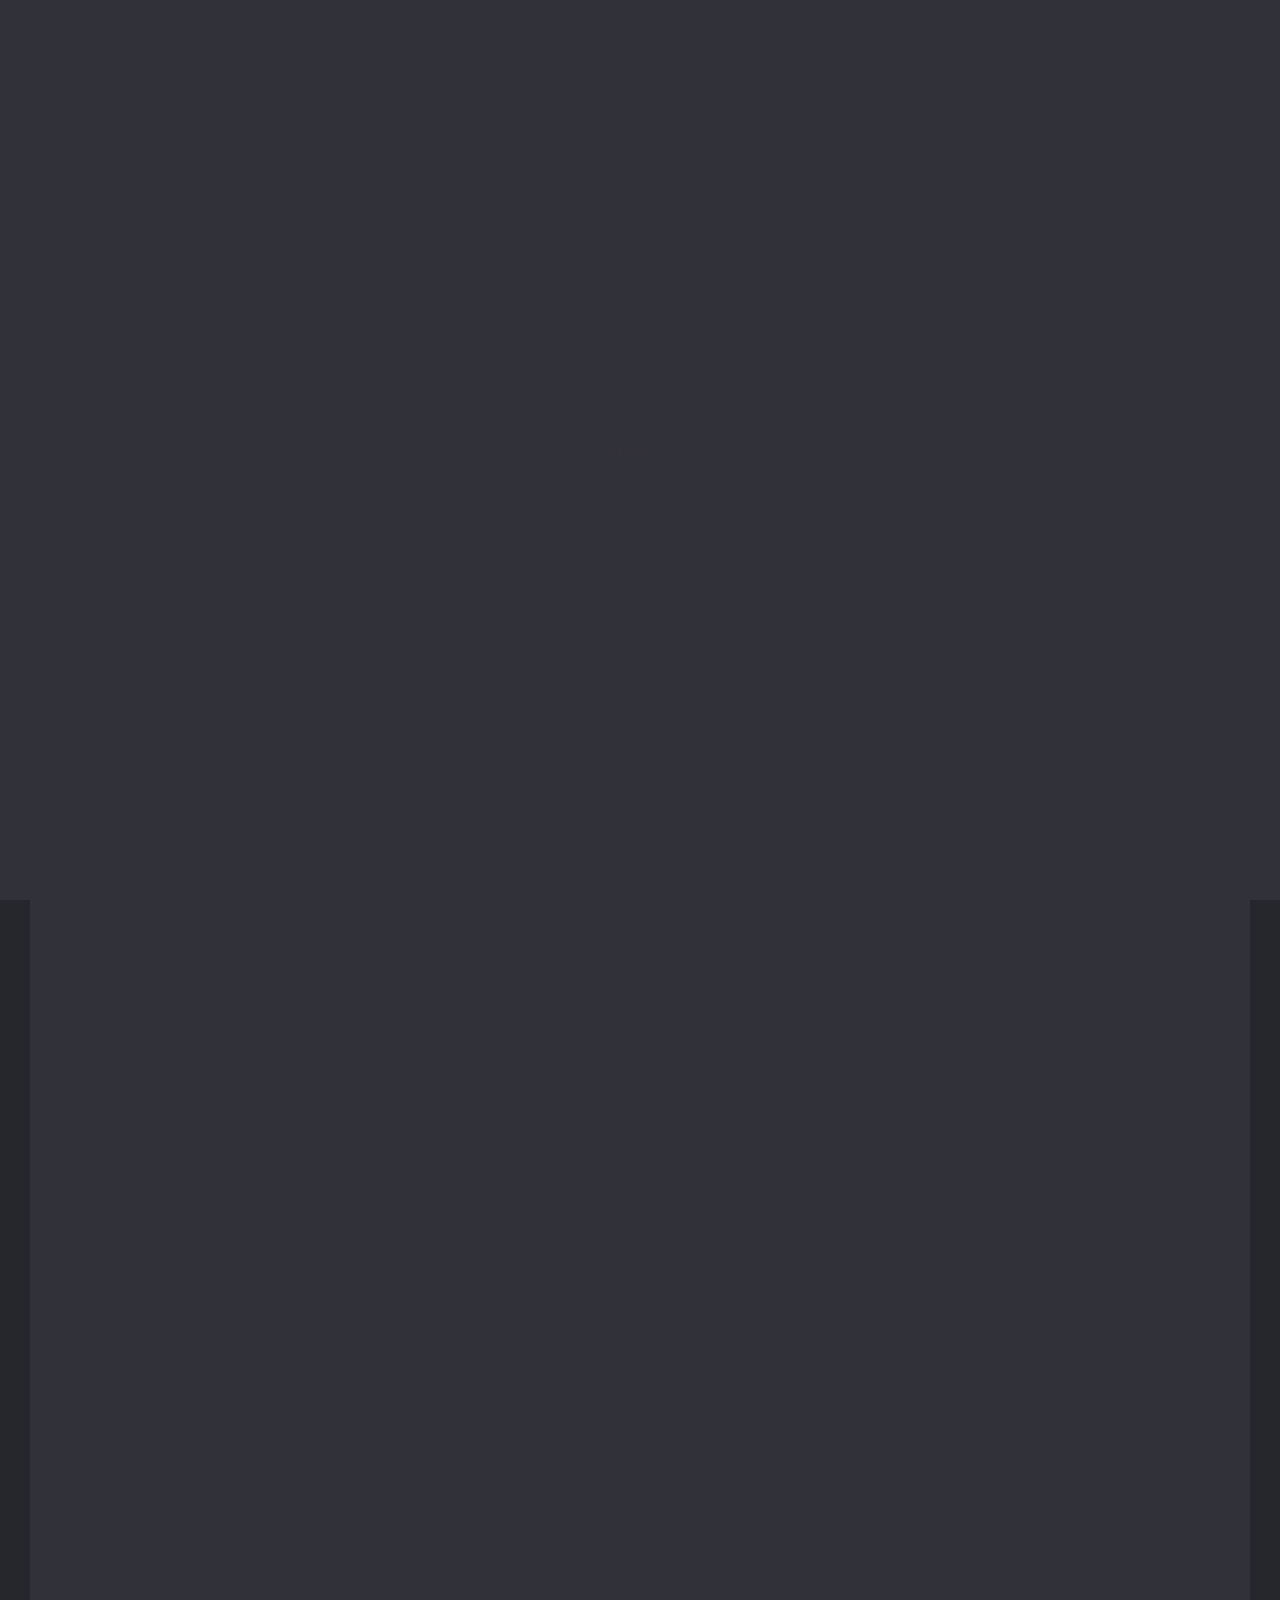
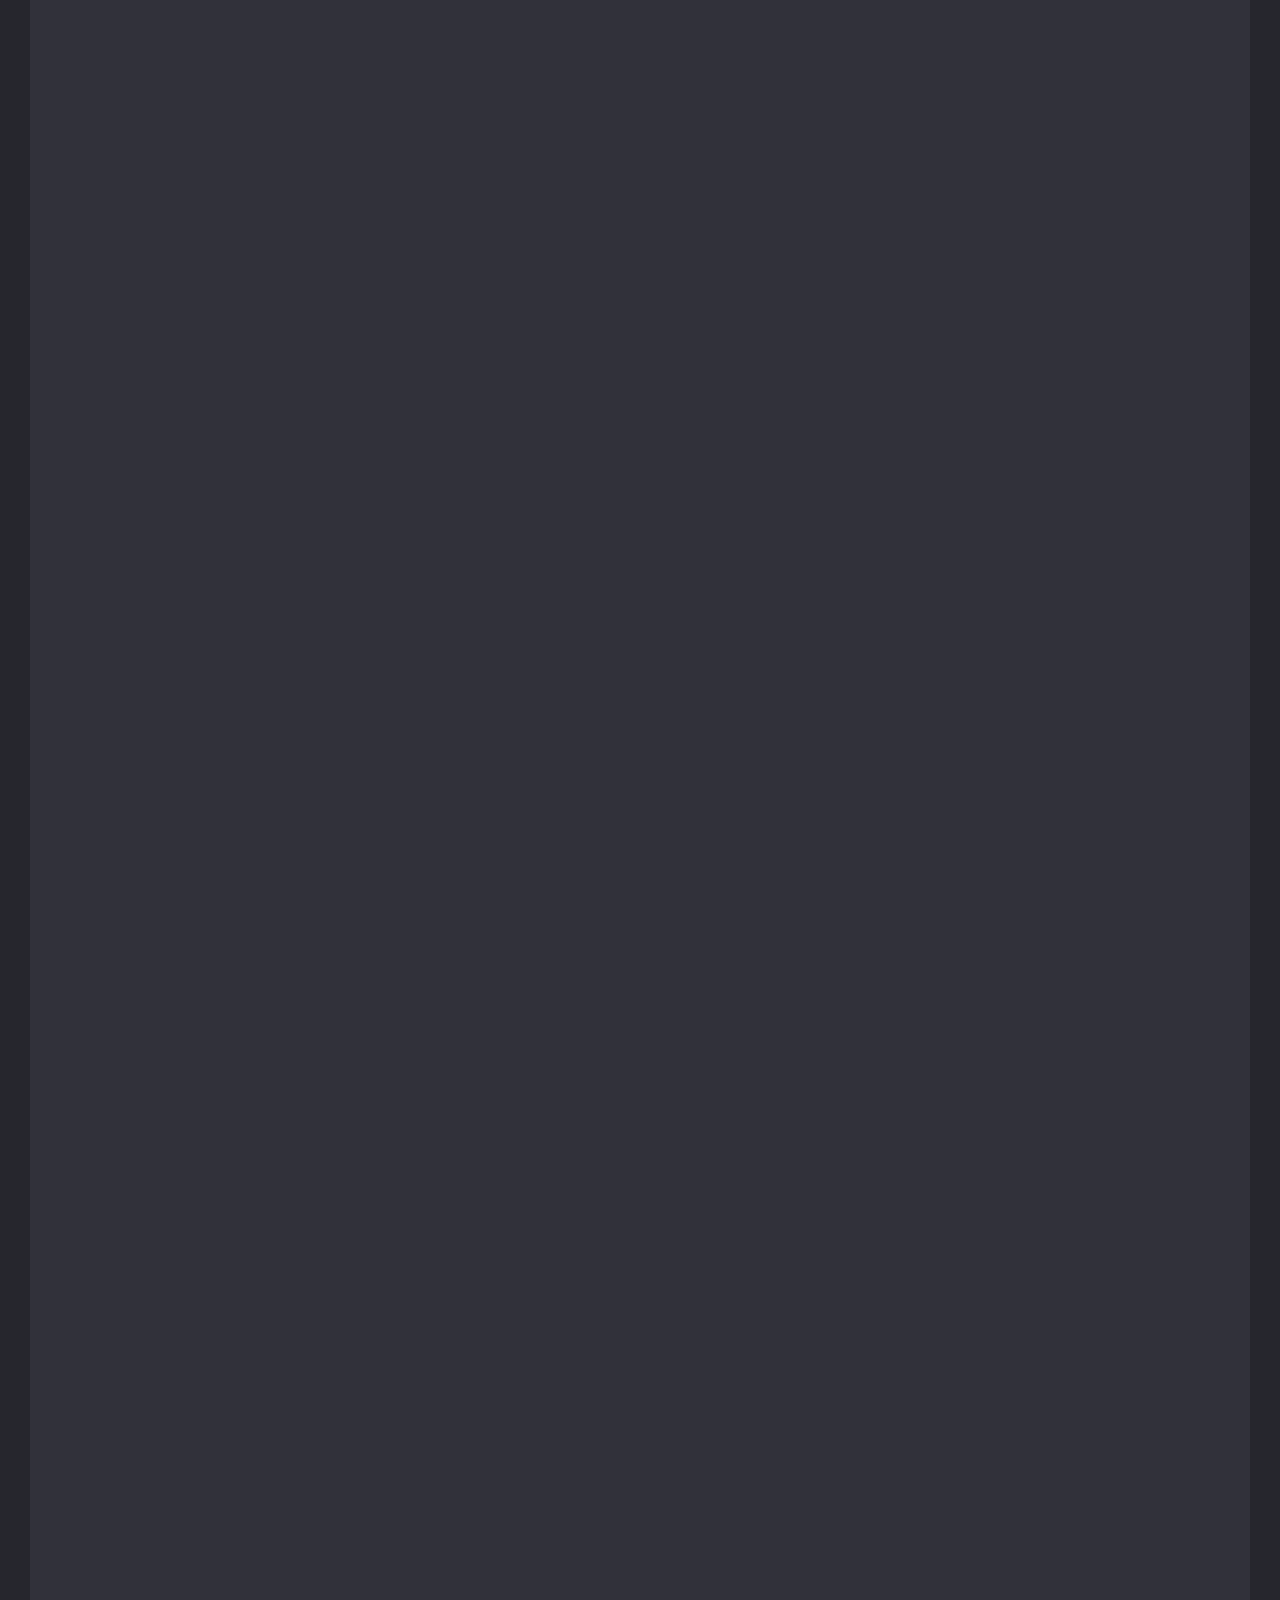
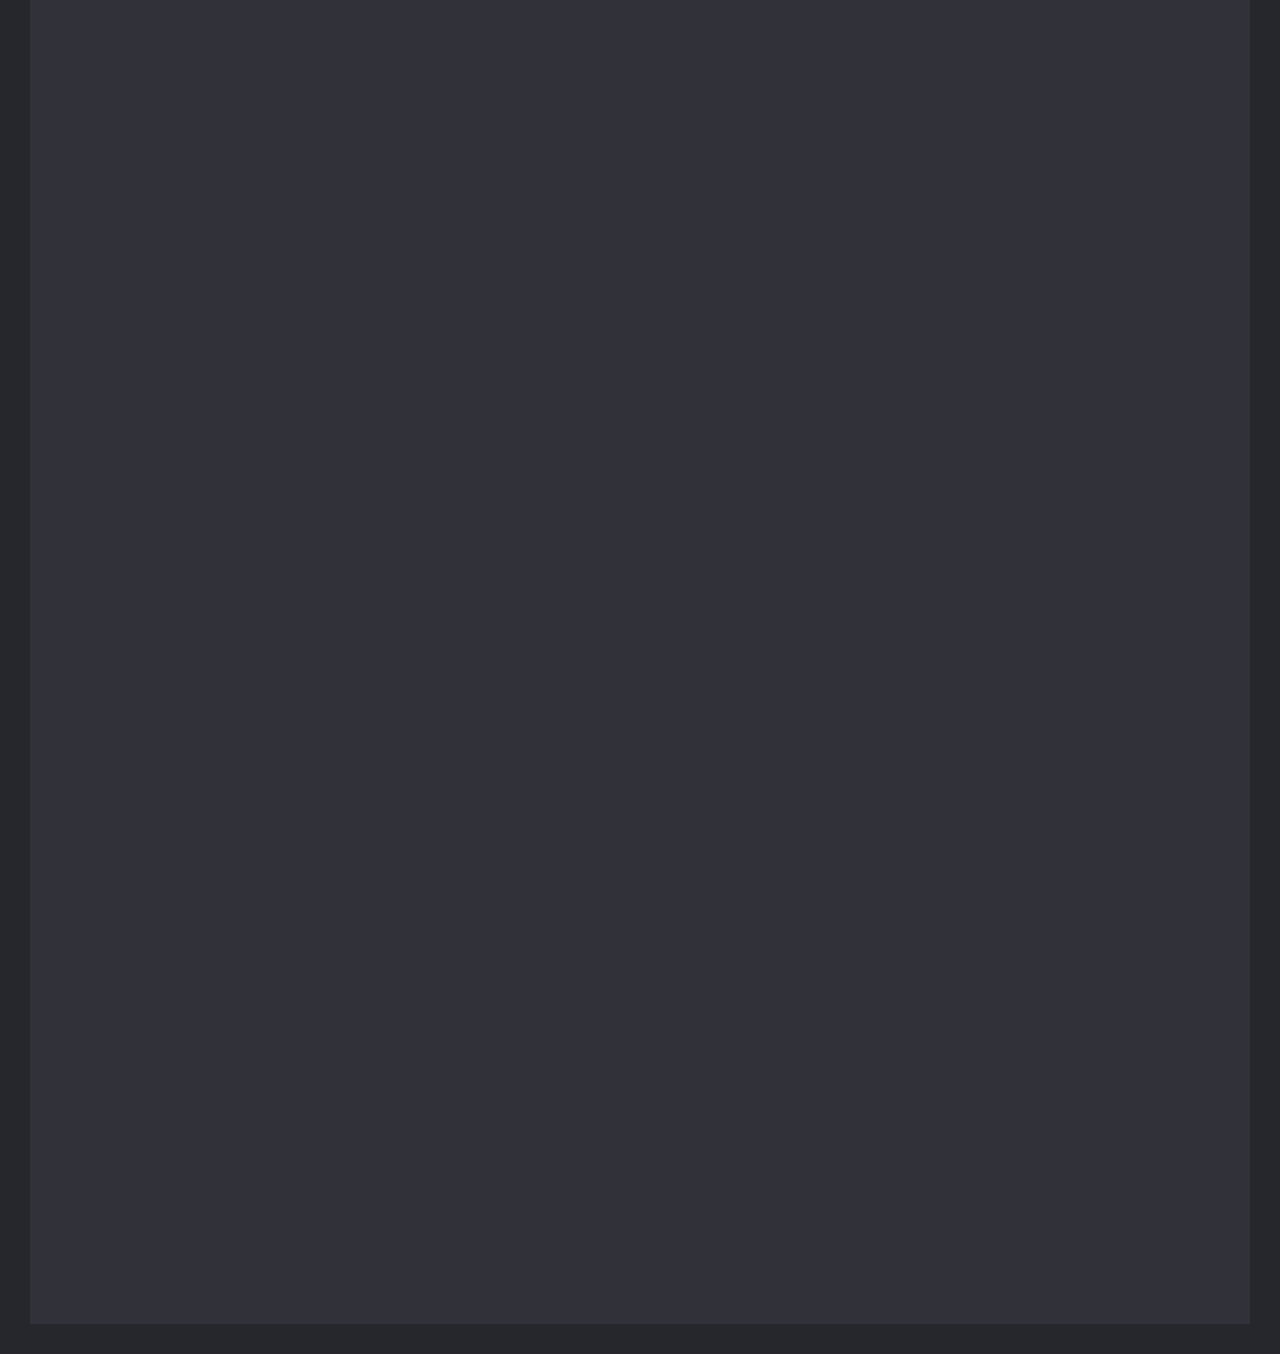
==== index.html @ 25589528 "Initial commit" ====
<!--
LICENSE CERTIFICATE: Envato Market Item
==============================================

This document certifies the purchase of:
ONE REGULAR LICENSE
as defined in the standard terms and conditions on Envato Market.

Licensor's Author Username:
beshleyua

Licensee:
Siddharth Iyer

Item Title:
Glitche - Resume CV Template

Item URL:
https://themeforest.net/item/glitche-responsive-vcard-resume-cv-template/17526245

Item ID:
17526245

Item Purchase Code:
3d287ef0-7926-4a8b-af78-19293ee3a3a7

Purchase Date:
2021-01-06 03:28:09 UTC

For any queries related to this document or license please contact Help Team via https://help.market.envato.com

Envato Pty. Ltd. (ABN 11 119 159 741)
PO Box 16122, Collins Street West, VIC 8007, Australia

==== THIS IS NOT A TAX RECEIPT OR INVOICE ====
-->

<!DOCTYPE html>
<html lang="en">

<head>

    <!-- Basic -->
    <meta content="text/html; charset=utf-8" http-equiv="Content-Type"/>
    <title>itsezsid - Siddharth Iyer</title>
    <meta content="Made my Siddharth Iyer" name="Description">
    <meta content="itsezsid , Siddharth Iyer" name="keywords">

    <!-- Mobile Specific Metas -->
    <meta content="width=device-width, initial-scale=1, maximum-scale=1" name="viewport"/>

    <!-- Load Fonts -->
    <link
            href='https://fonts.googleapis.com/css?family=Roboto+Mono:400,100,300italic,300,100italic,400italic,500,500italic,700,700italic&amp;subset=latin,cyrillic'
            rel='stylesheet'>

    <!-- CSS -->
    <link href="css/main.css" rel="stylesheet"/>
    <link href="css/main.css" rel="stylesheet"/>
    <link href="css/main.css" rel="stylesheet"/>
    <link href="css/main.css" rel="stylesheet"/>
    <link href="css/main.css" rel="stylesheet"/>


    <!--
		Template Colors
	-->
    <link href="css/main.css" rel="stylesheet"/>

    <!--
		Template Dark
	-->
    <link href="css/main.css" rel="stylesheet"/>


    <!-- Favicons -->
    <link href="images/favicons/favicon.ico" rel="shortcut icon">

</head>

<body class="home">

<!-- Preloader -->
<div class="preloader">
    <div class="centrize full-width">
        <div class="vertical-center">
            <div class="pre-inner">
                <div class="load typing-load">
                    <p>loading...</p>
                </div>
                <span class="typed-load"></span>
            </div>
        </div>
    </div>
</div>

<!-- Container -->
<div class="container">

    <!-- Header -->
    <header>
        <div class="head-top">
            <a class="menu-btn" href="#"><span></span></a>
            <div class="top-menu">
                <ul>
                    <li><a class="lnk" href="#section-home">Home</a></li>
                    <li><a class="lnk" href="#section-resume">Resume</a></li>
                    <li><a class="lnk" href="#section-works">Portfolio</a></li>
                    <li><a class="btn" href="#section-contacts">Contact me</a></li>
                </ul>
            </div>
        </div>
    </header>

    <!-- Wrapper -->
    <div class="wrapper">

        <!-- Started -->
        <div class="section started" id="section-home">
            <div class="centrize full-width">
                <div class="vertical-center">
                    <div class="started-content">
                        <div class="h-title glitch-effect" data-text="I'm Siddharth Iyer"><span>I'm Siddharth Iyer
                                </span></div>
                        <div class="h-subtitle typing-subtitle">
                            <p>Student at Delhi Public School Bangalore South.</p>
                            <p>Chief Engineering Officer at Foretag.</p>
                        </div>
                        <span class="typed-subtitle"></span>
                    </div>
                </div>
            </div>
            <a class="mouse_btn" href="#"><span class="ion ion-mouse"></span></a>
        </div>

        <!-- About -->
        <div class="section about" id="section-resume">
            <div class="content">
                <div class="title">
                    <div class="title_inner">About Me</div>
                </div>
                <div class="image">
                    <img alt=""
                         src="/images/me.webp"/>
                </div>
                <div class="desc">
                    <p>
                        Hi, I'm Siddharth. I’m a high school senior student at Delhi Public School Bangalore South
                        currently working as a Chief Engineering Officer [intern] at Foretag Inc.
                        I contribute to back-end development at Foretag using Crystal, GraphQL, Javascript, etc.
                        I want to integrate technology with our health care system with the help of drones.
                        I love computers, physics, electronics and I want to be an innovator to make this world a
                        better place.
                    </p>
                    <div class="info-list">
                        <ul>
                            <li><strong>Name:</strong> Siddharth Iyer</li>
                            <li><strong>Age:</strong> 17 Years</li>
                            <li><strong>Citizenship:</strong> Indian</li>
                            <li><strong>Residence: </strong> Bangalore</li>
                            <li><strong>E-mail:</strong> siddharth@itsezsid.com</li>
                        </ul>
                    </div>
                    <div class="bts"><a class="btn fill"
                                        data-text="Download Profile" href="/images/profile.webp" rel="noopener" target="_blank">Download
                        Profile</a>
                    </div>
                </div>
                <div class="clear"></div>
            </div>
        </div>

        <!-- Resume -->
        <div class="section resume">
            <div class="content">
                <div class="cols">
                    <div class="col col-md">
                        <div class="title">
                            <div class="title_inner">Experience</div>
                        </div>
                        <div class="resume-items">
                            <div class="resume-item active">
                                <div class="date">2020 - Present</div>
                                <div class="name">Chief Engineering Officer - Foretag Inc</div>
                                <p>
                                    I hereby declare that I am a minor and I am not working for any remuneration.
                                </p>
                            </div>
                            <div class="resume-item">
                                <div class="date">June 2018</div>
                                <div class="name">Research trainee at CMS Collaboration - CERN</div>
                                <p>
                                    Issued by The European Organization for Nuclear Research
                                </p>
                            </div>
                        </div>
                    </div>
                    <div class="col col-md">
                        <div class="title">
                            <div class="title_inner">Education</div>
                        </div>
                        <div class="resume-items">
                            <div class="resume-item">
                                <div class="date">2020 - 2021</div>
                                <div class="name">Delhi Public School Bangalore South</div>
                                <p>
                                    Higher Education [Grade 12] - Science [PCM + Computer Science]
                                </p>
                            </div>
                        </div>
                    </div>
                </div>
            </div>
        </div>

        <!-- Skills -->
        <div class="section skills">
            <div class="content">
                <div class="title">
                    <div class="title_inner">Languages Skills</div>
                </div>
                <div class="skills dotted">
                    <ul>
                        <li>
                            <div class="name">English</div>
                            <div class="progress">
                                <div class="percentage" style="width: 90%;">
                                    <span class="percent">90%</span>
                                </div>
                            </div>
                        </li>
                        <li>
                            <div class="name">Hindi</div>
                            <div class="progress ">
                                <div class="percentage" style="width: 95%;">
                                    <span class="percent">95%</span>
                                </div>
                            </div>
                        </li>
                    </ul>
                </div>
            </div>
        </div>

        <!-- Skills -->
        <div class="section skills">
            <div class="content">
                <div class="title">
                    <div class="title_inner">Coding Skills</div>
                </div>
                <div class="skills circles">
                    <ul>
                        <li>
                            <div class="name">Python</div>
                            <div class="progress p90">
                                <div class="percentage" style="width: 90%;">
                                    <span class="percent">90%</span>
                                </div>
                                <span>90%</span>
                            </div>
                        </li>
                        <li>
                            <div class="name">Crystal</div>
                            <div class="progress p75">
                                <div class="percentage" style="width: 75%;">
                                    <span class="percent">75%</span>
                                </div>
                                <span>75%</span>
                            </div>
                        </li>
                        <li>
                            <div class="name">JavaScript</div>
                            <div class="progress p85">
                                <div class="percentage" style="width: 85%;">
                                    <span class="percent">85%</span>
                                </div>
                                <span>85%</span>
                            </div>
                        </li>
                        <li>
                            <div class="name">Julia</div>
                            <div class="progress p15">
                                <div class="percentage" style="width: 15%;">
                                    <span class="percent">15%</span>
                                </div>
                                <span>15%</span>
                            </div>
                        </li>
                    </ul>
                </div>
            </div>
        </div>


        <!-- Service -->
        <div class="section service">
            <div class="content">
                <div class="title">
                    <!--<div class="title_inner">My Services</div>-->
                </div>
                <div class="service-items">
                    <div class="service-item">
                        <div class="icon"><span class="ion ion-social-python"></span></div>
                        <div class="name">Python</div>
                    </div>
                    <div class="service-item">
                        <div class="icon"><span class="ion ion-code"></span></div>
                        <div class="name">Crystal</div>
                    </div>
                    <div class="service-item">
                        <div class="icon"><span class="ion ion-ios-search-strong"></span></div>
                        <div class="name">GraphQL</div>
                    </div>
                    <div class="service-item">
                        <div class="icon"><span class="ion ion-flash"></span></div>
                        <div class="name">Robotics</div>
                    </div>
                    <div class="service-item">
                        <div class="icon"><span class="ion ion-social-javascript"></span></div>
                        <div class="name">Javascript</div>
                    </div>
                    <div class="service-item">
                        <div class="icon"><span class="ion ion-social-chrome"></span></div>
                        <div class="name">Web Development</div>
                    </div>
                </div>
            </div>
        </div>


        <!-- Works -->
        <div class="section works" id="section-works">
            <div class="content">
                <div class="title">
                    <div class="title_inner">Recent Works</div>
                </div>
                <div class="filter-menu">
                    <div class="filters">
                        <div class="btn-group">
                            <label class="glitch-effect" data-text="All">
                                <input name="fl_radio" type="radio" value=".box-item"/>All
                            </label>
                        </div>
                        <div class="btn-group">

                            <div class="btn-group">
                                <label data-text="Content">
                                    <input name="fl_radio" type="radio" value=".f-content"/>Project
                                </label>
                            </div>

                        </div>
                        <div class="btn-group">

                            <div class="btn-group">
                                <label data-text="Certificates">
                                    <input name="fl_radio" type="radio" value=".f-cert"/>Certificates
                                </label>
                            </div>

                        </div>
                        <div class="btn-group">

                            <div class="btn-group">
                                <label data-text="Websites">
                                    <input name="fl_radio" type="radio" value=".f-websites"/>Websites
                                </label>
                            </div>

                        </div>
                    </div>

                    <div class="box-items portfolio-items">

                        <div class="box-item f-content">
                            <div class="image">
                                <a class="has-popup-media" href="#popup-1">
                                    <img alt=""
                                         src="/images/portfolio/magicid.webp"/>
                                    <span class="info">
                                            <span class="centrize full-width">
                                                <span class="vertical-center">
                                                    <span class="ion ion-ios-plus-empty"></span>
                                                </span>
                                            </span>
                                        </span>
                                </a>
                            </div>
                            <div class="desc">
                                <div class="category">Content</div>
                                <a class="name has-popup-media" href="#popup-1">MagicID</a>
                            </div>
                            <div class="popup-box mfp-fade mfp-hide" id="popup-1">
                                <div class="content">
                                    <div class="image">
                                        <img alt=""
                                             src="/images/portfolio/magicid.webp">
                                    </div>
                                    <div class="desc">
                                        <div class="category">Project</div>
                                        <h4>MagicID</h4>
                                        <p>
                                            MagicID - An authentication server which runs on react and crystal lang.
                                            The frontend uses GraphQL to communicate with the backend server which
                                            returns a JWT token on successful authentication. The backend is written
                                            completely from scratch using the Crystal Programming Language which
                                            gives an extremely high multi threaded performance.
                                        </p>
                                        <a class="btn" data-text="View Project"
                                           href="https://stackshare.io/foretag/magic-id" rel="noopener" target="_blank">View Project</a>
                                    </div>
                                </div>
                            </div>
                        </div>


                        <div class="box-item f-content">
                            <div class="image">
                                <a class="has-popup-media" href="#popup-2">
                                    <img alt=""
                                         src="/images/portfolio/arcs.webp"/>
                                    <span class="info">
                                            <span class="centrize full-width">
                                                <span class="vertical-center">
                                                    <span class="ion ion-ios-plus-empty"></span>
                                                </span>
                                            </span>
                                        </span>
                                </a>
                            </div>
                            <div class="desc">
                                <div class="category">Project</div>
                                <a class="name has-popup-media" href="#popup-2">ARCS</a>
                            </div>
                            <div class="popup-box mfp-fade mfp-hide" id="popup-2">
                                <div class="content">
                                    <div class="image">
                                        <img alt=""
                                             src="/images/portfolio/arcs.webp">
                                    </div>
                                    <div class="desc">
                                        <div class="category">Project</div>
                                        <h4>ARCS</h4>
                                        <p>
                                            A project aimed at rescue operation. Has two parts , the drone which
                                            helps in identifying the victims during a natural disaster and the band
                                            which helps in locating the people after the drones have identified
                                            them. The drone uses image recognition to identify humans and drops
                                            bands equipped with RF beacons to triangulate their locations. Project
                                            still under development
                                        </p>
                                    </div>
                                </div>
                            </div>
                        </div>

                        <div class="box-item f-content">
                            <div class="image">
                                <a class="has-popup-media" href="#popup-3">
                                    <img alt=""
                                         src="/images/portfolio/covidbot.png"/>
                                    <span class="info">
                                            <span class="centrize full-width">
                                                <span class="vertical-center">
                                                    <span class="ion ion-ios-plus-empty"></span>
                                                </span>
                                            </span>
                                        </span>
                                </a>
                            </div>
                            <div class="desc">
                                <div class="category">Project</div>
                                <a class="name has-popup-media" href="#popup-3">CovidBot</a>
                            </div>
                            <div class="popup-box mfp-fade mfp-hide" id="popup-3">
                                <div class="content">
                                    <div class="image">
                                        <img alt=""
                                             src="/images/portfolio/covidbot.png">
                                    </div>
                                    <div class="desc">
                                        <div class="category">Project</div>
                                        <h4>CovidBot</h4>
                                        <p>
                                            A chatbot which gives covid stats updated daily from
                                            https://api.covid19.com The chatbot frontend is on IBM Watson which also
                                            acts as the NLP. Python is used at the backend to serve a GraphQL
                                            endpoint for the API. The data is stored on a MySQL Database and is
                                            cached on the server using memcached. https://covidbot.itsezsid.com/
                                        </p>
                                        <a class="btn" data-text="View Project" href="https://covidbot.itsezsid.com/"
                                           rel="noopener" target="_blank">View Project</a>
                                    </div>
                                </div>
                            </div>
                        </div>
                        <div class="box-item f-content">
                            <div class="image">
                                <a class="has-popup-media" href="#popup-4">
                                    <img alt=""
                                         src="/images/portfolio/mask.png"/>
                                    <span class="info">
                                            <span class="centrize full-width">
                                                <span class="vertical-center">
                                                    <span class="ion ion-ios-plus-empty"></span>
                                                </span>
                                            </span>
                                        </span>
                                </a>
                            </div>
                            <div class="desc">
                                <div class="category">Project</div>
                                <a class="name has-popup-media" href="#popup-4">Mask detector</a>
                            </div>
                            <div class="popup-box mfp-fade mfp-hide" id="popup-4">
                                <div class="content">
                                    <div class="image">
                                        <img alt=""
                                             src="/images/portfolio/mask.png">
                                    </div>
                                    <div class="desc">
                                        <div class="category">Project</div>
                                        <h4>Mask detector</h4>
                                        <p>
                                            A python program which utilizes the Yolov5 classifier implemented on
                                            TensorFlow and PyTorch. It can analyse a live camera feed in real time
                                            and classify the person as safe or unsafe and at the same time tracks
                                            his movement on a 2D plane.
                                        </p>
                                        <a class="btn" data-text="View Project"
                                           href="https://github.com/itsezsid/covid-mask-detector" rel="noopener" target="_blank ">View Project</a>
                                    </div>
                                </div>
                            </div>
                        </div>


                        <div class="box-item f-websites">
                            <div class="image">
                                <a class="has-popup-media" href="#popup-5">
                                    <img alt=""
                                         src="/images/portfolio/dipsmun.webp"/>
                                    <span class="info">
                                            <span class="centrize full-width">
                                                <span class="vertical-center">
                                                    <span class="ion ion-ios-plus-empty"></span>
                                                </span>
                                            </span>
                                        </span>
                                </a>
                            </div>
                            <div class="desc">
                                <div class="category">Websites</div>
                                <a class="name has-popup-media" href="#popup-5">DipsMUN</a>
                            </div>
                            <div class="popup-box mfp-fade mfp-hide" id="popup-5">
                                <div class="content">
                                    <div class="image">
                                        <img alt=""
                                             src="/images/portfolio/dipsmun.webp">
                                    </div>
                                    <div class="desc">
                                        <div class="category">Websites</div>
                                        <h4>DipsMUN</h4>
                                        <p>
                                            Delhi Public School Bangalore South - Model United Nations
                                        </p>
                                        <a class="btn" data-text="View Project" href="https://dipsmun2020.com/"
                                           rel="noopener" target="_blank">Visit Website</a>
                                    </div>
                                </div>
                            </div>
                        </div>

                        <div class="box-item f-websites">
                            <div class="image">
                                <a class="has-popup-media" href="#popup-6">
                                    <img alt=""
                                         src="/images/portfolio/meraki.webp"/>
                                    <span class="info">
                                            <span class="centrize full-width">
                                                <span class="vertical-center">
                                                    <span class="ion ion-ios-plus-empty"></span>
                                                </span>
                                            </span>
                                        </span>
                                </a>
                            </div>
                            <div class="desc">
                                <div class="category">Websites</div>
                                <a class="name has-popup-media" href="#popup-6">Meraki 2020</a>
                            </div>
                            <div class="popup-box mfp-fade mfp-hide" id="popup-6">
                                <div class="content">
                                    <div class="image">
                                        <img alt=""
                                             src="/images/portfolio/meraki.webp">
                                    </div>
                                    <div class="desc">
                                        <div class="category">Websites</div>
                                        <h4>Meraki 2020</h4>
                                        <p>
                                            Literature Day 2020
                                        </p>
                                        <a class="btn" data-text="View Project" href="https://meraki2020.vercel.app/"
                                           rel="noopener" target="_blank">Visit Website</a>
                                    </div>
                                </div>
                            </div>
                        </div>

                        <div class="box-item f-cert">
                            <div class="image">
                                <a class="has-popup-media" href="#popup-7">
                                    <img alt=""
                                         src="/images/portfolio/certificate.webp"/>
                                    <span class="info">
                                            <span class="centrize full-width">
                                                <span class="vertical-center">
                                                    <span class="ion ion-ios-plus-empty"></span>
                                                </span>
                                            </span>
                                        </span>
                                </a>
                            </div>
                            <div class="desc">
                                <div class="category">Certificates</div>
                                <a class="name has-popup-media" href="#popup-7">Certificate by CERN</a>
                            </div>
                            <div class="popup-box mfp-fade mfp-hide" id="popup-7">
                                <div class="content">
                                    <div class="image">
                                        <img alt=""
                                             src="images/portfolio/certificate.webp">
                                    </div>
                                    <div class="desc">
                                        <div class="category">Certificates</div>
                                        <h4>Certificate by CERN</h4>
                                        <p>
                                            Issued by The European Organization for Nuclear Research
                                        </p>
                                        <a class="btn"
                                           data-text="View Certificate" href="/images/portfolio/certificate.webp" rel="noopener"
                                           target="_blank">View
                                            Certificate</a>
                                    </div>
                                </div>
                            </div>
                        </div>
                    </div>

                    <div class="clear"></div>
                </div>
            </div>

            <!-- Contacts Info -->
            <div class="section contacts" id="section-contacts">
                <div class="content">
                    <div class="title">
                        <div class="title_inner">Contacts</div>
                    </div>
                    <div class="service-items">
                        <div class="service-item">
                            <div class="icon"><span class="ion ion-social-linkedin"></span></div>
                            <div class="name">Linkedin</div>
                            <p>
                                <a href="https://linkedin.com/in/itsezsid" rel="noopener"
                                   target="_blank">linkedin/itsezsid</a>
                            </p>
                        </div>
                        <div class="service-item">
                            <div class="icon"><span class="ion ion-email"></span></div>
                            <div class="name">Email</div>
                            <p>
                                <a href="mailto:siddharth@itsezsid.com">siddharth@itsezsid.com</a>
                            </p>
                        </div>
                        <div class="service-item">
                            <div class="icon"><span class="ion ion-card"></span></div>
                            <div class="name">Sponser me</div>
                            <p>
                                <a href="https://ik.imagekit.io/itsezsid/QR_Code2574598310326222351_I-K1IN2NI.webp"
                                   rel="noopener" target="_blank">itsezsid.fam@idfcbank </a>
                            </p>
                        </div>
                    </div>
                    <div class="contact_form">
                        <form id="cform" method="post">
                            <div class="group-val">
                                <input type="text" name="name" placeholder="Name" />
                            </div>
                            <div class="group-val">
                                <input type="text" name="email" placeholder="Email" />
                            </div>
                            <div class="group-val ct-gr">
                                <textarea name="message" placeholder="Message"></textarea>
                            </div>
                            <a href="#" class="btn fill" onclick="$('#cform').submit(); return false;" data-text="Send Message">Send Message</a>
                        </form>
                        <div class="alert-success">
                            <p>
                                Thanks, your message is sent successfully. I will contact you shortly!
                            </p>
                        </div>
                    </div>
                    </div>
                </div>
            </div>

        </div>

        <!-- Footer -->
        <footer>
            <div class="soc">
                <a href="https://github.com/itsezsid" rel="noopener" target="_blank"><span
                        class="ion ion-social-github"></span></a>
                <a href="https://linkedin.com/in/itsezsid" rel="noopener" target="_blank"><span
                        class="ion ion-social-linkedin"></span></a>

            </div>
            <div class="copy">© 2021 Siddharth Iyer. All rights reserved.
            </div>
            <div class="clr"></div>
        </footer>

        <!-- Lines -->
        <div class="line top"></div>
        <div class="line bottom"></div>
        <div class="line left"></div>
        <div class="line right"></div>

    </div>

    <!-- jQuery Scripts -->
    <script src="js/jquery.min.js"></script>
    <script src="js/jquery.validate.min.js"></script>
    <script src="js/typed.min.js"></script>
    <script src="js/magnific-popup.min.js"></script>
    <script src="js/imagesloaded.pkgd.min.js"></script>
    <script src="js/isotope.pkgd.min.js"></script>

    <!-- Main Scripts -->
    <script src="js/glitche-scripts.min.js"></script>


</body>

</html>
---- css/main.css ----
.container .line{background:#f26b38}a:hover{color:#f26b38}.btn.fill,a.btn.fill{background:#f26b38;border-color:#f26b38}.btn:hover,a.btn:hover{background:#f26b38;border-color:#f26b38}.preloader .load{color:#f26b38}.preloader .typed-cursor,.preloader .typed-load{color:#f26b38}button:focus,input:focus,textarea:focus{border-bottom-color:#f26b38}button:hover{border-bottom-color:#f26b38}@media (min-width:580px){.glitch-effect-white:after,.glitch-effect-white:before{background:#f26b38}.glitch-effect-white:after,.glitch-effect:after{text-shadow:-1px 0 #f26b38}.glitch-effect-white:before,.glitch-effect:before{text-shadow:2px 0 #f26b38}}header .head-top .menu-btn:hover span,header .head-top .menu-btn:hover:after,header .head-top .menu-btn:hover:before{background:#f26b38}header .head-top .top-menu ul li.active a{color:#f26b38}header .head-top .top-menu ul li.active .btn{background:#f26b38;border-color:#f26b38}.section.started .mouse_btn{color:#f26b38}.info-list ul li strong{color:#f26b38}.resume-items .resume-item:before{background:#f26b38}.resume-items .resume-item .date{color:#f26b38;border-color:#f26b38}.resume-items .resume-item .date:before{background:#f26b38}.skills ul li .progress .percentage{background:#f26b38}.service-items .service-item .icon{color:#f26b38}.section.works .filters label.glitch-effect{color:#f26b38}.box-items .box-item:hover .desc .name{color:#f26b38}.box-items .box-item .image .info .centrize{background:#f26b38}.date{color:#f26b38;border-color:#f26b38}footer .soc a:hover .ion{color:#f26b38}.skills.dotted ul li .progress .da span{background:#f26b38!important}.skills.list ul li .name:before{color:#f26b38}.skills ul li .progress .percentage{background:#f26b38}.skills.dotted ul li .progress .da span{background:#f26b38}.skills.circles .progress .bar,.skills.circles .progress.p100 .fill,.skills.circles .progress.p51 .fill,.skills.circles .progress.p52 .fill,.skills.circles .progress.p53 .fill,.skills.circles .progress.p54 .fill,.skills.circles .progress.p55 .fill,.skills.circles .progress.p56 .fill,.skills.circles .progress.p57 .fill,.skills.circles .progress.p58 .fill,.skills.circles .progress.p59 .fill,.skills.circles .progress.p60 .fill,.skills.circles .progress.p61 .fill,.skills.circles .progress.p62 .fill,.skills.circles .progress.p63 .fill,.skills.circles .progress.p64 .fill,.skills.circles .progress.p65 .fill,.skills.circles .progress.p66 .fill,.skills.circles .progress.p67 .fill,.skills.circles .progress.p68 .fill,.skills.circles .progress.p69 .fill,.skills.circles .progress.p70 .fill,.skills.circles .progress.p71 .fill,.skills.circles .progress.p72 .fill,.skills.circles .progress.p73 .fill,.skills.circles .progress.p74 .fill,.skills.circles .progress.p75 .fill,.skills.circles .progress.p76 .fill,.skills.circles .progress.p77 .fill,.skills.circles .progress.p78 .fill,.skills.circles .progress.p79 .fill,.skills.circles .progress.p80 .fill,.skills.circles .progress.p81 .fill,.skills.circles .progress.p82 .fill,.skills.circles .progress.p83 .fill,.skills.circles .progress.p84 .fill,.skills.circles .progress.p85 .fill,.skills.circles .progress.p86 .fill,.skills.circles .progress.p87 .fill,.skills.circles .progress.p88 .fill,.skills.circles .progress.p89 .fill,.skills.circles .progress.p90 .fill,.skills.circles .progress.p91 .fill,.skills.circles .progress.p92 .fill,.skills.circles .progress.p93 .fill,.skills.circles .progress.p94 .fill,.skills.circles .progress.p95 .fill,.skills.circles .progress.p96 .fill,.skills.circles .progress.p97 .fill,.skills.circles .progress.p98 .fill,.skills.circles .progress.p99 .fill{border-color:#f26b38}.mfp-bg{top:0;left:0;width:100%;height:100%;z-index:1042;overflow:hidden;position:fixed;background:#0b0b0b;opacity:.8}.mfp-wrap{top:0;left:0;width:100%;height:100%;z-index:1043;position:fixed;outline:0!important;-webkit-backface-visibility:hidden}.mfp-container{text-align:center;position:absolute;width:100%;height:100%;left:0;top:0;padding:0 8px;-webkit-box-sizing:border-box;-moz-box-sizing:border-box;box-sizing:border-box}.mfp-container:before{content:'';display:inline-block;height:100%;vertical-align:middle}.mfp-align-top .mfp-container:before{display:none}.mfp-content{position:relative;display:inline-block;vertical-align:middle;margin:0 auto;text-align:left;z-index:1045}.mfp-ajax-holder .mfp-content,.mfp-inline-holder .mfp-content{width:100%;cursor:auto}.mfp-ajax-cur{cursor:progress}.mfp-zoom-out-cur,.mfp-zoom-out-cur .mfp-image-holder .mfp-close{cursor:-moz-zoom-out;cursor:-webkit-zoom-out;cursor:zoom-out}.mfp-zoom{cursor:pointer;cursor:-webkit-zoom-in;cursor:-moz-zoom-in;cursor:zoom-in}.mfp-auto-cursor .mfp-content{cursor:auto}.mfp-arrow,.mfp-close,.mfp-counter,.mfp-preloader{-webkit-user-select:none;-moz-user-select:none;-webkit-user-select:none}.mfp-loading.mfp-figure{display:none}.mfp-hide{display:none!important}.mfp-preloader{color:#ccc;position:absolute;top:50%;width:auto;text-align:center;margin-top:-.8em;left:8px;right:8px;z-index:1044}.mfp-preloader a{color:#ccc}.mfp-preloader a:hover{color:#fff}.mfp-s-ready .mfp-preloader{display:none}.mfp-s-error .mfp-content{display:none}button.mfp-arrow,button.mfp-close{overflow:visible;cursor:pointer;background:0 0;border:0;-webkit-appearance:none;display:block;outline:0;padding:0;z-index:1046;-webkit-box-shadow:none;box-shadow:none}button::-moz-focus-inner{padding:0;border:0}.mfp-close{width:44px;height:44px;line-height:44px;position:absolute;right:0;top:0;text-decoration:none;text-align:center;opacity:.65;padding:0 0 18px 10px;color:#fff;font-style:normal;font-size:28px;font-family:Arial,Baskerville,monospace}.mfp-close:focus,.mfp-close:hover{opacity:1}.mfp-close:active{top:1px}.mfp-close-btn-in .mfp-close{color:#333}.mfp-iframe-holder .mfp-close,.mfp-image-holder .mfp-close{color:#fff;right:-6px;text-align:right;padding-right:6px;width:100%}.mfp-counter{position:absolute;top:0;right:0;color:#ccc;font-size:12px;line-height:18px;white-space:nowrap}.mfp-arrow{position:absolute;opacity:.65;margin:0;top:50%;margin-top:-55px;padding:0;width:90px;height:110px;-webkit-tap-highlight-color:transparent}.mfp-arrow:active{margin-top:-54px}.mfp-arrow:focus,.mfp-arrow:hover{opacity:1}.mfp-arrow .mfp-a,.mfp-arrow .mfp-b,.mfp-arrow:after,.mfp-arrow:before{content:'';display:block;width:0;height:0;position:absolute;left:0;top:0;margin-top:35px;margin-left:35px;border:medium inset transparent}.mfp-arrow .mfp-a,.mfp-arrow:after{border-top-width:13px;border-bottom-width:13px;top:8px}.mfp-arrow .mfp-b,.mfp-arrow:before{border-top-width:21px;border-bottom-width:21px;opacity:.7}.mfp-arrow-left{left:0}.mfp-arrow-left .mfp-a,.mfp-arrow-left:after{border-right:17px solid #fff;margin-left:31px}.mfp-arrow-left .mfp-b,.mfp-arrow-left:before{margin-left:25px;border-right:27px solid #3f3f3f}.mfp-arrow-right{right:0}.mfp-arrow-right .mfp-a,.mfp-arrow-right:after{border-left:17px solid #fff;margin-left:39px}.mfp-arrow-right .mfp-b,.mfp-arrow-right:before{border-left:27px solid #3f3f3f}.mfp-iframe-holder{padding-top:40px;padding-bottom:40px}.mfp-iframe-holder .mfp-content{line-height:0;width:100%;max-width:900px}.mfp-iframe-holder .mfp-close{top:-40px}.mfp-iframe-scaler{width:100%;height:0;overflow:hidden;padding-top:56.25%}.mfp-iframe-scaler iframe{position:absolute;display:block;top:0;left:0;width:100%;height:100%;box-shadow:0 0 8px rgba(0,0,0,.6);background:#000}img.mfp-img{width:auto;max-width:100%;height:auto;display:block;line-height:0;-webkit-box-sizing:border-box;-moz-box-sizing:border-box;box-sizing:border-box;padding:40px 0 40px;margin:0 auto}.mfp-figure{line-height:0}.mfp-figure:after{content:'';position:absolute;left:0;top:40px;bottom:40px;display:block;right:0;width:auto;height:auto;z-index:-1;box-shadow:0 0 8px rgba(0,0,0,.6);background:#444}.mfp-figure small{color:#bdbdbd;display:block;font-size:12px;line-height:14px}.mfp-figure figure{margin:0}.mfp-bottom-bar{margin-top:-36px;position:absolute;top:100%;left:0;width:100%;cursor:auto}.mfp-title{text-align:left;line-height:18px;color:#f3f3f3;word-wrap:break-word;padding-right:36px}.mfp-image-holder .mfp-content{max-width:100%}.mfp-gallery .mfp-image-holder .mfp-figure{cursor:pointer}@media screen and (max-width:800px) and (orientation:landscape),screen and (max-height:300px){.mfp-img-mobile .mfp-image-holder{padding-left:0;padding-right:0}.mfp-img-mobile img.mfp-img{padding:0}.mfp-img-mobile .mfp-figure:after{top:0;bottom:0}.mfp-img-mobile .mfp-figure small{display:inline;margin-left:5px}.mfp-img-mobile .mfp-bottom-bar{background:rgba(0,0,0,.6);bottom:0;margin:0;top:auto;padding:3px 5px;position:fixed;-webkit-box-sizing:border-box;-moz-box-sizing:border-box;box-sizing:border-box}.mfp-img-mobile .mfp-bottom-bar:empty{padding:0}.mfp-img-mobile .mfp-counter{right:5px;top:3px}.mfp-img-mobile .mfp-close{top:0;right:0;width:35px;height:35px;line-height:35px;background:rgba(0,0,0,.6);position:fixed;text-align:center;padding:0}}@media all and (max-width:900px){.mfp-arrow{-webkit-transform:scale(.75);transform:scale(.75)}.mfp-arrow-left{-webkit-transform-origin:0;transform-origin:0}.mfp-arrow-right{-webkit-transform-origin:100%;transform-origin:100%}.mfp-container{padding-left:6px;padding-right:6px}}.mfp-ie7 .mfp-img{padding:0}.mfp-ie7 .mfp-bottom-bar{width:600px;left:50%;margin-left:-300px;margin-top:5px;padding-bottom:5px}.mfp-ie7 .mfp-container{padding:0}.mfp-ie7 .mfp-content{padding-top:44px}.mfp-ie7 .mfp-close{top:0;right:0;padding-top:0}/*!
  Ionicons, v2.0.1
  Created by Ben Sperry for the Ionic Framework, http://ionicons.com/
  https://twitter.com/benjsperry  https://twitter.com/ionicframework
  MIT License: https://github.com/driftyco/ionicons

  Android-style icons originally built by Google’s
  Material Design Icons: https://github.com/google/material-design-icons
  used under CC BY http://creativecommons.org/licenses/by/4.0/
  Modified icons to fit ionicon’s grid from original.
*/@font-face{font-family:Ionicons;src:url(../fonts/ionicons.eot?v=2.0.1);src:url(../fonts/ionicons.eot?v=2.0.1#iefix) format("embedded-opentype"),url(../fonts/ionicons.ttf?v=2.0.1) format("truetype"),url(../fonts/ionicons.woff?v=2.0.1) format("woff"),url(../fonts/ionicons.svg?v=2.0.1#Ionicons) format("svg");font-weight:400;font-style:normal}.ion,.ion-alert-circled:before,.ion-alert:before,.ion-android-add-circle:before,.ion-android-add:before,.ion-android-alarm-clock:before,.ion-android-alert:before,.ion-android-apps:before,.ion-android-archive:before,.ion-android-arrow-back:before,.ion-android-arrow-down:before,.ion-android-arrow-dropdown-circle:before,.ion-android-arrow-dropdown:before,.ion-android-arrow-dropleft-circle:before,.ion-android-arrow-dropleft:before,.ion-android-arrow-dropright-circle:before,.ion-android-arrow-dropright:before,.ion-android-arrow-dropup-circle:before,.ion-android-arrow-dropup:before,.ion-android-arrow-forward:before,.ion-android-arrow-up:before,.ion-android-attach:before,.ion-android-bar:before,.ion-android-bicycle:before,.ion-android-boat:before,.ion-android-bookmark:before,.ion-android-bulb:before,.ion-android-bus:before,.ion-android-calendar:before,.ion-android-call:before,.ion-android-camera:before,.ion-android-cancel:before,.ion-android-car:before,.ion-android-cart:before,.ion-android-chat:before,.ion-android-checkbox-blank:before,.ion-android-checkbox-outline-blank:before,.ion-android-checkbox-outline:before,.ion-android-checkbox:before,.ion-android-checkmark-circle:before,.ion-android-clipboard:before,.ion-android-close:before,.ion-android-cloud-circle:before,.ion-android-cloud-done:before,.ion-android-cloud-outline:before,.ion-android-cloud:before,.ion-android-color-palette:before,.ion-android-compass:before,.ion-android-contact:before,.ion-android-contacts:before,.ion-android-contract:before,.ion-android-create:before,.ion-android-delete:before,.ion-android-desktop:before,.ion-android-document:before,.ion-android-done-all:before,.ion-android-done:before,.ion-android-download:before,.ion-android-drafts:before,.ion-android-exit:before,.ion-android-expand:before,.ion-android-favorite-outline:before,.ion-android-favorite:before,.ion-android-film:before,.ion-android-folder-open:before,.ion-android-folder:before,.ion-android-funnel:before,.ion-android-globe:before,.ion-android-hand:before,.ion-android-hangout:before,.ion-android-happy:before,.ion-android-home:before,.ion-android-image:before,.ion-android-laptop:before,.ion-android-list:before,.ion-android-locate:before,.ion-android-lock:before,.ion-android-mail:before,.ion-android-map:before,.ion-android-menu:before,.ion-android-microphone-off:before,.ion-android-microphone:before,.ion-android-more-horizontal:before,.ion-android-more-vertical:before,.ion-android-navigate:before,.ion-android-notifications-none:before,.ion-android-notifications-off:before,.ion-android-notifications:before,.ion-android-open:before,.ion-android-options:before,.ion-android-people:before,.ion-android-person-add:before,.ion-android-person:before,.ion-android-phone-landscape:before,.ion-android-phone-portrait:before,.ion-android-pin:before,.ion-android-plane:before,.ion-android-playstore:before,.ion-android-print:before,.ion-android-radio-button-off:before,.ion-android-radio-button-on:before,.ion-android-refresh:before,.ion-android-remove-circle:before,.ion-android-remove:before,.ion-android-restaurant:before,.ion-android-sad:before,.ion-android-search:before,.ion-android-send:before,.ion-android-settings:before,.ion-android-share-alt:before,.ion-android-share:before,.ion-android-star-half:before,.ion-android-star-outline:before,.ion-android-star:before,.ion-android-stopwatch:before,.ion-android-subway:before,.ion-android-sunny:before,.ion-android-sync:before,.ion-android-textsms:before,.ion-android-time:before,.ion-android-train:before,.ion-android-unlock:before,.ion-android-upload:before,.ion-android-volume-down:before,.ion-android-volume-mute:before,.ion-android-volume-off:before,.ion-android-volume-up:before,.ion-android-walk:before,.ion-android-warning:before,.ion-android-watch:before,.ion-android-wifi:before,.ion-aperture:before,.ion-archive:before,.ion-arrow-down-a:before,.ion-arrow-down-b:before,.ion-arrow-down-c:before,.ion-arrow-expand:before,.ion-arrow-graph-down-left:before,.ion-arrow-graph-down-right:before,.ion-arrow-graph-up-left:before,.ion-arrow-graph-up-right:before,.ion-arrow-left-a:before,.ion-arrow-left-b:before,.ion-arrow-left-c:before,.ion-arrow-move:before,.ion-arrow-resize:before,.ion-arrow-return-left:before,.ion-arrow-return-right:before,.ion-arrow-right-a:before,.ion-arrow-right-b:before,.ion-arrow-right-c:before,.ion-arrow-shrink:before,.ion-arrow-swap:before,.ion-arrow-up-a:before,.ion-arrow-up-b:before,.ion-arrow-up-c:before,.ion-asterisk:before,.ion-at:before,.ion-backspace-outline:before,.ion-backspace:before,.ion-bag:before,.ion-battery-charging:before,.ion-battery-empty:before,.ion-battery-full:before,.ion-battery-half:before,.ion-battery-low:before,.ion-beaker:before,.ion-beer:before,.ion-bluetooth:before,.ion-bonfire:before,.ion-bookmark:before,.ion-bowtie:before,.ion-briefcase:before,.ion-bug:before,.ion-calculator:before,.ion-calendar:before,.ion-camera:before,.ion-card:before,.ion-cash:before,.ion-chatbox-working:before,.ion-chatbox:before,.ion-chatboxes:before,.ion-chatbubble-working:before,.ion-chatbubble:before,.ion-chatbubbles:before,.ion-checkmark-circled:before,.ion-checkmark-round:before,.ion-checkmark:before,.ion-chevron-down:before,.ion-chevron-left:before,.ion-chevron-right:before,.ion-chevron-up:before,.ion-clipboard:before,.ion-clock:before,.ion-close-circled:before,.ion-close-round:before,.ion-close:before,.ion-closed-captioning:before,.ion-cloud:before,.ion-code-download:before,.ion-code-working:before,.ion-code:before,.ion-coffee:before,.ion-compass:before,.ion-compose:before,.ion-connection-bars:before,.ion-contrast:before,.ion-crop:before,.ion-cube:before,.ion-disc:before,.ion-document-text:before,.ion-document:before,.ion-drag:before,.ion-earth:before,.ion-easel:before,.ion-edit:before,.ion-egg:before,.ion-eject:before,.ion-email-unread:before,.ion-email:before,.ion-erlenmeyer-flask-bubbles:before,.ion-erlenmeyer-flask:before,.ion-eye-disabled:before,.ion-eye:before,.ion-female:before,.ion-filing:before,.ion-film-marker:before,.ion-fireball:before,.ion-flag:before,.ion-flame:before,.ion-flash-off:before,.ion-flash:before,.ion-folder:before,.ion-fork-repo:before,.ion-fork:before,.ion-forward:before,.ion-funnel:before,.ion-gear-a:before,.ion-gear-b:before,.ion-grid:before,.ion-hammer:before,.ion-happy-outline:before,.ion-happy:before,.ion-headphone:before,.ion-heart-broken:before,.ion-heart:before,.ion-help-buoy:before,.ion-help-circled:before,.ion-help:before,.ion-home:before,.ion-icecream:before,.ion-image:before,.ion-images:before,.ion-information-circled:before,.ion-information:before,.ion-ionic:before,.ion-ios-alarm-outline:before,.ion-ios-alarm:before,.ion-ios-albums-outline:before,.ion-ios-albums:before,.ion-ios-americanfootball-outline:before,.ion-ios-americanfootball:before,.ion-ios-analytics-outline:before,.ion-ios-analytics:before,.ion-ios-arrow-back:before,.ion-ios-arrow-down:before,.ion-ios-arrow-forward:before,.ion-ios-arrow-left:before,.ion-ios-arrow-right:before,.ion-ios-arrow-thin-down:before,.ion-ios-arrow-thin-left:before,.ion-ios-arrow-thin-right:before,.ion-ios-arrow-thin-up:before,.ion-ios-arrow-up:before,.ion-ios-at-outline:before,.ion-ios-at:before,.ion-ios-barcode-outline:before,.ion-ios-barcode:before,.ion-ios-baseball-outline:before,.ion-ios-baseball:before,.ion-ios-basketball-outline:before,.ion-ios-basketball:before,.ion-ios-bell-outline:before,.ion-ios-bell:before,.ion-ios-body-outline:before,.ion-ios-body:before,.ion-ios-bolt-outline:before,.ion-ios-bolt:before,.ion-ios-book-outline:before,.ion-ios-book:before,.ion-ios-bookmarks-outline:before,.ion-ios-bookmarks:before,.ion-ios-box-outline:before,.ion-ios-box:before,.ion-ios-briefcase-outline:before,.ion-ios-briefcase:before,.ion-ios-browsers-outline:before,.ion-ios-browsers:before,.ion-ios-calculator-outline:before,.ion-ios-calculator:before,.ion-ios-calendar-outline:before,.ion-ios-calendar:before,.ion-ios-camera-outline:before,.ion-ios-camera:before,.ion-ios-cart-outline:before,.ion-ios-cart:before,.ion-ios-chatboxes-outline:before,.ion-ios-chatboxes:before,.ion-ios-chatbubble-outline:before,.ion-ios-chatbubble:before,.ion-ios-checkmark-empty:before,.ion-ios-checkmark-outline:before,.ion-ios-checkmark:before,.ion-ios-circle-filled:before,.ion-ios-circle-outline:before,.ion-ios-clock-outline:before,.ion-ios-clock:before,.ion-ios-close-empty:before,.ion-ios-close-outline:before,.ion-ios-close:before,.ion-ios-cloud-download-outline:before,.ion-ios-cloud-download:before,.ion-ios-cloud-outline:before,.ion-ios-cloud-upload-outline:before,.ion-ios-cloud-upload:before,.ion-ios-cloud:before,.ion-ios-cloudy-night-outline:before,.ion-ios-cloudy-night:before,.ion-ios-cloudy-outline:before,.ion-ios-cloudy:before,.ion-ios-cog-outline:before,.ion-ios-cog:before,.ion-ios-color-filter-outline:before,.ion-ios-color-filter:before,.ion-ios-color-wand-outline:before,.ion-ios-color-wand:before,.ion-ios-compose-outline:before,.ion-ios-compose:before,.ion-ios-contact-outline:before,.ion-ios-contact:before,.ion-ios-copy-outline:before,.ion-ios-copy:before,.ion-ios-crop-strong:before,.ion-ios-crop:before,.ion-ios-download-outline:before,.ion-ios-download:before,.ion-ios-drag:before,.ion-ios-email-outline:before,.ion-ios-email:before,.ion-ios-eye-outline:before,.ion-ios-eye:before,.ion-ios-fastforward-outline:before,.ion-ios-fastforward:before,.ion-ios-filing-outline:before,.ion-ios-filing:before,.ion-ios-film-outline:before,.ion-ios-film:before,.ion-ios-flag-outline:before,.ion-ios-flag:before,.ion-ios-flame-outline:before,.ion-ios-flame:before,.ion-ios-flask-outline:before,.ion-ios-flask:before,.ion-ios-flower-outline:before,.ion-ios-flower:before,.ion-ios-folder-outline:before,.ion-ios-folder:before,.ion-ios-football-outline:before,.ion-ios-football:before,.ion-ios-game-controller-a-outline:before,.ion-ios-game-controller-a:before,.ion-ios-game-controller-b-outline:before,.ion-ios-game-controller-b:before,.ion-ios-gear-outline:before,.ion-ios-gear:before,.ion-ios-glasses-outline:before,.ion-ios-glasses:before,.ion-ios-grid-view-outline:before,.ion-ios-grid-view:before,.ion-ios-heart-outline:before,.ion-ios-heart:before,.ion-ios-help-empty:before,.ion-ios-help-outline:before,.ion-ios-help:before,.ion-ios-home-outline:before,.ion-ios-home:before,.ion-ios-infinite-outline:before,.ion-ios-infinite:before,.ion-ios-information-empty:before,.ion-ios-information-outline:before,.ion-ios-information:before,.ion-ios-ionic-outline:before,.ion-ios-keypad-outline:before,.ion-ios-keypad:before,.ion-ios-lightbulb-outline:before,.ion-ios-lightbulb:before,.ion-ios-list-outline:before,.ion-ios-list:before,.ion-ios-location-outline:before,.ion-ios-location:before,.ion-ios-locked-outline:before,.ion-ios-locked:before,.ion-ios-loop-strong:before,.ion-ios-loop:before,.ion-ios-medical-outline:before,.ion-ios-medical:before,.ion-ios-medkit-outline:before,.ion-ios-medkit:before,.ion-ios-mic-off:before,.ion-ios-mic-outline:before,.ion-ios-mic:before,.ion-ios-minus-empty:before,.ion-ios-minus-outline:before,.ion-ios-minus:before,.ion-ios-monitor-outline:before,.ion-ios-monitor:before,.ion-ios-moon-outline:before,.ion-ios-moon:before,.ion-ios-more-outline:before,.ion-ios-more:before,.ion-ios-musical-note:before,.ion-ios-musical-notes:before,.ion-ios-navigate-outline:before,.ion-ios-navigate:before,.ion-ios-nutrition-outline:before,.ion-ios-nutrition:before,.ion-ios-paper-outline:before,.ion-ios-paper:before,.ion-ios-paperplane-outline:before,.ion-ios-paperplane:before,.ion-ios-partlysunny-outline:before,.ion-ios-partlysunny:before,.ion-ios-pause-outline:before,.ion-ios-pause:before,.ion-ios-paw-outline:before,.ion-ios-paw:before,.ion-ios-people-outline:before,.ion-ios-people:before,.ion-ios-person-outline:before,.ion-ios-person:before,.ion-ios-personadd-outline:before,.ion-ios-personadd:before,.ion-ios-photos-outline:before,.ion-ios-photos:before,.ion-ios-pie-outline:before,.ion-ios-pie:before,.ion-ios-pint-outline:before,.ion-ios-pint:before,.ion-ios-play-outline:before,.ion-ios-play:before,.ion-ios-plus-empty:before,.ion-ios-plus-outline:before,.ion-ios-plus:before,.ion-ios-pricetag-outline:before,.ion-ios-pricetag:before,.ion-ios-pricetags-outline:before,.ion-ios-pricetags:before,.ion-ios-printer-outline:before,.ion-ios-printer:before,.ion-ios-pulse-strong:before,.ion-ios-pulse:before,.ion-ios-rainy-outline:before,.ion-ios-rainy:before,.ion-ios-recording-outline:before,.ion-ios-recording:before,.ion-ios-redo-outline:before,.ion-ios-redo:before,.ion-ios-refresh-empty:before,.ion-ios-refresh-outline:before,.ion-ios-refresh:before,.ion-ios-reload:before,.ion-ios-reverse-camera-outline:before,.ion-ios-reverse-camera:before,.ion-ios-rewind-outline:before,.ion-ios-rewind:before,.ion-ios-rose-outline:before,.ion-ios-rose:before,.ion-ios-search-strong:before,.ion-ios-search:before,.ion-ios-settings-strong:before,.ion-ios-settings:before,.ion-ios-shuffle-strong:before,.ion-ios-shuffle:before,.ion-ios-skipbackward-outline:before,.ion-ios-skipbackward:before,.ion-ios-skipforward-outline:before,.ion-ios-skipforward:before,.ion-ios-snowy:before,.ion-ios-speedometer-outline:before,.ion-ios-speedometer:before,.ion-ios-star-half:before,.ion-ios-star-outline:before,.ion-ios-star:before,.ion-ios-stopwatch-outline:before,.ion-ios-stopwatch:before,.ion-ios-sunny-outline:before,.ion-ios-sunny:before,.ion-ios-telephone-outline:before,.ion-ios-telephone:before,.ion-ios-tennisball-outline:before,.ion-ios-tennisball:before,.ion-ios-thunderstorm-outline:before,.ion-ios-thunderstorm:before,.ion-ios-time-outline:before,.ion-ios-time:before,.ion-ios-timer-outline:before,.ion-ios-timer:before,.ion-ios-toggle-outline:before,.ion-ios-toggle:before,.ion-ios-trash-outline:before,.ion-ios-trash:before,.ion-ios-undo-outline:before,.ion-ios-undo:before,.ion-ios-unlocked-outline:before,.ion-ios-unlocked:before,.ion-ios-upload-outline:before,.ion-ios-upload:before,.ion-ios-videocam-outline:before,.ion-ios-videocam:before,.ion-ios-volume-high:before,.ion-ios-volume-low:before,.ion-ios-wineglass-outline:before,.ion-ios-wineglass:before,.ion-ios-world-outline:before,.ion-ios-world:before,.ion-ipad:before,.ion-iphone:before,.ion-ipod:before,.ion-jet:before,.ion-key:before,.ion-knife:before,.ion-laptop:before,.ion-leaf:before,.ion-levels:before,.ion-lightbulb:before,.ion-link:before,.ion-load-a:before,.ion-load-b:before,.ion-load-c:before,.ion-load-d:before,.ion-location:before,.ion-lock-combination:before,.ion-locked:before,.ion-log-in:before,.ion-log-out:before,.ion-loop:before,.ion-magnet:before,.ion-male:before,.ion-man:before,.ion-map:before,.ion-medkit:before,.ion-merge:before,.ion-mic-a:before,.ion-mic-b:before,.ion-mic-c:before,.ion-minus-circled:before,.ion-minus-round:before,.ion-minus:before,.ion-model-s:before,.ion-monitor:before,.ion-more:before,.ion-mouse:before,.ion-music-note:before,.ion-navicon-round:before,.ion-navicon:before,.ion-navigate:before,.ion-network:before,.ion-no-smoking:before,.ion-nuclear:before,.ion-outlet:before,.ion-paintbrush:before,.ion-paintbucket:before,.ion-paper-airplane:before,.ion-paperclip:before,.ion-pause:before,.ion-person-add:before,.ion-person-stalker:before,.ion-person:before,.ion-pie-graph:before,.ion-pin:before,.ion-pinpoint:before,.ion-pizza:before,.ion-plane:before,.ion-planet:before,.ion-play:before,.ion-playstation:before,.ion-plus-circled:before,.ion-plus-round:before,.ion-plus:before,.ion-podium:before,.ion-pound:before,.ion-power:before,.ion-pricetag:before,.ion-pricetags:before,.ion-printer:before,.ion-pull-request:before,.ion-qr-scanner:before,.ion-quote:before,.ion-radio-waves:before,.ion-record:before,.ion-refresh:before,.ion-reply-all:before,.ion-reply:before,.ion-ribbon-a:before,.ion-ribbon-b:before,.ion-sad-outline:before,.ion-sad:before,.ion-scissors:before,.ion-search:before,.ion-settings:before,.ion-share:before,.ion-shuffle:before,.ion-skip-backward:before,.ion-skip-forward:before,.ion-social-android-outline:before,.ion-social-android:before,.ion-social-angular-outline:before,.ion-social-angular:before,.ion-social-apple-outline:before,.ion-social-apple:before,.ion-social-bitcoin-outline:before,.ion-social-bitcoin:before,.ion-social-buffer-outline:before,.ion-social-buffer:before,.ion-social-chrome-outline:before,.ion-social-chrome:before,.ion-social-codepen-outline:before,.ion-social-codepen:before,.ion-social-css3-outline:before,.ion-social-css3:before,.ion-social-designernews-outline:before,.ion-social-designernews:before,.ion-social-dribbble-outline:before,.ion-social-dribbble:before,.ion-social-dropbox-outline:before,.ion-social-dropbox:before,.ion-social-euro-outline:before,.ion-social-euro:before,.ion-social-facebook-outline:before,.ion-social-facebook:before,.ion-social-foursquare-outline:before,.ion-social-foursquare:before,.ion-social-freebsd-devil:before,.ion-social-github-outline:before,.ion-social-github:before,.ion-social-google-outline:before,.ion-social-google:before,.ion-social-googleplus-outline:before,.ion-social-googleplus:before,.ion-social-hackernews-outline:before,.ion-social-hackernews:before,.ion-social-html5-outline:before,.ion-social-html5:before,.ion-social-instagram-outline:before,.ion-social-instagram:before,.ion-social-javascript-outline:before,.ion-social-javascript:before,.ion-social-linkedin-outline:before,.ion-social-linkedin:before,.ion-social-markdown:before,.ion-social-nodejs:before,.ion-social-octocat:before,.ion-social-pinterest-outline:before,.ion-social-pinterest:before,.ion-social-python:before,.ion-social-reddit-outline:before,.ion-social-reddit:before,.ion-social-rss-outline:before,.ion-social-rss:before,.ion-social-sass:before,.ion-social-skype-outline:before,.ion-social-skype:before,.ion-social-snapchat-outline:before,.ion-social-snapchat:before,.ion-social-tumblr-outline:before,.ion-social-tumblr:before,.ion-social-tux:before,.ion-social-twitch-outline:before,.ion-social-twitch:before,.ion-social-twitter-outline:before,.ion-social-twitter:before,.ion-social-usd-outline:before,.ion-social-usd:before,.ion-social-vimeo-outline:before,.ion-social-vimeo:before,.ion-social-whatsapp-outline:before,.ion-social-whatsapp:before,.ion-social-windows-outline:before,.ion-social-windows:before,.ion-social-wordpress-outline:before,.ion-social-wordpress:before,.ion-social-yahoo-outline:before,.ion-social-yahoo:before,.ion-social-yen-outline:before,.ion-social-yen:before,.ion-social-youtube-outline:before,.ion-social-youtube:before,.ion-soup-can-outline:before,.ion-soup-can:before,.ion-speakerphone:before,.ion-speedometer:before,.ion-spoon:before,.ion-star:before,.ion-stats-bars:before,.ion-steam:before,.ion-stop:before,.ion-thermometer:before,.ion-thumbsdown:before,.ion-thumbsup:before,.ion-toggle-filled:before,.ion-toggle:before,.ion-transgender:before,.ion-trash-a:before,.ion-trash-b:before,.ion-trophy:before,.ion-tshirt-outline:before,.ion-tshirt:before,.ion-umbrella:before,.ion-university:before,.ion-unlocked:before,.ion-upload:before,.ion-usb:before,.ion-videocamera:before,.ion-volume-high:before,.ion-volume-low:before,.ion-volume-medium:before,.ion-volume-mute:before,.ion-wand:before,.ion-waterdrop:before,.ion-wifi:before,.ion-wineglass:before,.ion-woman:before,.ion-wrench:before,.ion-xbox:before,.ionicons{display:inline-block;font-family:Ionicons;speak:none;font-style:normal;font-weight:400;font-variant:normal;text-transform:none;line-height:1;-webkit-font-smoothing:antialiased;-moz-osx-font-smoothing:grayscale}.ion-alert:before{content:"\f101"}.ion-alert-circled:before{content:"\f100"}.ion-android-add:before{content:"\f2c7"}.ion-android-add-circle:before{content:"\f359"}.ion-android-alarm-clock:before{content:"\f35a"}.ion-android-alert:before{content:"\f35b"}.ion-android-apps:before{content:"\f35c"}.ion-android-archive:before{content:"\f2c9"}.ion-android-arrow-back:before{content:"\f2ca"}.ion-android-arrow-down:before{content:"\f35d"}.ion-android-arrow-dropdown:before{content:"\f35f"}.ion-android-arrow-dropdown-circle:before{content:"\f35e"}.ion-android-arrow-dropleft:before{content:"\f361"}.ion-android-arrow-dropleft-circle:before{content:"\f360"}.ion-android-arrow-dropright:before{content:"\f363"}.ion-android-arrow-dropright-circle:before{content:"\f362"}.ion-android-arrow-dropup:before{content:"\f365"}.ion-android-arrow-dropup-circle:before{content:"\f364"}.ion-android-arrow-forward:before{content:"\f30f"}.ion-android-arrow-up:before{content:"\f366"}.ion-android-attach:before{content:"\f367"}.ion-android-bar:before{content:"\f368"}.ion-android-bicycle:before{content:"\f369"}.ion-android-boat:before{content:"\f36a"}.ion-android-bookmark:before{content:"\f36b"}.ion-android-bulb:before{content:"\f36c"}.ion-android-bus:before{content:"\f36d"}.ion-android-calendar:before{content:"\f2d1"}.ion-android-call:before{content:"\f2d2"}.ion-android-camera:before{content:"\f2d3"}.ion-android-cancel:before{content:"\f36e"}.ion-android-car:before{content:"\f36f"}.ion-android-cart:before{content:"\f370"}.ion-android-chat:before{content:"\f2d4"}.ion-android-checkbox:before{content:"\f374"}.ion-android-checkbox-blank:before{content:"\f371"}.ion-android-checkbox-outline:before{content:"\f373"}.ion-android-checkbox-outline-blank:before{content:"\f372"}.ion-android-checkmark-circle:before{content:"\f375"}.ion-android-clipboard:before{content:"\f376"}.ion-android-close:before{content:"\f2d7"}.ion-android-cloud:before{content:"\f37a"}.ion-android-cloud-circle:before{content:"\f377"}.ion-android-cloud-done:before{content:"\f378"}.ion-android-cloud-outline:before{content:"\f379"}.ion-android-color-palette:before{content:"\f37b"}.ion-android-compass:before{content:"\f37c"}.ion-android-contact:before{content:"\f2d8"}.ion-android-contacts:before{content:"\f2d9"}.ion-android-contract:before{content:"\f37d"}.ion-android-create:before{content:"\f37e"}.ion-android-delete:before{content:"\f37f"}.ion-android-desktop:before{content:"\f380"}.ion-android-document:before{content:"\f381"}.ion-android-done:before{content:"\f383"}.ion-android-done-all:before{content:"\f382"}.ion-android-download:before{content:"\f2dd"}.ion-android-drafts:before{content:"\f384"}.ion-android-exit:before{content:"\f385"}.ion-android-expand:before{content:"\f386"}.ion-android-favorite:before{content:"\f388"}.ion-android-favorite-outline:before{content:"\f387"}.ion-android-film:before{content:"\f389"}.ion-android-folder:before{content:"\f2e0"}.ion-android-folder-open:before{content:"\f38a"}.ion-android-funnel:before{content:"\f38b"}.ion-android-globe:before{content:"\f38c"}.ion-android-hand:before{content:"\f2e3"}.ion-android-hangout:before{content:"\f38d"}.ion-android-happy:before{content:"\f38e"}.ion-android-home:before{content:"\f38f"}.ion-android-image:before{content:"\f2e4"}.ion-android-laptop:before{content:"\f390"}.ion-android-list:before{content:"\f391"}.ion-android-locate:before{content:"\f2e9"}.ion-android-lock:before{content:"\f392"}.ion-android-mail:before{content:"\f2eb"}.ion-android-map:before{content:"\f393"}.ion-android-menu:before{content:"\f394"}.ion-android-microphone:before{content:"\f2ec"}.ion-android-microphone-off:before{content:"\f395"}.ion-android-more-horizontal:before{content:"\f396"}.ion-android-more-vertical:before{content:"\f397"}.ion-android-navigate:before{content:"\f398"}.ion-android-notifications:before{content:"\f39b"}.ion-android-notifications-none:before{content:"\f399"}.ion-android-notifications-off:before{content:"\f39a"}.ion-android-open:before{content:"\f39c"}.ion-android-options:before{content:"\f39d"}.ion-android-people:before{content:"\f39e"}.ion-android-person:before{content:"\f3a0"}.ion-android-person-add:before{content:"\f39f"}.ion-android-phone-landscape:before{content:"\f3a1"}.ion-android-phone-portrait:before{content:"\f3a2"}.ion-android-pin:before{content:"\f3a3"}.ion-android-plane:before{content:"\f3a4"}.ion-android-playstore:before{content:"\f2f0"}.ion-android-print:before{content:"\f3a5"}.ion-android-radio-button-off:before{content:"\f3a6"}.ion-android-radio-button-on:before{content:"\f3a7"}.ion-android-refresh:before{content:"\f3a8"}.ion-android-remove:before{content:"\f2f4"}.ion-android-remove-circle:before{content:"\f3a9"}.ion-android-restaurant:before{content:"\f3aa"}.ion-android-sad:before{content:"\f3ab"}.ion-android-search:before{content:"\f2f5"}.ion-android-send:before{content:"\f2f6"}.ion-android-settings:before{content:"\f2f7"}.ion-android-share:before{content:"\f2f8"}.ion-android-share-alt:before{content:"\f3ac"}.ion-android-star:before{content:"\f2fc"}.ion-android-star-half:before{content:"\f3ad"}.ion-android-star-outline:before{content:"\f3ae"}.ion-android-stopwatch:before{content:"\f2fd"}.ion-android-subway:before{content:"\f3af"}.ion-android-sunny:before{content:"\f3b0"}.ion-android-sync:before{content:"\f3b1"}.ion-android-textsms:before{content:"\f3b2"}.ion-android-time:before{content:"\f3b3"}.ion-android-train:before{content:"\f3b4"}.ion-android-unlock:before{content:"\f3b5"}.ion-android-upload:before{content:"\f3b6"}.ion-android-volume-down:before{content:"\f3b7"}.ion-android-volume-mute:before{content:"\f3b8"}.ion-android-volume-off:before{content:"\f3b9"}.ion-android-volume-up:before{content:"\f3ba"}.ion-android-walk:before{content:"\f3bb"}.ion-android-warning:before{content:"\f3bc"}.ion-android-watch:before{content:"\f3bd"}.ion-android-wifi:before{content:"\f305"}.ion-aperture:before{content:"\f313"}.ion-archive:before{content:"\f102"}.ion-arrow-down-a:before{content:"\f103"}.ion-arrow-down-b:before{content:"\f104"}.ion-arrow-down-c:before{content:"\f105"}.ion-arrow-expand:before{content:"\f25e"}.ion-arrow-graph-down-left:before{content:"\f25f"}.ion-arrow-graph-down-right:before{content:"\f260"}.ion-arrow-graph-up-left:before{content:"\f261"}.ion-arrow-graph-up-right:before{content:"\f262"}.ion-arrow-left-a:before{content:"\f106"}.ion-arrow-left-b:before{content:"\f107"}.ion-arrow-left-c:before{content:"\f108"}.ion-arrow-move:before{content:"\f263"}.ion-arrow-resize:before{content:"\f264"}.ion-arrow-return-left:before{content:"\f265"}.ion-arrow-return-right:before{content:"\f266"}.ion-arrow-right-a:before{content:"\f109"}.ion-arrow-right-b:before{content:"\f10a"}.ion-arrow-right-c:before{content:"\f10b"}.ion-arrow-shrink:before{content:"\f267"}.ion-arrow-swap:before{content:"\f268"}.ion-arrow-up-a:before{content:"\f10c"}.ion-arrow-up-b:before{content:"\f10d"}.ion-arrow-up-c:before{content:"\f10e"}.ion-asterisk:before{content:"\f314"}.ion-at:before{content:"\f10f"}.ion-backspace:before{content:"\f3bf"}.ion-backspace-outline:before{content:"\f3be"}.ion-bag:before{content:"\f110"}.ion-battery-charging:before{content:"\f111"}.ion-battery-empty:before{content:"\f112"}.ion-battery-full:before{content:"\f113"}.ion-battery-half:before{content:"\f114"}.ion-battery-low:before{content:"\f115"}.ion-beaker:before{content:"\f269"}.ion-beer:before{content:"\f26a"}.ion-bluetooth:before{content:"\f116"}.ion-bonfire:before{content:"\f315"}.ion-bookmark:before{content:"\f26b"}.ion-bowtie:before{content:"\f3c0"}.ion-briefcase:before{content:"\f26c"}.ion-bug:before{content:"\f2be"}.ion-calculator:before{content:"\f26d"}.ion-calendar:before{content:"\f117"}.ion-camera:before{content:"\f118"}.ion-card:before{content:"\f119"}.ion-cash:before{content:"\f316"}.ion-chatbox:before{content:"\f11b"}.ion-chatbox-working:before{content:"\f11a"}.ion-chatboxes:before{content:"\f11c"}.ion-chatbubble:before{content:"\f11e"}.ion-chatbubble-working:before{content:"\f11d"}.ion-chatbubbles:before{content:"\f11f"}.ion-checkmark:before{content:"\f122"}.ion-checkmark-circled:before{content:"\f120"}.ion-checkmark-round:before{content:"\f121"}.ion-chevron-down:before{content:"\f123"}.ion-chevron-left:before{content:"\f124"}.ion-chevron-right:before{content:"\f125"}.ion-chevron-up:before{content:"\f126"}.ion-clipboard:before{content:"\f127"}.ion-clock:before{content:"\f26e"}.ion-close:before{content:"\f12a"}.ion-close-circled:before{content:"\f128"}.ion-close-round:before{content:"\f129"}.ion-closed-captioning:before{content:"\f317"}.ion-cloud:before{content:"\f12b"}.ion-code:before{content:"\f271"}.ion-code-download:before{content:"\f26f"}.ion-code-working:before{content:"\f270"}.ion-coffee:before{content:"\f272"}.ion-compass:before{content:"\f273"}.ion-compose:before{content:"\f12c"}.ion-connection-bars:before{content:"\f274"}.ion-contrast:before{content:"\f275"}.ion-crop:before{content:"\f3c1"}.ion-cube:before{content:"\f318"}.ion-disc:before{content:"\f12d"}.ion-document:before{content:"\f12f"}.ion-document-text:before{content:"\f12e"}.ion-drag:before{content:"\f130"}.ion-earth:before{content:"\f276"}.ion-easel:before{content:"\f3c2"}.ion-edit:before{content:"\f2bf"}.ion-egg:before{content:"\f277"}.ion-eject:before{content:"\f131"}.ion-email:before{content:"\f132"}.ion-email-unread:before{content:"\f3c3"}.ion-erlenmeyer-flask:before{content:"\f3c5"}.ion-erlenmeyer-flask-bubbles:before{content:"\f3c4"}.ion-eye:before{content:"\f133"}.ion-eye-disabled:before{content:"\f306"}.ion-female:before{content:"\f278"}.ion-filing:before{content:"\f134"}.ion-film-marker:before{content:"\f135"}.ion-fireball:before{content:"\f319"}.ion-flag:before{content:"\f279"}.ion-flame:before{content:"\f31a"}.ion-flash:before{content:"\f137"}.ion-flash-off:before{content:"\f136"}.ion-folder:before{content:"\f139"}.ion-fork:before{content:"\f27a"}.ion-fork-repo:before{content:"\f2c0"}.ion-forward:before{content:"\f13a"}.ion-funnel:before{content:"\f31b"}.ion-gear-a:before{content:"\f13d"}.ion-gear-b:before{content:"\f13e"}.ion-grid:before{content:"\f13f"}.ion-hammer:before{content:"\f27b"}.ion-happy:before{content:"\f31c"}.ion-happy-outline:before{content:"\f3c6"}.ion-headphone:before{content:"\f140"}.ion-heart:before{content:"\f141"}.ion-heart-broken:before{content:"\f31d"}.ion-help:before{content:"\f143"}.ion-help-buoy:before{content:"\f27c"}.ion-help-circled:before{content:"\f142"}.ion-home:before{content:"\f144"}.ion-icecream:before{content:"\f27d"}.ion-image:before{content:"\f147"}.ion-images:before{content:"\f148"}.ion-information:before{content:"\f14a"}.ion-information-circled:before{content:"\f149"}.ion-ionic:before{content:"\f14b"}.ion-ios-alarm:before{content:"\f3c8"}.ion-ios-alarm-outline:before{content:"\f3c7"}.ion-ios-albums:before{content:"\f3ca"}.ion-ios-albums-outline:before{content:"\f3c9"}.ion-ios-americanfootball:before{content:"\f3cc"}.ion-ios-americanfootball-outline:before{content:"\f3cb"}.ion-ios-analytics:before{content:"\f3ce"}.ion-ios-analytics-outline:before{content:"\f3cd"}.ion-ios-arrow-back:before{content:"\f3cf"}.ion-ios-arrow-down:before{content:"\f3d0"}.ion-ios-arrow-forward:before{content:"\f3d1"}.ion-ios-arrow-left:before{content:"\f3d2"}.ion-ios-arrow-right:before{content:"\f3d3"}.ion-ios-arrow-thin-down:before{content:"\f3d4"}.ion-ios-arrow-thin-left:before{content:"\f3d5"}.ion-ios-arrow-thin-right:before{content:"\f3d6"}.ion-ios-arrow-thin-up:before{content:"\f3d7"}.ion-ios-arrow-up:before{content:"\f3d8"}.ion-ios-at:before{content:"\f3da"}.ion-ios-at-outline:before{content:"\f3d9"}.ion-ios-barcode:before{content:"\f3dc"}.ion-ios-barcode-outline:before{content:"\f3db"}.ion-ios-baseball:before{content:"\f3de"}.ion-ios-baseball-outline:before{content:"\f3dd"}.ion-ios-basketball:before{content:"\f3e0"}.ion-ios-basketball-outline:before{content:"\f3df"}.ion-ios-bell:before{content:"\f3e2"}.ion-ios-bell-outline:before{content:"\f3e1"}.ion-ios-body:before{content:"\f3e4"}.ion-ios-body-outline:before{content:"\f3e3"}.ion-ios-bolt:before{content:"\f3e6"}.ion-ios-bolt-outline:before{content:"\f3e5"}.ion-ios-book:before{content:"\f3e8"}.ion-ios-book-outline:before{content:"\f3e7"}.ion-ios-bookmarks:before{content:"\f3ea"}.ion-ios-bookmarks-outline:before{content:"\f3e9"}.ion-ios-box:before{content:"\f3ec"}.ion-ios-box-outline:before{content:"\f3eb"}.ion-ios-briefcase:before{content:"\f3ee"}.ion-ios-briefcase-outline:before{content:"\f3ed"}.ion-ios-browsers:before{content:"\f3f0"}.ion-ios-browsers-outline:before{content:"\f3ef"}.ion-ios-calculator:before{content:"\f3f2"}.ion-ios-calculator-outline:before{content:"\f3f1"}.ion-ios-calendar:before{content:"\f3f4"}.ion-ios-calendar-outline:before{content:"\f3f3"}.ion-ios-camera:before{content:"\f3f6"}.ion-ios-camera-outline:before{content:"\f3f5"}.ion-ios-cart:before{content:"\f3f8"}.ion-ios-cart-outline:before{content:"\f3f7"}.ion-ios-chatboxes:before{content:"\f3fa"}.ion-ios-chatboxes-outline:before{content:"\f3f9"}.ion-ios-chatbubble:before{content:"\f3fc"}.ion-ios-chatbubble-outline:before{content:"\f3fb"}.ion-ios-checkmark:before{content:"\f3ff"}.ion-ios-checkmark-empty:before{content:"\f3fd"}.ion-ios-checkmark-outline:before{content:"\f3fe"}.ion-ios-circle-filled:before{content:"\f400"}.ion-ios-circle-outline:before{content:"\f401"}.ion-ios-clock:before{content:"\f403"}.ion-ios-clock-outline:before{content:"\f402"}.ion-ios-close:before{content:"\f406"}.ion-ios-close-empty:before{content:"\f404"}.ion-ios-close-outline:before{content:"\f405"}.ion-ios-cloud:before{content:"\f40c"}.ion-ios-cloud-download:before{content:"\f408"}.ion-ios-cloud-download-outline:before{content:"\f407"}.ion-ios-cloud-outline:before{content:"\f409"}.ion-ios-cloud-upload:before{content:"\f40b"}.ion-ios-cloud-upload-outline:before{content:"\f40a"}.ion-ios-cloudy:before{content:"\f410"}.ion-ios-cloudy-night:before{content:"\f40e"}.ion-ios-cloudy-night-outline:before{content:"\f40d"}.ion-ios-cloudy-outline:before{content:"\f40f"}.ion-ios-cog:before{content:"\f412"}.ion-ios-cog-outline:before{content:"\f411"}.ion-ios-color-filter:before{content:"\f414"}.ion-ios-color-filter-outline:before{content:"\f413"}.ion-ios-color-wand:before{content:"\f416"}.ion-ios-color-wand-outline:before{content:"\f415"}.ion-ios-compose:before{content:"\f418"}.ion-ios-compose-outline:before{content:"\f417"}.ion-ios-contact:before{content:"\f41a"}.ion-ios-contact-outline:before{content:"\f419"}.ion-ios-copy:before{content:"\f41c"}.ion-ios-copy-outline:before{content:"\f41b"}.ion-ios-crop:before{content:"\f41e"}.ion-ios-crop-strong:before{content:"\f41d"}.ion-ios-download:before{content:"\f420"}.ion-ios-download-outline:before{content:"\f41f"}.ion-ios-drag:before{content:"\f421"}.ion-ios-email:before{content:"\f423"}.ion-ios-email-outline:before{content:"\f422"}.ion-ios-eye:before{content:"\f425"}.ion-ios-eye-outline:before{content:"\f424"}.ion-ios-fastforward:before{content:"\f427"}.ion-ios-fastforward-outline:before{content:"\f426"}.ion-ios-filing:before{content:"\f429"}.ion-ios-filing-outline:before{content:"\f428"}.ion-ios-film:before{content:"\f42b"}.ion-ios-film-outline:before{content:"\f42a"}.ion-ios-flag:before{content:"\f42d"}.ion-ios-flag-outline:before{content:"\f42c"}.ion-ios-flame:before{content:"\f42f"}.ion-ios-flame-outline:before{content:"\f42e"}.ion-ios-flask:before{content:"\f431"}.ion-ios-flask-outline:before{content:"\f430"}.ion-ios-flower:before{content:"\f433"}.ion-ios-flower-outline:before{content:"\f432"}.ion-ios-folder:before{content:"\f435"}.ion-ios-folder-outline:before{content:"\f434"}.ion-ios-football:before{content:"\f437"}.ion-ios-football-outline:before{content:"\f436"}.ion-ios-game-controller-a:before{content:"\f439"}.ion-ios-game-controller-a-outline:before{content:"\f438"}.ion-ios-game-controller-b:before{content:"\f43b"}.ion-ios-game-controller-b-outline:before{content:"\f43a"}.ion-ios-gear:before{content:"\f43d"}.ion-ios-gear-outline:before{content:"\f43c"}.ion-ios-glasses:before{content:"\f43f"}.ion-ios-glasses-outline:before{content:"\f43e"}.ion-ios-grid-view:before{content:"\f441"}.ion-ios-grid-view-outline:before{content:"\f440"}.ion-ios-heart:before{content:"\f443"}.ion-ios-heart-outline:before{content:"\f442"}.ion-ios-help:before{content:"\f446"}.ion-ios-help-empty:before{content:"\f444"}.ion-ios-help-outline:before{content:"\f445"}.ion-ios-home:before{content:"\f448"}.ion-ios-home-outline:before{content:"\f447"}.ion-ios-infinite:before{content:"\f44a"}.ion-ios-infinite-outline:before{content:"\f449"}.ion-ios-information:before{content:"\f44d"}.ion-ios-information-empty:before{content:"\f44b"}.ion-ios-information-outline:before{content:"\f44c"}.ion-ios-ionic-outline:before{content:"\f44e"}.ion-ios-keypad:before{content:"\f450"}.ion-ios-keypad-outline:before{content:"\f44f"}.ion-ios-lightbulb:before{content:"\f452"}.ion-ios-lightbulb-outline:before{content:"\f451"}.ion-ios-list:before{content:"\f454"}.ion-ios-list-outline:before{content:"\f453"}.ion-ios-location:before{content:"\f456"}.ion-ios-location-outline:before{content:"\f455"}.ion-ios-locked:before{content:"\f458"}.ion-ios-locked-outline:before{content:"\f457"}.ion-ios-loop:before{content:"\f45a"}.ion-ios-loop-strong:before{content:"\f459"}.ion-ios-medical:before{content:"\f45c"}.ion-ios-medical-outline:before{content:"\f45b"}.ion-ios-medkit:before{content:"\f45e"}.ion-ios-medkit-outline:before{content:"\f45d"}.ion-ios-mic:before{content:"\f461"}.ion-ios-mic-off:before{content:"\f45f"}.ion-ios-mic-outline:before{content:"\f460"}.ion-ios-minus:before{content:"\f464"}.ion-ios-minus-empty:before{content:"\f462"}.ion-ios-minus-outline:before{content:"\f463"}.ion-ios-monitor:before{content:"\f466"}.ion-ios-monitor-outline:before{content:"\f465"}.ion-ios-moon:before{content:"\f468"}.ion-ios-moon-outline:before{content:"\f467"}.ion-ios-more:before{content:"\f46a"}.ion-ios-more-outline:before{content:"\f469"}.ion-ios-musical-note:before{content:"\f46b"}.ion-ios-musical-notes:before{content:"\f46c"}.ion-ios-navigate:before{content:"\f46e"}.ion-ios-navigate-outline:before{content:"\f46d"}.ion-ios-nutrition:before{content:"\f470"}.ion-ios-nutrition-outline:before{content:"\f46f"}.ion-ios-paper:before{content:"\f472"}.ion-ios-paper-outline:before{content:"\f471"}.ion-ios-paperplane:before{content:"\f474"}.ion-ios-paperplane-outline:before{content:"\f473"}.ion-ios-partlysunny:before{content:"\f476"}.ion-ios-partlysunny-outline:before{content:"\f475"}.ion-ios-pause:before{content:"\f478"}.ion-ios-pause-outline:before{content:"\f477"}.ion-ios-paw:before{content:"\f47a"}.ion-ios-paw-outline:before{content:"\f479"}.ion-ios-people:before{content:"\f47c"}.ion-ios-people-outline:before{content:"\f47b"}.ion-ios-person:before{content:"\f47e"}.ion-ios-person-outline:before{content:"\f47d"}.ion-ios-personadd:before{content:"\f480"}.ion-ios-personadd-outline:before{content:"\f47f"}.ion-ios-photos:before{content:"\f482"}.ion-ios-photos-outline:before{content:"\f481"}.ion-ios-pie:before{content:"\f484"}.ion-ios-pie-outline:before{content:"\f483"}.ion-ios-pint:before{content:"\f486"}.ion-ios-pint-outline:before{content:"\f485"}.ion-ios-play:before{content:"\f488"}.ion-ios-play-outline:before{content:"\f487"}.ion-ios-plus:before{content:"\f48b"}.ion-ios-plus-empty:before{content:"\f489"}.ion-ios-plus-outline:before{content:"\f48a"}.ion-ios-pricetag:before{content:"\f48d"}.ion-ios-pricetag-outline:before{content:"\f48c"}.ion-ios-pricetags:before{content:"\f48f"}.ion-ios-pricetags-outline:before{content:"\f48e"}.ion-ios-printer:before{content:"\f491"}.ion-ios-printer-outline:before{content:"\f490"}.ion-ios-pulse:before{content:"\f493"}.ion-ios-pulse-strong:before{content:"\f492"}.ion-ios-rainy:before{content:"\f495"}.ion-ios-rainy-outline:before{content:"\f494"}.ion-ios-recording:before{content:"\f497"}.ion-ios-recording-outline:before{content:"\f496"}.ion-ios-redo:before{content:"\f499"}.ion-ios-redo-outline:before{content:"\f498"}.ion-ios-refresh:before{content:"\f49c"}.ion-ios-refresh-empty:before{content:"\f49a"}.ion-ios-refresh-outline:before{content:"\f49b"}.ion-ios-reload:before{content:"\f49d"}.ion-ios-reverse-camera:before{content:"\f49f"}.ion-ios-reverse-camera-outline:before{content:"\f49e"}.ion-ios-rewind:before{content:"\f4a1"}.ion-ios-rewind-outline:before{content:"\f4a0"}.ion-ios-rose:before{content:"\f4a3"}.ion-ios-rose-outline:before{content:"\f4a2"}.ion-ios-search:before{content:"\f4a5"}.ion-ios-search-strong:before{content:"\f4a4"}.ion-ios-settings:before{content:"\f4a7"}.ion-ios-settings-strong:before{content:"\f4a6"}.ion-ios-shuffle:before{content:"\f4a9"}.ion-ios-shuffle-strong:before{content:"\f4a8"}.ion-ios-skipbackward:before{content:"\f4ab"}.ion-ios-skipbackward-outline:before{content:"\f4aa"}.ion-ios-skipforward:before{content:"\f4ad"}.ion-ios-skipforward-outline:before{content:"\f4ac"}.ion-ios-snowy:before{content:"\f4ae"}.ion-ios-speedometer:before{content:"\f4b0"}.ion-ios-speedometer-outline:before{content:"\f4af"}.ion-ios-star:before{content:"\f4b3"}.ion-ios-star-half:before{content:"\f4b1"}.ion-ios-star-outline:before{content:"\f4b2"}.ion-ios-stopwatch:before{content:"\f4b5"}.ion-ios-stopwatch-outline:before{content:"\f4b4"}.ion-ios-sunny:before{content:"\f4b7"}.ion-ios-sunny-outline:before{content:"\f4b6"}.ion-ios-telephone:before{content:"\f4b9"}.ion-ios-telephone-outline:before{content:"\f4b8"}.ion-ios-tennisball:before{content:"\f4bb"}.ion-ios-tennisball-outline:before{content:"\f4ba"}.ion-ios-thunderstorm:before{content:"\f4bd"}.ion-ios-thunderstorm-outline:before{content:"\f4bc"}.ion-ios-time:before{content:"\f4bf"}.ion-ios-time-outline:before{content:"\f4be"}.ion-ios-timer:before{content:"\f4c1"}.ion-ios-timer-outline:before{content:"\f4c0"}.ion-ios-toggle:before{content:"\f4c3"}.ion-ios-toggle-outline:before{content:"\f4c2"}.ion-ios-trash:before{content:"\f4c5"}.ion-ios-trash-outline:before{content:"\f4c4"}.ion-ios-undo:before{content:"\f4c7"}.ion-ios-undo-outline:before{content:"\f4c6"}.ion-ios-unlocked:before{content:"\f4c9"}.ion-ios-unlocked-outline:before{content:"\f4c8"}.ion-ios-upload:before{content:"\f4cb"}.ion-ios-upload-outline:before{content:"\f4ca"}.ion-ios-videocam:before{content:"\f4cd"}.ion-ios-videocam-outline:before{content:"\f4cc"}.ion-ios-volume-high:before{content:"\f4ce"}.ion-ios-volume-low:before{content:"\f4cf"}.ion-ios-wineglass:before{content:"\f4d1"}.ion-ios-wineglass-outline:before{content:"\f4d0"}.ion-ios-world:before{content:"\f4d3"}.ion-ios-world-outline:before{content:"\f4d2"}.ion-ipad:before{content:"\f1f9"}.ion-iphone:before{content:"\f1fa"}.ion-ipod:before{content:"\f1fb"}.ion-jet:before{content:"\f295"}.ion-key:before{content:"\f296"}.ion-knife:before{content:"\f297"}.ion-laptop:before{content:"\f1fc"}.ion-leaf:before{content:"\f1fd"}.ion-levels:before{content:"\f298"}.ion-lightbulb:before{content:"\f299"}.ion-link:before{content:"\f1fe"}.ion-load-a:before{content:"\f29a"}.ion-load-b:before{content:"\f29b"}.ion-load-c:before{content:"\f29c"}.ion-load-d:before{content:"\f29d"}.ion-location:before{content:"\f1ff"}.ion-lock-combination:before{content:"\f4d4"}.ion-locked:before{content:"\f200"}.ion-log-in:before{content:"\f29e"}.ion-log-out:before{content:"\f29f"}.ion-loop:before{content:"\f201"}.ion-magnet:before{content:"\f2a0"}.ion-male:before{content:"\f2a1"}.ion-man:before{content:"\f202"}.ion-map:before{content:"\f203"}.ion-medkit:before{content:"\f2a2"}.ion-merge:before{content:"\f33f"}.ion-mic-a:before{content:"\f204"}.ion-mic-b:before{content:"\f205"}.ion-mic-c:before{content:"\f206"}.ion-minus:before{content:"\f209"}.ion-minus-circled:before{content:"\f207"}.ion-minus-round:before{content:"\f208"}.ion-model-s:before{content:"\f2c1"}.ion-monitor:before{content:"\f20a"}.ion-more:before{content:"\f20b"}.ion-mouse:before{content:"\f340"}.ion-music-note:before{content:"\f20c"}.ion-navicon:before{content:"\f20e"}.ion-navicon-round:before{content:"\f20d"}.ion-navigate:before{content:"\f2a3"}.ion-network:before{content:"\f341"}.ion-no-smoking:before{content:"\f2c2"}.ion-nuclear:before{content:"\f2a4"}.ion-outlet:before{content:"\f342"}.ion-paintbrush:before{content:"\f4d5"}.ion-paintbucket:before{content:"\f4d6"}.ion-paper-airplane:before{content:"\f2c3"}.ion-paperclip:before{content:"\f20f"}.ion-pause:before{content:"\f210"}.ion-person:before{content:"\f213"}.ion-person-add:before{content:"\f211"}.ion-person-stalker:before{content:"\f212"}.ion-pie-graph:before{content:"\f2a5"}.ion-pin:before{content:"\f2a6"}.ion-pinpoint:before{content:"\f2a7"}.ion-pizza:before{content:"\f2a8"}.ion-plane:before{content:"\f214"}.ion-planet:before{content:"\f343"}.ion-play:before{content:"\f215"}.ion-playstation:before{content:"\f30a"}.ion-plus:before{content:"\f218"}.ion-plus-circled:before{content:"\f216"}.ion-plus-round:before{content:"\f217"}.ion-podium:before{content:"\f344"}.ion-pound:before{content:"\f219"}.ion-power:before{content:"\f2a9"}.ion-pricetag:before{content:"\f2aa"}.ion-pricetags:before{content:"\f2ab"}.ion-printer:before{content:"\f21a"}.ion-pull-request:before{content:"\f345"}.ion-qr-scanner:before{content:"\f346"}.ion-quote:before{content:"\f347"}.ion-radio-waves:before{content:"\f2ac"}.ion-record:before{content:"\f21b"}.ion-refresh:before{content:"\f21c"}.ion-reply:before{content:"\f21e"}.ion-reply-all:before{content:"\f21d"}.ion-ribbon-a:before{content:"\f348"}.ion-ribbon-b:before{content:"\f349"}.ion-sad:before{content:"\f34a"}.ion-sad-outline:before{content:"\f4d7"}.ion-scissors:before{content:"\f34b"}.ion-search:before{content:"\f21f"}.ion-settings:before{content:"\f2ad"}.ion-share:before{content:"\f220"}.ion-shuffle:before{content:"\f221"}.ion-skip-backward:before{content:"\f222"}.ion-skip-forward:before{content:"\f223"}.ion-social-android:before{content:"\f225"}.ion-social-android-outline:before{content:"\f224"}.ion-social-angular:before{content:"\f4d9"}.ion-social-angular-outline:before{content:"\f4d8"}.ion-social-apple:before{content:"\f227"}.ion-social-apple-outline:before{content:"\f226"}.ion-social-bitcoin:before{content:"\f2af"}.ion-social-bitcoin-outline:before{content:"\f2ae"}.ion-social-buffer:before{content:"\f229"}.ion-social-buffer-outline:before{content:"\f228"}.ion-social-chrome:before{content:"\f4db"}.ion-social-chrome-outline:before{content:"\f4da"}.ion-social-codepen:before{content:"\f4dd"}.ion-social-codepen-outline:before{content:"\f4dc"}.ion-social-css3:before{content:"\f4df"}.ion-social-css3-outline:before{content:"\f4de"}.ion-social-designernews:before{content:"\f22b"}.ion-social-designernews-outline:before{content:"\f22a"}.ion-social-dribbble:before{content:"\f22d"}.ion-social-dribbble-outline:before{content:"\f22c"}.ion-social-dropbox:before{content:"\f22f"}.ion-social-dropbox-outline:before{content:"\f22e"}.ion-social-euro:before{content:"\f4e1"}.ion-social-euro-outline:before{content:"\f4e0"}.ion-social-facebook:before{content:"\f231"}.ion-social-facebook-outline:before{content:"\f230"}.ion-social-foursquare:before{content:"\f34d"}.ion-social-foursquare-outline:before{content:"\f34c"}.ion-social-freebsd-devil:before{content:"\f2c4"}.ion-social-github:before{content:"\f233"}.ion-social-github-outline:before{content:"\f232"}.ion-social-google:before{content:"\f34f"}.ion-social-google-outline:before{content:"\f34e"}.ion-social-googleplus:before{content:"\f235"}.ion-social-googleplus-outline:before{content:"\f234"}.ion-social-hackernews:before{content:"\f237"}.ion-social-hackernews-outline:before{content:"\f236"}.ion-social-html5:before{content:"\f4e3"}.ion-social-html5-outline:before{content:"\f4e2"}.ion-social-instagram:before{content:"\f351"}.ion-social-instagram-outline:before{content:"\f350"}.ion-social-javascript:before{content:"\f4e5"}.ion-social-javascript-outline:before{content:"\f4e4"}.ion-social-linkedin:before{content:"\f239"}.ion-social-linkedin-outline:before{content:"\f238"}.ion-social-markdown:before{content:"\f4e6"}.ion-social-nodejs:before{content:"\f4e7"}.ion-social-octocat:before{content:"\f4e8"}.ion-social-pinterest:before{content:"\f2b1"}.ion-social-pinterest-outline:before{content:"\f2b0"}.ion-social-python:before{content:"\f4e9"}.ion-social-reddit:before{content:"\f23b"}.ion-social-reddit-outline:before{content:"\f23a"}.ion-social-rss:before{content:"\f23d"}.ion-social-rss-outline:before{content:"\f23c"}.ion-social-sass:before{content:"\f4ea"}.ion-social-skype:before{content:"\f23f"}.ion-social-skype-outline:before{content:"\f23e"}.ion-social-snapchat:before{content:"\f4ec"}.ion-social-snapchat-outline:before{content:"\f4eb"}.ion-social-tumblr:before{content:"\f241"}.ion-social-tumblr-outline:before{content:"\f240"}.ion-social-tux:before{content:"\f2c5"}.ion-social-twitch:before{content:"\f4ee"}.ion-social-twitch-outline:before{content:"\f4ed"}.ion-social-twitter:before{content:"\f243"}.ion-social-twitter-outline:before{content:"\f242"}.ion-social-usd:before{content:"\f353"}.ion-social-usd-outline:before{content:"\f352"}.ion-social-vimeo:before{content:"\f245"}.ion-social-vimeo-outline:before{content:"\f244"}.ion-social-whatsapp:before{content:"\f4f0"}.ion-social-whatsapp-outline:before{content:"\f4ef"}.ion-social-windows:before{content:"\f247"}.ion-social-windows-outline:before{content:"\f246"}.ion-social-wordpress:before{content:"\f249"}.ion-social-wordpress-outline:before{content:"\f248"}.ion-social-yahoo:before{content:"\f24b"}.ion-social-yahoo-outline:before{content:"\f24a"}.ion-social-yen:before{content:"\f4f2"}.ion-social-yen-outline:before{content:"\f4f1"}.ion-social-youtube:before{content:"\f24d"}.ion-social-youtube-outline:before{content:"\f24c"}.ion-soup-can:before{content:"\f4f4"}.ion-soup-can-outline:before{content:"\f4f3"}.ion-speakerphone:before{content:"\f2b2"}.ion-speedometer:before{content:"\f2b3"}.ion-spoon:before{content:"\f2b4"}.ion-star:before{content:"\f24e"}.ion-stats-bars:before{content:"\f2b5"}.ion-steam:before{content:"\f30b"}.ion-stop:before{content:"\f24f"}.ion-thermometer:before{content:"\f2b6"}.ion-thumbsdown:before{content:"\f250"}.ion-thumbsup:before{content:"\f251"}.ion-toggle:before{content:"\f355"}.ion-toggle-filled:before{content:"\f354"}.ion-transgender:before{content:"\f4f5"}.ion-trash-a:before{content:"\f252"}.ion-trash-b:before{content:"\f253"}.ion-trophy:before{content:"\f356"}.ion-tshirt:before{content:"\f4f7"}.ion-tshirt-outline:before{content:"\f4f6"}.ion-umbrella:before{content:"\f2b7"}.ion-university:before{content:"\f357"}.ion-unlocked:before{content:"\f254"}.ion-upload:before{content:"\f255"}.ion-usb:before{content:"\f2b8"}.ion-videocamera:before{content:"\f256"}.ion-volume-high:before{content:"\f257"}.ion-volume-low:before{content:"\f258"}.ion-volume-medium:before{content:"\f259"}.ion-volume-mute:before{content:"\f25a"}.ion-wand:before{content:"\f358"}.ion-waterdrop:before{content:"\f25b"}.ion-wifi:before{content:"\f25c"}.ion-wineglass:before{content:"\f2b9"}.ion-woman:before{content:"\f25d"}.ion-wrench:before{content:"\f2ba"}.ion-xbox:before{content:"\f30c"}header{position:fixed;left:0;top:30px;width:100%;z-index:100;text-align:right;background:#fff;opacity:1;visibility:visible;transition:all .6s ease 0s;-moz-transition:all .6s ease 0s;-webkit-transition:all .6s ease 0s;-o-transition:all .6s ease 0s}header.active{opacity:1!important;visibility:visible!important}header.active .menu-btn:before{opacity:0}header.active .menu-btn:after{bottom:9px!important;transform:rotate(-45deg);-webkit-transform:rotate(-45deg);-moz-transform:rotate(-45deg);-o-transform:rotate(-45deg)}header.active .menu-btn span{transform:rotate(45deg);-webkit-transform:rotate(45deg);-moz-transform:rotate(45deg);-o-transform:rotate(45deg)}header.active .head-top .top-menu{position:fixed;top:100px;left:50%;margin-left:-100px;width:200px;height:auto;text-align:center;opacity:1!important;visibility:visible!important}header.active .head-top .top-menu ul li{display:block;margin:30px 0}@media (max-width:840px){header{top:15px}}header .head-top{padding:30px 65px 15px 65px}header .head-top .menu-btn{position:relative;margin:0 auto;width:26px;height:20px}header .head-top .menu-btn:after,header .head-top .menu-btn:before{content:'';position:absolute;top:0;left:0;width:100%;height:2px;background:#141414;transition:all .3s ease 0s;-moz-transition:all .3s ease 0s;-webkit-transition:all .3s ease 0s;-o-transition:all .3s ease 0s}header .head-top .menu-btn:after{top:auto;bottom:0}header .head-top .menu-btn span{position:absolute;top:50%;left:0;width:100%;height:2px;background:#141414;margin-top:-1px;transition:all .3s ease 0s;-moz-transition:all .3s ease 0s;-webkit-transition:all .3s ease 0s;-o-transition:all .3s ease 0s}header .head-top .menu-btn:hover span,header .head-top .menu-btn:hover:after,header .head-top .menu-btn:hover:before{background:#f26b38}@media (max-width:840px){header .head-top .menu-btn{display:block}}@media (max-width:840px){header .head-top .top-menu{opacity:0;visibility:hidden;height:0;transition:opacity .3s ease .5s;-moz-transition:opacity .3s ease .5s;-webkit-transition:opacity .3s ease .5s;-o-transition:opacity .3s ease .5s}}header .head-top .top-menu ul li{margin-left:50px;display:inline-block;vertical-align:top;transition:color .3s ease 0s;-moz-transition:color .3s ease 0s;-webkit-transition:color .3s ease 0s;-o-transition:color .3s ease 0s}header .head-top .top-menu ul li a{display:block;margin-top:12px}header .head-top .top-menu ul li a.btn{margin-top:0}header .head-top .top-menu ul li.active a{color:#f26b38}header .head-top .top-menu ul li.active .btn{color:#fff;background:#f26b38;border:1px solid #f26b38}.section{position:relative;padding:0 80px 150px 80px;z-index:97;opacity:1;visibility:visible;transition:all .6s ease 0s;-moz-transition:all .6s ease 0s;-webkit-transition:all .6s ease 0s;-o-transition:all .6s ease 0s}@media (max-width:960px){.section{padding:0 40px 120px 40px}}@media (max-width:480px){.section{padding:0 20px 120px 20px}}.section .content{position:relative}.section .content .title{position:relative;margin-bottom:40px}@media (max-width:400px){.section .content .title{text-align:center}}.section .content .title .title_inner{display:inline-block;vertical-align:middle;text-align:center;position:relative;line-height:18px;font-size:13px;color:#141414;text-transform:uppercase;letter-spacing:.04em;transition:all .3s ease 0s;-moz-transition:all .3s ease 0s;-webkit-transition:all .3s ease 0s;-o-transition:all .3s ease 0s;box-shadow:inset 0 -6px 0 #ede574;-moz-box-shadow:inset 0 -6px 0 #ede574;-webkit-box-shadow:inset 0 -6px 0 #ede574;-khtml-box-shadow:inset 0 -6px 0 #ede574}.section.started{text-align:center;padding:0;margin:0;position:relative}.section.started .started-content{display:inline-block;vertical-align:middle;text-align:center;position:relative}.section.started .started-content .h-title{font-size:68px;font-family:'Roboto Mono';color:#141414;font-weight:700;text-transform:uppercase;letter-spacing:.04em;margin:10px 0 5px 0}@media (max-width:1060px){.section.started .started-content .h-title.blog_title{font-size:48px}}@media (max-width:840px){.section.started .started-content .h-title{font-size:52px;padding:0 20px}.section.started .started-content .h-title.blog_title{font-size:40px}}@media (max-width:580px){.section.started .started-content .h-title span{display:block}}@media (max-width:480px){.section.started .started-content .h-title{font-size:42px}.section.started .started-content .h-title.blog_title{font-size:26px}}.section.started .started-content .h-subtitle{font-size:13px}.section.started .started-content .typed-bread,.section.started .started-content .typed-subtitle{font-size:13px}.section.started .mouse_btn{font-size:24px;color:#f26b38;text-align:center;position:absolute;width:20px;height:40px;left:50%;bottom:80px;margin-left:-10px}.section.started .mouse_btn .ion{position:relative;top:0;animation:mouse-anim 1s ease-out 0s infinite}@media (max-width:400px){.section.about{text-align:center}}.section.about .image{float:left}.section.about .image img{width:100px;height:100px;border-radius:100px;-moz-border-radius:100px;-webkit-border-radius:100px;-khtml-border-radius:100px}@media (max-width:600px){.section.about .image img{width:80px;height:80px;border-radius:80px;-moz-border-radius:80px;-webkit-border-radius:80px;-khtml-border-radius:80px}}@media (max-width:400px){.section.about .image{float:none;text-align:center}.section.about .image img{width:100px;height:100px;border-radius:100px;-moz-border-radius:100px;-webkit-border-radius:100px;-khtml-border-radius:100px}}.section.about .desc{margin-left:130px}@media (max-width:600px){.section.about .desc{margin-left:100px}}@media (max-width:400px){.section.about .desc{margin-left:0}}.info-list{margin-bottom:42px}.info-list ul li{display:inline-block;vertical-align:top;width:32%;margin:12px 0 0 0}@media (max-width:840px){.info-list ul li{width:48%}}@media (max-width:580px){.info-list ul li{width:100%}}.info-list ul li strong{font-weight:400;color:#f26b38}@media (max-width:840px){.section.resume .cols .col.col-md:first-child{margin-bottom:120px}}.resume-items .resume-item{position:relative;padding:0 30px 60px 30px}@media (max-width:840px){.resume-items .resume-item{padding-right:0}}.resume-items .resume-item:before{content:'';position:absolute;left:0;top:0;width:1px;height:100%;background:#f26b38}.resume-items .resume-item:first-child{padding-top:0}.resume-items .resume-item:last-child{padding-bottom:0;margin-top:-1px}.resume-items .resume-item:last-child:before{display:none}.resume-items .resume-item .date{position:relative;top:-10px;margin:0 0 5px 0;display:inline-block;padding:0 5px;height:20px;line-height:18px;font-weight:500;font-size:11px;color:#f26b38;border:1px solid #f26b38}.resume-items .resume-item .date:before{content:'';width:29px;height:1px;position:absolute;left:-30px;top:9px;background:#f26b38}.resume-items .resume-item .name{font-weight:500;color:#141414;margin:0 0 15px 0}.resume-items .resume-item p{margin:0}.skills ul{margin:0;padding:0;list-style:none}.skills ul li{padding:5px 0 30px 0}.skills ul li .name{font-size:13px;color:#363636;font-weight:400;position:relative;margin:0 0 9px 0}.skills ul li .progress{display:block;height:3px;position:relative;width:100%;background:#ddd}.skills ul li .progress .percentage{left:0;top:0;position:absolute;height:3px;width:0%;background:#f26b38;transition:all .3s ease 0s;-moz-transition:all .3s ease 0s;-webkit-transition:all .3s ease 0s;-o-transition:all .3s ease 0s}.skills ul li .progress .percentage .percent{position:absolute;top:-27px;right:0;font-size:13px;color:#363636;font-weight:400}.skills ul li:last-child{padding-bottom:0}@media (max-width:400px){.section.service{text-align:center}}.section.contacts .title,.section.service .title{margin-bottom:0}.service-items .service-item{display:inline-block;vertical-align:top;width:28%;margin:50px 4% 0 0;text-align:left}@media (max-width:840px){.service-items .service-item{width:45%}}@media (max-width:580px){.service-items .service-item{width:100%;margin-right:0}}@media (max-width:400px){.service-items .service-item{text-align:center}}.service-items .service-item .icon{float:left;width:36px;text-align:center;font-size:30px;color:#f26b38}@media (max-width:400px){.service-items .service-item .icon{float:none;display:inline-block;vertical-align:middle}}.service-items .service-item .icon .ion{display:block}.service-items .service-item .name{font-weight:500;font-size:13px;color:#141414;margin:6px 0 0 46px}@media (max-width:400px){.service-items .service-item .name{margin:0 0 0 2px;display:inline-block;vertical-align:middle}}.service-items .service-item p{margin-bottom:0}.section.works .filters{margin-bottom:30px}.section.works .filters input{display:none}.section.works .filters label{display:inline-block;vertical-align:top;margin-right:25px;font-size:13px;color:#363636;cursor:pointer;position:relative;padding-bottom:0}.section.works .filters label.glitch-effect{color:#f26b38}@media (max-width:580px){.section.works .filters label{padding-bottom:15px}}@media (max-width:580px){.section.works .filters{margin-bottom:10px}}.box-items{position:relative;overflow:hidden;margin-left:-3%}@media (max-width:580px){.box-items{margin-left:0}}.box-items .box-item{width:30.33333%;margin:0 0 3% 3%;position:relative;overflow:hidden;text-align:center}@media (max-width:840px){.box-items .box-item{width:47%}}@media (max-width:580px){.box-items .box-item{width:100%;margin:0 0 3% 0}}.box-items .box-item:hover .image .info{opacity:.94;transform:scale(1,1);-webkit-transform:scale(1,1);-moz-transform:scale(1,1);-o-transform:scale(1,1)}.box-items .box-item:hover .desc .name{color:#f26b38}.box-items .box-item .image{position:relative}.box-items .box-item .image a{display:block;font-size:0}.box-items .box-item .image a img{width:100%;height:auto;position:relative;top:0}.box-items .box-item .image .info{text-align:center;width:100%;height:100%;display:block;position:absolute;left:0;top:0;opacity:0;padding:18px;transition:all .3s ease 0s;-moz-transition:all .3s ease 0s;-webkit-transition:all .3s ease 0s;-o-transition:all .3s ease 0s;transform:scale(.5,.5);-webkit-transform:scale(.5,.5);-moz-transform:scale(.5,.5);-o-transform:scale(.5,.5)}.box-items .box-item .image .info .centrize{background:#f26b38}.box-items .box-item .image .info .ion{color:#fff;font-size:38px;display:inline-block;transition:all .1s ease-in .4s;-moz-transition:all .1s ease-in .4s;-webkit-transition:all .1s ease-in .4s;-o-transition:all .1s ease-in .4s;font-weight:400}.box-items .box-item .desc{position:relative;padding:15px 45px 5px 45px}@media (max-width:1000px){.box-items .box-item .desc{padding:15px 15px 5px 15px}}.box-items .box-item .desc .name{height:40px;display:block;color:#363636;font-size:13px;font-weight:700;text-transform:uppercase;transition:all .3s ease 0s;-moz-transition:all .3s ease 0s;-webkit-transition:all .3s ease 0s;-o-transition:all .3s ease 0s}.date{margin:0 0 10px 0;display:inline-block;padding:0 5px;height:20px;line-height:18px;font-weight:500;font-size:11px;color:#f26b38;border:1px solid #f26b38}.category{margin:0 0 10px 0;display:inline-block;font-size:11px;color:#363636;text-transform:uppercase;letter-spacing:.04em;box-shadow:inset 0 -6px 0 #ede574;-moz-box-shadow:inset 0 -6px 0 #ede574;-webkit-box-shadow:inset 0 -6px 0 #ede574;-khtml-box-shadow:inset 0 -6px 0 #ede574}@media (max-width:400px){.section.contacts{text-align:center}}.section.contacts .service-items .service-item p{margin-top:20px}.section.contacts .contact_form{margin-top:30px}.section.contacts .alert-success{display:none}.section.contacts .alert-success p{margin:60px 0 30px 0;font-size:15px}.single-post-text img{max-width:100%}.post-comments{margin-top:60px}.post-comments .post-comment{padding:20px 0;border-top:1px solid #ddd}.post-comments .post-comment:first-child{padding-top:0;border-top:none}.post-comments .post-comment .image{float:left;width:80px;height:80px}.post-comments .post-comment .image img{width:100%;height:100%}.post-comments .post-comment .desc{margin-left:100px}.post-comments .post-comment .desc .name{font-size:13px;color:#141414;text-transform:uppercase;font-weight:500;padding:5px 0 0 0;margin:0 0 10px 0}.post-comments .post-comment .desc p{margin:0}.post-comments .form-comment .title{margin:30px 0 15px 0}footer{position:fixed;bottom:25px;left:0;padding:15px 60px 30px 60px;width:100%;background:#fff;z-index:100;opacity:1;visibility:visible;transition:all .6s ease 0s;-moz-transition:all .6s ease 0s;-webkit-transition:all .6s ease 0s;-o-transition:all .6s ease 0s}@media (max-width:840px){footer{bottom:15px}}footer .soc{float:right}footer .soc a{display:inline-block;vertical-align:middle;margin-left:12px}footer .soc a .ion{font-size:17px;color:#363636;transition:all .3s ease 0s;-moz-transition:all .3s ease 0s;-webkit-transition:all .3s ease 0s;-o-transition:all .3s ease 0s}footer .soc a:hover .ion{color:#f26b38}@media (max-width:840px){footer .soc{float:none;text-align:center}footer .soc a{margin:0 6px}}footer .copy{float:left;padding-top:2px;font-size:11px;color:#999}@media (max-width:840px){footer .copy{display:none}}.popup-box{margin:30px auto;width:520px;background:#fff;position:relative;padding:10px}@media (max-width:580px){.popup-box{width:440px}}@media (max-width:480px){.popup-box{width:320px}}.popup-box .image img{width:100%;height:auto}.popup-box .desc{padding:30px 20px}.popup-box .desc h4{display:block;color:#363636;font-size:17px;font-weight:700;text-transform:uppercase;letter-spacing:.04em;margin:0 0 15px 0;line-height:normal}.popup-box .desc p{margin-top:15px}.mfp-fade.mfp-bg{opacity:0;transition:all .15s ease-out;-moz-transition:all .15s ease-out;-webkit-transition:all .15s ease-out;-o-transition:all .15s ease-out}.mfp-fade.mfp-bg.mfp-ready{opacity:.8}.mfp-fade.mfp-bg.mfp-removing{opacity:0}.mfp-fade.mfp-wrap .mfp-content{opacity:0;transition:all .15s ease-out;-moz-transition:all .15s ease-out;-webkit-transition:all .15s ease-out;-o-transition:all .15s ease-out}.mfp-fade.mfp-wrap.mfp-ready .mfp-content{opacity:1}.mfp-fade.mfp-wrap.mfp-removing .mfp-content{opacity:0}.mfp-close{width:54px!important;height:54px!important;background:#fff!important;line-height:54px!important;opacity:1!important;font-weight:300;color:#fff;font-size:24px;font-family:Verdana!important}.box-items .box-item .image .info .ion{font-size:28px}.skills.dotted ul li .progress .da span{background:#f26b38!important}.section.works .filters .btn-group{display:inline-block;vertical-align:top}.mfp-iframe-holder .mfp-close,.mfp-image-holder .mfp-close{background:0 0!important;top:-10px}.btn,a.btn{transition:background .3s ease 0s;-moz-transition:background .3s ease 0s;-webkit-transition:background .3s ease 0s;-o-transition:background .3s ease 0s}.skills ul{margin:0;padding:0;list-style:none;font-size:0}.skills.circles ul{margin:-30px 0 0 0}.skills.list ul{margin:0 -30px}.skills.dotted ul{margin-left:-30px;margin-right:-30px}.skills ul li{position:relative;padding:0 0 30px 0}.skills.dotted ul li{padding-left:30px;padding-right:30px;width:50%;display:inline-block;vertical-align:top}.skills.circles ul li{margin-top:30px;padding-bottom:40px;display:inline-block;vertical-align:top;width:20%}.skills.list ul li{padding-top:0;padding-bottom:10px;padding-left:30px;padding-right:30px;display:inline-block;vertical-align:top;width:50%}.skills ul li:last-child{padding-bottom:0}.skills.circles ul li:last-child{padding-bottom:40px}.skills ul li:after{display:none}.skills ul li .name{font-size:13px;font-weight:400;position:relative;margin:0 0 9px 0}.skills.circles ul li .name{position:absolute;top:115px;left:0;width:90px;text-align:center}.skills.list ul li .name{padding-left:23px;position:relative}.skills.list ul li .name:before{content:"\f121";position:absolute;left:0;top:3px;display:inline-block;font-family:Ionicons;color:#f26b38;speak:none;font-style:normal;font-weight:400;font-variant:normal;text-transform:none;text-rendering:auto;line-height:1;-webkit-font-smoothing:antialiased;-moz-osx-font-smoothing:grayscale}.skills ul li .progress{display:block;height:3px;position:relative;width:100%;background:#ddd}.skills.dotted ul li .progress{height:14px;background:0 0!important}.skills.list ul li .progress{display:none}.skills ul li .progress .percentage{left:0;top:0;position:absolute;height:3px;width:0%;background:#f26b38;transition:all .3s ease 0s;-moz-transition:all .3s ease 0s;-webkit-transition:all .3s ease 0s;-o-transition:all .3s ease 0s}.skills ul li .progress .percentage .percent{position:absolute;top:-27px;right:0;font-size:13px;font-weight:400}.skills.dotted ul li .progress .percentage{position:relative;overflow:hidden;top:0;height:14px;background:0 0!important;z-index:2}.skills.dotted ul li .progress .da,.skills.dotted ul li .progress .dg{position:absolute;left:0;top:0;width:100%;display:flex;justify-content:space-between;height:14px}.skills.dotted ul li .progress .da{top:0}.skills.dotted ul li .progress .da span,.skills.dotted ul li .progress .dg span{display:block;width:14px;height:14px;background:#ddd;-webkit-border-radius:14px;border-radius:14px}.skills.dotted ul li .progress .da span{background:#f26b38}.skills.circles .progress.p100 .slice,.skills.circles .progress.p51 .slice,.skills.circles .progress.p52 .slice,.skills.circles .progress.p53 .slice,.skills.circles .progress.p54 .slice,.skills.circles .progress.p55 .slice,.skills.circles .progress.p56 .slice,.skills.circles .progress.p57 .slice,.skills.circles .progress.p58 .slice,.skills.circles .progress.p59 .slice,.skills.circles .progress.p60 .slice,.skills.circles .progress.p61 .slice,.skills.circles .progress.p62 .slice,.skills.circles .progress.p63 .slice,.skills.circles .progress.p64 .slice,.skills.circles .progress.p65 .slice,.skills.circles .progress.p66 .slice,.skills.circles .progress.p67 .slice,.skills.circles .progress.p68 .slice,.skills.circles .progress.p69 .slice,.skills.circles .progress.p70 .slice,.skills.circles .progress.p71 .slice,.skills.circles .progress.p72 .slice,.skills.circles .progress.p73 .slice,.skills.circles .progress.p74 .slice,.skills.circles .progress.p75 .slice,.skills.circles .progress.p76 .slice,.skills.circles .progress.p77 .slice,.skills.circles .progress.p78 .slice,.skills.circles .progress.p79 .slice,.skills.circles .progress.p80 .slice,.skills.circles .progress.p81 .slice,.skills.circles .progress.p82 .slice,.skills.circles .progress.p83 .slice,.skills.circles .progress.p84 .slice,.skills.circles .progress.p85 .slice,.skills.circles .progress.p86 .slice,.skills.circles .progress.p87 .slice,.skills.circles .progress.p88 .slice,.skills.circles .progress.p89 .slice,.skills.circles .progress.p90 .slice,.skills.circles .progress.p91 .slice,.skills.circles .progress.p92 .slice,.skills.circles .progress.p93 .slice,.skills.circles .progress.p94 .slice,.skills.circles .progress.p95 .slice,.skills.circles .progress.p96 .slice,.skills.circles .progress.p97 .slice,.skills.circles .progress.p98 .slice,.skills.circles .progress.p99 .slice{clip:rect(auto,auto,auto,auto)}.skills.circles .progress .bar,.skills.circles .progress.p100 .fill,.skills.circles .progress.p51 .fill,.skills.circles .progress.p52 .fill,.skills.circles .progress.p53 .fill,.skills.circles .progress.p54 .fill,.skills.circles .progress.p55 .fill,.skills.circles .progress.p56 .fill,.skills.circles .progress.p57 .fill,.skills.circles .progress.p58 .fill,.skills.circles .progress.p59 .fill,.skills.circles .progress.p60 .fill,.skills.circles .progress.p61 .fill,.skills.circles .progress.p62 .fill,.skills.circles .progress.p63 .fill,.skills.circles .progress.p64 .fill,.skills.circles .progress.p65 .fill,.skills.circles .progress.p66 .fill,.skills.circles .progress.p67 .fill,.skills.circles .progress.p68 .fill,.skills.circles .progress.p69 .fill,.skills.circles .progress.p70 .fill,.skills.circles .progress.p71 .fill,.skills.circles .progress.p72 .fill,.skills.circles .progress.p73 .fill,.skills.circles .progress.p74 .fill,.skills.circles .progress.p75 .fill,.skills.circles .progress.p76 .fill,.skills.circles .progress.p77 .fill,.skills.circles .progress.p78 .fill,.skills.circles .progress.p79 .fill,.skills.circles .progress.p80 .fill,.skills.circles .progress.p81 .fill,.skills.circles .progress.p82 .fill,.skills.circles .progress.p83 .fill,.skills.circles .progress.p84 .fill,.skills.circles .progress.p85 .fill,.skills.circles .progress.p86 .fill,.skills.circles .progress.p87 .fill,.skills.circles .progress.p88 .fill,.skills.circles .progress.p89 .fill,.skills.circles .progress.p90 .fill,.skills.circles .progress.p91 .fill,.skills.circles .progress.p92 .fill,.skills.circles .progress.p93 .fill,.skills.circles .progress.p94 .fill,.skills.circles .progress.p95 .fill,.skills.circles .progress.p96 .fill,.skills.circles .progress.p97 .fill,.skills.circles .progress.p98 .fill,.skills.circles .progress.p99 .fill{position:absolute;width:.82em;height:.82em;clip:rect(0,.5em,1em,0);border:.09em solid #f26b38;-webkit-border-radius:50%;border-radius:50%;-webkit-transform:rotate(0);transform:rotate(0)}.skills.circles .progress.p100 .bar:after,.skills.circles .progress.p100 .fill,.skills.circles .progress.p51 .bar:after,.skills.circles .progress.p51 .fill,.skills.circles .progress.p52 .bar:after,.skills.circles .progress.p52 .fill,.skills.circles .progress.p53 .bar:after,.skills.circles .progress.p53 .fill,.skills.circles .progress.p54 .bar:after,.skills.circles .progress.p54 .fill,.skills.circles .progress.p55 .bar:after,.skills.circles .progress.p55 .fill,.skills.circles .progress.p56 .bar:after,.skills.circles .progress.p56 .fill,.skills.circles .progress.p57 .bar:after,.skills.circles .progress.p57 .fill,.skills.circles .progress.p58 .bar:after,.skills.circles .progress.p58 .fill,.skills.circles .progress.p59 .bar:after,.skills.circles .progress.p59 .fill,.skills.circles .progress.p60 .bar:after,.skills.circles .progress.p60 .fill,.skills.circles .progress.p61 .bar:after,.skills.circles .progress.p61 .fill,.skills.circles .progress.p62 .bar:after,.skills.circles .progress.p62 .fill,.skills.circles .progress.p63 .bar:after,.skills.circles .progress.p63 .fill,.skills.circles .progress.p64 .bar:after,.skills.circles .progress.p64 .fill,.skills.circles .progress.p65 .bar:after,.skills.circles .progress.p65 .fill,.skills.circles .progress.p66 .bar:after,.skills.circles .progress.p66 .fill,.skills.circles .progress.p67 .bar:after,.skills.circles .progress.p67 .fill,.skills.circles .progress.p68 .bar:after,.skills.circles .progress.p68 .fill,.skills.circles .progress.p69 .bar:after,.skills.circles .progress.p69 .fill,.skills.circles .progress.p70 .bar:after,.skills.circles .progress.p70 .fill,.skills.circles .progress.p71 .bar:after,.skills.circles .progress.p71 .fill,.skills.circles .progress.p72 .bar:after,.skills.circles .progress.p72 .fill,.skills.circles .progress.p73 .bar:after,.skills.circles .progress.p73 .fill,.skills.circles .progress.p74 .bar:after,.skills.circles .progress.p74 .fill,.skills.circles .progress.p75 .bar:after,.skills.circles .progress.p75 .fill,.skills.circles .progress.p76 .bar:after,.skills.circles .progress.p76 .fill,.skills.circles .progress.p77 .bar:after,.skills.circles .progress.p77 .fill,.skills.circles .progress.p78 .bar:after,.skills.circles .progress.p78 .fill,.skills.circles .progress.p79 .bar:after,.skills.circles .progress.p79 .fill,.skills.circles .progress.p80 .bar:after,.skills.circles .progress.p80 .fill,.skills.circles .progress.p81 .bar:after,.skills.circles .progress.p81 .fill,.skills.circles .progress.p82 .bar:after,.skills.circles .progress.p82 .fill,.skills.circles .progress.p83 .bar:after,.skills.circles .progress.p83 .fill,.skills.circles .progress.p84 .bar:after,.skills.circles .progress.p84 .fill,.skills.circles .progress.p85 .bar:after,.skills.circles .progress.p85 .fill,.skills.circles .progress.p86 .bar:after,.skills.circles .progress.p86 .fill,.skills.circles .progress.p87 .bar:after,.skills.circles .progress.p87 .fill,.skills.circles .progress.p88 .bar:after,.skills.circles .progress.p88 .fill,.skills.circles .progress.p89 .bar:after,.skills.circles .progress.p89 .fill,.skills.circles .progress.p90 .bar:after,.skills.circles .progress.p90 .fill,.skills.circles .progress.p91 .bar:after,.skills.circles .progress.p91 .fill,.skills.circles .progress.p92 .bar:after,.skills.circles .progress.p92 .fill,.skills.circles .progress.p93 .bar:after,.skills.circles .progress.p93 .fill,.skills.circles .progress.p94 .bar:after,.skills.circles .progress.p94 .fill,.skills.circles .progress.p95 .bar:after,.skills.circles .progress.p95 .fill,.skills.circles .progress.p96 .bar:after,.skills.circles .progress.p96 .fill,.skills.circles .progress.p97 .bar:after,.skills.circles .progress.p97 .fill,.skills.circles .progress.p98 .bar:after,.skills.circles .progress.p98 .fill,.skills.circles .progress.p99 .bar:after,.skills.circles .progress.p99 .fill{-webkit-transform:rotate(180deg);transform:rotate(180deg)}.skills.circles .progress{margin:0;position:relative;font-size:90px;width:90px;height:90px;border-radius:90px;background:#ddd}.skills.circles .progress *,.skills.circles .progress :after,.skills.circles .progress :before{-moz-box-sizing:content-box;-webkit-box-sizing:content-box;box-sizing:content-box}.skills.circles .progress span{position:absolute;width:100%;left:0;top:0;width:100%;height:100%;line-height:90px;font-size:17px;text-align:center;white-space:nowrap;z-index:2}.skills.circles .progress:after{position:absolute;top:.09em;left:.09em;display:block;content:" ";border-radius:50%;background-color:#fff;width:.82em;height:.82em}.skills.circles ul li .progress .percentage{display:none}.skills.circles .progress .slice{position:absolute;width:1em;height:1em;clip:rect(0,1em,1em,.5em)}.skills.circles .progress.p1 .bar{-moz-transform:rotate(3.6deg);-ms-transform:rotate(3.6deg);-webkit-transform:rotate(3.6deg);transform:rotate(3.6deg)}.skills.circles .progress.p2 .bar{-moz-transform:rotate(7.2deg);-ms-transform:rotate(7.2deg);-webkit-transform:rotate(7.2deg);transform:rotate(7.2deg)}.skills.circles .progress.p3 .bar{-moz-transform:rotate(10.8deg);-ms-transform:rotate(10.8deg);-webkit-transform:rotate(10.8deg);transform:rotate(10.8deg)}.skills.circles .progress.p4 .bar{-moz-transform:rotate(14.4deg);-ms-transform:rotate(14.4deg);-webkit-transform:rotate(14.4deg);transform:rotate(14.4deg)}.skills.circles .progress.p5 .bar{-moz-transform:rotate(18deg);-ms-transform:rotate(18deg);-webkit-transform:rotate(18deg);transform:rotate(18deg)}.skills.circles .progress.p6 .bar{-moz-transform:rotate(21.6deg);-ms-transform:rotate(21.6deg);-webkit-transform:rotate(21.6deg);transform:rotate(21.6deg)}.skills.circles .progress.p7 .bar{-moz-transform:rotate(25.2deg);-ms-transform:rotate(25.2deg);-webkit-transform:rotate(25.2deg);transform:rotate(25.2deg)}.skills.circles .progress.p8 .bar{-moz-transform:rotate(28.8deg);-ms-transform:rotate(28.8deg);-webkit-transform:rotate(28.8deg);transform:rotate(28.8deg)}.skills.circles .progress.p9 .bar{-moz-transform:rotate(32.4deg);-ms-transform:rotate(32.4deg);-webkit-transform:rotate(32.4deg);transform:rotate(32.4deg)}.skills.circles .progress.p10 .bar{-moz-transform:rotate(36deg);-ms-transform:rotate(36deg);-webkit-transform:rotate(36deg);transform:rotate(36deg)}.skills.circles .progress.p11 .bar{-moz-transform:rotate(39.6deg);-ms-transform:rotate(39.6deg);-webkit-transform:rotate(39.6deg);transform:rotate(39.6deg)}.skills.circles .progress.p12 .bar{-moz-transform:rotate(43.2deg);-ms-transform:rotate(43.2deg);-webkit-transform:rotate(43.2deg);transform:rotate(43.2deg)}.skills.circles .progress.p13 .bar{-moz-transform:rotate(46.8deg);-ms-transform:rotate(46.8deg);-webkit-transform:rotate(46.8deg);transform:rotate(46.8deg)}.skills.circles .progress.p14 .bar{-moz-transform:rotate(50.4deg);-ms-transform:rotate(50.4deg);-webkit-transform:rotate(50.4deg);transform:rotate(50.4deg)}.skills.circles .progress.p15 .bar{-moz-transform:rotate(54deg);-ms-transform:rotate(54deg);-webkit-transform:rotate(54deg);transform:rotate(54deg)}.skills.circles .progress.p16 .bar{-moz-transform:rotate(57.6deg);-ms-transform:rotate(57.6deg);-webkit-transform:rotate(57.6deg);transform:rotate(57.6deg)}.skills.circles .progress.p17 .bar{-moz-transform:rotate(61.2deg);-ms-transform:rotate(61.2deg);-webkit-transform:rotate(61.2deg);transform:rotate(61.2deg)}.skills.circles .progress.p18 .bar{-moz-transform:rotate(64.8deg);-ms-transform:rotate(64.8deg);-webkit-transform:rotate(64.8deg);transform:rotate(64.8deg)}.skills.circles .progress.p19 .bar{-moz-transform:rotate(68.4deg);-ms-transform:rotate(68.4deg);-webkit-transform:rotate(68.4deg);transform:rotate(68.4deg)}.skills.circles .progress.p20 .bar{-moz-transform:rotate(72deg);-ms-transform:rotate(72deg);-webkit-transform:rotate(72deg);transform:rotate(72deg)}.skills.circles .progress.p21 .bar{-moz-transform:rotate(75.6deg);-ms-transform:rotate(75.6deg);-webkit-transform:rotate(75.6deg);transform:rotate(75.6deg)}.skills.circles .progress.p22 .bar{-moz-transform:rotate(79.2deg);-ms-transform:rotate(79.2deg);-webkit-transform:rotate(79.2deg);transform:rotate(79.2deg)}.skills.circles .progress.p23 .bar{-moz-transform:rotate(82.8deg);-ms-transform:rotate(82.8deg);-webkit-transform:rotate(82.8deg);transform:rotate(82.8deg)}.skills.circles .progress.p24 .bar{-moz-transform:rotate(86.4deg);-ms-transform:rotate(86.4deg);-webkit-transform:rotate(86.4deg);transform:rotate(86.4deg)}.skills.circles .progress.p25 .bar{-moz-transform:rotate(90deg);-ms-transform:rotate(90deg);-webkit-transform:rotate(90deg);transform:rotate(90deg)}.skills.circles .progress.p26 .bar{-moz-transform:rotate(93.6deg);-ms-transform:rotate(93.6deg);-webkit-transform:rotate(93.6deg);transform:rotate(93.6deg)}.skills.circles .progress.p27 .bar{-moz-transform:rotate(97.2deg);-ms-transform:rotate(97.2deg);-webkit-transform:rotate(97.2deg);transform:rotate(97.2deg)}.skills.circles .progress.p28 .bar{-moz-transform:rotate(100.8deg);-ms-transform:rotate(100.8deg);-webkit-transform:rotate(100.8deg);transform:rotate(100.8deg)}.skills.circles .progress.p29 .bar{-moz-transform:rotate(104.4deg);-ms-transform:rotate(104.4deg);-webkit-transform:rotate(104.4deg);transform:rotate(104.4deg)}.skills.circles .progress.p30 .bar{-moz-transform:rotate(108deg);-ms-transform:rotate(108deg);-webkit-transform:rotate(108deg);transform:rotate(108deg)}.skills.circles .progress.p31 .bar{-moz-transform:rotate(111.6deg);-ms-transform:rotate(111.6deg);-webkit-transform:rotate(111.6deg);transform:rotate(111.6deg)}.skills.circles .progress.p32 .bar{-moz-transform:rotate(115.2deg);-ms-transform:rotate(115.2deg);-webkit-transform:rotate(115.2deg);transform:rotate(115.2deg)}.skills.circles .progress.p33 .bar{-moz-transform:rotate(118.8deg);-ms-transform:rotate(118.8deg);-webkit-transform:rotate(118.8deg);transform:rotate(118.8deg)}.skills.circles .progress.p34 .bar{-moz-transform:rotate(122.4deg);-ms-transform:rotate(122.4deg);-webkit-transform:rotate(122.4deg);transform:rotate(122.4deg)}.skills.circles .progress.p35 .bar{-moz-transform:rotate(126deg);-ms-transform:rotate(126deg);-webkit-transform:rotate(126deg);transform:rotate(126deg)}.skills.circles .progress.p36 .bar{-moz-transform:rotate(129.6deg);-ms-transform:rotate(129.6deg);-webkit-transform:rotate(129.6deg);transform:rotate(129.6deg)}.skills.circles .progress.p37 .bar{-moz-transform:rotate(133.2deg);-ms-transform:rotate(133.2deg);-webkit-transform:rotate(133.2deg);transform:rotate(133.2deg)}.skills.circles .progress.p38 .bar{-moz-transform:rotate(136.8deg);-ms-transform:rotate(136.8deg);-webkit-transform:rotate(136.8deg);transform:rotate(136.8deg)}.skills.circles .progress.p39 .bar{-moz-transform:rotate(140.4deg);-ms-transform:rotate(140.4deg);-webkit-transform:rotate(140.4deg);transform:rotate(140.4deg)}.skills.circles .progress.p40 .bar{-moz-transform:rotate(144deg);-ms-transform:rotate(144deg);-webkit-transform:rotate(144deg);transform:rotate(144deg)}.skills.circles .progress.p41 .bar{-moz-transform:rotate(147.6deg);-ms-transform:rotate(147.6deg);-webkit-transform:rotate(147.6deg);transform:rotate(147.6deg)}.skills.circles .progress.p42 .bar{-moz-transform:rotate(151.2deg);-ms-transform:rotate(151.2deg);-webkit-transform:rotate(151.2deg);transform:rotate(151.2deg)}.skills.circles .progress.p43 .bar{-moz-transform:rotate(154.8deg);-ms-transform:rotate(154.8deg);-webkit-transform:rotate(154.8deg);transform:rotate(154.8deg)}.skills.circles .progress.p44 .bar{-moz-transform:rotate(158.4deg);-ms-transform:rotate(158.4deg);-webkit-transform:rotate(158.4deg);transform:rotate(158.4deg)}.skills.circles .progress.p45 .bar{-moz-transform:rotate(162deg);-ms-transform:rotate(162deg);-webkit-transform:rotate(162deg);transform:rotate(162deg)}.skills.circles .progress.p46 .bar{-moz-transform:rotate(165.6deg);-ms-transform:rotate(165.6deg);-webkit-transform:rotate(165.6deg);transform:rotate(165.6deg)}.skills.circles .progress.p47 .bar{-moz-transform:rotate(169.2deg);-ms-transform:rotate(169.2deg);-webkit-transform:rotate(169.2deg);transform:rotate(169.2deg)}.skills.circles .progress.p48 .bar{-moz-transform:rotate(172.8deg);-ms-transform:rotate(172.8deg);-webkit-transform:rotate(172.8deg);transform:rotate(172.8deg)}.skills.circles .progress.p49 .bar{-moz-transform:rotate(176.4deg);-ms-transform:rotate(176.4deg);-webkit-transform:rotate(176.4deg);transform:rotate(176.4deg)}.skills.circles .progress.p50 .bar{-moz-transform:rotate(180deg);-ms-transform:rotate(180deg);-webkit-transform:rotate(180deg);transform:rotate(180deg)}.skills.circles .progress.p51 .bar{-moz-transform:rotate(183.6deg);-ms-transform:rotate(183.6deg);-webkit-transform:rotate(183.6deg);transform:rotate(183.6deg)}.skills.circles .progress.p52 .bar{-moz-transform:rotate(187.2deg);-ms-transform:rotate(187.2deg);-webkit-transform:rotate(187.2deg);transform:rotate(187.2deg)}.skills.circles .progress.p53 .bar{-moz-transform:rotate(190.8deg);-ms-transform:rotate(190.8deg);-webkit-transform:rotate(190.8deg);transform:rotate(190.8deg)}.skills.circles .progress.p54 .bar{-moz-transform:rotate(194.4deg);-ms-transform:rotate(194.4deg);-webkit-transform:rotate(194.4deg);transform:rotate(194.4deg)}.skills.circles .progress.p55 .bar{-moz-transform:rotate(198deg);-ms-transform:rotate(198deg);-webkit-transform:rotate(198deg);transform:rotate(198deg)}.skills.circles .progress.p56 .bar{-moz-transform:rotate(201.6deg);-ms-transform:rotate(201.6deg);-webkit-transform:rotate(201.6deg);transform:rotate(201.6deg)}.skills.circles .progress.p57 .bar{-moz-transform:rotate(205.2deg);-ms-transform:rotate(205.2deg);-webkit-transform:rotate(205.2deg);transform:rotate(205.2deg)}.skills.circles .progress.p58 .bar{-moz-transform:rotate(208.8deg);-ms-transform:rotate(208.8deg);-webkit-transform:rotate(208.8deg);transform:rotate(208.8deg)}.skills.circles .progress.p59 .bar{-moz-transform:rotate(212.4deg);-ms-transform:rotate(212.4deg);-webkit-transform:rotate(212.4deg);transform:rotate(212.4deg)}.skills.circles .progress.p60 .bar{-moz-transform:rotate(216deg);-ms-transform:rotate(216deg);-webkit-transform:rotate(216deg);transform:rotate(216deg)}.skills.circles .progress.p61 .bar{-moz-transform:rotate(219.6deg);-ms-transform:rotate(219.6deg);-webkit-transform:rotate(219.6deg);transform:rotate(219.6deg)}.skills.circles .progress.p62 .bar{-moz-transform:rotate(223.2deg);-ms-transform:rotate(223.2deg);-webkit-transform:rotate(223.2deg);transform:rotate(223.2deg)}.skills.circles .progress.p63 .bar{-moz-transform:rotate(226.8deg);-ms-transform:rotate(226.8deg);-webkit-transform:rotate(226.8deg);transform:rotate(226.8deg)}.skills.circles .progress.p64 .bar{-moz-transform:rotate(230.4deg);-ms-transform:rotate(230.4deg);-webkit-transform:rotate(230.4deg);transform:rotate(230.4deg)}.skills.circles .progress.p65 .bar{-moz-transform:rotate(234deg);-ms-transform:rotate(234deg);-webkit-transform:rotate(234deg);transform:rotate(234deg)}.skills.circles .progress.p66 .bar{-moz-transform:rotate(237.6deg);-ms-transform:rotate(237.6deg);-webkit-transform:rotate(237.6deg);transform:rotate(237.6deg)}.skills.circles .progress.p67 .bar{-moz-transform:rotate(241.2deg);-ms-transform:rotate(241.2deg);-webkit-transform:rotate(241.2deg);transform:rotate(241.2deg)}.skills.circles .progress.p68 .bar{-moz-transform:rotate(244.8deg);-ms-transform:rotate(244.8deg);-webkit-transform:rotate(244.8deg);transform:rotate(244.8deg)}.skills.circles .progress.p69 .bar{-moz-transform:rotate(248.4deg);-ms-transform:rotate(248.4deg);-webkit-transform:rotate(248.4deg);transform:rotate(248.4deg)}.skills.circles .progress.p70 .bar{-moz-transform:rotate(252deg);-ms-transform:rotate(252deg);-webkit-transform:rotate(252deg);transform:rotate(252deg)}.skills.circles .progress.p71 .bar{-moz-transform:rotate(255.6deg);-ms-transform:rotate(255.6deg);-webkit-transform:rotate(255.6deg);transform:rotate(255.6deg)}.skills.circles .progress.p72 .bar{-moz-transform:rotate(259.2deg);-ms-transform:rotate(259.2deg);-webkit-transform:rotate(259.2deg);transform:rotate(259.2deg)}.skills.circles .progress.p73 .bar{-moz-transform:rotate(262.8deg);-ms-transform:rotate(262.8deg);-webkit-transform:rotate(262.8deg);transform:rotate(262.8deg)}.skills.circles .progress.p74 .bar{-moz-transform:rotate(266.4deg);-ms-transform:rotate(266.4deg);-webkit-transform:rotate(266.4deg);transform:rotate(266.4deg)}.skills.circles .progress.p75 .bar{-moz-transform:rotate(270deg);-ms-transform:rotate(270deg);-webkit-transform:rotate(270deg);transform:rotate(270deg)}.skills.circles .progress.p76 .bar{-moz-transform:rotate(273.6deg);-ms-transform:rotate(273.6deg);-webkit-transform:rotate(273.6deg);transform:rotate(273.6deg)}.skills.circles .progress.p77 .bar{-moz-transform:rotate(277.2deg);-ms-transform:rotate(277.2deg);-webkit-transform:rotate(277.2deg);transform:rotate(277.2deg)}.skills.circles .progress.p78 .bar{-moz-transform:rotate(280.8deg);-ms-transform:rotate(280.8deg);-webkit-transform:rotate(280.8deg);transform:rotate(280.8deg)}.skills.circles .progress.p79 .bar{-moz-transform:rotate(284.4deg);-ms-transform:rotate(284.4deg);-webkit-transform:rotate(284.4deg);transform:rotate(284.4deg)}.skills.circles .progress.p80 .bar{-moz-transform:rotate(288deg);-ms-transform:rotate(288deg);-webkit-transform:rotate(288deg);transform:rotate(288deg)}.skills.circles .progress.p81 .bar{-moz-transform:rotate(291.6deg);-ms-transform:rotate(291.6deg);-webkit-transform:rotate(291.6deg);transform:rotate(291.6deg)}.skills.circles .progress.p82 .bar{-moz-transform:rotate(295.2deg);-ms-transform:rotate(295.2deg);-webkit-transform:rotate(295.2deg);transform:rotate(295.2deg)}.skills.circles .progress.p83 .bar{-moz-transform:rotate(298.8deg);-ms-transform:rotate(298.8deg);-webkit-transform:rotate(298.8deg);transform:rotate(298.8deg)}.skills.circles .progress.p84 .bar{-moz-transform:rotate(302.4deg);-ms-transform:rotate(302.4deg);-webkit-transform:rotate(302.4deg);transform:rotate(302.4deg)}.skills.circles .progress.p85 .bar{-moz-transform:rotate(306deg);-ms-transform:rotate(306deg);-webkit-transform:rotate(306deg);transform:rotate(306deg)}.skills.circles .progress.p86 .bar{-moz-transform:rotate(309.6deg);-ms-transform:rotate(309.6deg);-webkit-transform:rotate(309.6deg);transform:rotate(309.6deg)}.skills.circles .progress.p87 .bar{-moz-transform:rotate(313.2deg);-ms-transform:rotate(313.2deg);-webkit-transform:rotate(313.2deg);transform:rotate(313.2deg)}.skills.circles .progress.p88 .bar{-moz-transform:rotate(316.8deg);-ms-transform:rotate(316.8deg);-webkit-transform:rotate(316.8deg);transform:rotate(316.8deg)}.skills.circles .progress.p89 .bar{-moz-transform:rotate(320.4deg);-ms-transform:rotate(320.4deg);-webkit-transform:rotate(320.4deg);transform:rotate(320.4deg)}.skills.circles .progress.p90 .bar{-moz-transform:rotate(324deg);-ms-transform:rotate(324deg);-webkit-transform:rotate(324deg);transform:rotate(324deg)}.skills.circles .progress.p91 .bar{-moz-transform:rotate(327.6deg);-ms-transform:rotate(327.6deg);-webkit-transform:rotate(327.6deg);transform:rotate(327.6deg)}.skills.circles .progress.p92 .bar{-moz-transform:rotate(331.2deg);-ms-transform:rotate(331.2deg);-webkit-transform:rotate(331.2deg);transform:rotate(331.2deg)}.skills.circles .progress.p93 .bar{-moz-transform:rotate(334.8deg);-ms-transform:rotate(334.8deg);-webkit-transform:rotate(334.8deg);transform:rotate(334.8deg)}.skills.circles .progress.p94 .bar{-moz-transform:rotate(338.4deg);-ms-transform:rotate(338.4deg);-webkit-transform:rotate(338.4deg);transform:rotate(338.4deg)}.skills.circles .progress.p95 .bar{-moz-transform:rotate(342deg);-ms-transform:rotate(342deg);-webkit-transform:rotate(342deg);transform:rotate(342deg)}.skills.circles .progress.p96 .bar{-moz-transform:rotate(345.6deg);-ms-transform:rotate(345.6deg);-webkit-transform:rotate(345.6deg);transform:rotate(345.6deg)}.skills.circles .progress.p97 .bar{-moz-transform:rotate(349.2deg);-ms-transform:rotate(349.2deg);-webkit-transform:rotate(349.2deg);transform:rotate(349.2deg)}.skills.circles .progress.p98 .bar{-moz-transform:rotate(352.8deg);-ms-transform:rotate(352.8deg);-webkit-transform:rotate(352.8deg);transform:rotate(352.8deg)}.skills.circles .progress.p99 .bar{-moz-transform:rotate(356.4deg);-ms-transform:rotate(356.4deg);-webkit-transform:rotate(356.4deg);transform:rotate(356.4deg)}.skills.circles .progress.p100 .bar{-moz-transform:rotate(360deg);-ms-transform:rotate(360deg);-webkit-transform:rotate(360deg);transform:rotate(360deg)}@media (max-width:840px){.skills.circles ul li{width:25%}}@media (max-width:580px){.skills.dotted ul li{width:100%;display:block}.skills.circles ul li{width:33.333%}.skills.list ul li{display:block;width:100%}}html{margin-right:0!important}body{margin:0;padding:0;border:none;font-family:'Roboto Mono';font-size:13px;color:#363636;background:#fff;letter-spacing:0;font-weight:400}body .section,body footer,body header{opacity:0;visibility:hidden}body.loaded .section,body.loaded footer,body.loaded header{opacity:1;visibility:visible}*{box-sizing:border-box;-webkit-box-sizing:border-box}.clear{clear:both}.container{position:relative;margin:30px;overflow:hidden;background:#fff}@media (max-width:840px){.container{margin:15px}}.container .line{content:'';position:fixed;background:#f26b38;z-index:105}.container .line.top{left:0;top:0;width:100%;height:30px}@media (max-width:840px){.container .line.top{height:15px}}.container .line.bottom{left:0;top:auto;bottom:0;width:100%;height:30px}@media (max-width:840px){.container .line.bottom{height:15px}}.container .line.left{left:0;top:0;width:30px;height:200%}@media (max-width:840px){.container .line.left{width:15px}}.container .line.right{left:auto;right:0;top:0;width:30px;height:200%}@media (max-width:840px){.container .line.right{width:15px}}.wrapper{overflow:hidden;position:relative;margin:0 auto;max-width:1060px}.cols{position:relative}.cols .col.col-sm{float:left;width:25%}@media (max-width:840px){.cols .col.col-sm{width:100%}}.cols .col.col-lg{float:left;width:75%}@media (max-width:840px){.cols .col.col-lg{width:100%}}.cols .col.col-md{float:left;width:50%}@media (max-width:840px){.cols .col.col-md{width:100%}}.cols:after{content:'';display:block;clear:both}h1,h2,h3,h4,h5,h6{font-weight:500;font-family:'Roboto Mono';margin:0;margin-bottom:30px;color:#141414}h1{font-size:26px}h2{font-size:23px}h3{font-size:20px}h4{font-size:18px}h5{font-size:16px}h6{font-size:14px}p{font-size:13px;line-height:23px;padding:0;margin:30px 0}strong{font-weight:500}a{color:#363636;text-decoration:none;opacity:1;outline:0}a:hover{text-decoration:none;color:#f26b38}.btn,a.btn{display:inline-block;vertical-align:middle;height:42px;line-height:40px;text-align:center;color:#363636;font-size:13px;background:0 0;border:1px solid #ddd;position:relative;overflow:hidden;padding:0 30px;cursor:pointer;transition:all .3s ease 0s;-moz-transition:all .3s ease 0s;-webkit-transition:all .3s ease 0s;-o-transition:all .3s ease 0s}.btn.fill,a.btn.fill{color:#fff;background:#f26b38;border:1px solid #f26b38}.btn:hover,a.btn:hover{color:#fff;background:#f26b38;border:1px solid #f26b38}.preloader{width:100%;height:100%;position:fixed;z-index:1000;top:0;left:0;text-align:center}.preloader .load{color:#f26b38;font-size:12px}.preloader .typed-cursor,.preloader .typed-load{color:#f26b38;font-size:12px}button,input,textarea{display:block;background:0 0;font-family:'Roboto Mono';font-size:12px;height:60px;width:100%;color:#141414;margin-bottom:30px;padding:0;border:none;border-bottom:1px solid #ddd;-webkit-appearance:none;resize:none;transition:all .3s ease 0s;-moz-transition:all .3s ease 0s;-webkit-transition:all .3s ease 0s;-o-transition:all .3s ease 0s;border-radius:0;-moz-border-radius:0;-webkit-border-radius:0;-khtml-border-radius:0;outline:0}button:focus,input:focus,textarea:focus{color:#141414;border-bottom:1px solid #f26b38}textarea{height:120px;padding:0;margin-top:55px}button{width:auto;display:inline-block;vertical-align:top;text-align:left;border-bottom:1px solid #ddd;cursor:pointer;color:#141414}button:hover{border-bottom:1px solid #f26b38}label,legend{display:block;padding-bottom:10px;font-family:'Roboto Mono';font-size:13px}fieldset{border-width:0;padding:0}input[type=checkbox],input[type=radio]{display:inline}::-webkit-input-placeholder{color:#999}:-moz-placeholder{color:#999}::-moz-placeholder{color:#999}:-ms-input-placeholder{color:#999}input:focus::-webkit-input-placeholder,textarea:focus::-webkit-input-placeholder{color:#141414}input:focus:-moz-placeholder,textarea:focus:-moz-placeholder{color:#141414}input:focus::-moz-placeholder,textarea:focus::-moz-placeholder{color:#141414}input:focus:-ms-input-placeholder,textarea:focus:-ms-input-placeholder{color:#141414}input.error,textarea.error{border-bottom:1px solid red!important}label.error{display:none!important}input.error::-moz-placeholder,textarea.error::-moz-placeholder{color:red}input.error:-moz-placeholder,textarea.error:-moz-placeholder{color:red}input.error:-ms-input-placeholder,textarea.error:-ms-input-placeholder{color:red}input.error::-webkit-input-placeholder,textarea.error::-webkit-input-placeholder{color:red}ol,ul{list-style:none;margin-top:0;margin-bottom:0;padding-left:0}ol ol,ol ul,ul ol,ul ul{margin-bottom:0}li{margin-bottom:0}code{background:#ddd;font-size:16px;font-family:'Roboto Mono';margin:20px 0;padding:10px 20px}table{width:100%;margin:30px 0;padding:0;border-collapse:collapse}th{font-weight:500;border:none;border-bottom:1px solid #ddd;color:#141414;padding:12px 15px;text-align:left}td{border:none;border-bottom:1px solid #ddd;padding:12px 15px;text-align:left;color:#363636}.align-center{text-align:center!important}.align-right{text-align:right!important}.align-left{text-align:left!important}.pull-right{float:right!important}.pull-left{float:left!important}.pull-none{float:none!important}.full-width{max-width:100%!important;width:100%!important}.full-max-width{max-width:100%!important;width:auto!important}.centrize{display:table!important;table-layout:fixed!important;height:100%!important;position:relative!important}.vertical-center{display:table-cell!important;vertical-align:middle!important}.text-uppercase{text-transform:uppercase!important}.text-lowercase{text-transform:lowercase!important}.text-capitalize{text-transform:capitalize!important}.text-regular{font-weight:400!important}.text-bold{font-weight:700!important}.text-italic{font-style:italic!important}blockquote{font-family:'Roboto Mono'}@media (min-width:580px){.glitch-effect,.glitch-effect-white{position:relative}.glitch-effect-white:after,.glitch-effect-white:before,.glitch-effect:after,.glitch-effect:before{content:attr(data-text);position:absolute;top:0;left:0;width:100%;background:#fff;clip:rect(0,0,0,0)}.glitch-effect-white:after,.glitch-effect-white:before{background:#f26b38}.glitch-effect-white:after,.glitch-effect:after{left:2px;text-shadow:-1px 0 #f26b38;animation:glitch-1 2s infinite linear alternate-reverse}.glitch-effect-white:before,.glitch-effect:before{left:-2px;text-shadow:2px 0 #f26b38;animation:glitch-2 2s infinite linear alternate-reverse}}@keyframes glitch-1{0%{clip:rect(20px,920px,51px,0)}5%{clip:rect(83px,920px,102px,0)}10%{clip:rect(83px,920px,105px,0)}15%{clip:rect(95px,920px,11px,0)}20%{clip:rect(105px,920px,56px,0)}25%{clip:rect(40px,920px,19px,0)}30%{clip:rect(56px,920px,97px,0)}35%{clip:rect(9px,920px,17px,0)}40%{clip:rect(103px,920px,53px,0)}45%{clip:rect(92px,920px,6px,0)}50%{clip:rect(69px,920px,46px,0)}55%{clip:rect(8px,920px,87px,0)}60%{clip:rect(12px,920px,15px,0)}70%{clip:rect(28px,920px,106px,0)}80%{clip:rect(98px,920px,63px,0)}85%{clip:rect(11px,920px,44px,0)}95%{clip:rect(23px,920px,84px,0)}100%{clip:rect(66px,920px,91px,0)}}@keyframes glitch-2{0%{clip:rect(86px,920px,25px,0)}5%{clip:rect(30px,920px,17px,0)}10%{clip:rect(54px,920px,43px,0)}15%{clip:rect(10px,920px,86px,0)}25%{clip:rect(62px,920px,1px,0)}30%{clip:rect(61px,920px,24px,0)}35%{clip:rect(38px,920px,46px,0)}40%{clip:rect(115px,920px,8px,0)}45%{clip:rect(87px,920px,44px,0)}50%{clip:rect(6px,920px,65px,0)}55%{clip:rect(83px,920px,99px,0)}65%{clip:rect(25px,920px,71px,0)}70%{clip:rect(37px,920px,55px,0)}75%{clip:rect(115px,920px,18px,0)}80%{clip:rect(68px,920px,46px,0)}90%{clip:rect(47px,920px,31px,0)}95%{clip:rect(47px,920px,84px,0)}100%{clip:rect(93px,920px,53px,0)}}@keyframes mouse-anim{0%{top:0}50%{top:10px}100%{top:0}}@-webkit-keyframes sk-bounce{0%,100%{-webkit-transform:scale(0)}50%{-webkit-transform:scale(1)}}@keyframes sk-bounce{0%,100%{transform:scale(0);-webkit-transform:scale(0)}50%{transform:scale(1);-webkit-transform:scale(1)}}@-webkit-keyframes blinker{0%{opacity:1}40%{opacity:0}80%{opacity:0}100%{opacity:1}}.animated{-webkit-animation-duration:1s;animation-duration:1s;-webkit-animation-fill-mode:both;animation-fill-mode:both}.animated.infinite{-webkit-animation-iteration-count:infinite;animation-iteration-count:infinite}.animated.hinge{-webkit-animation-duration:2s;animation-duration:2s}.animated.bounceIn,.animated.bounceOut{-webkit-animation-duration:.75s;animation-duration:.75s}.animated.flipOutX,.animated.flipOutY{-webkit-animation-duration:.75s;animation-duration:.75s}@-webkit-keyframes bounce{100%,20%,53%,80%,from{-webkit-animation-timing-function:cubic-bezier(.215,.61,.355,1);animation-timing-function:cubic-bezier(.215,.61,.355,1);-webkit-transform:translate3d(0,0,0);transform:translate3d(0,0,0)}40%,43%{-webkit-animation-timing-function:cubic-bezier(.755,.050,.855,.060);animation-timing-function:cubic-bezier(.755,.050,.855,.060);-webkit-transform:translate3d(0,-30px,0);transform:translate3d(0,-30px,0)}70%{-webkit-animation-timing-function:cubic-bezier(.755,.050,.855,.060);animation-timing-function:cubic-bezier(.755,.050,.855,.060);-webkit-transform:translate3d(0,-15px,0);transform:translate3d(0,-15px,0)}90%{-webkit-transform:translate3d(0,-4px,0);transform:translate3d(0,-4px,0)}}@keyframes bounce{100%,20%,53%,80%,from{-webkit-animation-timing-function:cubic-bezier(.215,.61,.355,1);animation-timing-function:cubic-bezier(.215,.61,.355,1);-webkit-transform:translate3d(0,0,0);transform:translate3d(0,0,0)}40%,43%{-webkit-animation-timing-function:cubic-bezier(.755,.050,.855,.060);animation-timing-function:cubic-bezier(.755,.050,.855,.060);-webkit-transform:translate3d(0,-30px,0);transform:translate3d(0,-30px,0)}70%{-webkit-animation-timing-function:cubic-bezier(.755,.050,.855,.060);animation-timing-function:cubic-bezier(.755,.050,.855,.060);-webkit-transform:translate3d(0,-15px,0);transform:translate3d(0,-15px,0)}90%{-webkit-transform:translate3d(0,-4px,0);transform:translate3d(0,-4px,0)}}.bounce{-webkit-animation-name:bounce;animation-name:bounce;-webkit-transform-origin:center bottom;transform-origin:center bottom}@-webkit-keyframes flash{100%,50%,from{opacity:1}25%,75%{opacity:0}}@keyframes flash{100%,50%,from{opacity:1}25%,75%{opacity:0}}.flash{-webkit-animation-name:flash;animation-name:flash}@-webkit-keyframes pulse{from{-webkit-transform:scale3d(1,1,1);transform:scale3d(1,1,1)}50%{-webkit-transform:scale3d(1.05,1.05,1.05);transform:scale3d(1.05,1.05,1.05)}100%{-webkit-transform:scale3d(1,1,1);transform:scale3d(1,1,1)}}@keyframes pulse{from{-webkit-transform:scale3d(1,1,1);transform:scale3d(1,1,1)}50%{-webkit-transform:scale3d(1.05,1.05,1.05);transform:scale3d(1.05,1.05,1.05)}100%{-webkit-transform:scale3d(1,1,1);transform:scale3d(1,1,1)}}.pulse{-webkit-animation-name:pulse;animation-name:pulse}@-webkit-keyframes rubberBand{from{-webkit-transform:scale3d(1,1,1);transform:scale3d(1,1,1)}30%{-webkit-transform:scale3d(1.25,.75,1);transform:scale3d(1.25,.75,1)}40%{-webkit-transform:scale3d(.75,1.25,1);transform:scale3d(.75,1.25,1)}50%{-webkit-transform:scale3d(1.15,.85,1);transform:scale3d(1.15,.85,1)}65%{-webkit-transform:scale3d(.95,1.05,1);transform:scale3d(.95,1.05,1)}75%{-webkit-transform:scale3d(1.05,.95,1);transform:scale3d(1.05,.95,1)}100%{-webkit-transform:scale3d(1,1,1);transform:scale3d(1,1,1)}}@keyframes rubberBand{from{-webkit-transform:scale3d(1,1,1);transform:scale3d(1,1,1)}30%{-webkit-transform:scale3d(1.25,.75,1);transform:scale3d(1.25,.75,1)}40%{-webkit-transform:scale3d(.75,1.25,1);transform:scale3d(.75,1.25,1)}50%{-webkit-transform:scale3d(1.15,.85,1);transform:scale3d(1.15,.85,1)}65%{-webkit-transform:scale3d(.95,1.05,1);transform:scale3d(.95,1.05,1)}75%{-webkit-transform:scale3d(1.05,.95,1);transform:scale3d(1.05,.95,1)}100%{-webkit-transform:scale3d(1,1,1);transform:scale3d(1,1,1)}}.rubberBand{-webkit-animation-name:rubberBand;animation-name:rubberBand}@-webkit-keyframes shake{100%,from{-webkit-transform:translate3d(0,0,0);transform:translate3d(0,0,0)}10%,30%,50%,70%,90%{-webkit-transform:translate3d(-10px,0,0);transform:translate3d(-10px,0,0)}20%,40%,60%,80%{-webkit-transform:translate3d(10px,0,0);transform:translate3d(10px,0,0)}}@keyframes shake{100%,from{-webkit-transform:translate3d(0,0,0);transform:translate3d(0,0,0)}10%,30%,50%,70%,90%{-webkit-transform:translate3d(-10px,0,0);transform:translate3d(-10px,0,0)}20%,40%,60%,80%{-webkit-transform:translate3d(10px,0,0);transform:translate3d(10px,0,0)}}.shake{-webkit-animation-name:shake;animation-name:shake}@-webkit-keyframes swing{20%{-webkit-transform:rotate3d(0,0,1,15deg);transform:rotate3d(0,0,1,15deg)}40%{-webkit-transform:rotate3d(0,0,1,-10deg);transform:rotate3d(0,0,1,-10deg)}60%{-webkit-transform:rotate3d(0,0,1,5deg);transform:rotate3d(0,0,1,5deg)}80%{-webkit-transform:rotate3d(0,0,1,-5deg);transform:rotate3d(0,0,1,-5deg)}100%{-webkit-transform:rotate3d(0,0,1,0deg);transform:rotate3d(0,0,1,0deg)}}@keyframes swing{20%{-webkit-transform:rotate3d(0,0,1,15deg);transform:rotate3d(0,0,1,15deg)}40%{-webkit-transform:rotate3d(0,0,1,-10deg);transform:rotate3d(0,0,1,-10deg)}60%{-webkit-transform:rotate3d(0,0,1,5deg);transform:rotate3d(0,0,1,5deg)}80%{-webkit-transform:rotate3d(0,0,1,-5deg);transform:rotate3d(0,0,1,-5deg)}100%{-webkit-transform:rotate3d(0,0,1,0deg);transform:rotate3d(0,0,1,0deg)}}.swing{-webkit-transform-origin:top center;transform-origin:top center;-webkit-animation-name:swing;animation-name:swing}@-webkit-keyframes tada{from{-webkit-transform:scale3d(1,1,1);transform:scale3d(1,1,1)}10%,20%{-webkit-transform:scale3d(.9,.9,.9) rotate3d(0,0,1,-3deg);transform:scale3d(.9,.9,.9) rotate3d(0,0,1,-3deg)}30%,50%,70%,90%{-webkit-transform:scale3d(1.1,1.1,1.1) rotate3d(0,0,1,3deg);transform:scale3d(1.1,1.1,1.1) rotate3d(0,0,1,3deg)}40%,60%,80%{-webkit-transform:scale3d(1.1,1.1,1.1) rotate3d(0,0,1,-3deg);transform:scale3d(1.1,1.1,1.1) rotate3d(0,0,1,-3deg)}100%{-webkit-transform:scale3d(1,1,1);transform:scale3d(1,1,1)}}@keyframes tada{from{-webkit-transform:scale3d(1,1,1);transform:scale3d(1,1,1)}10%,20%{-webkit-transform:scale3d(.9,.9,.9) rotate3d(0,0,1,-3deg);transform:scale3d(.9,.9,.9) rotate3d(0,0,1,-3deg)}30%,50%,70%,90%{-webkit-transform:scale3d(1.1,1.1,1.1) rotate3d(0,0,1,3deg);transform:scale3d(1.1,1.1,1.1) rotate3d(0,0,1,3deg)}40%,60%,80%{-webkit-transform:scale3d(1.1,1.1,1.1) rotate3d(0,0,1,-3deg);transform:scale3d(1.1,1.1,1.1) rotate3d(0,0,1,-3deg)}100%{-webkit-transform:scale3d(1,1,1);transform:scale3d(1,1,1)}}.tada{-webkit-animation-name:tada;animation-name:tada}@-webkit-keyframes wobble{from{-webkit-transform:none;transform:none}15%{-webkit-transform:translate3d(-25%,0,0) rotate3d(0,0,1,-5deg);transform:translate3d(-25%,0,0) rotate3d(0,0,1,-5deg)}30%{-webkit-transform:translate3d(20%,0,0) rotate3d(0,0,1,3deg);transform:translate3d(20%,0,0) rotate3d(0,0,1,3deg)}45%{-webkit-transform:translate3d(-15%,0,0) rotate3d(0,0,1,-3deg);transform:translate3d(-15%,0,0) rotate3d(0,0,1,-3deg)}60%{-webkit-transform:translate3d(10%,0,0) rotate3d(0,0,1,2deg);transform:translate3d(10%,0,0) rotate3d(0,0,1,2deg)}75%{-webkit-transform:translate3d(-5%,0,0) rotate3d(0,0,1,-1deg);transform:translate3d(-5%,0,0) rotate3d(0,0,1,-1deg)}100%{-webkit-transform:none;transform:none}}@keyframes wobble{from{-webkit-transform:none;transform:none}15%{-webkit-transform:translate3d(-25%,0,0) rotate3d(0,0,1,-5deg);transform:translate3d(-25%,0,0) rotate3d(0,0,1,-5deg)}30%{-webkit-transform:translate3d(20%,0,0) rotate3d(0,0,1,3deg);transform:translate3d(20%,0,0) rotate3d(0,0,1,3deg)}45%{-webkit-transform:translate3d(-15%,0,0) rotate3d(0,0,1,-3deg);transform:translate3d(-15%,0,0) rotate3d(0,0,1,-3deg)}60%{-webkit-transform:translate3d(10%,0,0) rotate3d(0,0,1,2deg);transform:translate3d(10%,0,0) rotate3d(0,0,1,2deg)}75%{-webkit-transform:translate3d(-5%,0,0) rotate3d(0,0,1,-1deg);transform:translate3d(-5%,0,0) rotate3d(0,0,1,-1deg)}100%{-webkit-transform:none;transform:none}}.wobble{-webkit-animation-name:wobble;animation-name:wobble}@-webkit-keyframes jello{100%,11.1%,from{-webkit-transform:none;transform:none}22.2%{-webkit-transform:skewX(-12.5deg) skewY(-12.5deg);transform:skewX(-12.5deg) skewY(-12.5deg)}33.3%{-webkit-transform:skewX(6.25deg) skewY(6.25deg);transform:skewX(6.25deg) skewY(6.25deg)}44.4%{-webkit-transform:skewX(-3.125deg) skewY(-3.125deg);transform:skewX(-3.125deg) skewY(-3.125deg)}55.5%{-webkit-transform:skewX(1.5625deg) skewY(1.5625deg);transform:skewX(1.5625deg) skewY(1.5625deg)}66.6%{-webkit-transform:skewX(-.78125deg) skewY(-.78125deg);transform:skewX(-.78125deg) skewY(-.78125deg)}77.7%{-webkit-transform:skewX(.390625deg) skewY(.390625deg);transform:skewX(.390625deg) skewY(.390625deg)}88.8%{-webkit-transform:skewX(-.1953125deg) skewY(-.1953125deg);transform:skewX(-.1953125deg) skewY(-.1953125deg)}}@keyframes jello{100%,11.1%,from{-webkit-transform:none;transform:none}22.2%{-webkit-transform:skewX(-12.5deg) skewY(-12.5deg);transform:skewX(-12.5deg) skewY(-12.5deg)}33.3%{-webkit-transform:skewX(6.25deg) skewY(6.25deg);transform:skewX(6.25deg) skewY(6.25deg)}44.4%{-webkit-transform:skewX(-3.125deg) skewY(-3.125deg);transform:skewX(-3.125deg) skewY(-3.125deg)}55.5%{-webkit-transform:skewX(1.5625deg) skewY(1.5625deg);transform:skewX(1.5625deg) skewY(1.5625deg)}66.6%{-webkit-transform:skewX(-.78125deg) skewY(-.78125deg);transform:skewX(-.78125deg) skewY(-.78125deg)}77.7%{-webkit-transform:skewX(.390625deg) skewY(.390625deg);transform:skewX(.390625deg) skewY(.390625deg)}88.8%{-webkit-transform:skewX(-.1953125deg) skewY(-.1953125deg);transform:skewX(-.1953125deg) skewY(-.1953125deg)}}.jello{-webkit-animation-name:jello;animation-name:jello;-webkit-transform-origin:center;transform-origin:center}@-webkit-keyframes bounceIn{100%,20%,40%,60%,80%,from{-webkit-animation-timing-function:cubic-bezier(.215,.61,.355,1);animation-timing-function:cubic-bezier(.215,.61,.355,1)}0%{opacity:0;-webkit-transform:scale3d(.3,.3,.3);transform:scale3d(.3,.3,.3)}20%{-webkit-transform:scale3d(1.1,1.1,1.1);transform:scale3d(1.1,1.1,1.1)}40%{-webkit-transform:scale3d(.9,.9,.9);transform:scale3d(.9,.9,.9)}60%{opacity:1;-webkit-transform:scale3d(1.03,1.03,1.03);transform:scale3d(1.03,1.03,1.03)}80%{-webkit-transform:scale3d(.97,.97,.97);transform:scale3d(.97,.97,.97)}100%{opacity:1;-webkit-transform:scale3d(1,1,1);transform:scale3d(1,1,1)}}@keyframes bounceIn{100%,20%,40%,60%,80%,from{-webkit-animation-timing-function:cubic-bezier(.215,.61,.355,1);animation-timing-function:cubic-bezier(.215,.61,.355,1)}0%{opacity:0;-webkit-transform:scale3d(.3,.3,.3);transform:scale3d(.3,.3,.3)}20%{-webkit-transform:scale3d(1.1,1.1,1.1);transform:scale3d(1.1,1.1,1.1)}40%{-webkit-transform:scale3d(.9,.9,.9);transform:scale3d(.9,.9,.9)}60%{opacity:1;-webkit-transform:scale3d(1.03,1.03,1.03);transform:scale3d(1.03,1.03,1.03)}80%{-webkit-transform:scale3d(.97,.97,.97);transform:scale3d(.97,.97,.97)}100%{opacity:1;-webkit-transform:scale3d(1,1,1);transform:scale3d(1,1,1)}}.bounceIn{-webkit-animation-name:bounceIn;animation-name:bounceIn}@-webkit-keyframes bounceInDown{100%,60%,75%,90%,from{-webkit-animation-timing-function:cubic-bezier(.215,.61,.355,1);animation-timing-function:cubic-bezier(.215,.61,.355,1)}0%{opacity:0;-webkit-transform:translate3d(0,-3000px,0);transform:translate3d(0,-3000px,0)}60%{opacity:1;-webkit-transform:translate3d(0,25px,0);transform:translate3d(0,25px,0)}75%{-webkit-transform:translate3d(0,-10px,0);transform:translate3d(0,-10px,0)}90%{-webkit-transform:translate3d(0,5px,0);transform:translate3d(0,5px,0)}100%{-webkit-transform:none;transform:none}}@keyframes bounceInDown{100%,60%,75%,90%,from{-webkit-animation-timing-function:cubic-bezier(.215,.61,.355,1);animation-timing-function:cubic-bezier(.215,.61,.355,1)}0%{opacity:0;-webkit-transform:translate3d(0,-3000px,0);transform:translate3d(0,-3000px,0)}60%{opacity:1;-webkit-transform:translate3d(0,25px,0);transform:translate3d(0,25px,0)}75%{-webkit-transform:translate3d(0,-10px,0);transform:translate3d(0,-10px,0)}90%{-webkit-transform:translate3d(0,5px,0);transform:translate3d(0,5px,0)}100%{-webkit-transform:none;transform:none}}.bounceInDown{-webkit-animation-name:bounceInDown;animation-name:bounceInDown}@-webkit-keyframes bounceInLeft{100%,60%,75%,90%,from{-webkit-animation-timing-function:cubic-bezier(.215,.61,.355,1);animation-timing-function:cubic-bezier(.215,.61,.355,1)}0%{opacity:0;-webkit-transform:translate3d(-3000px,0,0);transform:translate3d(-3000px,0,0)}60%{opacity:1;-webkit-transform:translate3d(25px,0,0);transform:translate3d(25px,0,0)}75%{-webkit-transform:translate3d(-10px,0,0);transform:translate3d(-10px,0,0)}90%{-webkit-transform:translate3d(5px,0,0);transform:translate3d(5px,0,0)}100%{-webkit-transform:none;transform:none}}@keyframes bounceInLeft{100%,60%,75%,90%,from{-webkit-animation-timing-function:cubic-bezier(.215,.61,.355,1);animation-timing-function:cubic-bezier(.215,.61,.355,1)}0%{opacity:0;-webkit-transform:translate3d(-3000px,0,0);transform:translate3d(-3000px,0,0)}60%{opacity:1;-webkit-transform:translate3d(25px,0,0);transform:translate3d(25px,0,0)}75%{-webkit-transform:translate3d(-10px,0,0);transform:translate3d(-10px,0,0)}90%{-webkit-transform:translate3d(5px,0,0);transform:translate3d(5px,0,0)}100%{-webkit-transform:none;transform:none}}.bounceInLeft{-webkit-animation-name:bounceInLeft;animation-name:bounceInLeft}@-webkit-keyframes bounceInRight{100%,60%,75%,90%,from{-webkit-animation-timing-function:cubic-bezier(.215,.61,.355,1);animation-timing-function:cubic-bezier(.215,.61,.355,1)}from{opacity:0;-webkit-transform:translate3d(3000px,0,0);transform:translate3d(3000px,0,0)}60%{opacity:1;-webkit-transform:translate3d(-25px,0,0);transform:translate3d(-25px,0,0)}75%{-webkit-transform:translate3d(10px,0,0);transform:translate3d(10px,0,0)}90%{-webkit-transform:translate3d(-5px,0,0);transform:translate3d(-5px,0,0)}100%{-webkit-transform:none;transform:none}}@keyframes bounceInRight{100%,60%,75%,90%,from{-webkit-animation-timing-function:cubic-bezier(.215,.61,.355,1);animation-timing-function:cubic-bezier(.215,.61,.355,1)}from{opacity:0;-webkit-transform:translate3d(3000px,0,0);transform:translate3d(3000px,0,0)}60%{opacity:1;-webkit-transform:translate3d(-25px,0,0);transform:translate3d(-25px,0,0)}75%{-webkit-transform:translate3d(10px,0,0);transform:translate3d(10px,0,0)}90%{-webkit-transform:translate3d(-5px,0,0);transform:translate3d(-5px,0,0)}100%{-webkit-transform:none;transform:none}}.bounceInRight{-webkit-animation-name:bounceInRight;animation-name:bounceInRight}@-webkit-keyframes bounceInUp{100%,60%,75%,90%,from{-webkit-animation-timing-function:cubic-bezier(.215,.61,.355,1);animation-timing-function:cubic-bezier(.215,.61,.355,1)}from{opacity:0;-webkit-transform:translate3d(0,3000px,0);transform:translate3d(0,3000px,0)}60%{opacity:1;-webkit-transform:translate3d(0,-20px,0);transform:translate3d(0,-20px,0)}75%{-webkit-transform:translate3d(0,10px,0);transform:translate3d(0,10px,0)}90%{-webkit-transform:translate3d(0,-5px,0);transform:translate3d(0,-5px,0)}100%{-webkit-transform:translate3d(0,0,0);transform:translate3d(0,0,0)}}@keyframes bounceInUp{100%,60%,75%,90%,from{-webkit-animation-timing-function:cubic-bezier(.215,.61,.355,1);animation-timing-function:cubic-bezier(.215,.61,.355,1)}from{opacity:0;-webkit-transform:translate3d(0,3000px,0);transform:translate3d(0,3000px,0)}60%{opacity:1;-webkit-transform:translate3d(0,-20px,0);transform:translate3d(0,-20px,0)}75%{-webkit-transform:translate3d(0,10px,0);transform:translate3d(0,10px,0)}90%{-webkit-transform:translate3d(0,-5px,0);transform:translate3d(0,-5px,0)}100%{-webkit-transform:translate3d(0,0,0);transform:translate3d(0,0,0)}}.bounceInUp{-webkit-animation-name:bounceInUp;animation-name:bounceInUp}@-webkit-keyframes bounceOut{20%{-webkit-transform:scale3d(.9,.9,.9);transform:scale3d(.9,.9,.9)}50%,55%{opacity:1;-webkit-transform:scale3d(1.1,1.1,1.1);transform:scale3d(1.1,1.1,1.1)}100%{opacity:0;-webkit-transform:scale3d(.3,.3,.3);transform:scale3d(.3,.3,.3)}}@keyframes bounceOut{20%{-webkit-transform:scale3d(.9,.9,.9);transform:scale3d(.9,.9,.9)}50%,55%{opacity:1;-webkit-transform:scale3d(1.1,1.1,1.1);transform:scale3d(1.1,1.1,1.1)}100%{opacity:0;-webkit-transform:scale3d(.3,.3,.3);transform:scale3d(.3,.3,.3)}}.bounceOut{-webkit-animation-name:bounceOut;animation-name:bounceOut}@-webkit-keyframes bounceOutDown{20%{-webkit-transform:translate3d(0,10px,0);transform:translate3d(0,10px,0)}40%,45%{opacity:1;-webkit-transform:translate3d(0,-20px,0);transform:translate3d(0,-20px,0)}100%{opacity:0;-webkit-transform:translate3d(0,2000px,0);transform:translate3d(0,2000px,0)}}@keyframes bounceOutDown{20%{-webkit-transform:translate3d(0,10px,0);transform:translate3d(0,10px,0)}40%,45%{opacity:1;-webkit-transform:translate3d(0,-20px,0);transform:translate3d(0,-20px,0)}100%{opacity:0;-webkit-transform:translate3d(0,2000px,0);transform:translate3d(0,2000px,0)}}.bounceOutDown{-webkit-animation-name:bounceOutDown;animation-name:bounceOutDown}@-webkit-keyframes bounceOutLeft{20%{opacity:1;-webkit-transform:translate3d(20px,0,0);transform:translate3d(20px,0,0)}100%{opacity:0;-webkit-transform:translate3d(-2000px,0,0);transform:translate3d(-2000px,0,0)}}@keyframes bounceOutLeft{20%{opacity:1;-webkit-transform:translate3d(20px,0,0);transform:translate3d(20px,0,0)}100%{opacity:0;-webkit-transform:translate3d(-2000px,0,0);transform:translate3d(-2000px,0,0)}}.bounceOutLeft{-webkit-animation-name:bounceOutLeft;animation-name:bounceOutLeft}@-webkit-keyframes bounceOutRight{20%{opacity:1;-webkit-transform:translate3d(-20px,0,0);transform:translate3d(-20px,0,0)}100%{opacity:0;-webkit-transform:translate3d(2000px,0,0);transform:translate3d(2000px,0,0)}}@keyframes bounceOutRight{20%{opacity:1;-webkit-transform:translate3d(-20px,0,0);transform:translate3d(-20px,0,0)}100%{opacity:0;-webkit-transform:translate3d(2000px,0,0);transform:translate3d(2000px,0,0)}}.bounceOutRight{-webkit-animation-name:bounceOutRight;animation-name:bounceOutRight}@-webkit-keyframes bounceOutUp{20%{-webkit-transform:translate3d(0,-10px,0);transform:translate3d(0,-10px,0)}40%,45%{opacity:1;-webkit-transform:translate3d(0,20px,0);transform:translate3d(0,20px,0)}100%{opacity:0;-webkit-transform:translate3d(0,-2000px,0);transform:translate3d(0,-2000px,0)}}@keyframes bounceOutUp{20%{-webkit-transform:translate3d(0,-10px,0);transform:translate3d(0,-10px,0)}40%,45%{opacity:1;-webkit-transform:translate3d(0,20px,0);transform:translate3d(0,20px,0)}100%{opacity:0;-webkit-transform:translate3d(0,-2000px,0);transform:translate3d(0,-2000px,0)}}.bounceOutUp{-webkit-animation-name:bounceOutUp;animation-name:bounceOutUp}@-webkit-keyframes fadeIn{from{opacity:0}100%{opacity:1}}@keyframes fadeIn{from{opacity:0}100%{opacity:1}}.fadeIn{-webkit-animation-name:fadeIn;animation-name:fadeIn}@-webkit-keyframes fadeInDown{from{opacity:0;-webkit-transform:translate3d(0,-100%,0);transform:translate3d(0,-100%,0)}100%{opacity:1;-webkit-transform:none;transform:none}}@keyframes fadeInDown{from{opacity:0;-webkit-transform:translate3d(0,-100%,0);transform:translate3d(0,-100%,0)}100%{opacity:1;-webkit-transform:none;transform:none}}.fadeInDown{-webkit-animation-name:fadeInDown;animation-name:fadeInDown}@-webkit-keyframes fadeInDownBig{from{opacity:0;-webkit-transform:translate3d(0,-2000px,0);transform:translate3d(0,-2000px,0)}100%{opacity:1;-webkit-transform:none;transform:none}}@keyframes fadeInDownBig{from{opacity:0;-webkit-transform:translate3d(0,-2000px,0);transform:translate3d(0,-2000px,0)}100%{opacity:1;-webkit-transform:none;transform:none}}.fadeInDownBig{-webkit-animation-name:fadeInDownBig;animation-name:fadeInDownBig}@-webkit-keyframes fadeInLeft{from{opacity:0;-webkit-transform:translate3d(-100%,0,0);transform:translate3d(-100%,0,0)}100%{opacity:1;-webkit-transform:none;transform:none}}@keyframes fadeInLeft{from{opacity:0;-webkit-transform:translate3d(-100%,0,0);transform:translate3d(-100%,0,0)}100%{opacity:1;-webkit-transform:none;transform:none}}.fadeInLeft{-webkit-animation-name:fadeInLeft;animation-name:fadeInLeft}@-webkit-keyframes fadeInLeftBig{from{opacity:0;-webkit-transform:translate3d(-2000px,0,0);transform:translate3d(-2000px,0,0)}100%{opacity:1;-webkit-transform:none;transform:none}}@keyframes fadeInLeftBig{from{opacity:0;-webkit-transform:translate3d(-2000px,0,0);transform:translate3d(-2000px,0,0)}100%{opacity:1;-webkit-transform:none;transform:none}}.fadeInLeftBig{-webkit-animation-name:fadeInLeftBig;animation-name:fadeInLeftBig}@-webkit-keyframes fadeInRight{from{opacity:0;-webkit-transform:translate3d(100%,0,0);transform:translate3d(100%,0,0)}100%{opacity:1;-webkit-transform:none;transform:none}}@keyframes fadeInRight{from{opacity:0;-webkit-transform:translate3d(100%,0,0);transform:translate3d(100%,0,0)}100%{opacity:1;-webkit-transform:none;transform:none}}.fadeInRight{-webkit-animation-name:fadeInRight;animation-name:fadeInRight}@-webkit-keyframes fadeInRightBig{from{opacity:0;-webkit-transform:translate3d(2000px,0,0);transform:translate3d(2000px,0,0)}100%{opacity:1;-webkit-transform:none;transform:none}}@keyframes fadeInRightBig{from{opacity:0;-webkit-transform:translate3d(2000px,0,0);transform:translate3d(2000px,0,0)}100%{opacity:1;-webkit-transform:none;transform:none}}.fadeInRightBig{-webkit-animation-name:fadeInRightBig;animation-name:fadeInRightBig}@-webkit-keyframes fadeInUp{from{opacity:0;-webkit-transform:translate3d(0,100%,0);transform:translate3d(0,100%,0)}100%{opacity:1;-webkit-transform:none;transform:none}}@keyframes fadeInUp{from{opacity:0;-webkit-transform:translate3d(0,100%,0);transform:translate3d(0,100%,0)}100%{opacity:1;-webkit-transform:none;transform:none}}.fadeInUp{-webkit-animation-name:fadeInUp;animation-name:fadeInUp}@-webkit-keyframes fadeInUpBig{from{opacity:0;-webkit-transform:translate3d(0,2000px,0);transform:translate3d(0,2000px,0)}100%{opacity:1;-webkit-transform:none;transform:none}}@keyframes fadeInUpBig{from{opacity:0;-webkit-transform:translate3d(0,2000px,0);transform:translate3d(0,2000px,0)}100%{opacity:1;-webkit-transform:none;transform:none}}.fadeInUpBig{-webkit-animation-name:fadeInUpBig;animation-name:fadeInUpBig}@-webkit-keyframes fadeOut{from{opacity:1}100%{opacity:0}}@keyframes fadeOut{from{opacity:1}100%{opacity:0}}.fadeOut{-webkit-animation-name:fadeOut;animation-name:fadeOut}@-webkit-keyframes fadeOutDown{from{opacity:1}100%{opacity:0;-webkit-transform:translate3d(0,100%,0);transform:translate3d(0,100%,0)}}@keyframes fadeOutDown{from{opacity:1}100%{opacity:0;-webkit-transform:translate3d(0,100%,0);transform:translate3d(0,100%,0)}}.fadeOutDown{-webkit-animation-name:fadeOutDown;animation-name:fadeOutDown}@-webkit-keyframes fadeOutDownBig{from{opacity:1}100%{opacity:0;-webkit-transform:translate3d(0,2000px,0);transform:translate3d(0,2000px,0)}}@keyframes fadeOutDownBig{from{opacity:1}100%{opacity:0;-webkit-transform:translate3d(0,2000px,0);transform:translate3d(0,2000px,0)}}.fadeOutDownBig{-webkit-animation-name:fadeOutDownBig;animation-name:fadeOutDownBig}@-webkit-keyframes fadeOutLeft{from{opacity:1}100%{opacity:0;-webkit-transform:translate3d(-100%,0,0);transform:translate3d(-100%,0,0)}}@keyframes fadeOutLeft{from{opacity:1}100%{opacity:0;-webkit-transform:translate3d(-100%,0,0);transform:translate3d(-100%,0,0)}}.fadeOutLeft{-webkit-animation-name:fadeOutLeft;animation-name:fadeOutLeft}@-webkit-keyframes fadeOutLeftBig{from{opacity:1}100%{opacity:0;-webkit-transform:translate3d(-2000px,0,0);transform:translate3d(-2000px,0,0)}}@keyframes fadeOutLeftBig{from{opacity:1}100%{opacity:0;-webkit-transform:translate3d(-2000px,0,0);transform:translate3d(-2000px,0,0)}}.fadeOutLeftBig{-webkit-animation-name:fadeOutLeftBig;animation-name:fadeOutLeftBig}@-webkit-keyframes fadeOutRight{from{opacity:1}100%{opacity:0;-webkit-transform:translate3d(100%,0,0);transform:translate3d(100%,0,0)}}@keyframes fadeOutRight{from{opacity:1}100%{opacity:0;-webkit-transform:translate3d(100%,0,0);transform:translate3d(100%,0,0)}}.fadeOutRight{-webkit-animation-name:fadeOutRight;animation-name:fadeOutRight}@-webkit-keyframes fadeOutRightBig{from{opacity:1}100%{opacity:0;-webkit-transform:translate3d(2000px,0,0);transform:translate3d(2000px,0,0)}}@keyframes fadeOutRightBig{from{opacity:1}100%{opacity:0;-webkit-transform:translate3d(2000px,0,0);transform:translate3d(2000px,0,0)}}.fadeOutRightBig{-webkit-animation-name:fadeOutRightBig;animation-name:fadeOutRightBig}@-webkit-keyframes fadeOutUp{from{opacity:1}100%{opacity:0;-webkit-transform:translate3d(0,-100%,0);transform:translate3d(0,-100%,0)}}@keyframes fadeOutUp{from{opacity:1}100%{opacity:0;-webkit-transform:translate3d(0,-100%,0);transform:translate3d(0,-100%,0)}}.fadeOutUp{-webkit-animation-name:fadeOutUp;animation-name:fadeOutUp}@-webkit-keyframes fadeOutUpBig{from{opacity:1}100%{opacity:0;-webkit-transform:translate3d(0,-2000px,0);transform:translate3d(0,-2000px,0)}}@keyframes fadeOutUpBig{from{opacity:1}100%{opacity:0;-webkit-transform:translate3d(0,-2000px,0);transform:translate3d(0,-2000px,0)}}.fadeOutUpBig{-webkit-animation-name:fadeOutUpBig;animation-name:fadeOutUpBig}@-webkit-keyframes flip{from{-webkit-transform:perspective(400px) rotate3d(0,1,0,-360deg);transform:perspective(400px) rotate3d(0,1,0,-360deg);-webkit-animation-timing-function:ease-out;animation-timing-function:ease-out}40%{-webkit-transform:perspective(400px) translate3d(0,0,150px) rotate3d(0,1,0,-190deg);transform:perspective(400px) translate3d(0,0,150px) rotate3d(0,1,0,-190deg);-webkit-animation-timing-function:ease-out;animation-timing-function:ease-out}50%{-webkit-transform:perspective(400px) translate3d(0,0,150px) rotate3d(0,1,0,-170deg);transform:perspective(400px) translate3d(0,0,150px) rotate3d(0,1,0,-170deg);-webkit-animation-timing-function:ease-in;animation-timing-function:ease-in}80%{-webkit-transform:perspective(400px) scale3d(.95,.95,.95);transform:perspective(400px) scale3d(.95,.95,.95);-webkit-animation-timing-function:ease-in;animation-timing-function:ease-in}100%{-webkit-transform:perspective(400px);transform:perspective(400px);-webkit-animation-timing-function:ease-in;animation-timing-function:ease-in}}@keyframes flip{from{-webkit-transform:perspective(400px) rotate3d(0,1,0,-360deg);transform:perspective(400px) rotate3d(0,1,0,-360deg);-webkit-animation-timing-function:ease-out;animation-timing-function:ease-out}40%{-webkit-transform:perspective(400px) translate3d(0,0,150px) rotate3d(0,1,0,-190deg);transform:perspective(400px) translate3d(0,0,150px) rotate3d(0,1,0,-190deg);-webkit-animation-timing-function:ease-out;animation-timing-function:ease-out}50%{-webkit-transform:perspective(400px) translate3d(0,0,150px) rotate3d(0,1,0,-170deg);transform:perspective(400px) translate3d(0,0,150px) rotate3d(0,1,0,-170deg);-webkit-animation-timing-function:ease-in;animation-timing-function:ease-in}80%{-webkit-transform:perspective(400px) scale3d(.95,.95,.95);transform:perspective(400px) scale3d(.95,.95,.95);-webkit-animation-timing-function:ease-in;animation-timing-function:ease-in}100%{-webkit-transform:perspective(400px);transform:perspective(400px);-webkit-animation-timing-function:ease-in;animation-timing-function:ease-in}}.animated.flip{-webkit-backface-visibility:visible;backface-visibility:visible;-webkit-animation-name:flip;animation-name:flip}@-webkit-keyframes flipInX{from{-webkit-transform:perspective(400px) rotate3d(1,0,0,90deg);transform:perspective(400px) rotate3d(1,0,0,90deg);-webkit-animation-timing-function:ease-in;animation-timing-function:ease-in;opacity:0}40%{-webkit-transform:perspective(400px) rotate3d(1,0,0,-20deg);transform:perspective(400px) rotate3d(1,0,0,-20deg);-webkit-animation-timing-function:ease-in;animation-timing-function:ease-in}60%{-webkit-transform:perspective(400px) rotate3d(1,0,0,10deg);transform:perspective(400px) rotate3d(1,0,0,10deg);opacity:1}80%{-webkit-transform:perspective(400px) rotate3d(1,0,0,-5deg);transform:perspective(400px) rotate3d(1,0,0,-5deg)}100%{-webkit-transform:perspective(400px);transform:perspective(400px)}}@keyframes flipInX{from{-webkit-transform:perspective(400px) rotate3d(1,0,0,90deg);transform:perspective(400px) rotate3d(1,0,0,90deg);-webkit-animation-timing-function:ease-in;animation-timing-function:ease-in;opacity:0}40%{-webkit-transform:perspective(400px) rotate3d(1,0,0,-20deg);transform:perspective(400px) rotate3d(1,0,0,-20deg);-webkit-animation-timing-function:ease-in;animation-timing-function:ease-in}60%{-webkit-transform:perspective(400px) rotate3d(1,0,0,10deg);transform:perspective(400px) rotate3d(1,0,0,10deg);opacity:1}80%{-webkit-transform:perspective(400px) rotate3d(1,0,0,-5deg);transform:perspective(400px) rotate3d(1,0,0,-5deg)}100%{-webkit-transform:perspective(400px);transform:perspective(400px)}}.flipInX{-webkit-backface-visibility:visible!important;backface-visibility:visible!important;-webkit-animation-name:flipInX;animation-name:flipInX}@-webkit-keyframes flipInY{from{-webkit-transform:perspective(400px) rotate3d(0,1,0,90deg);transform:perspective(400px) rotate3d(0,1,0,90deg);-webkit-animation-timing-function:ease-in;animation-timing-function:ease-in;opacity:0}40%{-webkit-transform:perspective(400px) rotate3d(0,1,0,-20deg);transform:perspective(400px) rotate3d(0,1,0,-20deg);-webkit-animation-timing-function:ease-in;animation-timing-function:ease-in}60%{-webkit-transform:perspective(400px) rotate3d(0,1,0,10deg);transform:perspective(400px) rotate3d(0,1,0,10deg);opacity:1}80%{-webkit-transform:perspective(400px) rotate3d(0,1,0,-5deg);transform:perspective(400px) rotate3d(0,1,0,-5deg)}100%{-webkit-transform:perspective(400px);transform:perspective(400px)}}@keyframes flipInY{from{-webkit-transform:perspective(400px) rotate3d(0,1,0,90deg);transform:perspective(400px) rotate3d(0,1,0,90deg);-webkit-animation-timing-function:ease-in;animation-timing-function:ease-in;opacity:0}40%{-webkit-transform:perspective(400px) rotate3d(0,1,0,-20deg);transform:perspective(400px) rotate3d(0,1,0,-20deg);-webkit-animation-timing-function:ease-in;animation-timing-function:ease-in}60%{-webkit-transform:perspective(400px) rotate3d(0,1,0,10deg);transform:perspective(400px) rotate3d(0,1,0,10deg);opacity:1}80%{-webkit-transform:perspective(400px) rotate3d(0,1,0,-5deg);transform:perspective(400px) rotate3d(0,1,0,-5deg)}100%{-webkit-transform:perspective(400px);transform:perspective(400px)}}.flipInY{-webkit-backface-visibility:visible!important;backface-visibility:visible!important;-webkit-animation-name:flipInY;animation-name:flipInY}@-webkit-keyframes flipOutX{from{-webkit-transform:perspective(400px);transform:perspective(400px)}30%{-webkit-transform:perspective(400px) rotate3d(1,0,0,-20deg);transform:perspective(400px) rotate3d(1,0,0,-20deg);opacity:1}100%{-webkit-transform:perspective(400px) rotate3d(1,0,0,90deg);transform:perspective(400px) rotate3d(1,0,0,90deg);opacity:0}}@keyframes flipOutX{from{-webkit-transform:perspective(400px);transform:perspective(400px)}30%{-webkit-transform:perspective(400px) rotate3d(1,0,0,-20deg);transform:perspective(400px) rotate3d(1,0,0,-20deg);opacity:1}100%{-webkit-transform:perspective(400px) rotate3d(1,0,0,90deg);transform:perspective(400px) rotate3d(1,0,0,90deg);opacity:0}}.flipOutX{-webkit-animation-name:flipOutX;animation-name:flipOutX;-webkit-backface-visibility:visible!important;backface-visibility:visible!important}@-webkit-keyframes flipOutY{from{-webkit-transform:perspective(400px);transform:perspective(400px)}30%{-webkit-transform:perspective(400px) rotate3d(0,1,0,-15deg);transform:perspective(400px) rotate3d(0,1,0,-15deg);opacity:1}100%{-webkit-transform:perspective(400px) rotate3d(0,1,0,90deg);transform:perspective(400px) rotate3d(0,1,0,90deg);opacity:0}}@keyframes flipOutY{from{-webkit-transform:perspective(400px);transform:perspective(400px)}30%{-webkit-transform:perspective(400px) rotate3d(0,1,0,-15deg);transform:perspective(400px) rotate3d(0,1,0,-15deg);opacity:1}100%{-webkit-transform:perspective(400px) rotate3d(0,1,0,90deg);transform:perspective(400px) rotate3d(0,1,0,90deg);opacity:0}}.flipOutY{-webkit-backface-visibility:visible!important;backface-visibility:visible!important;-webkit-animation-name:flipOutY;animation-name:flipOutY}@-webkit-keyframes lightSpeedIn{from{-webkit-transform:translate3d(100%,0,0) skewX(-30deg);transform:translate3d(100%,0,0) skewX(-30deg);opacity:0}60%{-webkit-transform:skewX(20deg);transform:skewX(20deg);opacity:1}80%{-webkit-transform:skewX(-5deg);transform:skewX(-5deg);opacity:1}100%{-webkit-transform:none;transform:none;opacity:1}}@keyframes lightSpeedIn{from{-webkit-transform:translate3d(100%,0,0) skewX(-30deg);transform:translate3d(100%,0,0) skewX(-30deg);opacity:0}60%{-webkit-transform:skewX(20deg);transform:skewX(20deg);opacity:1}80%{-webkit-transform:skewX(-5deg);transform:skewX(-5deg);opacity:1}100%{-webkit-transform:none;transform:none;opacity:1}}.lightSpeedIn{-webkit-animation-name:lightSpeedIn;animation-name:lightSpeedIn;-webkit-animation-timing-function:ease-out;animation-timing-function:ease-out}@-webkit-keyframes lightSpeedOut{from{opacity:1}100%{-webkit-transform:translate3d(100%,0,0) skewX(30deg);transform:translate3d(100%,0,0) skewX(30deg);opacity:0}}@keyframes lightSpeedOut{from{opacity:1}100%{-webkit-transform:translate3d(100%,0,0) skewX(30deg);transform:translate3d(100%,0,0) skewX(30deg);opacity:0}}.lightSpeedOut{-webkit-animation-name:lightSpeedOut;animation-name:lightSpeedOut;-webkit-animation-timing-function:ease-in;animation-timing-function:ease-in}@-webkit-keyframes rotateIn{from{-webkit-transform-origin:center;transform-origin:center;-webkit-transform:rotate3d(0,0,1,-200deg);transform:rotate3d(0,0,1,-200deg);opacity:0}100%{-webkit-transform-origin:center;transform-origin:center;-webkit-transform:none;transform:none;opacity:1}}@keyframes rotateIn{from{-webkit-transform-origin:center;transform-origin:center;-webkit-transform:rotate3d(0,0,1,-200deg);transform:rotate3d(0,0,1,-200deg);opacity:0}100%{-webkit-transform-origin:center;transform-origin:center;-webkit-transform:none;transform:none;opacity:1}}.rotateIn{-webkit-animation-name:rotateIn;animation-name:rotateIn}@-webkit-keyframes rotateInDownLeft{from{-webkit-transform-origin:left bottom;transform-origin:left bottom;-webkit-transform:rotate3d(0,0,1,-45deg);transform:rotate3d(0,0,1,-45deg);opacity:0}100%{-webkit-transform-origin:left bottom;transform-origin:left bottom;-webkit-transform:none;transform:none;opacity:1}}@keyframes rotateInDownLeft{from{-webkit-transform-origin:left bottom;transform-origin:left bottom;-webkit-transform:rotate3d(0,0,1,-45deg);transform:rotate3d(0,0,1,-45deg);opacity:0}100%{-webkit-transform-origin:left bottom;transform-origin:left bottom;-webkit-transform:none;transform:none;opacity:1}}.rotateInDownLeft{-webkit-animation-name:rotateInDownLeft;animation-name:rotateInDownLeft}@-webkit-keyframes rotateInDownRight{from{-webkit-transform-origin:right bottom;transform-origin:right bottom;-webkit-transform:rotate3d(0,0,1,45deg);transform:rotate3d(0,0,1,45deg);opacity:0}100%{-webkit-transform-origin:right bottom;transform-origin:right bottom;-webkit-transform:none;transform:none;opacity:1}}@keyframes rotateInDownRight{from{-webkit-transform-origin:right bottom;transform-origin:right bottom;-webkit-transform:rotate3d(0,0,1,45deg);transform:rotate3d(0,0,1,45deg);opacity:0}100%{-webkit-transform-origin:right bottom;transform-origin:right bottom;-webkit-transform:none;transform:none;opacity:1}}.rotateInDownRight{-webkit-animation-name:rotateInDownRight;animation-name:rotateInDownRight}@-webkit-keyframes rotateInUpLeft{from{-webkit-transform-origin:left bottom;transform-origin:left bottom;-webkit-transform:rotate3d(0,0,1,45deg);transform:rotate3d(0,0,1,45deg);opacity:0}100%{-webkit-transform-origin:left bottom;transform-origin:left bottom;-webkit-transform:none;transform:none;opacity:1}}@keyframes rotateInUpLeft{from{-webkit-transform-origin:left bottom;transform-origin:left bottom;-webkit-transform:rotate3d(0,0,1,45deg);transform:rotate3d(0,0,1,45deg);opacity:0}100%{-webkit-transform-origin:left bottom;transform-origin:left bottom;-webkit-transform:none;transform:none;opacity:1}}.rotateInUpLeft{-webkit-animation-name:rotateInUpLeft;animation-name:rotateInUpLeft}@-webkit-keyframes rotateInUpRight{from{-webkit-transform-origin:right bottom;transform-origin:right bottom;-webkit-transform:rotate3d(0,0,1,-90deg);transform:rotate3d(0,0,1,-90deg);opacity:0}100%{-webkit-transform-origin:right bottom;transform-origin:right bottom;-webkit-transform:none;transform:none;opacity:1}}@keyframes rotateInUpRight{from{-webkit-transform-origin:right bottom;transform-origin:right bottom;-webkit-transform:rotate3d(0,0,1,-90deg);transform:rotate3d(0,0,1,-90deg);opacity:0}100%{-webkit-transform-origin:right bottom;transform-origin:right bottom;-webkit-transform:none;transform:none;opacity:1}}.rotateInUpRight{-webkit-animation-name:rotateInUpRight;animation-name:rotateInUpRight}@-webkit-keyframes rotateOut{from{-webkit-transform-origin:center;transform-origin:center;opacity:1}100%{-webkit-transform-origin:center;transform-origin:center;-webkit-transform:rotate3d(0,0,1,200deg);transform:rotate3d(0,0,1,200deg);opacity:0}}@keyframes rotateOut{from{-webkit-transform-origin:center;transform-origin:center;opacity:1}100%{-webkit-transform-origin:center;transform-origin:center;-webkit-transform:rotate3d(0,0,1,200deg);transform:rotate3d(0,0,1,200deg);opacity:0}}.rotateOut{-webkit-animation-name:rotateOut;animation-name:rotateOut}@-webkit-keyframes rotateOutDownLeft{from{-webkit-transform-origin:left bottom;transform-origin:left bottom;opacity:1}100%{-webkit-transform-origin:left bottom;transform-origin:left bottom;-webkit-transform:rotate3d(0,0,1,45deg);transform:rotate3d(0,0,1,45deg);opacity:0}}@keyframes rotateOutDownLeft{from{-webkit-transform-origin:left bottom;transform-origin:left bottom;opacity:1}100%{-webkit-transform-origin:left bottom;transform-origin:left bottom;-webkit-transform:rotate3d(0,0,1,45deg);transform:rotate3d(0,0,1,45deg);opacity:0}}.rotateOutDownLeft{-webkit-animation-name:rotateOutDownLeft;animation-name:rotateOutDownLeft}@-webkit-keyframes rotateOutDownRight{from{-webkit-transform-origin:right bottom;transform-origin:right bottom;opacity:1}100%{-webkit-transform-origin:right bottom;transform-origin:right bottom;-webkit-transform:rotate3d(0,0,1,-45deg);transform:rotate3d(0,0,1,-45deg);opacity:0}}@keyframes rotateOutDownRight{from{-webkit-transform-origin:right bottom;transform-origin:right bottom;opacity:1}100%{-webkit-transform-origin:right bottom;transform-origin:right bottom;-webkit-transform:rotate3d(0,0,1,-45deg);transform:rotate3d(0,0,1,-45deg);opacity:0}}.rotateOutDownRight{-webkit-animation-name:rotateOutDownRight;animation-name:rotateOutDownRight}@-webkit-keyframes rotateOutUpLeft{from{-webkit-transform-origin:left bottom;transform-origin:left bottom;opacity:1}100%{-webkit-transform-origin:left bottom;transform-origin:left bottom;-webkit-transform:rotate3d(0,0,1,-45deg);transform:rotate3d(0,0,1,-45deg);opacity:0}}@keyframes rotateOutUpLeft{from{-webkit-transform-origin:left bottom;transform-origin:left bottom;opacity:1}100%{-webkit-transform-origin:left bottom;transform-origin:left bottom;-webkit-transform:rotate3d(0,0,1,-45deg);transform:rotate3d(0,0,1,-45deg);opacity:0}}.rotateOutUpLeft{-webkit-animation-name:rotateOutUpLeft;animation-name:rotateOutUpLeft}@-webkit-keyframes rotateOutUpRight{from{-webkit-transform-origin:right bottom;transform-origin:right bottom;opacity:1}100%{-webkit-transform-origin:right bottom;transform-origin:right bottom;-webkit-transform:rotate3d(0,0,1,90deg);transform:rotate3d(0,0,1,90deg);opacity:0}}@keyframes rotateOutUpRight{from{-webkit-transform-origin:right bottom;transform-origin:right bottom;opacity:1}100%{-webkit-transform-origin:right bottom;transform-origin:right bottom;-webkit-transform:rotate3d(0,0,1,90deg);transform:rotate3d(0,0,1,90deg);opacity:0}}.rotateOutUpRight{-webkit-animation-name:rotateOutUpRight;animation-name:rotateOutUpRight}@-webkit-keyframes hinge{0%{-webkit-transform-origin:top left;transform-origin:top left;-webkit-animation-timing-function:ease-in-out;animation-timing-function:ease-in-out}20%,60%{-webkit-transform:rotate3d(0,0,1,80deg);transform:rotate3d(0,0,1,80deg);-webkit-transform-origin:top left;transform-origin:top left;-webkit-animation-timing-function:ease-in-out;animation-timing-function:ease-in-out}40%,80%{-webkit-transform:rotate3d(0,0,1,60deg);transform:rotate3d(0,0,1,60deg);-webkit-transform-origin:top left;transform-origin:top left;-webkit-animation-timing-function:ease-in-out;animation-timing-function:ease-in-out;opacity:1}100%{-webkit-transform:translate3d(0,700px,0);transform:translate3d(0,700px,0);opacity:0}}@keyframes hinge{0%{-webkit-transform-origin:top left;transform-origin:top left;-webkit-animation-timing-function:ease-in-out;animation-timing-function:ease-in-out}20%,60%{-webkit-transform:rotate3d(0,0,1,80deg);transform:rotate3d(0,0,1,80deg);-webkit-transform-origin:top left;transform-origin:top left;-webkit-animation-timing-function:ease-in-out;animation-timing-function:ease-in-out}40%,80%{-webkit-transform:rotate3d(0,0,1,60deg);transform:rotate3d(0,0,1,60deg);-webkit-transform-origin:top left;transform-origin:top left;-webkit-animation-timing-function:ease-in-out;animation-timing-function:ease-in-out;opacity:1}100%{-webkit-transform:translate3d(0,700px,0);transform:translate3d(0,700px,0);opacity:0}}.hinge{-webkit-animation-name:hinge;animation-name:hinge}@-webkit-keyframes rollIn{from{opacity:0;-webkit-transform:translate3d(-100%,0,0) rotate3d(0,0,1,-120deg);transform:translate3d(-100%,0,0) rotate3d(0,0,1,-120deg)}100%{opacity:1;-webkit-transform:none;transform:none}}@keyframes rollIn{from{opacity:0;-webkit-transform:translate3d(-100%,0,0) rotate3d(0,0,1,-120deg);transform:translate3d(-100%,0,0) rotate3d(0,0,1,-120deg)}100%{opacity:1;-webkit-transform:none;transform:none}}.rollIn{-webkit-animation-name:rollIn;animation-name:rollIn}@-webkit-keyframes rollOut{from{opacity:1}100%{opacity:0;-webkit-transform:translate3d(100%,0,0) rotate3d(0,0,1,120deg);transform:translate3d(100%,0,0) rotate3d(0,0,1,120deg)}}@keyframes rollOut{from{opacity:1}100%{opacity:0;-webkit-transform:translate3d(100%,0,0) rotate3d(0,0,1,120deg);transform:translate3d(100%,0,0) rotate3d(0,0,1,120deg)}}.rollOut{-webkit-animation-name:rollOut;animation-name:rollOut}@-webkit-keyframes zoomIn{from{opacity:0;-webkit-transform:scale3d(.3,.3,.3);transform:scale3d(.3,.3,.3)}50%{opacity:1}}@keyframes zoomIn{from{opacity:0;-webkit-transform:scale3d(.3,.3,.3);transform:scale3d(.3,.3,.3)}50%{opacity:1}}.zoomIn{-webkit-animation-name:zoomIn;animation-name:zoomIn}@-webkit-keyframes zoomInDown{from{opacity:0;-webkit-transform:scale3d(.1,.1,.1) translate3d(0,-1000px,0);transform:scale3d(.1,.1,.1) translate3d(0,-1000px,0);-webkit-animation-timing-function:cubic-bezier(.55,.055,.675,.19);animation-timing-function:cubic-bezier(.55,.055,.675,.19)}60%{opacity:1;-webkit-transform:scale3d(.475,.475,.475) translate3d(0,60px,0);transform:scale3d(.475,.475,.475) translate3d(0,60px,0);-webkit-animation-timing-function:cubic-bezier(.175,.885,.32,1);animation-timing-function:cubic-bezier(.175,.885,.32,1)}}@keyframes zoomInDown{from{opacity:0;-webkit-transform:scale3d(.1,.1,.1) translate3d(0,-1000px,0);transform:scale3d(.1,.1,.1) translate3d(0,-1000px,0);-webkit-animation-timing-function:cubic-bezier(.55,.055,.675,.19);animation-timing-function:cubic-bezier(.55,.055,.675,.19)}60%{opacity:1;-webkit-transform:scale3d(.475,.475,.475) translate3d(0,60px,0);transform:scale3d(.475,.475,.475) translate3d(0,60px,0);-webkit-animation-timing-function:cubic-bezier(.175,.885,.32,1);animation-timing-function:cubic-bezier(.175,.885,.32,1)}}.zoomInDown{-webkit-animation-name:zoomInDown;animation-name:zoomInDown}@-webkit-keyframes zoomInLeft{from{opacity:0;-webkit-transform:scale3d(.1,.1,.1) translate3d(-1000px,0,0);transform:scale3d(.1,.1,.1) translate3d(-1000px,0,0);-webkit-animation-timing-function:cubic-bezier(.55,.055,.675,.19);animation-timing-function:cubic-bezier(.55,.055,.675,.19)}60%{opacity:1;-webkit-transform:scale3d(.475,.475,.475) translate3d(10px,0,0);transform:scale3d(.475,.475,.475) translate3d(10px,0,0);-webkit-animation-timing-function:cubic-bezier(.175,.885,.32,1);animation-timing-function:cubic-bezier(.175,.885,.32,1)}}@keyframes zoomInLeft{from{opacity:0;-webkit-transform:scale3d(.1,.1,.1) translate3d(-1000px,0,0);transform:scale3d(.1,.1,.1) translate3d(-1000px,0,0);-webkit-animation-timing-function:cubic-bezier(.55,.055,.675,.19);animation-timing-function:cubic-bezier(.55,.055,.675,.19)}60%{opacity:1;-webkit-transform:scale3d(.475,.475,.475) translate3d(10px,0,0);transform:scale3d(.475,.475,.475) translate3d(10px,0,0);-webkit-animation-timing-function:cubic-bezier(.175,.885,.32,1);animation-timing-function:cubic-bezier(.175,.885,.32,1)}}.zoomInLeft{-webkit-animation-name:zoomInLeft;animation-name:zoomInLeft}@-webkit-keyframes zoomInRight{from{opacity:0;-webkit-transform:scale3d(.1,.1,.1) translate3d(1000px,0,0);transform:scale3d(.1,.1,.1) translate3d(1000px,0,0);-webkit-animation-timing-function:cubic-bezier(.55,.055,.675,.19);animation-timing-function:cubic-bezier(.55,.055,.675,.19)}60%{opacity:1;-webkit-transform:scale3d(.475,.475,.475) translate3d(-10px,0,0);transform:scale3d(.475,.475,.475) translate3d(-10px,0,0);-webkit-animation-timing-function:cubic-bezier(.175,.885,.32,1);animation-timing-function:cubic-bezier(.175,.885,.32,1)}}@keyframes zoomInRight{from{opacity:0;-webkit-transform:scale3d(.1,.1,.1) translate3d(1000px,0,0);transform:scale3d(.1,.1,.1) translate3d(1000px,0,0);-webkit-animation-timing-function:cubic-bezier(.55,.055,.675,.19);animation-timing-function:cubic-bezier(.55,.055,.675,.19)}60%{opacity:1;-webkit-transform:scale3d(.475,.475,.475) translate3d(-10px,0,0);transform:scale3d(.475,.475,.475) translate3d(-10px,0,0);-webkit-animation-timing-function:cubic-bezier(.175,.885,.32,1);animation-timing-function:cubic-bezier(.175,.885,.32,1)}}.zoomInRight{-webkit-animation-name:zoomInRight;animation-name:zoomInRight}@-webkit-keyframes zoomInUp{from{opacity:0;-webkit-transform:scale3d(.1,.1,.1) translate3d(0,1000px,0);transform:scale3d(.1,.1,.1) translate3d(0,1000px,0);-webkit-animation-timing-function:cubic-bezier(.55,.055,.675,.19);animation-timing-function:cubic-bezier(.55,.055,.675,.19)}60%{opacity:1;-webkit-transform:scale3d(.475,.475,.475) translate3d(0,-60px,0);transform:scale3d(.475,.475,.475) translate3d(0,-60px,0);-webkit-animation-timing-function:cubic-bezier(.175,.885,.32,1);animation-timing-function:cubic-bezier(.175,.885,.32,1)}}@keyframes zoomInUp{from{opacity:0;-webkit-transform:scale3d(.1,.1,.1) translate3d(0,1000px,0);transform:scale3d(.1,.1,.1) translate3d(0,1000px,0);-webkit-animation-timing-function:cubic-bezier(.55,.055,.675,.19);animation-timing-function:cubic-bezier(.55,.055,.675,.19)}60%{opacity:1;-webkit-transform:scale3d(.475,.475,.475) translate3d(0,-60px,0);transform:scale3d(.475,.475,.475) translate3d(0,-60px,0);-webkit-animation-timing-function:cubic-bezier(.175,.885,.32,1);animation-timing-function:cubic-bezier(.175,.885,.32,1)}}.zoomInUp{-webkit-animation-name:zoomInUp;animation-name:zoomInUp}@-webkit-keyframes zoomOut{from{opacity:1}50%{opacity:0;-webkit-transform:scale3d(.3,.3,.3);transform:scale3d(.3,.3,.3)}100%{opacity:0}}@keyframes zoomOut{from{opacity:1}50%{opacity:0;-webkit-transform:scale3d(.3,.3,.3);transform:scale3d(.3,.3,.3)}100%{opacity:0}}.zoomOut{-webkit-animation-name:zoomOut;animation-name:zoomOut}@-webkit-keyframes zoomOutDown{40%{opacity:1;-webkit-transform:scale3d(.475,.475,.475) translate3d(0,-60px,0);transform:scale3d(.475,.475,.475) translate3d(0,-60px,0);-webkit-animation-timing-function:cubic-bezier(.55,.055,.675,.19);animation-timing-function:cubic-bezier(.55,.055,.675,.19)}100%{opacity:0;-webkit-transform:scale3d(.1,.1,.1) translate3d(0,2000px,0);transform:scale3d(.1,.1,.1) translate3d(0,2000px,0);-webkit-transform-origin:center bottom;transform-origin:center bottom;-webkit-animation-timing-function:cubic-bezier(.175,.885,.32,1);animation-timing-function:cubic-bezier(.175,.885,.32,1)}}@keyframes zoomOutDown{40%{opacity:1;-webkit-transform:scale3d(.475,.475,.475) translate3d(0,-60px,0);transform:scale3d(.475,.475,.475) translate3d(0,-60px,0);-webkit-animation-timing-function:cubic-bezier(.55,.055,.675,.19);animation-timing-function:cubic-bezier(.55,.055,.675,.19)}100%{opacity:0;-webkit-transform:scale3d(.1,.1,.1) translate3d(0,2000px,0);transform:scale3d(.1,.1,.1) translate3d(0,2000px,0);-webkit-transform-origin:center bottom;transform-origin:center bottom;-webkit-animation-timing-function:cubic-bezier(.175,.885,.32,1);animation-timing-function:cubic-bezier(.175,.885,.32,1)}}.zoomOutDown{-webkit-animation-name:zoomOutDown;animation-name:zoomOutDown}@-webkit-keyframes zoomOutLeft{40%{opacity:1;-webkit-transform:scale3d(.475,.475,.475) translate3d(42px,0,0);transform:scale3d(.475,.475,.475) translate3d(42px,0,0)}100%{opacity:0;-webkit-transform:scale(.1) translate3d(-2000px,0,0);transform:scale(.1) translate3d(-2000px,0,0);-webkit-transform-origin:left center;transform-origin:left center}}@keyframes zoomOutLeft{40%{opacity:1;-webkit-transform:scale3d(.475,.475,.475) translate3d(42px,0,0);transform:scale3d(.475,.475,.475) translate3d(42px,0,0)}100%{opacity:0;-webkit-transform:scale(.1) translate3d(-2000px,0,0);transform:scale(.1) translate3d(-2000px,0,0);-webkit-transform-origin:left center;transform-origin:left center}}.zoomOutLeft{-webkit-animation-name:zoomOutLeft;animation-name:zoomOutLeft}@-webkit-keyframes zoomOutRight{40%{opacity:1;-webkit-transform:scale3d(.475,.475,.475) translate3d(-42px,0,0);transform:scale3d(.475,.475,.475) translate3d(-42px,0,0)}100%{opacity:0;-webkit-transform:scale(.1) translate3d(2000px,0,0);transform:scale(.1) translate3d(2000px,0,0);-webkit-transform-origin:right center;transform-origin:right center}}@keyframes zoomOutRight{40%{opacity:1;-webkit-transform:scale3d(.475,.475,.475) translate3d(-42px,0,0);transform:scale3d(.475,.475,.475) translate3d(-42px,0,0)}100%{opacity:0;-webkit-transform:scale(.1) translate3d(2000px,0,0);transform:scale(.1) translate3d(2000px,0,0);-webkit-transform-origin:right center;transform-origin:right center}}.zoomOutRight{-webkit-animation-name:zoomOutRight;animation-name:zoomOutRight}@-webkit-keyframes zoomOutUp{40%{opacity:1;-webkit-transform:scale3d(.475,.475,.475) translate3d(0,60px,0);transform:scale3d(.475,.475,.475) translate3d(0,60px,0);-webkit-animation-timing-function:cubic-bezier(.55,.055,.675,.19);animation-timing-function:cubic-bezier(.55,.055,.675,.19)}100%{opacity:0;-webkit-transform:scale3d(.1,.1,.1) translate3d(0,-2000px,0);transform:scale3d(.1,.1,.1) translate3d(0,-2000px,0);-webkit-transform-origin:center bottom;transform-origin:center bottom;-webkit-animation-timing-function:cubic-bezier(.175,.885,.32,1);animation-timing-function:cubic-bezier(.175,.885,.32,1)}}@keyframes zoomOutUp{40%{opacity:1;-webkit-transform:scale3d(.475,.475,.475) translate3d(0,60px,0);transform:scale3d(.475,.475,.475) translate3d(0,60px,0);-webkit-animation-timing-function:cubic-bezier(.55,.055,.675,.19);animation-timing-function:cubic-bezier(.55,.055,.675,.19)}100%{opacity:0;-webkit-transform:scale3d(.1,.1,.1) translate3d(0,-2000px,0);transform:scale3d(.1,.1,.1) translate3d(0,-2000px,0);-webkit-transform-origin:center bottom;transform-origin:center bottom;-webkit-animation-timing-function:cubic-bezier(.175,.885,.32,1);animation-timing-function:cubic-bezier(.175,.885,.32,1)}}.zoomOutUp{-webkit-animation-name:zoomOutUp;animation-name:zoomOutUp}@-webkit-keyframes slideInDown{from{-webkit-transform:translate3d(0,-100%,0);transform:translate3d(0,-100%,0);visibility:visible}100%{-webkit-transform:translate3d(0,0,0);transform:translate3d(0,0,0)}}@keyframes slideInDown{from{-webkit-transform:translate3d(0,-100%,0);transform:translate3d(0,-100%,0);visibility:visible}100%{-webkit-transform:translate3d(0,0,0);transform:translate3d(0,0,0)}}.slideInDown{-webkit-animation-name:slideInDown;animation-name:slideInDown}@-webkit-keyframes slideInLeft{from{-webkit-transform:translate3d(-100%,0,0);transform:translate3d(-100%,0,0);visibility:visible}100%{-webkit-transform:translate3d(0,0,0);transform:translate3d(0,0,0)}}@keyframes slideInLeft{from{-webkit-transform:translate3d(-100%,0,0);transform:translate3d(-100%,0,0);visibility:visible}100%{-webkit-transform:translate3d(0,0,0);transform:translate3d(0,0,0)}}.slideInLeft{-webkit-animation-name:slideInLeft;animation-name:slideInLeft}@-webkit-keyframes slideInRight{from{-webkit-transform:translate3d(100%,0,0);transform:translate3d(100%,0,0);visibility:visible}100%{-webkit-transform:translate3d(0,0,0);transform:translate3d(0,0,0)}}@keyframes slideInRight{from{-webkit-transform:translate3d(100%,0,0);transform:translate3d(100%,0,0);visibility:visible}100%{-webkit-transform:translate3d(0,0,0);transform:translate3d(0,0,0)}}.slideInRight{-webkit-animation-name:slideInRight;animation-name:slideInRight}@-webkit-keyframes slideInUp{from{-webkit-transform:translate3d(0,100%,0);transform:translate3d(0,100%,0);visibility:visible}100%{-webkit-transform:translate3d(0,0,0);transform:translate3d(0,0,0)}}@keyframes slideInUp{from{-webkit-transform:translate3d(0,100%,0);transform:translate3d(0,100%,0);visibility:visible}100%{-webkit-transform:translate3d(0,0,0);transform:translate3d(0,0,0)}}.slideInUp{-webkit-animation-name:slideInUp;animation-name:slideInUp}@-webkit-keyframes slideOutDown{from{-webkit-transform:translate3d(0,0,0);transform:translate3d(0,0,0)}100%{visibility:hidden;-webkit-transform:translate3d(0,100%,0);transform:translate3d(0,100%,0)}}@keyframes slideOutDown{from{-webkit-transform:translate3d(0,0,0);transform:translate3d(0,0,0)}100%{visibility:hidden;-webkit-transform:translate3d(0,100%,0);transform:translate3d(0,100%,0)}}.slideOutDown{-webkit-animation-name:slideOutDown;animation-name:slideOutDown}@-webkit-keyframes slideOutLeft{from{-webkit-transform:translate3d(0,0,0);transform:translate3d(0,0,0)}100%{visibility:hidden;-webkit-transform:translate3d(-100%,0,0);transform:translate3d(-100%,0,0)}}@keyframes slideOutLeft{from{-webkit-transform:translate3d(0,0,0);transform:translate3d(0,0,0)}100%{visibility:hidden;-webkit-transform:translate3d(-100%,0,0);transform:translate3d(-100%,0,0)}}.slideOutLeft{-webkit-animation-name:slideOutLeft;animation-name:slideOutLeft}@-webkit-keyframes slideOutRight{from{-webkit-transform:translate3d(0,0,0);transform:translate3d(0,0,0)}100%{visibility:hidden;-webkit-transform:translate3d(100%,0,0);transform:translate3d(100%,0,0)}}@keyframes slideOutRight{from{-webkit-transform:translate3d(0,0,0);transform:translate3d(0,0,0)}100%{visibility:hidden;-webkit-transform:translate3d(100%,0,0);transform:translate3d(100%,0,0)}}.slideOutRight{-webkit-animation-name:slideOutRight;animation-name:slideOutRight}@-webkit-keyframes slideOutUp{from{-webkit-transform:translate3d(0,0,0);transform:translate3d(0,0,0)}100%{visibility:hidden;-webkit-transform:translate3d(0,-100%,0);transform:translate3d(0,-100%,0)}}@keyframes slideOutUp{from{-webkit-transform:translate3d(0,0,0);transform:translate3d(0,0,0)}100%{visibility:hidden;-webkit-transform:translate3d(0,-100%,0);transform:translate3d(0,-100%,0)}}.slideOutUp{-webkit-animation-name:slideOutUp;animation-name:slideOutUp}button:focus,input:focus,textarea:focus{color:#f0f0f0}input:focus::-webkit-input-placeholder,textarea:focus::-webkit-input-placeholder{color:#f0f0f0}input:focus:-moz-placeholder,textarea:focus:-moz-placeholder{color:#f0f0f0}input:focus::-moz-placeholder,textarea:focus::-moz-placeholder{color:#f0f0f0}input:focus:-ms-input-placeholder,textarea:focus:-ms-input-placeholder{color:#f0f0f0}.container .line,body{background:#26262d}table td,table th{border-color:#28282f}table,table td,table th{background:0 0}table td,table th{border-width:1px}.category,.skills ul li .progress .percentage .percent,blockquote,body,td{color:#a2a2a6}.box-items .box-item .desc .name,.btn,.content-sidebar h2.widget-title,.mfp-close-btn-in .mfp-close,.popup-box .desc h4,.post-comments .post-comment .desc .name,.post-comments .post-comment .desc span.comment-reply,.post-comments .post-comment .desc span.comment-reply a,.resume-items .resume-item .name,.section .content .title .title_inner,.section.started .started-content .h-title,.section.works .filters label,.service-items .service-item .name,.single-post-text input[type=submit],.skills ul li .name,a,a.btn,button,footer .soc a .ion,h1,h2,h3,h4,h5,h6,input,p strong,table th,textarea{color:#f0f0f0}.container,.footer,.footer.fixed,.popup-box,.preloader,.section:before,.skills.circles .progress:after,.started-content .glitch-effect-white:after,.started-content .glitch-effect-white:before,.started-content .glitch-effect:after,.started-content .glitch-effect:before,footer,header,header.fixed,header.opened{background:#31313a}.background-enabled .started-content .glitch-effect:after,.background-enabled .started-content .glitch-effect:before{background:0 0}.glitch-effect-white:after,.glitch-effect-white:before,.glitch-effect:after,.glitch-effect:before{background:0 0}.mfp-close-btn-in .mfp-close{background:#31313a!important;color:#fff!important}.box-items .box-item .category,.comment-info span.comment-reply,.content-sidebar h2.widget-title span,.content-sidebar span.screen-reader-text span,.popup-box .category,.section .content .title .title_inner{box-shadow:inset 0 -6px 0 #666;-moz-box-shadow:inset 0 -6px 0 #666;-webkit-box-shadow:inset 0 -6px 0 #666;-khtml-box-shadow:inset 0 -6px 0 #666}.skills ul li .progress,.skills.circles .progress,.skills.dotted ul li .progress .da span,.skills.dotted ul li .progress .dg span,ins,mark{background:#666}.content-sidebar{background:#31313a}.content-sidebar .close,.post-comments ul.children{background:#3b3b42}.content-sidebar .close:after,.content-sidebar .close:before,.header .head-top .menu-btn span,.header .head-top .menu-btn:after,.header .head-top .menu-btn:before,.sidebar_btn span,.sidebar_btn span:after,.sidebar_btn span:before,header .head-top .menu-btn span,header .head-top .menu-btn:after,header .head-top .menu-btn:before{background:#f0f0f0}.search-form input.search-submit{filter:brightness(0) invert(1)}.content-sidebar .widget ul li,.content-sidebar .widget ul li:last-child,.content-sidebar h2.widget-title,.post-comments .post-comment,.search-form input.search-field,button,hr,input,textarea{border-color:#666}.navigation.post-navigation .nav-links a:hover{color:#ddd}.sticky,pre{background-color:#3a3b44}header .head-top .top-menu-nav .children,header .head-top .top-menu-nav .sub-menu{background:#3e3f48}header .head-top .top-menu-nav .children:before,header .head-top .top-menu-nav .sub-menu:before{border-bottom-color:#3e3f48}header .head-top .top-menu-nav .children li .children:before,header .head-top .top-menu-nav .sub-menu li .sub-menu:before{border-right-color:#3e3f48}header .head-top .top-menu-nav .children li,header .head-top .top-menu-nav .sub-menu li{border-bottom-color:#666}header .head-top .top-menu-nav .children li a,header .head-top .top-menu-nav .sub-menu li a{color:#a2a2a6}header .head-top .top-menu-nav .children li:hover a,header .head-top .top-menu-nav .sub-menu li:hover a{color:#f0f0f0}.post-comments ul.children ul.children{background:0 0}@media (max-width:840px){header .head-top .top-menu-nav .children li .children,header .head-top .top-menu-nav .sub-menu li .sub-menu{background:#4a4b54}header .head-top .top-menu-nav .children li .children:before,header .head-top .top-menu-nav .sub-menu li .sub-menu:before{border-bottom-color:#4a4b54}}.background-enabled header .head-top .top-menu-nav .sub-menu li a{color:#a2a2a6}.background-enabled header .head-top .top-menu-nav .sub-menu li a:hover{color:#a2a2a6;text-decoration:underline}.started-content .glitch-effect-white:after,.started-content .glitch-effect-white:before,.started-content .glitch-effect:after,.started-content .glitch-effect:before{background:0 0}.background-enabled .footer.fixed .soc a .ion{color:#dedede}header .logo a{color:#f0f0f0}.mfp-iframe-holder .mfp-close,.mfp-image-holder .mfp-close{background:0 0!important}
---- css/main.css ----
.container .line{background:#f26b38}a:hover{color:#f26b38}.btn.fill,a.btn.fill{background:#f26b38;border-color:#f26b38}.btn:hover,a.btn:hover{background:#f26b38;border-color:#f26b38}.preloader .load{color:#f26b38}.preloader .typed-cursor,.preloader .typed-load{color:#f26b38}button:focus,input:focus,textarea:focus{border-bottom-color:#f26b38}button:hover{border-bottom-color:#f26b38}@media (min-width:580px){.glitch-effect-white:after,.glitch-effect-white:before{background:#f26b38}.glitch-effect-white:after,.glitch-effect:after{text-shadow:-1px 0 #f26b38}.glitch-effect-white:before,.glitch-effect:before{text-shadow:2px 0 #f26b38}}header .head-top .menu-btn:hover span,header .head-top .menu-btn:hover:after,header .head-top .menu-btn:hover:before{background:#f26b38}header .head-top .top-menu ul li.active a{color:#f26b38}header .head-top .top-menu ul li.active .btn{background:#f26b38;border-color:#f26b38}.section.started .mouse_btn{color:#f26b38}.info-list ul li strong{color:#f26b38}.resume-items .resume-item:before{background:#f26b38}.resume-items .resume-item .date{color:#f26b38;border-color:#f26b38}.resume-items .resume-item .date:before{background:#f26b38}.skills ul li .progress .percentage{background:#f26b38}.service-items .service-item .icon{color:#f26b38}.section.works .filters label.glitch-effect{color:#f26b38}.box-items .box-item:hover .desc .name{color:#f26b38}.box-items .box-item .image .info .centrize{background:#f26b38}.date{color:#f26b38;border-color:#f26b38}footer .soc a:hover .ion{color:#f26b38}.skills.dotted ul li .progress .da span{background:#f26b38!important}.skills.list ul li .name:before{color:#f26b38}.skills ul li .progress .percentage{background:#f26b38}.skills.dotted ul li .progress .da span{background:#f26b38}.skills.circles .progress .bar,.skills.circles .progress.p100 .fill,.skills.circles .progress.p51 .fill,.skills.circles .progress.p52 .fill,.skills.circles .progress.p53 .fill,.skills.circles .progress.p54 .fill,.skills.circles .progress.p55 .fill,.skills.circles .progress.p56 .fill,.skills.circles .progress.p57 .fill,.skills.circles .progress.p58 .fill,.skills.circles .progress.p59 .fill,.skills.circles .progress.p60 .fill,.skills.circles .progress.p61 .fill,.skills.circles .progress.p62 .fill,.skills.circles .progress.p63 .fill,.skills.circles .progress.p64 .fill,.skills.circles .progress.p65 .fill,.skills.circles .progress.p66 .fill,.skills.circles .progress.p67 .fill,.skills.circles .progress.p68 .fill,.skills.circles .progress.p69 .fill,.skills.circles .progress.p70 .fill,.skills.circles .progress.p71 .fill,.skills.circles .progress.p72 .fill,.skills.circles .progress.p73 .fill,.skills.circles .progress.p74 .fill,.skills.circles .progress.p75 .fill,.skills.circles .progress.p76 .fill,.skills.circles .progress.p77 .fill,.skills.circles .progress.p78 .fill,.skills.circles .progress.p79 .fill,.skills.circles .progress.p80 .fill,.skills.circles .progress.p81 .fill,.skills.circles .progress.p82 .fill,.skills.circles .progress.p83 .fill,.skills.circles .progress.p84 .fill,.skills.circles .progress.p85 .fill,.skills.circles .progress.p86 .fill,.skills.circles .progress.p87 .fill,.skills.circles .progress.p88 .fill,.skills.circles .progress.p89 .fill,.skills.circles .progress.p90 .fill,.skills.circles .progress.p91 .fill,.skills.circles .progress.p92 .fill,.skills.circles .progress.p93 .fill,.skills.circles .progress.p94 .fill,.skills.circles .progress.p95 .fill,.skills.circles .progress.p96 .fill,.skills.circles .progress.p97 .fill,.skills.circles .progress.p98 .fill,.skills.circles .progress.p99 .fill{border-color:#f26b38}.mfp-bg{top:0;left:0;width:100%;height:100%;z-index:1042;overflow:hidden;position:fixed;background:#0b0b0b;opacity:.8}.mfp-wrap{top:0;left:0;width:100%;height:100%;z-index:1043;position:fixed;outline:0!important;-webkit-backface-visibility:hidden}.mfp-container{text-align:center;position:absolute;width:100%;height:100%;left:0;top:0;padding:0 8px;-webkit-box-sizing:border-box;-moz-box-sizing:border-box;box-sizing:border-box}.mfp-container:before{content:'';display:inline-block;height:100%;vertical-align:middle}.mfp-align-top .mfp-container:before{display:none}.mfp-content{position:relative;display:inline-block;vertical-align:middle;margin:0 auto;text-align:left;z-index:1045}.mfp-ajax-holder .mfp-content,.mfp-inline-holder .mfp-content{width:100%;cursor:auto}.mfp-ajax-cur{cursor:progress}.mfp-zoom-out-cur,.mfp-zoom-out-cur .mfp-image-holder .mfp-close{cursor:-moz-zoom-out;cursor:-webkit-zoom-out;cursor:zoom-out}.mfp-zoom{cursor:pointer;cursor:-webkit-zoom-in;cursor:-moz-zoom-in;cursor:zoom-in}.mfp-auto-cursor .mfp-content{cursor:auto}.mfp-arrow,.mfp-close,.mfp-counter,.mfp-preloader{-webkit-user-select:none;-moz-user-select:none;-webkit-user-select:none}.mfp-loading.mfp-figure{display:none}.mfp-hide{display:none!important}.mfp-preloader{color:#ccc;position:absolute;top:50%;width:auto;text-align:center;margin-top:-.8em;left:8px;right:8px;z-index:1044}.mfp-preloader a{color:#ccc}.mfp-preloader a:hover{color:#fff}.mfp-s-ready .mfp-preloader{display:none}.mfp-s-error .mfp-content{display:none}button.mfp-arrow,button.mfp-close{overflow:visible;cursor:pointer;background:0 0;border:0;-webkit-appearance:none;display:block;outline:0;padding:0;z-index:1046;-webkit-box-shadow:none;box-shadow:none}button::-moz-focus-inner{padding:0;border:0}.mfp-close{width:44px;height:44px;line-height:44px;position:absolute;right:0;top:0;text-decoration:none;text-align:center;opacity:.65;padding:0 0 18px 10px;color:#fff;font-style:normal;font-size:28px;font-family:Arial,Baskerville,monospace}.mfp-close:focus,.mfp-close:hover{opacity:1}.mfp-close:active{top:1px}.mfp-close-btn-in .mfp-close{color:#333}.mfp-iframe-holder .mfp-close,.mfp-image-holder .mfp-close{color:#fff;right:-6px;text-align:right;padding-right:6px;width:100%}.mfp-counter{position:absolute;top:0;right:0;color:#ccc;font-size:12px;line-height:18px;white-space:nowrap}.mfp-arrow{position:absolute;opacity:.65;margin:0;top:50%;margin-top:-55px;padding:0;width:90px;height:110px;-webkit-tap-highlight-color:transparent}.mfp-arrow:active{margin-top:-54px}.mfp-arrow:focus,.mfp-arrow:hover{opacity:1}.mfp-arrow .mfp-a,.mfp-arrow .mfp-b,.mfp-arrow:after,.mfp-arrow:before{content:'';display:block;width:0;height:0;position:absolute;left:0;top:0;margin-top:35px;margin-left:35px;border:medium inset transparent}.mfp-arrow .mfp-a,.mfp-arrow:after{border-top-width:13px;border-bottom-width:13px;top:8px}.mfp-arrow .mfp-b,.mfp-arrow:before{border-top-width:21px;border-bottom-width:21px;opacity:.7}.mfp-arrow-left{left:0}.mfp-arrow-left .mfp-a,.mfp-arrow-left:after{border-right:17px solid #fff;margin-left:31px}.mfp-arrow-left .mfp-b,.mfp-arrow-left:before{margin-left:25px;border-right:27px solid #3f3f3f}.mfp-arrow-right{right:0}.mfp-arrow-right .mfp-a,.mfp-arrow-right:after{border-left:17px solid #fff;margin-left:39px}.mfp-arrow-right .mfp-b,.mfp-arrow-right:before{border-left:27px solid #3f3f3f}.mfp-iframe-holder{padding-top:40px;padding-bottom:40px}.mfp-iframe-holder .mfp-content{line-height:0;width:100%;max-width:900px}.mfp-iframe-holder .mfp-close{top:-40px}.mfp-iframe-scaler{width:100%;height:0;overflow:hidden;padding-top:56.25%}.mfp-iframe-scaler iframe{position:absolute;display:block;top:0;left:0;width:100%;height:100%;box-shadow:0 0 8px rgba(0,0,0,.6);background:#000}img.mfp-img{width:auto;max-width:100%;height:auto;display:block;line-height:0;-webkit-box-sizing:border-box;-moz-box-sizing:border-box;box-sizing:border-box;padding:40px 0 40px;margin:0 auto}.mfp-figure{line-height:0}.mfp-figure:after{content:'';position:absolute;left:0;top:40px;bottom:40px;display:block;right:0;width:auto;height:auto;z-index:-1;box-shadow:0 0 8px rgba(0,0,0,.6);background:#444}.mfp-figure small{color:#bdbdbd;display:block;font-size:12px;line-height:14px}.mfp-figure figure{margin:0}.mfp-bottom-bar{margin-top:-36px;position:absolute;top:100%;left:0;width:100%;cursor:auto}.mfp-title{text-align:left;line-height:18px;color:#f3f3f3;word-wrap:break-word;padding-right:36px}.mfp-image-holder .mfp-content{max-width:100%}.mfp-gallery .mfp-image-holder .mfp-figure{cursor:pointer}@media screen and (max-width:800px) and (orientation:landscape),screen and (max-height:300px){.mfp-img-mobile .mfp-image-holder{padding-left:0;padding-right:0}.mfp-img-mobile img.mfp-img{padding:0}.mfp-img-mobile .mfp-figure:after{top:0;bottom:0}.mfp-img-mobile .mfp-figure small{display:inline;margin-left:5px}.mfp-img-mobile .mfp-bottom-bar{background:rgba(0,0,0,.6);bottom:0;margin:0;top:auto;padding:3px 5px;position:fixed;-webkit-box-sizing:border-box;-moz-box-sizing:border-box;box-sizing:border-box}.mfp-img-mobile .mfp-bottom-bar:empty{padding:0}.mfp-img-mobile .mfp-counter{right:5px;top:3px}.mfp-img-mobile .mfp-close{top:0;right:0;width:35px;height:35px;line-height:35px;background:rgba(0,0,0,.6);position:fixed;text-align:center;padding:0}}@media all and (max-width:900px){.mfp-arrow{-webkit-transform:scale(.75);transform:scale(.75)}.mfp-arrow-left{-webkit-transform-origin:0;transform-origin:0}.mfp-arrow-right{-webkit-transform-origin:100%;transform-origin:100%}.mfp-container{padding-left:6px;padding-right:6px}}.mfp-ie7 .mfp-img{padding:0}.mfp-ie7 .mfp-bottom-bar{width:600px;left:50%;margin-left:-300px;margin-top:5px;padding-bottom:5px}.mfp-ie7 .mfp-container{padding:0}.mfp-ie7 .mfp-content{padding-top:44px}.mfp-ie7 .mfp-close{top:0;right:0;padding-top:0}/*!
  Ionicons, v2.0.1
  Created by Ben Sperry for the Ionic Framework, http://ionicons.com/
  https://twitter.com/benjsperry  https://twitter.com/ionicframework
  MIT License: https://github.com/driftyco/ionicons

  Android-style icons originally built by Google’s
  Material Design Icons: https://github.com/google/material-design-icons
  used under CC BY http://creativecommons.org/licenses/by/4.0/
  Modified icons to fit ionicon’s grid from original.
*/@font-face{font-family:Ionicons;src:url(../fonts/ionicons.eot?v=2.0.1);src:url(../fonts/ionicons.eot?v=2.0.1#iefix) format("embedded-opentype"),url(../fonts/ionicons.ttf?v=2.0.1) format("truetype"),url(../fonts/ionicons.woff?v=2.0.1) format("woff"),url(../fonts/ionicons.svg?v=2.0.1#Ionicons) format("svg");font-weight:400;font-style:normal}.ion,.ion-alert-circled:before,.ion-alert:before,.ion-android-add-circle:before,.ion-android-add:before,.ion-android-alarm-clock:before,.ion-android-alert:before,.ion-android-apps:before,.ion-android-archive:before,.ion-android-arrow-back:before,.ion-android-arrow-down:before,.ion-android-arrow-dropdown-circle:before,.ion-android-arrow-dropdown:before,.ion-android-arrow-dropleft-circle:before,.ion-android-arrow-dropleft:before,.ion-android-arrow-dropright-circle:before,.ion-android-arrow-dropright:before,.ion-android-arrow-dropup-circle:before,.ion-android-arrow-dropup:before,.ion-android-arrow-forward:before,.ion-android-arrow-up:before,.ion-android-attach:before,.ion-android-bar:before,.ion-android-bicycle:before,.ion-android-boat:before,.ion-android-bookmark:before,.ion-android-bulb:before,.ion-android-bus:before,.ion-android-calendar:before,.ion-android-call:before,.ion-android-camera:before,.ion-android-cancel:before,.ion-android-car:before,.ion-android-cart:before,.ion-android-chat:before,.ion-android-checkbox-blank:before,.ion-android-checkbox-outline-blank:before,.ion-android-checkbox-outline:before,.ion-android-checkbox:before,.ion-android-checkmark-circle:before,.ion-android-clipboard:before,.ion-android-close:before,.ion-android-cloud-circle:before,.ion-android-cloud-done:before,.ion-android-cloud-outline:before,.ion-android-cloud:before,.ion-android-color-palette:before,.ion-android-compass:before,.ion-android-contact:before,.ion-android-contacts:before,.ion-android-contract:before,.ion-android-create:before,.ion-android-delete:before,.ion-android-desktop:before,.ion-android-document:before,.ion-android-done-all:before,.ion-android-done:before,.ion-android-download:before,.ion-android-drafts:before,.ion-android-exit:before,.ion-android-expand:before,.ion-android-favorite-outline:before,.ion-android-favorite:before,.ion-android-film:before,.ion-android-folder-open:before,.ion-android-folder:before,.ion-android-funnel:before,.ion-android-globe:before,.ion-android-hand:before,.ion-android-hangout:before,.ion-android-happy:before,.ion-android-home:before,.ion-android-image:before,.ion-android-laptop:before,.ion-android-list:before,.ion-android-locate:before,.ion-android-lock:before,.ion-android-mail:before,.ion-android-map:before,.ion-android-menu:before,.ion-android-microphone-off:before,.ion-android-microphone:before,.ion-android-more-horizontal:before,.ion-android-more-vertical:before,.ion-android-navigate:before,.ion-android-notifications-none:before,.ion-android-notifications-off:before,.ion-android-notifications:before,.ion-android-open:before,.ion-android-options:before,.ion-android-people:before,.ion-android-person-add:before,.ion-android-person:before,.ion-android-phone-landscape:before,.ion-android-phone-portrait:before,.ion-android-pin:before,.ion-android-plane:before,.ion-android-playstore:before,.ion-android-print:before,.ion-android-radio-button-off:before,.ion-android-radio-button-on:before,.ion-android-refresh:before,.ion-android-remove-circle:before,.ion-android-remove:before,.ion-android-restaurant:before,.ion-android-sad:before,.ion-android-search:before,.ion-android-send:before,.ion-android-settings:before,.ion-android-share-alt:before,.ion-android-share:before,.ion-android-star-half:before,.ion-android-star-outline:before,.ion-android-star:before,.ion-android-stopwatch:before,.ion-android-subway:before,.ion-android-sunny:before,.ion-android-sync:before,.ion-android-textsms:before,.ion-android-time:before,.ion-android-train:before,.ion-android-unlock:before,.ion-android-upload:before,.ion-android-volume-down:before,.ion-android-volume-mute:before,.ion-android-volume-off:before,.ion-android-volume-up:before,.ion-android-walk:before,.ion-android-warning:before,.ion-android-watch:before,.ion-android-wifi:before,.ion-aperture:before,.ion-archive:before,.ion-arrow-down-a:before,.ion-arrow-down-b:before,.ion-arrow-down-c:before,.ion-arrow-expand:before,.ion-arrow-graph-down-left:before,.ion-arrow-graph-down-right:before,.ion-arrow-graph-up-left:before,.ion-arrow-graph-up-right:before,.ion-arrow-left-a:before,.ion-arrow-left-b:before,.ion-arrow-left-c:before,.ion-arrow-move:before,.ion-arrow-resize:before,.ion-arrow-return-left:before,.ion-arrow-return-right:before,.ion-arrow-right-a:before,.ion-arrow-right-b:before,.ion-arrow-right-c:before,.ion-arrow-shrink:before,.ion-arrow-swap:before,.ion-arrow-up-a:before,.ion-arrow-up-b:before,.ion-arrow-up-c:before,.ion-asterisk:before,.ion-at:before,.ion-backspace-outline:before,.ion-backspace:before,.ion-bag:before,.ion-battery-charging:before,.ion-battery-empty:before,.ion-battery-full:before,.ion-battery-half:before,.ion-battery-low:before,.ion-beaker:before,.ion-beer:before,.ion-bluetooth:before,.ion-bonfire:before,.ion-bookmark:before,.ion-bowtie:before,.ion-briefcase:before,.ion-bug:before,.ion-calculator:before,.ion-calendar:before,.ion-camera:before,.ion-card:before,.ion-cash:before,.ion-chatbox-working:before,.ion-chatbox:before,.ion-chatboxes:before,.ion-chatbubble-working:before,.ion-chatbubble:before,.ion-chatbubbles:before,.ion-checkmark-circled:before,.ion-checkmark-round:before,.ion-checkmark:before,.ion-chevron-down:before,.ion-chevron-left:before,.ion-chevron-right:before,.ion-chevron-up:before,.ion-clipboard:before,.ion-clock:before,.ion-close-circled:before,.ion-close-round:before,.ion-close:before,.ion-closed-captioning:before,.ion-cloud:before,.ion-code-download:before,.ion-code-working:before,.ion-code:before,.ion-coffee:before,.ion-compass:before,.ion-compose:before,.ion-connection-bars:before,.ion-contrast:before,.ion-crop:before,.ion-cube:before,.ion-disc:before,.ion-document-text:before,.ion-document:before,.ion-drag:before,.ion-earth:before,.ion-easel:before,.ion-edit:before,.ion-egg:before,.ion-eject:before,.ion-email-unread:before,.ion-email:before,.ion-erlenmeyer-flask-bubbles:before,.ion-erlenmeyer-flask:before,.ion-eye-disabled:before,.ion-eye:before,.ion-female:before,.ion-filing:before,.ion-film-marker:before,.ion-fireball:before,.ion-flag:before,.ion-flame:before,.ion-flash-off:before,.ion-flash:before,.ion-folder:before,.ion-fork-repo:before,.ion-fork:before,.ion-forward:before,.ion-funnel:before,.ion-gear-a:before,.ion-gear-b:before,.ion-grid:before,.ion-hammer:before,.ion-happy-outline:before,.ion-happy:before,.ion-headphone:before,.ion-heart-broken:before,.ion-heart:before,.ion-help-buoy:before,.ion-help-circled:before,.ion-help:before,.ion-home:before,.ion-icecream:before,.ion-image:before,.ion-images:before,.ion-information-circled:before,.ion-information:before,.ion-ionic:before,.ion-ios-alarm-outline:before,.ion-ios-alarm:before,.ion-ios-albums-outline:before,.ion-ios-albums:before,.ion-ios-americanfootball-outline:before,.ion-ios-americanfootball:before,.ion-ios-analytics-outline:before,.ion-ios-analytics:before,.ion-ios-arrow-back:before,.ion-ios-arrow-down:before,.ion-ios-arrow-forward:before,.ion-ios-arrow-left:before,.ion-ios-arrow-right:before,.ion-ios-arrow-thin-down:before,.ion-ios-arrow-thin-left:before,.ion-ios-arrow-thin-right:before,.ion-ios-arrow-thin-up:before,.ion-ios-arrow-up:before,.ion-ios-at-outline:before,.ion-ios-at:before,.ion-ios-barcode-outline:before,.ion-ios-barcode:before,.ion-ios-baseball-outline:before,.ion-ios-baseball:before,.ion-ios-basketball-outline:before,.ion-ios-basketball:before,.ion-ios-bell-outline:before,.ion-ios-bell:before,.ion-ios-body-outline:before,.ion-ios-body:before,.ion-ios-bolt-outline:before,.ion-ios-bolt:before,.ion-ios-book-outline:before,.ion-ios-book:before,.ion-ios-bookmarks-outline:before,.ion-ios-bookmarks:before,.ion-ios-box-outline:before,.ion-ios-box:before,.ion-ios-briefcase-outline:before,.ion-ios-briefcase:before,.ion-ios-browsers-outline:before,.ion-ios-browsers:before,.ion-ios-calculator-outline:before,.ion-ios-calculator:before,.ion-ios-calendar-outline:before,.ion-ios-calendar:before,.ion-ios-camera-outline:before,.ion-ios-camera:before,.ion-ios-cart-outline:before,.ion-ios-cart:before,.ion-ios-chatboxes-outline:before,.ion-ios-chatboxes:before,.ion-ios-chatbubble-outline:before,.ion-ios-chatbubble:before,.ion-ios-checkmark-empty:before,.ion-ios-checkmark-outline:before,.ion-ios-checkmark:before,.ion-ios-circle-filled:before,.ion-ios-circle-outline:before,.ion-ios-clock-outline:before,.ion-ios-clock:before,.ion-ios-close-empty:before,.ion-ios-close-outline:before,.ion-ios-close:before,.ion-ios-cloud-download-outline:before,.ion-ios-cloud-download:before,.ion-ios-cloud-outline:before,.ion-ios-cloud-upload-outline:before,.ion-ios-cloud-upload:before,.ion-ios-cloud:before,.ion-ios-cloudy-night-outline:before,.ion-ios-cloudy-night:before,.ion-ios-cloudy-outline:before,.ion-ios-cloudy:before,.ion-ios-cog-outline:before,.ion-ios-cog:before,.ion-ios-color-filter-outline:before,.ion-ios-color-filter:before,.ion-ios-color-wand-outline:before,.ion-ios-color-wand:before,.ion-ios-compose-outline:before,.ion-ios-compose:before,.ion-ios-contact-outline:before,.ion-ios-contact:before,.ion-ios-copy-outline:before,.ion-ios-copy:before,.ion-ios-crop-strong:before,.ion-ios-crop:before,.ion-ios-download-outline:before,.ion-ios-download:before,.ion-ios-drag:before,.ion-ios-email-outline:before,.ion-ios-email:before,.ion-ios-eye-outline:before,.ion-ios-eye:before,.ion-ios-fastforward-outline:before,.ion-ios-fastforward:before,.ion-ios-filing-outline:before,.ion-ios-filing:before,.ion-ios-film-outline:before,.ion-ios-film:before,.ion-ios-flag-outline:before,.ion-ios-flag:before,.ion-ios-flame-outline:before,.ion-ios-flame:before,.ion-ios-flask-outline:before,.ion-ios-flask:before,.ion-ios-flower-outline:before,.ion-ios-flower:before,.ion-ios-folder-outline:before,.ion-ios-folder:before,.ion-ios-football-outline:before,.ion-ios-football:before,.ion-ios-game-controller-a-outline:before,.ion-ios-game-controller-a:before,.ion-ios-game-controller-b-outline:before,.ion-ios-game-controller-b:before,.ion-ios-gear-outline:before,.ion-ios-gear:before,.ion-ios-glasses-outline:before,.ion-ios-glasses:before,.ion-ios-grid-view-outline:before,.ion-ios-grid-view:before,.ion-ios-heart-outline:before,.ion-ios-heart:before,.ion-ios-help-empty:before,.ion-ios-help-outline:before,.ion-ios-help:before,.ion-ios-home-outline:before,.ion-ios-home:before,.ion-ios-infinite-outline:before,.ion-ios-infinite:before,.ion-ios-information-empty:before,.ion-ios-information-outline:before,.ion-ios-information:before,.ion-ios-ionic-outline:before,.ion-ios-keypad-outline:before,.ion-ios-keypad:before,.ion-ios-lightbulb-outline:before,.ion-ios-lightbulb:before,.ion-ios-list-outline:before,.ion-ios-list:before,.ion-ios-location-outline:before,.ion-ios-location:before,.ion-ios-locked-outline:before,.ion-ios-locked:before,.ion-ios-loop-strong:before,.ion-ios-loop:before,.ion-ios-medical-outline:before,.ion-ios-medical:before,.ion-ios-medkit-outline:before,.ion-ios-medkit:before,.ion-ios-mic-off:before,.ion-ios-mic-outline:before,.ion-ios-mic:before,.ion-ios-minus-empty:before,.ion-ios-minus-outline:before,.ion-ios-minus:before,.ion-ios-monitor-outline:before,.ion-ios-monitor:before,.ion-ios-moon-outline:before,.ion-ios-moon:before,.ion-ios-more-outline:before,.ion-ios-more:before,.ion-ios-musical-note:before,.ion-ios-musical-notes:before,.ion-ios-navigate-outline:before,.ion-ios-navigate:before,.ion-ios-nutrition-outline:before,.ion-ios-nutrition:before,.ion-ios-paper-outline:before,.ion-ios-paper:before,.ion-ios-paperplane-outline:before,.ion-ios-paperplane:before,.ion-ios-partlysunny-outline:before,.ion-ios-partlysunny:before,.ion-ios-pause-outline:before,.ion-ios-pause:before,.ion-ios-paw-outline:before,.ion-ios-paw:before,.ion-ios-people-outline:before,.ion-ios-people:before,.ion-ios-person-outline:before,.ion-ios-person:before,.ion-ios-personadd-outline:before,.ion-ios-personadd:before,.ion-ios-photos-outline:before,.ion-ios-photos:before,.ion-ios-pie-outline:before,.ion-ios-pie:before,.ion-ios-pint-outline:before,.ion-ios-pint:before,.ion-ios-play-outline:before,.ion-ios-play:before,.ion-ios-plus-empty:before,.ion-ios-plus-outline:before,.ion-ios-plus:before,.ion-ios-pricetag-outline:before,.ion-ios-pricetag:before,.ion-ios-pricetags-outline:before,.ion-ios-pricetags:before,.ion-ios-printer-outline:before,.ion-ios-printer:before,.ion-ios-pulse-strong:before,.ion-ios-pulse:before,.ion-ios-rainy-outline:before,.ion-ios-rainy:before,.ion-ios-recording-outline:before,.ion-ios-recording:before,.ion-ios-redo-outline:before,.ion-ios-redo:before,.ion-ios-refresh-empty:before,.ion-ios-refresh-outline:before,.ion-ios-refresh:before,.ion-ios-reload:before,.ion-ios-reverse-camera-outline:before,.ion-ios-reverse-camera:before,.ion-ios-rewind-outline:before,.ion-ios-rewind:before,.ion-ios-rose-outline:before,.ion-ios-rose:before,.ion-ios-search-strong:before,.ion-ios-search:before,.ion-ios-settings-strong:before,.ion-ios-settings:before,.ion-ios-shuffle-strong:before,.ion-ios-shuffle:before,.ion-ios-skipbackward-outline:before,.ion-ios-skipbackward:before,.ion-ios-skipforward-outline:before,.ion-ios-skipforward:before,.ion-ios-snowy:before,.ion-ios-speedometer-outline:before,.ion-ios-speedometer:before,.ion-ios-star-half:before,.ion-ios-star-outline:before,.ion-ios-star:before,.ion-ios-stopwatch-outline:before,.ion-ios-stopwatch:before,.ion-ios-sunny-outline:before,.ion-ios-sunny:before,.ion-ios-telephone-outline:before,.ion-ios-telephone:before,.ion-ios-tennisball-outline:before,.ion-ios-tennisball:before,.ion-ios-thunderstorm-outline:before,.ion-ios-thunderstorm:before,.ion-ios-time-outline:before,.ion-ios-time:before,.ion-ios-timer-outline:before,.ion-ios-timer:before,.ion-ios-toggle-outline:before,.ion-ios-toggle:before,.ion-ios-trash-outline:before,.ion-ios-trash:before,.ion-ios-undo-outline:before,.ion-ios-undo:before,.ion-ios-unlocked-outline:before,.ion-ios-unlocked:before,.ion-ios-upload-outline:before,.ion-ios-upload:before,.ion-ios-videocam-outline:before,.ion-ios-videocam:before,.ion-ios-volume-high:before,.ion-ios-volume-low:before,.ion-ios-wineglass-outline:before,.ion-ios-wineglass:before,.ion-ios-world-outline:before,.ion-ios-world:before,.ion-ipad:before,.ion-iphone:before,.ion-ipod:before,.ion-jet:before,.ion-key:before,.ion-knife:before,.ion-laptop:before,.ion-leaf:before,.ion-levels:before,.ion-lightbulb:before,.ion-link:before,.ion-load-a:before,.ion-load-b:before,.ion-load-c:before,.ion-load-d:before,.ion-location:before,.ion-lock-combination:before,.ion-locked:before,.ion-log-in:before,.ion-log-out:before,.ion-loop:before,.ion-magnet:before,.ion-male:before,.ion-man:before,.ion-map:before,.ion-medkit:before,.ion-merge:before,.ion-mic-a:before,.ion-mic-b:before,.ion-mic-c:before,.ion-minus-circled:before,.ion-minus-round:before,.ion-minus:before,.ion-model-s:before,.ion-monitor:before,.ion-more:before,.ion-mouse:before,.ion-music-note:before,.ion-navicon-round:before,.ion-navicon:before,.ion-navigate:before,.ion-network:before,.ion-no-smoking:before,.ion-nuclear:before,.ion-outlet:before,.ion-paintbrush:before,.ion-paintbucket:before,.ion-paper-airplane:before,.ion-paperclip:before,.ion-pause:before,.ion-person-add:before,.ion-person-stalker:before,.ion-person:before,.ion-pie-graph:before,.ion-pin:before,.ion-pinpoint:before,.ion-pizza:before,.ion-plane:before,.ion-planet:before,.ion-play:before,.ion-playstation:before,.ion-plus-circled:before,.ion-plus-round:before,.ion-plus:before,.ion-podium:before,.ion-pound:before,.ion-power:before,.ion-pricetag:before,.ion-pricetags:before,.ion-printer:before,.ion-pull-request:before,.ion-qr-scanner:before,.ion-quote:before,.ion-radio-waves:before,.ion-record:before,.ion-refresh:before,.ion-reply-all:before,.ion-reply:before,.ion-ribbon-a:before,.ion-ribbon-b:before,.ion-sad-outline:before,.ion-sad:before,.ion-scissors:before,.ion-search:before,.ion-settings:before,.ion-share:before,.ion-shuffle:before,.ion-skip-backward:before,.ion-skip-forward:before,.ion-social-android-outline:before,.ion-social-android:before,.ion-social-angular-outline:before,.ion-social-angular:before,.ion-social-apple-outline:before,.ion-social-apple:before,.ion-social-bitcoin-outline:before,.ion-social-bitcoin:before,.ion-social-buffer-outline:before,.ion-social-buffer:before,.ion-social-chrome-outline:before,.ion-social-chrome:before,.ion-social-codepen-outline:before,.ion-social-codepen:before,.ion-social-css3-outline:before,.ion-social-css3:before,.ion-social-designernews-outline:before,.ion-social-designernews:before,.ion-social-dribbble-outline:before,.ion-social-dribbble:before,.ion-social-dropbox-outline:before,.ion-social-dropbox:before,.ion-social-euro-outline:before,.ion-social-euro:before,.ion-social-facebook-outline:before,.ion-social-facebook:before,.ion-social-foursquare-outline:before,.ion-social-foursquare:before,.ion-social-freebsd-devil:before,.ion-social-github-outline:before,.ion-social-github:before,.ion-social-google-outline:before,.ion-social-google:before,.ion-social-googleplus-outline:before,.ion-social-googleplus:before,.ion-social-hackernews-outline:before,.ion-social-hackernews:before,.ion-social-html5-outline:before,.ion-social-html5:before,.ion-social-instagram-outline:before,.ion-social-instagram:before,.ion-social-javascript-outline:before,.ion-social-javascript:before,.ion-social-linkedin-outline:before,.ion-social-linkedin:before,.ion-social-markdown:before,.ion-social-nodejs:before,.ion-social-octocat:before,.ion-social-pinterest-outline:before,.ion-social-pinterest:before,.ion-social-python:before,.ion-social-reddit-outline:before,.ion-social-reddit:before,.ion-social-rss-outline:before,.ion-social-rss:before,.ion-social-sass:before,.ion-social-skype-outline:before,.ion-social-skype:before,.ion-social-snapchat-outline:before,.ion-social-snapchat:before,.ion-social-tumblr-outline:before,.ion-social-tumblr:before,.ion-social-tux:before,.ion-social-twitch-outline:before,.ion-social-twitch:before,.ion-social-twitter-outline:before,.ion-social-twitter:before,.ion-social-usd-outline:before,.ion-social-usd:before,.ion-social-vimeo-outline:before,.ion-social-vimeo:before,.ion-social-whatsapp-outline:before,.ion-social-whatsapp:before,.ion-social-windows-outline:before,.ion-social-windows:before,.ion-social-wordpress-outline:before,.ion-social-wordpress:before,.ion-social-yahoo-outline:before,.ion-social-yahoo:before,.ion-social-yen-outline:before,.ion-social-yen:before,.ion-social-youtube-outline:before,.ion-social-youtube:before,.ion-soup-can-outline:before,.ion-soup-can:before,.ion-speakerphone:before,.ion-speedometer:before,.ion-spoon:before,.ion-star:before,.ion-stats-bars:before,.ion-steam:before,.ion-stop:before,.ion-thermometer:before,.ion-thumbsdown:before,.ion-thumbsup:before,.ion-toggle-filled:before,.ion-toggle:before,.ion-transgender:before,.ion-trash-a:before,.ion-trash-b:before,.ion-trophy:before,.ion-tshirt-outline:before,.ion-tshirt:before,.ion-umbrella:before,.ion-university:before,.ion-unlocked:before,.ion-upload:before,.ion-usb:before,.ion-videocamera:before,.ion-volume-high:before,.ion-volume-low:before,.ion-volume-medium:before,.ion-volume-mute:before,.ion-wand:before,.ion-waterdrop:before,.ion-wifi:before,.ion-wineglass:before,.ion-woman:before,.ion-wrench:before,.ion-xbox:before,.ionicons{display:inline-block;font-family:Ionicons;speak:none;font-style:normal;font-weight:400;font-variant:normal;text-transform:none;line-height:1;-webkit-font-smoothing:antialiased;-moz-osx-font-smoothing:grayscale}.ion-alert:before{content:"\f101"}.ion-alert-circled:before{content:"\f100"}.ion-android-add:before{content:"\f2c7"}.ion-android-add-circle:before{content:"\f359"}.ion-android-alarm-clock:before{content:"\f35a"}.ion-android-alert:before{content:"\f35b"}.ion-android-apps:before{content:"\f35c"}.ion-android-archive:before{content:"\f2c9"}.ion-android-arrow-back:before{content:"\f2ca"}.ion-android-arrow-down:before{content:"\f35d"}.ion-android-arrow-dropdown:before{content:"\f35f"}.ion-android-arrow-dropdown-circle:before{content:"\f35e"}.ion-android-arrow-dropleft:before{content:"\f361"}.ion-android-arrow-dropleft-circle:before{content:"\f360"}.ion-android-arrow-dropright:before{content:"\f363"}.ion-android-arrow-dropright-circle:before{content:"\f362"}.ion-android-arrow-dropup:before{content:"\f365"}.ion-android-arrow-dropup-circle:before{content:"\f364"}.ion-android-arrow-forward:before{content:"\f30f"}.ion-android-arrow-up:before{content:"\f366"}.ion-android-attach:before{content:"\f367"}.ion-android-bar:before{content:"\f368"}.ion-android-bicycle:before{content:"\f369"}.ion-android-boat:before{content:"\f36a"}.ion-android-bookmark:before{content:"\f36b"}.ion-android-bulb:before{content:"\f36c"}.ion-android-bus:before{content:"\f36d"}.ion-android-calendar:before{content:"\f2d1"}.ion-android-call:before{content:"\f2d2"}.ion-android-camera:before{content:"\f2d3"}.ion-android-cancel:before{content:"\f36e"}.ion-android-car:before{content:"\f36f"}.ion-android-cart:before{content:"\f370"}.ion-android-chat:before{content:"\f2d4"}.ion-android-checkbox:before{content:"\f374"}.ion-android-checkbox-blank:before{content:"\f371"}.ion-android-checkbox-outline:before{content:"\f373"}.ion-android-checkbox-outline-blank:before{content:"\f372"}.ion-android-checkmark-circle:before{content:"\f375"}.ion-android-clipboard:before{content:"\f376"}.ion-android-close:before{content:"\f2d7"}.ion-android-cloud:before{content:"\f37a"}.ion-android-cloud-circle:before{content:"\f377"}.ion-android-cloud-done:before{content:"\f378"}.ion-android-cloud-outline:before{content:"\f379"}.ion-android-color-palette:before{content:"\f37b"}.ion-android-compass:before{content:"\f37c"}.ion-android-contact:before{content:"\f2d8"}.ion-android-contacts:before{content:"\f2d9"}.ion-android-contract:before{content:"\f37d"}.ion-android-create:before{content:"\f37e"}.ion-android-delete:before{content:"\f37f"}.ion-android-desktop:before{content:"\f380"}.ion-android-document:before{content:"\f381"}.ion-android-done:before{content:"\f383"}.ion-android-done-all:before{content:"\f382"}.ion-android-download:before{content:"\f2dd"}.ion-android-drafts:before{content:"\f384"}.ion-android-exit:before{content:"\f385"}.ion-android-expand:before{content:"\f386"}.ion-android-favorite:before{content:"\f388"}.ion-android-favorite-outline:before{content:"\f387"}.ion-android-film:before{content:"\f389"}.ion-android-folder:before{content:"\f2e0"}.ion-android-folder-open:before{content:"\f38a"}.ion-android-funnel:before{content:"\f38b"}.ion-android-globe:before{content:"\f38c"}.ion-android-hand:before{content:"\f2e3"}.ion-android-hangout:before{content:"\f38d"}.ion-android-happy:before{content:"\f38e"}.ion-android-home:before{content:"\f38f"}.ion-android-image:before{content:"\f2e4"}.ion-android-laptop:before{content:"\f390"}.ion-android-list:before{content:"\f391"}.ion-android-locate:before{content:"\f2e9"}.ion-android-lock:before{content:"\f392"}.ion-android-mail:before{content:"\f2eb"}.ion-android-map:before{content:"\f393"}.ion-android-menu:before{content:"\f394"}.ion-android-microphone:before{content:"\f2ec"}.ion-android-microphone-off:before{content:"\f395"}.ion-android-more-horizontal:before{content:"\f396"}.ion-android-more-vertical:before{content:"\f397"}.ion-android-navigate:before{content:"\f398"}.ion-android-notifications:before{content:"\f39b"}.ion-android-notifications-none:before{content:"\f399"}.ion-android-notifications-off:before{content:"\f39a"}.ion-android-open:before{content:"\f39c"}.ion-android-options:before{content:"\f39d"}.ion-android-people:before{content:"\f39e"}.ion-android-person:before{content:"\f3a0"}.ion-android-person-add:before{content:"\f39f"}.ion-android-phone-landscape:before{content:"\f3a1"}.ion-android-phone-portrait:before{content:"\f3a2"}.ion-android-pin:before{content:"\f3a3"}.ion-android-plane:before{content:"\f3a4"}.ion-android-playstore:before{content:"\f2f0"}.ion-android-print:before{content:"\f3a5"}.ion-android-radio-button-off:before{content:"\f3a6"}.ion-android-radio-button-on:before{content:"\f3a7"}.ion-android-refresh:before{content:"\f3a8"}.ion-android-remove:before{content:"\f2f4"}.ion-android-remove-circle:before{content:"\f3a9"}.ion-android-restaurant:before{content:"\f3aa"}.ion-android-sad:before{content:"\f3ab"}.ion-android-search:before{content:"\f2f5"}.ion-android-send:before{content:"\f2f6"}.ion-android-settings:before{content:"\f2f7"}.ion-android-share:before{content:"\f2f8"}.ion-android-share-alt:before{content:"\f3ac"}.ion-android-star:before{content:"\f2fc"}.ion-android-star-half:before{content:"\f3ad"}.ion-android-star-outline:before{content:"\f3ae"}.ion-android-stopwatch:before{content:"\f2fd"}.ion-android-subway:before{content:"\f3af"}.ion-android-sunny:before{content:"\f3b0"}.ion-android-sync:before{content:"\f3b1"}.ion-android-textsms:before{content:"\f3b2"}.ion-android-time:before{content:"\f3b3"}.ion-android-train:before{content:"\f3b4"}.ion-android-unlock:before{content:"\f3b5"}.ion-android-upload:before{content:"\f3b6"}.ion-android-volume-down:before{content:"\f3b7"}.ion-android-volume-mute:before{content:"\f3b8"}.ion-android-volume-off:before{content:"\f3b9"}.ion-android-volume-up:before{content:"\f3ba"}.ion-android-walk:before{content:"\f3bb"}.ion-android-warning:before{content:"\f3bc"}.ion-android-watch:before{content:"\f3bd"}.ion-android-wifi:before{content:"\f305"}.ion-aperture:before{content:"\f313"}.ion-archive:before{content:"\f102"}.ion-arrow-down-a:before{content:"\f103"}.ion-arrow-down-b:before{content:"\f104"}.ion-arrow-down-c:before{content:"\f105"}.ion-arrow-expand:before{content:"\f25e"}.ion-arrow-graph-down-left:before{content:"\f25f"}.ion-arrow-graph-down-right:before{content:"\f260"}.ion-arrow-graph-up-left:before{content:"\f261"}.ion-arrow-graph-up-right:before{content:"\f262"}.ion-arrow-left-a:before{content:"\f106"}.ion-arrow-left-b:before{content:"\f107"}.ion-arrow-left-c:before{content:"\f108"}.ion-arrow-move:before{content:"\f263"}.ion-arrow-resize:before{content:"\f264"}.ion-arrow-return-left:before{content:"\f265"}.ion-arrow-return-right:before{content:"\f266"}.ion-arrow-right-a:before{content:"\f109"}.ion-arrow-right-b:before{content:"\f10a"}.ion-arrow-right-c:before{content:"\f10b"}.ion-arrow-shrink:before{content:"\f267"}.ion-arrow-swap:before{content:"\f268"}.ion-arrow-up-a:before{content:"\f10c"}.ion-arrow-up-b:before{content:"\f10d"}.ion-arrow-up-c:before{content:"\f10e"}.ion-asterisk:before{content:"\f314"}.ion-at:before{content:"\f10f"}.ion-backspace:before{content:"\f3bf"}.ion-backspace-outline:before{content:"\f3be"}.ion-bag:before{content:"\f110"}.ion-battery-charging:before{content:"\f111"}.ion-battery-empty:before{content:"\f112"}.ion-battery-full:before{content:"\f113"}.ion-battery-half:before{content:"\f114"}.ion-battery-low:before{content:"\f115"}.ion-beaker:before{content:"\f269"}.ion-beer:before{content:"\f26a"}.ion-bluetooth:before{content:"\f116"}.ion-bonfire:before{content:"\f315"}.ion-bookmark:before{content:"\f26b"}.ion-bowtie:before{content:"\f3c0"}.ion-briefcase:before{content:"\f26c"}.ion-bug:before{content:"\f2be"}.ion-calculator:before{content:"\f26d"}.ion-calendar:before{content:"\f117"}.ion-camera:before{content:"\f118"}.ion-card:before{content:"\f119"}.ion-cash:before{content:"\f316"}.ion-chatbox:before{content:"\f11b"}.ion-chatbox-working:before{content:"\f11a"}.ion-chatboxes:before{content:"\f11c"}.ion-chatbubble:before{content:"\f11e"}.ion-chatbubble-working:before{content:"\f11d"}.ion-chatbubbles:before{content:"\f11f"}.ion-checkmark:before{content:"\f122"}.ion-checkmark-circled:before{content:"\f120"}.ion-checkmark-round:before{content:"\f121"}.ion-chevron-down:before{content:"\f123"}.ion-chevron-left:before{content:"\f124"}.ion-chevron-right:before{content:"\f125"}.ion-chevron-up:before{content:"\f126"}.ion-clipboard:before{content:"\f127"}.ion-clock:before{content:"\f26e"}.ion-close:before{content:"\f12a"}.ion-close-circled:before{content:"\f128"}.ion-close-round:before{content:"\f129"}.ion-closed-captioning:before{content:"\f317"}.ion-cloud:before{content:"\f12b"}.ion-code:before{content:"\f271"}.ion-code-download:before{content:"\f26f"}.ion-code-working:before{content:"\f270"}.ion-coffee:before{content:"\f272"}.ion-compass:before{content:"\f273"}.ion-compose:before{content:"\f12c"}.ion-connection-bars:before{content:"\f274"}.ion-contrast:before{content:"\f275"}.ion-crop:before{content:"\f3c1"}.ion-cube:before{content:"\f318"}.ion-disc:before{content:"\f12d"}.ion-document:before{content:"\f12f"}.ion-document-text:before{content:"\f12e"}.ion-drag:before{content:"\f130"}.ion-earth:before{content:"\f276"}.ion-easel:before{content:"\f3c2"}.ion-edit:before{content:"\f2bf"}.ion-egg:before{content:"\f277"}.ion-eject:before{content:"\f131"}.ion-email:before{content:"\f132"}.ion-email-unread:before{content:"\f3c3"}.ion-erlenmeyer-flask:before{content:"\f3c5"}.ion-erlenmeyer-flask-bubbles:before{content:"\f3c4"}.ion-eye:before{content:"\f133"}.ion-eye-disabled:before{content:"\f306"}.ion-female:before{content:"\f278"}.ion-filing:before{content:"\f134"}.ion-film-marker:before{content:"\f135"}.ion-fireball:before{content:"\f319"}.ion-flag:before{content:"\f279"}.ion-flame:before{content:"\f31a"}.ion-flash:before{content:"\f137"}.ion-flash-off:before{content:"\f136"}.ion-folder:before{content:"\f139"}.ion-fork:before{content:"\f27a"}.ion-fork-repo:before{content:"\f2c0"}.ion-forward:before{content:"\f13a"}.ion-funnel:before{content:"\f31b"}.ion-gear-a:before{content:"\f13d"}.ion-gear-b:before{content:"\f13e"}.ion-grid:before{content:"\f13f"}.ion-hammer:before{content:"\f27b"}.ion-happy:before{content:"\f31c"}.ion-happy-outline:before{content:"\f3c6"}.ion-headphone:before{content:"\f140"}.ion-heart:before{content:"\f141"}.ion-heart-broken:before{content:"\f31d"}.ion-help:before{content:"\f143"}.ion-help-buoy:before{content:"\f27c"}.ion-help-circled:before{content:"\f142"}.ion-home:before{content:"\f144"}.ion-icecream:before{content:"\f27d"}.ion-image:before{content:"\f147"}.ion-images:before{content:"\f148"}.ion-information:before{content:"\f14a"}.ion-information-circled:before{content:"\f149"}.ion-ionic:before{content:"\f14b"}.ion-ios-alarm:before{content:"\f3c8"}.ion-ios-alarm-outline:before{content:"\f3c7"}.ion-ios-albums:before{content:"\f3ca"}.ion-ios-albums-outline:before{content:"\f3c9"}.ion-ios-americanfootball:before{content:"\f3cc"}.ion-ios-americanfootball-outline:before{content:"\f3cb"}.ion-ios-analytics:before{content:"\f3ce"}.ion-ios-analytics-outline:before{content:"\f3cd"}.ion-ios-arrow-back:before{content:"\f3cf"}.ion-ios-arrow-down:before{content:"\f3d0"}.ion-ios-arrow-forward:before{content:"\f3d1"}.ion-ios-arrow-left:before{content:"\f3d2"}.ion-ios-arrow-right:before{content:"\f3d3"}.ion-ios-arrow-thin-down:before{content:"\f3d4"}.ion-ios-arrow-thin-left:before{content:"\f3d5"}.ion-ios-arrow-thin-right:before{content:"\f3d6"}.ion-ios-arrow-thin-up:before{content:"\f3d7"}.ion-ios-arrow-up:before{content:"\f3d8"}.ion-ios-at:before{content:"\f3da"}.ion-ios-at-outline:before{content:"\f3d9"}.ion-ios-barcode:before{content:"\f3dc"}.ion-ios-barcode-outline:before{content:"\f3db"}.ion-ios-baseball:before{content:"\f3de"}.ion-ios-baseball-outline:before{content:"\f3dd"}.ion-ios-basketball:before{content:"\f3e0"}.ion-ios-basketball-outline:before{content:"\f3df"}.ion-ios-bell:before{content:"\f3e2"}.ion-ios-bell-outline:before{content:"\f3e1"}.ion-ios-body:before{content:"\f3e4"}.ion-ios-body-outline:before{content:"\f3e3"}.ion-ios-bolt:before{content:"\f3e6"}.ion-ios-bolt-outline:before{content:"\f3e5"}.ion-ios-book:before{content:"\f3e8"}.ion-ios-book-outline:before{content:"\f3e7"}.ion-ios-bookmarks:before{content:"\f3ea"}.ion-ios-bookmarks-outline:before{content:"\f3e9"}.ion-ios-box:before{content:"\f3ec"}.ion-ios-box-outline:before{content:"\f3eb"}.ion-ios-briefcase:before{content:"\f3ee"}.ion-ios-briefcase-outline:before{content:"\f3ed"}.ion-ios-browsers:before{content:"\f3f0"}.ion-ios-browsers-outline:before{content:"\f3ef"}.ion-ios-calculator:before{content:"\f3f2"}.ion-ios-calculator-outline:before{content:"\f3f1"}.ion-ios-calendar:before{content:"\f3f4"}.ion-ios-calendar-outline:before{content:"\f3f3"}.ion-ios-camera:before{content:"\f3f6"}.ion-ios-camera-outline:before{content:"\f3f5"}.ion-ios-cart:before{content:"\f3f8"}.ion-ios-cart-outline:before{content:"\f3f7"}.ion-ios-chatboxes:before{content:"\f3fa"}.ion-ios-chatboxes-outline:before{content:"\f3f9"}.ion-ios-chatbubble:before{content:"\f3fc"}.ion-ios-chatbubble-outline:before{content:"\f3fb"}.ion-ios-checkmark:before{content:"\f3ff"}.ion-ios-checkmark-empty:before{content:"\f3fd"}.ion-ios-checkmark-outline:before{content:"\f3fe"}.ion-ios-circle-filled:before{content:"\f400"}.ion-ios-circle-outline:before{content:"\f401"}.ion-ios-clock:before{content:"\f403"}.ion-ios-clock-outline:before{content:"\f402"}.ion-ios-close:before{content:"\f406"}.ion-ios-close-empty:before{content:"\f404"}.ion-ios-close-outline:before{content:"\f405"}.ion-ios-cloud:before{content:"\f40c"}.ion-ios-cloud-download:before{content:"\f408"}.ion-ios-cloud-download-outline:before{content:"\f407"}.ion-ios-cloud-outline:before{content:"\f409"}.ion-ios-cloud-upload:before{content:"\f40b"}.ion-ios-cloud-upload-outline:before{content:"\f40a"}.ion-ios-cloudy:before{content:"\f410"}.ion-ios-cloudy-night:before{content:"\f40e"}.ion-ios-cloudy-night-outline:before{content:"\f40d"}.ion-ios-cloudy-outline:before{content:"\f40f"}.ion-ios-cog:before{content:"\f412"}.ion-ios-cog-outline:before{content:"\f411"}.ion-ios-color-filter:before{content:"\f414"}.ion-ios-color-filter-outline:before{content:"\f413"}.ion-ios-color-wand:before{content:"\f416"}.ion-ios-color-wand-outline:before{content:"\f415"}.ion-ios-compose:before{content:"\f418"}.ion-ios-compose-outline:before{content:"\f417"}.ion-ios-contact:before{content:"\f41a"}.ion-ios-contact-outline:before{content:"\f419"}.ion-ios-copy:before{content:"\f41c"}.ion-ios-copy-outline:before{content:"\f41b"}.ion-ios-crop:before{content:"\f41e"}.ion-ios-crop-strong:before{content:"\f41d"}.ion-ios-download:before{content:"\f420"}.ion-ios-download-outline:before{content:"\f41f"}.ion-ios-drag:before{content:"\f421"}.ion-ios-email:before{content:"\f423"}.ion-ios-email-outline:before{content:"\f422"}.ion-ios-eye:before{content:"\f425"}.ion-ios-eye-outline:before{content:"\f424"}.ion-ios-fastforward:before{content:"\f427"}.ion-ios-fastforward-outline:before{content:"\f426"}.ion-ios-filing:before{content:"\f429"}.ion-ios-filing-outline:before{content:"\f428"}.ion-ios-film:before{content:"\f42b"}.ion-ios-film-outline:before{content:"\f42a"}.ion-ios-flag:before{content:"\f42d"}.ion-ios-flag-outline:before{content:"\f42c"}.ion-ios-flame:before{content:"\f42f"}.ion-ios-flame-outline:before{content:"\f42e"}.ion-ios-flask:before{content:"\f431"}.ion-ios-flask-outline:before{content:"\f430"}.ion-ios-flower:before{content:"\f433"}.ion-ios-flower-outline:before{content:"\f432"}.ion-ios-folder:before{content:"\f435"}.ion-ios-folder-outline:before{content:"\f434"}.ion-ios-football:before{content:"\f437"}.ion-ios-football-outline:before{content:"\f436"}.ion-ios-game-controller-a:before{content:"\f439"}.ion-ios-game-controller-a-outline:before{content:"\f438"}.ion-ios-game-controller-b:before{content:"\f43b"}.ion-ios-game-controller-b-outline:before{content:"\f43a"}.ion-ios-gear:before{content:"\f43d"}.ion-ios-gear-outline:before{content:"\f43c"}.ion-ios-glasses:before{content:"\f43f"}.ion-ios-glasses-outline:before{content:"\f43e"}.ion-ios-grid-view:before{content:"\f441"}.ion-ios-grid-view-outline:before{content:"\f440"}.ion-ios-heart:before{content:"\f443"}.ion-ios-heart-outline:before{content:"\f442"}.ion-ios-help:before{content:"\f446"}.ion-ios-help-empty:before{content:"\f444"}.ion-ios-help-outline:before{content:"\f445"}.ion-ios-home:before{content:"\f448"}.ion-ios-home-outline:before{content:"\f447"}.ion-ios-infinite:before{content:"\f44a"}.ion-ios-infinite-outline:before{content:"\f449"}.ion-ios-information:before{content:"\f44d"}.ion-ios-information-empty:before{content:"\f44b"}.ion-ios-information-outline:before{content:"\f44c"}.ion-ios-ionic-outline:before{content:"\f44e"}.ion-ios-keypad:before{content:"\f450"}.ion-ios-keypad-outline:before{content:"\f44f"}.ion-ios-lightbulb:before{content:"\f452"}.ion-ios-lightbulb-outline:before{content:"\f451"}.ion-ios-list:before{content:"\f454"}.ion-ios-list-outline:before{content:"\f453"}.ion-ios-location:before{content:"\f456"}.ion-ios-location-outline:before{content:"\f455"}.ion-ios-locked:before{content:"\f458"}.ion-ios-locked-outline:before{content:"\f457"}.ion-ios-loop:before{content:"\f45a"}.ion-ios-loop-strong:before{content:"\f459"}.ion-ios-medical:before{content:"\f45c"}.ion-ios-medical-outline:before{content:"\f45b"}.ion-ios-medkit:before{content:"\f45e"}.ion-ios-medkit-outline:before{content:"\f45d"}.ion-ios-mic:before{content:"\f461"}.ion-ios-mic-off:before{content:"\f45f"}.ion-ios-mic-outline:before{content:"\f460"}.ion-ios-minus:before{content:"\f464"}.ion-ios-minus-empty:before{content:"\f462"}.ion-ios-minus-outline:before{content:"\f463"}.ion-ios-monitor:before{content:"\f466"}.ion-ios-monitor-outline:before{content:"\f465"}.ion-ios-moon:before{content:"\f468"}.ion-ios-moon-outline:before{content:"\f467"}.ion-ios-more:before{content:"\f46a"}.ion-ios-more-outline:before{content:"\f469"}.ion-ios-musical-note:before{content:"\f46b"}.ion-ios-musical-notes:before{content:"\f46c"}.ion-ios-navigate:before{content:"\f46e"}.ion-ios-navigate-outline:before{content:"\f46d"}.ion-ios-nutrition:before{content:"\f470"}.ion-ios-nutrition-outline:before{content:"\f46f"}.ion-ios-paper:before{content:"\f472"}.ion-ios-paper-outline:before{content:"\f471"}.ion-ios-paperplane:before{content:"\f474"}.ion-ios-paperplane-outline:before{content:"\f473"}.ion-ios-partlysunny:before{content:"\f476"}.ion-ios-partlysunny-outline:before{content:"\f475"}.ion-ios-pause:before{content:"\f478"}.ion-ios-pause-outline:before{content:"\f477"}.ion-ios-paw:before{content:"\f47a"}.ion-ios-paw-outline:before{content:"\f479"}.ion-ios-people:before{content:"\f47c"}.ion-ios-people-outline:before{content:"\f47b"}.ion-ios-person:before{content:"\f47e"}.ion-ios-person-outline:before{content:"\f47d"}.ion-ios-personadd:before{content:"\f480"}.ion-ios-personadd-outline:before{content:"\f47f"}.ion-ios-photos:before{content:"\f482"}.ion-ios-photos-outline:before{content:"\f481"}.ion-ios-pie:before{content:"\f484"}.ion-ios-pie-outline:before{content:"\f483"}.ion-ios-pint:before{content:"\f486"}.ion-ios-pint-outline:before{content:"\f485"}.ion-ios-play:before{content:"\f488"}.ion-ios-play-outline:before{content:"\f487"}.ion-ios-plus:before{content:"\f48b"}.ion-ios-plus-empty:before{content:"\f489"}.ion-ios-plus-outline:before{content:"\f48a"}.ion-ios-pricetag:before{content:"\f48d"}.ion-ios-pricetag-outline:before{content:"\f48c"}.ion-ios-pricetags:before{content:"\f48f"}.ion-ios-pricetags-outline:before{content:"\f48e"}.ion-ios-printer:before{content:"\f491"}.ion-ios-printer-outline:before{content:"\f490"}.ion-ios-pulse:before{content:"\f493"}.ion-ios-pulse-strong:before{content:"\f492"}.ion-ios-rainy:before{content:"\f495"}.ion-ios-rainy-outline:before{content:"\f494"}.ion-ios-recording:before{content:"\f497"}.ion-ios-recording-outline:before{content:"\f496"}.ion-ios-redo:before{content:"\f499"}.ion-ios-redo-outline:before{content:"\f498"}.ion-ios-refresh:before{content:"\f49c"}.ion-ios-refresh-empty:before{content:"\f49a"}.ion-ios-refresh-outline:before{content:"\f49b"}.ion-ios-reload:before{content:"\f49d"}.ion-ios-reverse-camera:before{content:"\f49f"}.ion-ios-reverse-camera-outline:before{content:"\f49e"}.ion-ios-rewind:before{content:"\f4a1"}.ion-ios-rewind-outline:before{content:"\f4a0"}.ion-ios-rose:before{content:"\f4a3"}.ion-ios-rose-outline:before{content:"\f4a2"}.ion-ios-search:before{content:"\f4a5"}.ion-ios-search-strong:before{content:"\f4a4"}.ion-ios-settings:before{content:"\f4a7"}.ion-ios-settings-strong:before{content:"\f4a6"}.ion-ios-shuffle:before{content:"\f4a9"}.ion-ios-shuffle-strong:before{content:"\f4a8"}.ion-ios-skipbackward:before{content:"\f4ab"}.ion-ios-skipbackward-outline:before{content:"\f4aa"}.ion-ios-skipforward:before{content:"\f4ad"}.ion-ios-skipforward-outline:before{content:"\f4ac"}.ion-ios-snowy:before{content:"\f4ae"}.ion-ios-speedometer:before{content:"\f4b0"}.ion-ios-speedometer-outline:before{content:"\f4af"}.ion-ios-star:before{content:"\f4b3"}.ion-ios-star-half:before{content:"\f4b1"}.ion-ios-star-outline:before{content:"\f4b2"}.ion-ios-stopwatch:before{content:"\f4b5"}.ion-ios-stopwatch-outline:before{content:"\f4b4"}.ion-ios-sunny:before{content:"\f4b7"}.ion-ios-sunny-outline:before{content:"\f4b6"}.ion-ios-telephone:before{content:"\f4b9"}.ion-ios-telephone-outline:before{content:"\f4b8"}.ion-ios-tennisball:before{content:"\f4bb"}.ion-ios-tennisball-outline:before{content:"\f4ba"}.ion-ios-thunderstorm:before{content:"\f4bd"}.ion-ios-thunderstorm-outline:before{content:"\f4bc"}.ion-ios-time:before{content:"\f4bf"}.ion-ios-time-outline:before{content:"\f4be"}.ion-ios-timer:before{content:"\f4c1"}.ion-ios-timer-outline:before{content:"\f4c0"}.ion-ios-toggle:before{content:"\f4c3"}.ion-ios-toggle-outline:before{content:"\f4c2"}.ion-ios-trash:before{content:"\f4c5"}.ion-ios-trash-outline:before{content:"\f4c4"}.ion-ios-undo:before{content:"\f4c7"}.ion-ios-undo-outline:before{content:"\f4c6"}.ion-ios-unlocked:before{content:"\f4c9"}.ion-ios-unlocked-outline:before{content:"\f4c8"}.ion-ios-upload:before{content:"\f4cb"}.ion-ios-upload-outline:before{content:"\f4ca"}.ion-ios-videocam:before{content:"\f4cd"}.ion-ios-videocam-outline:before{content:"\f4cc"}.ion-ios-volume-high:before{content:"\f4ce"}.ion-ios-volume-low:before{content:"\f4cf"}.ion-ios-wineglass:before{content:"\f4d1"}.ion-ios-wineglass-outline:before{content:"\f4d0"}.ion-ios-world:before{content:"\f4d3"}.ion-ios-world-outline:before{content:"\f4d2"}.ion-ipad:before{content:"\f1f9"}.ion-iphone:before{content:"\f1fa"}.ion-ipod:before{content:"\f1fb"}.ion-jet:before{content:"\f295"}.ion-key:before{content:"\f296"}.ion-knife:before{content:"\f297"}.ion-laptop:before{content:"\f1fc"}.ion-leaf:before{content:"\f1fd"}.ion-levels:before{content:"\f298"}.ion-lightbulb:before{content:"\f299"}.ion-link:before{content:"\f1fe"}.ion-load-a:before{content:"\f29a"}.ion-load-b:before{content:"\f29b"}.ion-load-c:before{content:"\f29c"}.ion-load-d:before{content:"\f29d"}.ion-location:before{content:"\f1ff"}.ion-lock-combination:before{content:"\f4d4"}.ion-locked:before{content:"\f200"}.ion-log-in:before{content:"\f29e"}.ion-log-out:before{content:"\f29f"}.ion-loop:before{content:"\f201"}.ion-magnet:before{content:"\f2a0"}.ion-male:before{content:"\f2a1"}.ion-man:before{content:"\f202"}.ion-map:before{content:"\f203"}.ion-medkit:before{content:"\f2a2"}.ion-merge:before{content:"\f33f"}.ion-mic-a:before{content:"\f204"}.ion-mic-b:before{content:"\f205"}.ion-mic-c:before{content:"\f206"}.ion-minus:before{content:"\f209"}.ion-minus-circled:before{content:"\f207"}.ion-minus-round:before{content:"\f208"}.ion-model-s:before{content:"\f2c1"}.ion-monitor:before{content:"\f20a"}.ion-more:before{content:"\f20b"}.ion-mouse:before{content:"\f340"}.ion-music-note:before{content:"\f20c"}.ion-navicon:before{content:"\f20e"}.ion-navicon-round:before{content:"\f20d"}.ion-navigate:before{content:"\f2a3"}.ion-network:before{content:"\f341"}.ion-no-smoking:before{content:"\f2c2"}.ion-nuclear:before{content:"\f2a4"}.ion-outlet:before{content:"\f342"}.ion-paintbrush:before{content:"\f4d5"}.ion-paintbucket:before{content:"\f4d6"}.ion-paper-airplane:before{content:"\f2c3"}.ion-paperclip:before{content:"\f20f"}.ion-pause:before{content:"\f210"}.ion-person:before{content:"\f213"}.ion-person-add:before{content:"\f211"}.ion-person-stalker:before{content:"\f212"}.ion-pie-graph:before{content:"\f2a5"}.ion-pin:before{content:"\f2a6"}.ion-pinpoint:before{content:"\f2a7"}.ion-pizza:before{content:"\f2a8"}.ion-plane:before{content:"\f214"}.ion-planet:before{content:"\f343"}.ion-play:before{content:"\f215"}.ion-playstation:before{content:"\f30a"}.ion-plus:before{content:"\f218"}.ion-plus-circled:before{content:"\f216"}.ion-plus-round:before{content:"\f217"}.ion-podium:before{content:"\f344"}.ion-pound:before{content:"\f219"}.ion-power:before{content:"\f2a9"}.ion-pricetag:before{content:"\f2aa"}.ion-pricetags:before{content:"\f2ab"}.ion-printer:before{content:"\f21a"}.ion-pull-request:before{content:"\f345"}.ion-qr-scanner:before{content:"\f346"}.ion-quote:before{content:"\f347"}.ion-radio-waves:before{content:"\f2ac"}.ion-record:before{content:"\f21b"}.ion-refresh:before{content:"\f21c"}.ion-reply:before{content:"\f21e"}.ion-reply-all:before{content:"\f21d"}.ion-ribbon-a:before{content:"\f348"}.ion-ribbon-b:before{content:"\f349"}.ion-sad:before{content:"\f34a"}.ion-sad-outline:before{content:"\f4d7"}.ion-scissors:before{content:"\f34b"}.ion-search:before{content:"\f21f"}.ion-settings:before{content:"\f2ad"}.ion-share:before{content:"\f220"}.ion-shuffle:before{content:"\f221"}.ion-skip-backward:before{content:"\f222"}.ion-skip-forward:before{content:"\f223"}.ion-social-android:before{content:"\f225"}.ion-social-android-outline:before{content:"\f224"}.ion-social-angular:before{content:"\f4d9"}.ion-social-angular-outline:before{content:"\f4d8"}.ion-social-apple:before{content:"\f227"}.ion-social-apple-outline:before{content:"\f226"}.ion-social-bitcoin:before{content:"\f2af"}.ion-social-bitcoin-outline:before{content:"\f2ae"}.ion-social-buffer:before{content:"\f229"}.ion-social-buffer-outline:before{content:"\f228"}.ion-social-chrome:before{content:"\f4db"}.ion-social-chrome-outline:before{content:"\f4da"}.ion-social-codepen:before{content:"\f4dd"}.ion-social-codepen-outline:before{content:"\f4dc"}.ion-social-css3:before{content:"\f4df"}.ion-social-css3-outline:before{content:"\f4de"}.ion-social-designernews:before{content:"\f22b"}.ion-social-designernews-outline:before{content:"\f22a"}.ion-social-dribbble:before{content:"\f22d"}.ion-social-dribbble-outline:before{content:"\f22c"}.ion-social-dropbox:before{content:"\f22f"}.ion-social-dropbox-outline:before{content:"\f22e"}.ion-social-euro:before{content:"\f4e1"}.ion-social-euro-outline:before{content:"\f4e0"}.ion-social-facebook:before{content:"\f231"}.ion-social-facebook-outline:before{content:"\f230"}.ion-social-foursquare:before{content:"\f34d"}.ion-social-foursquare-outline:before{content:"\f34c"}.ion-social-freebsd-devil:before{content:"\f2c4"}.ion-social-github:before{content:"\f233"}.ion-social-github-outline:before{content:"\f232"}.ion-social-google:before{content:"\f34f"}.ion-social-google-outline:before{content:"\f34e"}.ion-social-googleplus:before{content:"\f235"}.ion-social-googleplus-outline:before{content:"\f234"}.ion-social-hackernews:before{content:"\f237"}.ion-social-hackernews-outline:before{content:"\f236"}.ion-social-html5:before{content:"\f4e3"}.ion-social-html5-outline:before{content:"\f4e2"}.ion-social-instagram:before{content:"\f351"}.ion-social-instagram-outline:before{content:"\f350"}.ion-social-javascript:before{content:"\f4e5"}.ion-social-javascript-outline:before{content:"\f4e4"}.ion-social-linkedin:before{content:"\f239"}.ion-social-linkedin-outline:before{content:"\f238"}.ion-social-markdown:before{content:"\f4e6"}.ion-social-nodejs:before{content:"\f4e7"}.ion-social-octocat:before{content:"\f4e8"}.ion-social-pinterest:before{content:"\f2b1"}.ion-social-pinterest-outline:before{content:"\f2b0"}.ion-social-python:before{content:"\f4e9"}.ion-social-reddit:before{content:"\f23b"}.ion-social-reddit-outline:before{content:"\f23a"}.ion-social-rss:before{content:"\f23d"}.ion-social-rss-outline:before{content:"\f23c"}.ion-social-sass:before{content:"\f4ea"}.ion-social-skype:before{content:"\f23f"}.ion-social-skype-outline:before{content:"\f23e"}.ion-social-snapchat:before{content:"\f4ec"}.ion-social-snapchat-outline:before{content:"\f4eb"}.ion-social-tumblr:before{content:"\f241"}.ion-social-tumblr-outline:before{content:"\f240"}.ion-social-tux:before{content:"\f2c5"}.ion-social-twitch:before{content:"\f4ee"}.ion-social-twitch-outline:before{content:"\f4ed"}.ion-social-twitter:before{content:"\f243"}.ion-social-twitter-outline:before{content:"\f242"}.ion-social-usd:before{content:"\f353"}.ion-social-usd-outline:before{content:"\f352"}.ion-social-vimeo:before{content:"\f245"}.ion-social-vimeo-outline:before{content:"\f244"}.ion-social-whatsapp:before{content:"\f4f0"}.ion-social-whatsapp-outline:before{content:"\f4ef"}.ion-social-windows:before{content:"\f247"}.ion-social-windows-outline:before{content:"\f246"}.ion-social-wordpress:before{content:"\f249"}.ion-social-wordpress-outline:before{content:"\f248"}.ion-social-yahoo:before{content:"\f24b"}.ion-social-yahoo-outline:before{content:"\f24a"}.ion-social-yen:before{content:"\f4f2"}.ion-social-yen-outline:before{content:"\f4f1"}.ion-social-youtube:before{content:"\f24d"}.ion-social-youtube-outline:before{content:"\f24c"}.ion-soup-can:before{content:"\f4f4"}.ion-soup-can-outline:before{content:"\f4f3"}.ion-speakerphone:before{content:"\f2b2"}.ion-speedometer:before{content:"\f2b3"}.ion-spoon:before{content:"\f2b4"}.ion-star:before{content:"\f24e"}.ion-stats-bars:before{content:"\f2b5"}.ion-steam:before{content:"\f30b"}.ion-stop:before{content:"\f24f"}.ion-thermometer:before{content:"\f2b6"}.ion-thumbsdown:before{content:"\f250"}.ion-thumbsup:before{content:"\f251"}.ion-toggle:before{content:"\f355"}.ion-toggle-filled:before{content:"\f354"}.ion-transgender:before{content:"\f4f5"}.ion-trash-a:before{content:"\f252"}.ion-trash-b:before{content:"\f253"}.ion-trophy:before{content:"\f356"}.ion-tshirt:before{content:"\f4f7"}.ion-tshirt-outline:before{content:"\f4f6"}.ion-umbrella:before{content:"\f2b7"}.ion-university:before{content:"\f357"}.ion-unlocked:before{content:"\f254"}.ion-upload:before{content:"\f255"}.ion-usb:before{content:"\f2b8"}.ion-videocamera:before{content:"\f256"}.ion-volume-high:before{content:"\f257"}.ion-volume-low:before{content:"\f258"}.ion-volume-medium:before{content:"\f259"}.ion-volume-mute:before{content:"\f25a"}.ion-wand:before{content:"\f358"}.ion-waterdrop:before{content:"\f25b"}.ion-wifi:before{content:"\f25c"}.ion-wineglass:before{content:"\f2b9"}.ion-woman:before{content:"\f25d"}.ion-wrench:before{content:"\f2ba"}.ion-xbox:before{content:"\f30c"}header{position:fixed;left:0;top:30px;width:100%;z-index:100;text-align:right;background:#fff;opacity:1;visibility:visible;transition:all .6s ease 0s;-moz-transition:all .6s ease 0s;-webkit-transition:all .6s ease 0s;-o-transition:all .6s ease 0s}header.active{opacity:1!important;visibility:visible!important}header.active .menu-btn:before{opacity:0}header.active .menu-btn:after{bottom:9px!important;transform:rotate(-45deg);-webkit-transform:rotate(-45deg);-moz-transform:rotate(-45deg);-o-transform:rotate(-45deg)}header.active .menu-btn span{transform:rotate(45deg);-webkit-transform:rotate(45deg);-moz-transform:rotate(45deg);-o-transform:rotate(45deg)}header.active .head-top .top-menu{position:fixed;top:100px;left:50%;margin-left:-100px;width:200px;height:auto;text-align:center;opacity:1!important;visibility:visible!important}header.active .head-top .top-menu ul li{display:block;margin:30px 0}@media (max-width:840px){header{top:15px}}header .head-top{padding:30px 65px 15px 65px}header .head-top .menu-btn{position:relative;margin:0 auto;width:26px;height:20px}header .head-top .menu-btn:after,header .head-top .menu-btn:before{content:'';position:absolute;top:0;left:0;width:100%;height:2px;background:#141414;transition:all .3s ease 0s;-moz-transition:all .3s ease 0s;-webkit-transition:all .3s ease 0s;-o-transition:all .3s ease 0s}header .head-top .menu-btn:after{top:auto;bottom:0}header .head-top .menu-btn span{position:absolute;top:50%;left:0;width:100%;height:2px;background:#141414;margin-top:-1px;transition:all .3s ease 0s;-moz-transition:all .3s ease 0s;-webkit-transition:all .3s ease 0s;-o-transition:all .3s ease 0s}header .head-top .menu-btn:hover span,header .head-top .menu-btn:hover:after,header .head-top .menu-btn:hover:before{background:#f26b38}@media (max-width:840px){header .head-top .menu-btn{display:block}}@media (max-width:840px){header .head-top .top-menu{opacity:0;visibility:hidden;height:0;transition:opacity .3s ease .5s;-moz-transition:opacity .3s ease .5s;-webkit-transition:opacity .3s ease .5s;-o-transition:opacity .3s ease .5s}}header .head-top .top-menu ul li{margin-left:50px;display:inline-block;vertical-align:top;transition:color .3s ease 0s;-moz-transition:color .3s ease 0s;-webkit-transition:color .3s ease 0s;-o-transition:color .3s ease 0s}header .head-top .top-menu ul li a{display:block;margin-top:12px}header .head-top .top-menu ul li a.btn{margin-top:0}header .head-top .top-menu ul li.active a{color:#f26b38}header .head-top .top-menu ul li.active .btn{color:#fff;background:#f26b38;border:1px solid #f26b38}.section{position:relative;padding:0 80px 150px 80px;z-index:97;opacity:1;visibility:visible;transition:all .6s ease 0s;-moz-transition:all .6s ease 0s;-webkit-transition:all .6s ease 0s;-o-transition:all .6s ease 0s}@media (max-width:960px){.section{padding:0 40px 120px 40px}}@media (max-width:480px){.section{padding:0 20px 120px 20px}}.section .content{position:relative}.section .content .title{position:relative;margin-bottom:40px}@media (max-width:400px){.section .content .title{text-align:center}}.section .content .title .title_inner{display:inline-block;vertical-align:middle;text-align:center;position:relative;line-height:18px;font-size:13px;color:#141414;text-transform:uppercase;letter-spacing:.04em;transition:all .3s ease 0s;-moz-transition:all .3s ease 0s;-webkit-transition:all .3s ease 0s;-o-transition:all .3s ease 0s;box-shadow:inset 0 -6px 0 #ede574;-moz-box-shadow:inset 0 -6px 0 #ede574;-webkit-box-shadow:inset 0 -6px 0 #ede574;-khtml-box-shadow:inset 0 -6px 0 #ede574}.section.started{text-align:center;padding:0;margin:0;position:relative}.section.started .started-content{display:inline-block;vertical-align:middle;text-align:center;position:relative}.section.started .started-content .h-title{font-size:68px;font-family:'Roboto Mono';color:#141414;font-weight:700;text-transform:uppercase;letter-spacing:.04em;margin:10px 0 5px 0}@media (max-width:1060px){.section.started .started-content .h-title.blog_title{font-size:48px}}@media (max-width:840px){.section.started .started-content .h-title{font-size:52px;padding:0 20px}.section.started .started-content .h-title.blog_title{font-size:40px}}@media (max-width:580px){.section.started .started-content .h-title span{display:block}}@media (max-width:480px){.section.started .started-content .h-title{font-size:42px}.section.started .started-content .h-title.blog_title{font-size:26px}}.section.started .started-content .h-subtitle{font-size:13px}.section.started .started-content .typed-bread,.section.started .started-content .typed-subtitle{font-size:13px}.section.started .mouse_btn{font-size:24px;color:#f26b38;text-align:center;position:absolute;width:20px;height:40px;left:50%;bottom:80px;margin-left:-10px}.section.started .mouse_btn .ion{position:relative;top:0;animation:mouse-anim 1s ease-out 0s infinite}@media (max-width:400px){.section.about{text-align:center}}.section.about .image{float:left}.section.about .image img{width:100px;height:100px;border-radius:100px;-moz-border-radius:100px;-webkit-border-radius:100px;-khtml-border-radius:100px}@media (max-width:600px){.section.about .image img{width:80px;height:80px;border-radius:80px;-moz-border-radius:80px;-webkit-border-radius:80px;-khtml-border-radius:80px}}@media (max-width:400px){.section.about .image{float:none;text-align:center}.section.about .image img{width:100px;height:100px;border-radius:100px;-moz-border-radius:100px;-webkit-border-radius:100px;-khtml-border-radius:100px}}.section.about .desc{margin-left:130px}@media (max-width:600px){.section.about .desc{margin-left:100px}}@media (max-width:400px){.section.about .desc{margin-left:0}}.info-list{margin-bottom:42px}.info-list ul li{display:inline-block;vertical-align:top;width:32%;margin:12px 0 0 0}@media (max-width:840px){.info-list ul li{width:48%}}@media (max-width:580px){.info-list ul li{width:100%}}.info-list ul li strong{font-weight:400;color:#f26b38}@media (max-width:840px){.section.resume .cols .col.col-md:first-child{margin-bottom:120px}}.resume-items .resume-item{position:relative;padding:0 30px 60px 30px}@media (max-width:840px){.resume-items .resume-item{padding-right:0}}.resume-items .resume-item:before{content:'';position:absolute;left:0;top:0;width:1px;height:100%;background:#f26b38}.resume-items .resume-item:first-child{padding-top:0}.resume-items .resume-item:last-child{padding-bottom:0;margin-top:-1px}.resume-items .resume-item:last-child:before{display:none}.resume-items .resume-item .date{position:relative;top:-10px;margin:0 0 5px 0;display:inline-block;padding:0 5px;height:20px;line-height:18px;font-weight:500;font-size:11px;color:#f26b38;border:1px solid #f26b38}.resume-items .resume-item .date:before{content:'';width:29px;height:1px;position:absolute;left:-30px;top:9px;background:#f26b38}.resume-items .resume-item .name{font-weight:500;color:#141414;margin:0 0 15px 0}.resume-items .resume-item p{margin:0}.skills ul{margin:0;padding:0;list-style:none}.skills ul li{padding:5px 0 30px 0}.skills ul li .name{font-size:13px;color:#363636;font-weight:400;position:relative;margin:0 0 9px 0}.skills ul li .progress{display:block;height:3px;position:relative;width:100%;background:#ddd}.skills ul li .progress .percentage{left:0;top:0;position:absolute;height:3px;width:0%;background:#f26b38;transition:all .3s ease 0s;-moz-transition:all .3s ease 0s;-webkit-transition:all .3s ease 0s;-o-transition:all .3s ease 0s}.skills ul li .progress .percentage .percent{position:absolute;top:-27px;right:0;font-size:13px;color:#363636;font-weight:400}.skills ul li:last-child{padding-bottom:0}@media (max-width:400px){.section.service{text-align:center}}.section.contacts .title,.section.service .title{margin-bottom:0}.service-items .service-item{display:inline-block;vertical-align:top;width:28%;margin:50px 4% 0 0;text-align:left}@media (max-width:840px){.service-items .service-item{width:45%}}@media (max-width:580px){.service-items .service-item{width:100%;margin-right:0}}@media (max-width:400px){.service-items .service-item{text-align:center}}.service-items .service-item .icon{float:left;width:36px;text-align:center;font-size:30px;color:#f26b38}@media (max-width:400px){.service-items .service-item .icon{float:none;display:inline-block;vertical-align:middle}}.service-items .service-item .icon .ion{display:block}.service-items .service-item .name{font-weight:500;font-size:13px;color:#141414;margin:6px 0 0 46px}@media (max-width:400px){.service-items .service-item .name{margin:0 0 0 2px;display:inline-block;vertical-align:middle}}.service-items .service-item p{margin-bottom:0}.section.works .filters{margin-bottom:30px}.section.works .filters input{display:none}.section.works .filters label{display:inline-block;vertical-align:top;margin-right:25px;font-size:13px;color:#363636;cursor:pointer;position:relative;padding-bottom:0}.section.works .filters label.glitch-effect{color:#f26b38}@media (max-width:580px){.section.works .filters label{padding-bottom:15px}}@media (max-width:580px){.section.works .filters{margin-bottom:10px}}.box-items{position:relative;overflow:hidden;margin-left:-3%}@media (max-width:580px){.box-items{margin-left:0}}.box-items .box-item{width:30.33333%;margin:0 0 3% 3%;position:relative;overflow:hidden;text-align:center}@media (max-width:840px){.box-items .box-item{width:47%}}@media (max-width:580px){.box-items .box-item{width:100%;margin:0 0 3% 0}}.box-items .box-item:hover .image .info{opacity:.94;transform:scale(1,1);-webkit-transform:scale(1,1);-moz-transform:scale(1,1);-o-transform:scale(1,1)}.box-items .box-item:hover .desc .name{color:#f26b38}.box-items .box-item .image{position:relative}.box-items .box-item .image a{display:block;font-size:0}.box-items .box-item .image a img{width:100%;height:auto;position:relative;top:0}.box-items .box-item .image .info{text-align:center;width:100%;height:100%;display:block;position:absolute;left:0;top:0;opacity:0;padding:18px;transition:all .3s ease 0s;-moz-transition:all .3s ease 0s;-webkit-transition:all .3s ease 0s;-o-transition:all .3s ease 0s;transform:scale(.5,.5);-webkit-transform:scale(.5,.5);-moz-transform:scale(.5,.5);-o-transform:scale(.5,.5)}.box-items .box-item .image .info .centrize{background:#f26b38}.box-items .box-item .image .info .ion{color:#fff;font-size:38px;display:inline-block;transition:all .1s ease-in .4s;-moz-transition:all .1s ease-in .4s;-webkit-transition:all .1s ease-in .4s;-o-transition:all .1s ease-in .4s;font-weight:400}.box-items .box-item .desc{position:relative;padding:15px 45px 5px 45px}@media (max-width:1000px){.box-items .box-item .desc{padding:15px 15px 5px 15px}}.box-items .box-item .desc .name{height:40px;display:block;color:#363636;font-size:13px;font-weight:700;text-transform:uppercase;transition:all .3s ease 0s;-moz-transition:all .3s ease 0s;-webkit-transition:all .3s ease 0s;-o-transition:all .3s ease 0s}.date{margin:0 0 10px 0;display:inline-block;padding:0 5px;height:20px;line-height:18px;font-weight:500;font-size:11px;color:#f26b38;border:1px solid #f26b38}.category{margin:0 0 10px 0;display:inline-block;font-size:11px;color:#363636;text-transform:uppercase;letter-spacing:.04em;box-shadow:inset 0 -6px 0 #ede574;-moz-box-shadow:inset 0 -6px 0 #ede574;-webkit-box-shadow:inset 0 -6px 0 #ede574;-khtml-box-shadow:inset 0 -6px 0 #ede574}@media (max-width:400px){.section.contacts{text-align:center}}.section.contacts .service-items .service-item p{margin-top:20px}.section.contacts .contact_form{margin-top:30px}.section.contacts .alert-success{display:none}.section.contacts .alert-success p{margin:60px 0 30px 0;font-size:15px}.single-post-text img{max-width:100%}.post-comments{margin-top:60px}.post-comments .post-comment{padding:20px 0;border-top:1px solid #ddd}.post-comments .post-comment:first-child{padding-top:0;border-top:none}.post-comments .post-comment .image{float:left;width:80px;height:80px}.post-comments .post-comment .image img{width:100%;height:100%}.post-comments .post-comment .desc{margin-left:100px}.post-comments .post-comment .desc .name{font-size:13px;color:#141414;text-transform:uppercase;font-weight:500;padding:5px 0 0 0;margin:0 0 10px 0}.post-comments .post-comment .desc p{margin:0}.post-comments .form-comment .title{margin:30px 0 15px 0}footer{position:fixed;bottom:25px;left:0;padding:15px 60px 30px 60px;width:100%;background:#fff;z-index:100;opacity:1;visibility:visible;transition:all .6s ease 0s;-moz-transition:all .6s ease 0s;-webkit-transition:all .6s ease 0s;-o-transition:all .6s ease 0s}@media (max-width:840px){footer{bottom:15px}}footer .soc{float:right}footer .soc a{display:inline-block;vertical-align:middle;margin-left:12px}footer .soc a .ion{font-size:17px;color:#363636;transition:all .3s ease 0s;-moz-transition:all .3s ease 0s;-webkit-transition:all .3s ease 0s;-o-transition:all .3s ease 0s}footer .soc a:hover .ion{color:#f26b38}@media (max-width:840px){footer .soc{float:none;text-align:center}footer .soc a{margin:0 6px}}footer .copy{float:left;padding-top:2px;font-size:11px;color:#999}@media (max-width:840px){footer .copy{display:none}}.popup-box{margin:30px auto;width:520px;background:#fff;position:relative;padding:10px}@media (max-width:580px){.popup-box{width:440px}}@media (max-width:480px){.popup-box{width:320px}}.popup-box .image img{width:100%;height:auto}.popup-box .desc{padding:30px 20px}.popup-box .desc h4{display:block;color:#363636;font-size:17px;font-weight:700;text-transform:uppercase;letter-spacing:.04em;margin:0 0 15px 0;line-height:normal}.popup-box .desc p{margin-top:15px}.mfp-fade.mfp-bg{opacity:0;transition:all .15s ease-out;-moz-transition:all .15s ease-out;-webkit-transition:all .15s ease-out;-o-transition:all .15s ease-out}.mfp-fade.mfp-bg.mfp-ready{opacity:.8}.mfp-fade.mfp-bg.mfp-removing{opacity:0}.mfp-fade.mfp-wrap .mfp-content{opacity:0;transition:all .15s ease-out;-moz-transition:all .15s ease-out;-webkit-transition:all .15s ease-out;-o-transition:all .15s ease-out}.mfp-fade.mfp-wrap.mfp-ready .mfp-content{opacity:1}.mfp-fade.mfp-wrap.mfp-removing .mfp-content{opacity:0}.mfp-close{width:54px!important;height:54px!important;background:#fff!important;line-height:54px!important;opacity:1!important;font-weight:300;color:#fff;font-size:24px;font-family:Verdana!important}.box-items .box-item .image .info .ion{font-size:28px}.skills.dotted ul li .progress .da span{background:#f26b38!important}.section.works .filters .btn-group{display:inline-block;vertical-align:top}.mfp-iframe-holder .mfp-close,.mfp-image-holder .mfp-close{background:0 0!important;top:-10px}.btn,a.btn{transition:background .3s ease 0s;-moz-transition:background .3s ease 0s;-webkit-transition:background .3s ease 0s;-o-transition:background .3s ease 0s}.skills ul{margin:0;padding:0;list-style:none;font-size:0}.skills.circles ul{margin:-30px 0 0 0}.skills.list ul{margin:0 -30px}.skills.dotted ul{margin-left:-30px;margin-right:-30px}.skills ul li{position:relative;padding:0 0 30px 0}.skills.dotted ul li{padding-left:30px;padding-right:30px;width:50%;display:inline-block;vertical-align:top}.skills.circles ul li{margin-top:30px;padding-bottom:40px;display:inline-block;vertical-align:top;width:20%}.skills.list ul li{padding-top:0;padding-bottom:10px;padding-left:30px;padding-right:30px;display:inline-block;vertical-align:top;width:50%}.skills ul li:last-child{padding-bottom:0}.skills.circles ul li:last-child{padding-bottom:40px}.skills ul li:after{display:none}.skills ul li .name{font-size:13px;font-weight:400;position:relative;margin:0 0 9px 0}.skills.circles ul li .name{position:absolute;top:115px;left:0;width:90px;text-align:center}.skills.list ul li .name{padding-left:23px;position:relative}.skills.list ul li .name:before{content:"\f121";position:absolute;left:0;top:3px;display:inline-block;font-family:Ionicons;color:#f26b38;speak:none;font-style:normal;font-weight:400;font-variant:normal;text-transform:none;text-rendering:auto;line-height:1;-webkit-font-smoothing:antialiased;-moz-osx-font-smoothing:grayscale}.skills ul li .progress{display:block;height:3px;position:relative;width:100%;background:#ddd}.skills.dotted ul li .progress{height:14px;background:0 0!important}.skills.list ul li .progress{display:none}.skills ul li .progress .percentage{left:0;top:0;position:absolute;height:3px;width:0%;background:#f26b38;transition:all .3s ease 0s;-moz-transition:all .3s ease 0s;-webkit-transition:all .3s ease 0s;-o-transition:all .3s ease 0s}.skills ul li .progress .percentage .percent{position:absolute;top:-27px;right:0;font-size:13px;font-weight:400}.skills.dotted ul li .progress .percentage{position:relative;overflow:hidden;top:0;height:14px;background:0 0!important;z-index:2}.skills.dotted ul li .progress .da,.skills.dotted ul li .progress .dg{position:absolute;left:0;top:0;width:100%;display:flex;justify-content:space-between;height:14px}.skills.dotted ul li .progress .da{top:0}.skills.dotted ul li .progress .da span,.skills.dotted ul li .progress .dg span{display:block;width:14px;height:14px;background:#ddd;-webkit-border-radius:14px;border-radius:14px}.skills.dotted ul li .progress .da span{background:#f26b38}.skills.circles .progress.p100 .slice,.skills.circles .progress.p51 .slice,.skills.circles .progress.p52 .slice,.skills.circles .progress.p53 .slice,.skills.circles .progress.p54 .slice,.skills.circles .progress.p55 .slice,.skills.circles .progress.p56 .slice,.skills.circles .progress.p57 .slice,.skills.circles .progress.p58 .slice,.skills.circles .progress.p59 .slice,.skills.circles .progress.p60 .slice,.skills.circles .progress.p61 .slice,.skills.circles .progress.p62 .slice,.skills.circles .progress.p63 .slice,.skills.circles .progress.p64 .slice,.skills.circles .progress.p65 .slice,.skills.circles .progress.p66 .slice,.skills.circles .progress.p67 .slice,.skills.circles .progress.p68 .slice,.skills.circles .progress.p69 .slice,.skills.circles .progress.p70 .slice,.skills.circles .progress.p71 .slice,.skills.circles .progress.p72 .slice,.skills.circles .progress.p73 .slice,.skills.circles .progress.p74 .slice,.skills.circles .progress.p75 .slice,.skills.circles .progress.p76 .slice,.skills.circles .progress.p77 .slice,.skills.circles .progress.p78 .slice,.skills.circles .progress.p79 .slice,.skills.circles .progress.p80 .slice,.skills.circles .progress.p81 .slice,.skills.circles .progress.p82 .slice,.skills.circles .progress.p83 .slice,.skills.circles .progress.p84 .slice,.skills.circles .progress.p85 .slice,.skills.circles .progress.p86 .slice,.skills.circles .progress.p87 .slice,.skills.circles .progress.p88 .slice,.skills.circles .progress.p89 .slice,.skills.circles .progress.p90 .slice,.skills.circles .progress.p91 .slice,.skills.circles .progress.p92 .slice,.skills.circles .progress.p93 .slice,.skills.circles .progress.p94 .slice,.skills.circles .progress.p95 .slice,.skills.circles .progress.p96 .slice,.skills.circles .progress.p97 .slice,.skills.circles .progress.p98 .slice,.skills.circles .progress.p99 .slice{clip:rect(auto,auto,auto,auto)}.skills.circles .progress .bar,.skills.circles .progress.p100 .fill,.skills.circles .progress.p51 .fill,.skills.circles .progress.p52 .fill,.skills.circles .progress.p53 .fill,.skills.circles .progress.p54 .fill,.skills.circles .progress.p55 .fill,.skills.circles .progress.p56 .fill,.skills.circles .progress.p57 .fill,.skills.circles .progress.p58 .fill,.skills.circles .progress.p59 .fill,.skills.circles .progress.p60 .fill,.skills.circles .progress.p61 .fill,.skills.circles .progress.p62 .fill,.skills.circles .progress.p63 .fill,.skills.circles .progress.p64 .fill,.skills.circles .progress.p65 .fill,.skills.circles .progress.p66 .fill,.skills.circles .progress.p67 .fill,.skills.circles .progress.p68 .fill,.skills.circles .progress.p69 .fill,.skills.circles .progress.p70 .fill,.skills.circles .progress.p71 .fill,.skills.circles .progress.p72 .fill,.skills.circles .progress.p73 .fill,.skills.circles .progress.p74 .fill,.skills.circles .progress.p75 .fill,.skills.circles .progress.p76 .fill,.skills.circles .progress.p77 .fill,.skills.circles .progress.p78 .fill,.skills.circles .progress.p79 .fill,.skills.circles .progress.p80 .fill,.skills.circles .progress.p81 .fill,.skills.circles .progress.p82 .fill,.skills.circles .progress.p83 .fill,.skills.circles .progress.p84 .fill,.skills.circles .progress.p85 .fill,.skills.circles .progress.p86 .fill,.skills.circles .progress.p87 .fill,.skills.circles .progress.p88 .fill,.skills.circles .progress.p89 .fill,.skills.circles .progress.p90 .fill,.skills.circles .progress.p91 .fill,.skills.circles .progress.p92 .fill,.skills.circles .progress.p93 .fill,.skills.circles .progress.p94 .fill,.skills.circles .progress.p95 .fill,.skills.circles .progress.p96 .fill,.skills.circles .progress.p97 .fill,.skills.circles .progress.p98 .fill,.skills.circles .progress.p99 .fill{position:absolute;width:.82em;height:.82em;clip:rect(0,.5em,1em,0);border:.09em solid #f26b38;-webkit-border-radius:50%;border-radius:50%;-webkit-transform:rotate(0);transform:rotate(0)}.skills.circles .progress.p100 .bar:after,.skills.circles .progress.p100 .fill,.skills.circles .progress.p51 .bar:after,.skills.circles .progress.p51 .fill,.skills.circles .progress.p52 .bar:after,.skills.circles .progress.p52 .fill,.skills.circles .progress.p53 .bar:after,.skills.circles .progress.p53 .fill,.skills.circles .progress.p54 .bar:after,.skills.circles .progress.p54 .fill,.skills.circles .progress.p55 .bar:after,.skills.circles .progress.p55 .fill,.skills.circles .progress.p56 .bar:after,.skills.circles .progress.p56 .fill,.skills.circles .progress.p57 .bar:after,.skills.circles .progress.p57 .fill,.skills.circles .progress.p58 .bar:after,.skills.circles .progress.p58 .fill,.skills.circles .progress.p59 .bar:after,.skills.circles .progress.p59 .fill,.skills.circles .progress.p60 .bar:after,.skills.circles .progress.p60 .fill,.skills.circles .progress.p61 .bar:after,.skills.circles .progress.p61 .fill,.skills.circles .progress.p62 .bar:after,.skills.circles .progress.p62 .fill,.skills.circles .progress.p63 .bar:after,.skills.circles .progress.p63 .fill,.skills.circles .progress.p64 .bar:after,.skills.circles .progress.p64 .fill,.skills.circles .progress.p65 .bar:after,.skills.circles .progress.p65 .fill,.skills.circles .progress.p66 .bar:after,.skills.circles .progress.p66 .fill,.skills.circles .progress.p67 .bar:after,.skills.circles .progress.p67 .fill,.skills.circles .progress.p68 .bar:after,.skills.circles .progress.p68 .fill,.skills.circles .progress.p69 .bar:after,.skills.circles .progress.p69 .fill,.skills.circles .progress.p70 .bar:after,.skills.circles .progress.p70 .fill,.skills.circles .progress.p71 .bar:after,.skills.circles .progress.p71 .fill,.skills.circles .progress.p72 .bar:after,.skills.circles .progress.p72 .fill,.skills.circles .progress.p73 .bar:after,.skills.circles .progress.p73 .fill,.skills.circles .progress.p74 .bar:after,.skills.circles .progress.p74 .fill,.skills.circles .progress.p75 .bar:after,.skills.circles .progress.p75 .fill,.skills.circles .progress.p76 .bar:after,.skills.circles .progress.p76 .fill,.skills.circles .progress.p77 .bar:after,.skills.circles .progress.p77 .fill,.skills.circles .progress.p78 .bar:after,.skills.circles .progress.p78 .fill,.skills.circles .progress.p79 .bar:after,.skills.circles .progress.p79 .fill,.skills.circles .progress.p80 .bar:after,.skills.circles .progress.p80 .fill,.skills.circles .progress.p81 .bar:after,.skills.circles .progress.p81 .fill,.skills.circles .progress.p82 .bar:after,.skills.circles .progress.p82 .fill,.skills.circles .progress.p83 .bar:after,.skills.circles .progress.p83 .fill,.skills.circles .progress.p84 .bar:after,.skills.circles .progress.p84 .fill,.skills.circles .progress.p85 .bar:after,.skills.circles .progress.p85 .fill,.skills.circles .progress.p86 .bar:after,.skills.circles .progress.p86 .fill,.skills.circles .progress.p87 .bar:after,.skills.circles .progress.p87 .fill,.skills.circles .progress.p88 .bar:after,.skills.circles .progress.p88 .fill,.skills.circles .progress.p89 .bar:after,.skills.circles .progress.p89 .fill,.skills.circles .progress.p90 .bar:after,.skills.circles .progress.p90 .fill,.skills.circles .progress.p91 .bar:after,.skills.circles .progress.p91 .fill,.skills.circles .progress.p92 .bar:after,.skills.circles .progress.p92 .fill,.skills.circles .progress.p93 .bar:after,.skills.circles .progress.p93 .fill,.skills.circles .progress.p94 .bar:after,.skills.circles .progress.p94 .fill,.skills.circles .progress.p95 .bar:after,.skills.circles .progress.p95 .fill,.skills.circles .progress.p96 .bar:after,.skills.circles .progress.p96 .fill,.skills.circles .progress.p97 .bar:after,.skills.circles .progress.p97 .fill,.skills.circles .progress.p98 .bar:after,.skills.circles .progress.p98 .fill,.skills.circles .progress.p99 .bar:after,.skills.circles .progress.p99 .fill{-webkit-transform:rotate(180deg);transform:rotate(180deg)}.skills.circles .progress{margin:0;position:relative;font-size:90px;width:90px;height:90px;border-radius:90px;background:#ddd}.skills.circles .progress *,.skills.circles .progress :after,.skills.circles .progress :before{-moz-box-sizing:content-box;-webkit-box-sizing:content-box;box-sizing:content-box}.skills.circles .progress span{position:absolute;width:100%;left:0;top:0;width:100%;height:100%;line-height:90px;font-size:17px;text-align:center;white-space:nowrap;z-index:2}.skills.circles .progress:after{position:absolute;top:.09em;left:.09em;display:block;content:" ";border-radius:50%;background-color:#fff;width:.82em;height:.82em}.skills.circles ul li .progress .percentage{display:none}.skills.circles .progress .slice{position:absolute;width:1em;height:1em;clip:rect(0,1em,1em,.5em)}.skills.circles .progress.p1 .bar{-moz-transform:rotate(3.6deg);-ms-transform:rotate(3.6deg);-webkit-transform:rotate(3.6deg);transform:rotate(3.6deg)}.skills.circles .progress.p2 .bar{-moz-transform:rotate(7.2deg);-ms-transform:rotate(7.2deg);-webkit-transform:rotate(7.2deg);transform:rotate(7.2deg)}.skills.circles .progress.p3 .bar{-moz-transform:rotate(10.8deg);-ms-transform:rotate(10.8deg);-webkit-transform:rotate(10.8deg);transform:rotate(10.8deg)}.skills.circles .progress.p4 .bar{-moz-transform:rotate(14.4deg);-ms-transform:rotate(14.4deg);-webkit-transform:rotate(14.4deg);transform:rotate(14.4deg)}.skills.circles .progress.p5 .bar{-moz-transform:rotate(18deg);-ms-transform:rotate(18deg);-webkit-transform:rotate(18deg);transform:rotate(18deg)}.skills.circles .progress.p6 .bar{-moz-transform:rotate(21.6deg);-ms-transform:rotate(21.6deg);-webkit-transform:rotate(21.6deg);transform:rotate(21.6deg)}.skills.circles .progress.p7 .bar{-moz-transform:rotate(25.2deg);-ms-transform:rotate(25.2deg);-webkit-transform:rotate(25.2deg);transform:rotate(25.2deg)}.skills.circles .progress.p8 .bar{-moz-transform:rotate(28.8deg);-ms-transform:rotate(28.8deg);-webkit-transform:rotate(28.8deg);transform:rotate(28.8deg)}.skills.circles .progress.p9 .bar{-moz-transform:rotate(32.4deg);-ms-transform:rotate(32.4deg);-webkit-transform:rotate(32.4deg);transform:rotate(32.4deg)}.skills.circles .progress.p10 .bar{-moz-transform:rotate(36deg);-ms-transform:rotate(36deg);-webkit-transform:rotate(36deg);transform:rotate(36deg)}.skills.circles .progress.p11 .bar{-moz-transform:rotate(39.6deg);-ms-transform:rotate(39.6deg);-webkit-transform:rotate(39.6deg);transform:rotate(39.6deg)}.skills.circles .progress.p12 .bar{-moz-transform:rotate(43.2deg);-ms-transform:rotate(43.2deg);-webkit-transform:rotate(43.2deg);transform:rotate(43.2deg)}.skills.circles .progress.p13 .bar{-moz-transform:rotate(46.8deg);-ms-transform:rotate(46.8deg);-webkit-transform:rotate(46.8deg);transform:rotate(46.8deg)}.skills.circles .progress.p14 .bar{-moz-transform:rotate(50.4deg);-ms-transform:rotate(50.4deg);-webkit-transform:rotate(50.4deg);transform:rotate(50.4deg)}.skills.circles .progress.p15 .bar{-moz-transform:rotate(54deg);-ms-transform:rotate(54deg);-webkit-transform:rotate(54deg);transform:rotate(54deg)}.skills.circles .progress.p16 .bar{-moz-transform:rotate(57.6deg);-ms-transform:rotate(57.6deg);-webkit-transform:rotate(57.6deg);transform:rotate(57.6deg)}.skills.circles .progress.p17 .bar{-moz-transform:rotate(61.2deg);-ms-transform:rotate(61.2deg);-webkit-transform:rotate(61.2deg);transform:rotate(61.2deg)}.skills.circles .progress.p18 .bar{-moz-transform:rotate(64.8deg);-ms-transform:rotate(64.8deg);-webkit-transform:rotate(64.8deg);transform:rotate(64.8deg)}.skills.circles .progress.p19 .bar{-moz-transform:rotate(68.4deg);-ms-transform:rotate(68.4deg);-webkit-transform:rotate(68.4deg);transform:rotate(68.4deg)}.skills.circles .progress.p20 .bar{-moz-transform:rotate(72deg);-ms-transform:rotate(72deg);-webkit-transform:rotate(72deg);transform:rotate(72deg)}.skills.circles .progress.p21 .bar{-moz-transform:rotate(75.6deg);-ms-transform:rotate(75.6deg);-webkit-transform:rotate(75.6deg);transform:rotate(75.6deg)}.skills.circles .progress.p22 .bar{-moz-transform:rotate(79.2deg);-ms-transform:rotate(79.2deg);-webkit-transform:rotate(79.2deg);transform:rotate(79.2deg)}.skills.circles .progress.p23 .bar{-moz-transform:rotate(82.8deg);-ms-transform:rotate(82.8deg);-webkit-transform:rotate(82.8deg);transform:rotate(82.8deg)}.skills.circles .progress.p24 .bar{-moz-transform:rotate(86.4deg);-ms-transform:rotate(86.4deg);-webkit-transform:rotate(86.4deg);transform:rotate(86.4deg)}.skills.circles .progress.p25 .bar{-moz-transform:rotate(90deg);-ms-transform:rotate(90deg);-webkit-transform:rotate(90deg);transform:rotate(90deg)}.skills.circles .progress.p26 .bar{-moz-transform:rotate(93.6deg);-ms-transform:rotate(93.6deg);-webkit-transform:rotate(93.6deg);transform:rotate(93.6deg)}.skills.circles .progress.p27 .bar{-moz-transform:rotate(97.2deg);-ms-transform:rotate(97.2deg);-webkit-transform:rotate(97.2deg);transform:rotate(97.2deg)}.skills.circles .progress.p28 .bar{-moz-transform:rotate(100.8deg);-ms-transform:rotate(100.8deg);-webkit-transform:rotate(100.8deg);transform:rotate(100.8deg)}.skills.circles .progress.p29 .bar{-moz-transform:rotate(104.4deg);-ms-transform:rotate(104.4deg);-webkit-transform:rotate(104.4deg);transform:rotate(104.4deg)}.skills.circles .progress.p30 .bar{-moz-transform:rotate(108deg);-ms-transform:rotate(108deg);-webkit-transform:rotate(108deg);transform:rotate(108deg)}.skills.circles .progress.p31 .bar{-moz-transform:rotate(111.6deg);-ms-transform:rotate(111.6deg);-webkit-transform:rotate(111.6deg);transform:rotate(111.6deg)}.skills.circles .progress.p32 .bar{-moz-transform:rotate(115.2deg);-ms-transform:rotate(115.2deg);-webkit-transform:rotate(115.2deg);transform:rotate(115.2deg)}.skills.circles .progress.p33 .bar{-moz-transform:rotate(118.8deg);-ms-transform:rotate(118.8deg);-webkit-transform:rotate(118.8deg);transform:rotate(118.8deg)}.skills.circles .progress.p34 .bar{-moz-transform:rotate(122.4deg);-ms-transform:rotate(122.4deg);-webkit-transform:rotate(122.4deg);transform:rotate(122.4deg)}.skills.circles .progress.p35 .bar{-moz-transform:rotate(126deg);-ms-transform:rotate(126deg);-webkit-transform:rotate(126deg);transform:rotate(126deg)}.skills.circles .progress.p36 .bar{-moz-transform:rotate(129.6deg);-ms-transform:rotate(129.6deg);-webkit-transform:rotate(129.6deg);transform:rotate(129.6deg)}.skills.circles .progress.p37 .bar{-moz-transform:rotate(133.2deg);-ms-transform:rotate(133.2deg);-webkit-transform:rotate(133.2deg);transform:rotate(133.2deg)}.skills.circles .progress.p38 .bar{-moz-transform:rotate(136.8deg);-ms-transform:rotate(136.8deg);-webkit-transform:rotate(136.8deg);transform:rotate(136.8deg)}.skills.circles .progress.p39 .bar{-moz-transform:rotate(140.4deg);-ms-transform:rotate(140.4deg);-webkit-transform:rotate(140.4deg);transform:rotate(140.4deg)}.skills.circles .progress.p40 .bar{-moz-transform:rotate(144deg);-ms-transform:rotate(144deg);-webkit-transform:rotate(144deg);transform:rotate(144deg)}.skills.circles .progress.p41 .bar{-moz-transform:rotate(147.6deg);-ms-transform:rotate(147.6deg);-webkit-transform:rotate(147.6deg);transform:rotate(147.6deg)}.skills.circles .progress.p42 .bar{-moz-transform:rotate(151.2deg);-ms-transform:rotate(151.2deg);-webkit-transform:rotate(151.2deg);transform:rotate(151.2deg)}.skills.circles .progress.p43 .bar{-moz-transform:rotate(154.8deg);-ms-transform:rotate(154.8deg);-webkit-transform:rotate(154.8deg);transform:rotate(154.8deg)}.skills.circles .progress.p44 .bar{-moz-transform:rotate(158.4deg);-ms-transform:rotate(158.4deg);-webkit-transform:rotate(158.4deg);transform:rotate(158.4deg)}.skills.circles .progress.p45 .bar{-moz-transform:rotate(162deg);-ms-transform:rotate(162deg);-webkit-transform:rotate(162deg);transform:rotate(162deg)}.skills.circles .progress.p46 .bar{-moz-transform:rotate(165.6deg);-ms-transform:rotate(165.6deg);-webkit-transform:rotate(165.6deg);transform:rotate(165.6deg)}.skills.circles .progress.p47 .bar{-moz-transform:rotate(169.2deg);-ms-transform:rotate(169.2deg);-webkit-transform:rotate(169.2deg);transform:rotate(169.2deg)}.skills.circles .progress.p48 .bar{-moz-transform:rotate(172.8deg);-ms-transform:rotate(172.8deg);-webkit-transform:rotate(172.8deg);transform:rotate(172.8deg)}.skills.circles .progress.p49 .bar{-moz-transform:rotate(176.4deg);-ms-transform:rotate(176.4deg);-webkit-transform:rotate(176.4deg);transform:rotate(176.4deg)}.skills.circles .progress.p50 .bar{-moz-transform:rotate(180deg);-ms-transform:rotate(180deg);-webkit-transform:rotate(180deg);transform:rotate(180deg)}.skills.circles .progress.p51 .bar{-moz-transform:rotate(183.6deg);-ms-transform:rotate(183.6deg);-webkit-transform:rotate(183.6deg);transform:rotate(183.6deg)}.skills.circles .progress.p52 .bar{-moz-transform:rotate(187.2deg);-ms-transform:rotate(187.2deg);-webkit-transform:rotate(187.2deg);transform:rotate(187.2deg)}.skills.circles .progress.p53 .bar{-moz-transform:rotate(190.8deg);-ms-transform:rotate(190.8deg);-webkit-transform:rotate(190.8deg);transform:rotate(190.8deg)}.skills.circles .progress.p54 .bar{-moz-transform:rotate(194.4deg);-ms-transform:rotate(194.4deg);-webkit-transform:rotate(194.4deg);transform:rotate(194.4deg)}.skills.circles .progress.p55 .bar{-moz-transform:rotate(198deg);-ms-transform:rotate(198deg);-webkit-transform:rotate(198deg);transform:rotate(198deg)}.skills.circles .progress.p56 .bar{-moz-transform:rotate(201.6deg);-ms-transform:rotate(201.6deg);-webkit-transform:rotate(201.6deg);transform:rotate(201.6deg)}.skills.circles .progress.p57 .bar{-moz-transform:rotate(205.2deg);-ms-transform:rotate(205.2deg);-webkit-transform:rotate(205.2deg);transform:rotate(205.2deg)}.skills.circles .progress.p58 .bar{-moz-transform:rotate(208.8deg);-ms-transform:rotate(208.8deg);-webkit-transform:rotate(208.8deg);transform:rotate(208.8deg)}.skills.circles .progress.p59 .bar{-moz-transform:rotate(212.4deg);-ms-transform:rotate(212.4deg);-webkit-transform:rotate(212.4deg);transform:rotate(212.4deg)}.skills.circles .progress.p60 .bar{-moz-transform:rotate(216deg);-ms-transform:rotate(216deg);-webkit-transform:rotate(216deg);transform:rotate(216deg)}.skills.circles .progress.p61 .bar{-moz-transform:rotate(219.6deg);-ms-transform:rotate(219.6deg);-webkit-transform:rotate(219.6deg);transform:rotate(219.6deg)}.skills.circles .progress.p62 .bar{-moz-transform:rotate(223.2deg);-ms-transform:rotate(223.2deg);-webkit-transform:rotate(223.2deg);transform:rotate(223.2deg)}.skills.circles .progress.p63 .bar{-moz-transform:rotate(226.8deg);-ms-transform:rotate(226.8deg);-webkit-transform:rotate(226.8deg);transform:rotate(226.8deg)}.skills.circles .progress.p64 .bar{-moz-transform:rotate(230.4deg);-ms-transform:rotate(230.4deg);-webkit-transform:rotate(230.4deg);transform:rotate(230.4deg)}.skills.circles .progress.p65 .bar{-moz-transform:rotate(234deg);-ms-transform:rotate(234deg);-webkit-transform:rotate(234deg);transform:rotate(234deg)}.skills.circles .progress.p66 .bar{-moz-transform:rotate(237.6deg);-ms-transform:rotate(237.6deg);-webkit-transform:rotate(237.6deg);transform:rotate(237.6deg)}.skills.circles .progress.p67 .bar{-moz-transform:rotate(241.2deg);-ms-transform:rotate(241.2deg);-webkit-transform:rotate(241.2deg);transform:rotate(241.2deg)}.skills.circles .progress.p68 .bar{-moz-transform:rotate(244.8deg);-ms-transform:rotate(244.8deg);-webkit-transform:rotate(244.8deg);transform:rotate(244.8deg)}.skills.circles .progress.p69 .bar{-moz-transform:rotate(248.4deg);-ms-transform:rotate(248.4deg);-webkit-transform:rotate(248.4deg);transform:rotate(248.4deg)}.skills.circles .progress.p70 .bar{-moz-transform:rotate(252deg);-ms-transform:rotate(252deg);-webkit-transform:rotate(252deg);transform:rotate(252deg)}.skills.circles .progress.p71 .bar{-moz-transform:rotate(255.6deg);-ms-transform:rotate(255.6deg);-webkit-transform:rotate(255.6deg);transform:rotate(255.6deg)}.skills.circles .progress.p72 .bar{-moz-transform:rotate(259.2deg);-ms-transform:rotate(259.2deg);-webkit-transform:rotate(259.2deg);transform:rotate(259.2deg)}.skills.circles .progress.p73 .bar{-moz-transform:rotate(262.8deg);-ms-transform:rotate(262.8deg);-webkit-transform:rotate(262.8deg);transform:rotate(262.8deg)}.skills.circles .progress.p74 .bar{-moz-transform:rotate(266.4deg);-ms-transform:rotate(266.4deg);-webkit-transform:rotate(266.4deg);transform:rotate(266.4deg)}.skills.circles .progress.p75 .bar{-moz-transform:rotate(270deg);-ms-transform:rotate(270deg);-webkit-transform:rotate(270deg);transform:rotate(270deg)}.skills.circles .progress.p76 .bar{-moz-transform:rotate(273.6deg);-ms-transform:rotate(273.6deg);-webkit-transform:rotate(273.6deg);transform:rotate(273.6deg)}.skills.circles .progress.p77 .bar{-moz-transform:rotate(277.2deg);-ms-transform:rotate(277.2deg);-webkit-transform:rotate(277.2deg);transform:rotate(277.2deg)}.skills.circles .progress.p78 .bar{-moz-transform:rotate(280.8deg);-ms-transform:rotate(280.8deg);-webkit-transform:rotate(280.8deg);transform:rotate(280.8deg)}.skills.circles .progress.p79 .bar{-moz-transform:rotate(284.4deg);-ms-transform:rotate(284.4deg);-webkit-transform:rotate(284.4deg);transform:rotate(284.4deg)}.skills.circles .progress.p80 .bar{-moz-transform:rotate(288deg);-ms-transform:rotate(288deg);-webkit-transform:rotate(288deg);transform:rotate(288deg)}.skills.circles .progress.p81 .bar{-moz-transform:rotate(291.6deg);-ms-transform:rotate(291.6deg);-webkit-transform:rotate(291.6deg);transform:rotate(291.6deg)}.skills.circles .progress.p82 .bar{-moz-transform:rotate(295.2deg);-ms-transform:rotate(295.2deg);-webkit-transform:rotate(295.2deg);transform:rotate(295.2deg)}.skills.circles .progress.p83 .bar{-moz-transform:rotate(298.8deg);-ms-transform:rotate(298.8deg);-webkit-transform:rotate(298.8deg);transform:rotate(298.8deg)}.skills.circles .progress.p84 .bar{-moz-transform:rotate(302.4deg);-ms-transform:rotate(302.4deg);-webkit-transform:rotate(302.4deg);transform:rotate(302.4deg)}.skills.circles .progress.p85 .bar{-moz-transform:rotate(306deg);-ms-transform:rotate(306deg);-webkit-transform:rotate(306deg);transform:rotate(306deg)}.skills.circles .progress.p86 .bar{-moz-transform:rotate(309.6deg);-ms-transform:rotate(309.6deg);-webkit-transform:rotate(309.6deg);transform:rotate(309.6deg)}.skills.circles .progress.p87 .bar{-moz-transform:rotate(313.2deg);-ms-transform:rotate(313.2deg);-webkit-transform:rotate(313.2deg);transform:rotate(313.2deg)}.skills.circles .progress.p88 .bar{-moz-transform:rotate(316.8deg);-ms-transform:rotate(316.8deg);-webkit-transform:rotate(316.8deg);transform:rotate(316.8deg)}.skills.circles .progress.p89 .bar{-moz-transform:rotate(320.4deg);-ms-transform:rotate(320.4deg);-webkit-transform:rotate(320.4deg);transform:rotate(320.4deg)}.skills.circles .progress.p90 .bar{-moz-transform:rotate(324deg);-ms-transform:rotate(324deg);-webkit-transform:rotate(324deg);transform:rotate(324deg)}.skills.circles .progress.p91 .bar{-moz-transform:rotate(327.6deg);-ms-transform:rotate(327.6deg);-webkit-transform:rotate(327.6deg);transform:rotate(327.6deg)}.skills.circles .progress.p92 .bar{-moz-transform:rotate(331.2deg);-ms-transform:rotate(331.2deg);-webkit-transform:rotate(331.2deg);transform:rotate(331.2deg)}.skills.circles .progress.p93 .bar{-moz-transform:rotate(334.8deg);-ms-transform:rotate(334.8deg);-webkit-transform:rotate(334.8deg);transform:rotate(334.8deg)}.skills.circles .progress.p94 .bar{-moz-transform:rotate(338.4deg);-ms-transform:rotate(338.4deg);-webkit-transform:rotate(338.4deg);transform:rotate(338.4deg)}.skills.circles .progress.p95 .bar{-moz-transform:rotate(342deg);-ms-transform:rotate(342deg);-webkit-transform:rotate(342deg);transform:rotate(342deg)}.skills.circles .progress.p96 .bar{-moz-transform:rotate(345.6deg);-ms-transform:rotate(345.6deg);-webkit-transform:rotate(345.6deg);transform:rotate(345.6deg)}.skills.circles .progress.p97 .bar{-moz-transform:rotate(349.2deg);-ms-transform:rotate(349.2deg);-webkit-transform:rotate(349.2deg);transform:rotate(349.2deg)}.skills.circles .progress.p98 .bar{-moz-transform:rotate(352.8deg);-ms-transform:rotate(352.8deg);-webkit-transform:rotate(352.8deg);transform:rotate(352.8deg)}.skills.circles .progress.p99 .bar{-moz-transform:rotate(356.4deg);-ms-transform:rotate(356.4deg);-webkit-transform:rotate(356.4deg);transform:rotate(356.4deg)}.skills.circles .progress.p100 .bar{-moz-transform:rotate(360deg);-ms-transform:rotate(360deg);-webkit-transform:rotate(360deg);transform:rotate(360deg)}@media (max-width:840px){.skills.circles ul li{width:25%}}@media (max-width:580px){.skills.dotted ul li{width:100%;display:block}.skills.circles ul li{width:33.333%}.skills.list ul li{display:block;width:100%}}html{margin-right:0!important}body{margin:0;padding:0;border:none;font-family:'Roboto Mono';font-size:13px;color:#363636;background:#fff;letter-spacing:0;font-weight:400}body .section,body footer,body header{opacity:0;visibility:hidden}body.loaded .section,body.loaded footer,body.loaded header{opacity:1;visibility:visible}*{box-sizing:border-box;-webkit-box-sizing:border-box}.clear{clear:both}.container{position:relative;margin:30px;overflow:hidden;background:#fff}@media (max-width:840px){.container{margin:15px}}.container .line{content:'';position:fixed;background:#f26b38;z-index:105}.container .line.top{left:0;top:0;width:100%;height:30px}@media (max-width:840px){.container .line.top{height:15px}}.container .line.bottom{left:0;top:auto;bottom:0;width:100%;height:30px}@media (max-width:840px){.container .line.bottom{height:15px}}.container .line.left{left:0;top:0;width:30px;height:200%}@media (max-width:840px){.container .line.left{width:15px}}.container .line.right{left:auto;right:0;top:0;width:30px;height:200%}@media (max-width:840px){.container .line.right{width:15px}}.wrapper{overflow:hidden;position:relative;margin:0 auto;max-width:1060px}.cols{position:relative}.cols .col.col-sm{float:left;width:25%}@media (max-width:840px){.cols .col.col-sm{width:100%}}.cols .col.col-lg{float:left;width:75%}@media (max-width:840px){.cols .col.col-lg{width:100%}}.cols .col.col-md{float:left;width:50%}@media (max-width:840px){.cols .col.col-md{width:100%}}.cols:after{content:'';display:block;clear:both}h1,h2,h3,h4,h5,h6{font-weight:500;font-family:'Roboto Mono';margin:0;margin-bottom:30px;color:#141414}h1{font-size:26px}h2{font-size:23px}h3{font-size:20px}h4{font-size:18px}h5{font-size:16px}h6{font-size:14px}p{font-size:13px;line-height:23px;padding:0;margin:30px 0}strong{font-weight:500}a{color:#363636;text-decoration:none;opacity:1;outline:0}a:hover{text-decoration:none;color:#f26b38}.btn,a.btn{display:inline-block;vertical-align:middle;height:42px;line-height:40px;text-align:center;color:#363636;font-size:13px;background:0 0;border:1px solid #ddd;position:relative;overflow:hidden;padding:0 30px;cursor:pointer;transition:all .3s ease 0s;-moz-transition:all .3s ease 0s;-webkit-transition:all .3s ease 0s;-o-transition:all .3s ease 0s}.btn.fill,a.btn.fill{color:#fff;background:#f26b38;border:1px solid #f26b38}.btn:hover,a.btn:hover{color:#fff;background:#f26b38;border:1px solid #f26b38}.preloader{width:100%;height:100%;position:fixed;z-index:1000;top:0;left:0;text-align:center}.preloader .load{color:#f26b38;font-size:12px}.preloader .typed-cursor,.preloader .typed-load{color:#f26b38;font-size:12px}button,input,textarea{display:block;background:0 0;font-family:'Roboto Mono';font-size:12px;height:60px;width:100%;color:#141414;margin-bottom:30px;padding:0;border:none;border-bottom:1px solid #ddd;-webkit-appearance:none;resize:none;transition:all .3s ease 0s;-moz-transition:all .3s ease 0s;-webkit-transition:all .3s ease 0s;-o-transition:all .3s ease 0s;border-radius:0;-moz-border-radius:0;-webkit-border-radius:0;-khtml-border-radius:0;outline:0}button:focus,input:focus,textarea:focus{color:#141414;border-bottom:1px solid #f26b38}textarea{height:120px;padding:0;margin-top:55px}button{width:auto;display:inline-block;vertical-align:top;text-align:left;border-bottom:1px solid #ddd;cursor:pointer;color:#141414}button:hover{border-bottom:1px solid #f26b38}label,legend{display:block;padding-bottom:10px;font-family:'Roboto Mono';font-size:13px}fieldset{border-width:0;padding:0}input[type=checkbox],input[type=radio]{display:inline}::-webkit-input-placeholder{color:#999}:-moz-placeholder{color:#999}::-moz-placeholder{color:#999}:-ms-input-placeholder{color:#999}input:focus::-webkit-input-placeholder,textarea:focus::-webkit-input-placeholder{color:#141414}input:focus:-moz-placeholder,textarea:focus:-moz-placeholder{color:#141414}input:focus::-moz-placeholder,textarea:focus::-moz-placeholder{color:#141414}input:focus:-ms-input-placeholder,textarea:focus:-ms-input-placeholder{color:#141414}input.error,textarea.error{border-bottom:1px solid red!important}label.error{display:none!important}input.error::-moz-placeholder,textarea.error::-moz-placeholder{color:red}input.error:-moz-placeholder,textarea.error:-moz-placeholder{color:red}input.error:-ms-input-placeholder,textarea.error:-ms-input-placeholder{color:red}input.error::-webkit-input-placeholder,textarea.error::-webkit-input-placeholder{color:red}ol,ul{list-style:none;margin-top:0;margin-bottom:0;padding-left:0}ol ol,ol ul,ul ol,ul ul{margin-bottom:0}li{margin-bottom:0}code{background:#ddd;font-size:16px;font-family:'Roboto Mono';margin:20px 0;padding:10px 20px}table{width:100%;margin:30px 0;padding:0;border-collapse:collapse}th{font-weight:500;border:none;border-bottom:1px solid #ddd;color:#141414;padding:12px 15px;text-align:left}td{border:none;border-bottom:1px solid #ddd;padding:12px 15px;text-align:left;color:#363636}.align-center{text-align:center!important}.align-right{text-align:right!important}.align-left{text-align:left!important}.pull-right{float:right!important}.pull-left{float:left!important}.pull-none{float:none!important}.full-width{max-width:100%!important;width:100%!important}.full-max-width{max-width:100%!important;width:auto!important}.centrize{display:table!important;table-layout:fixed!important;height:100%!important;position:relative!important}.vertical-center{display:table-cell!important;vertical-align:middle!important}.text-uppercase{text-transform:uppercase!important}.text-lowercase{text-transform:lowercase!important}.text-capitalize{text-transform:capitalize!important}.text-regular{font-weight:400!important}.text-bold{font-weight:700!important}.text-italic{font-style:italic!important}blockquote{font-family:'Roboto Mono'}@media (min-width:580px){.glitch-effect,.glitch-effect-white{position:relative}.glitch-effect-white:after,.glitch-effect-white:before,.glitch-effect:after,.glitch-effect:before{content:attr(data-text);position:absolute;top:0;left:0;width:100%;background:#fff;clip:rect(0,0,0,0)}.glitch-effect-white:after,.glitch-effect-white:before{background:#f26b38}.glitch-effect-white:after,.glitch-effect:after{left:2px;text-shadow:-1px 0 #f26b38;animation:glitch-1 2s infinite linear alternate-reverse}.glitch-effect-white:before,.glitch-effect:before{left:-2px;text-shadow:2px 0 #f26b38;animation:glitch-2 2s infinite linear alternate-reverse}}@keyframes glitch-1{0%{clip:rect(20px,920px,51px,0)}5%{clip:rect(83px,920px,102px,0)}10%{clip:rect(83px,920px,105px,0)}15%{clip:rect(95px,920px,11px,0)}20%{clip:rect(105px,920px,56px,0)}25%{clip:rect(40px,920px,19px,0)}30%{clip:rect(56px,920px,97px,0)}35%{clip:rect(9px,920px,17px,0)}40%{clip:rect(103px,920px,53px,0)}45%{clip:rect(92px,920px,6px,0)}50%{clip:rect(69px,920px,46px,0)}55%{clip:rect(8px,920px,87px,0)}60%{clip:rect(12px,920px,15px,0)}70%{clip:rect(28px,920px,106px,0)}80%{clip:rect(98px,920px,63px,0)}85%{clip:rect(11px,920px,44px,0)}95%{clip:rect(23px,920px,84px,0)}100%{clip:rect(66px,920px,91px,0)}}@keyframes glitch-2{0%{clip:rect(86px,920px,25px,0)}5%{clip:rect(30px,920px,17px,0)}10%{clip:rect(54px,920px,43px,0)}15%{clip:rect(10px,920px,86px,0)}25%{clip:rect(62px,920px,1px,0)}30%{clip:rect(61px,920px,24px,0)}35%{clip:rect(38px,920px,46px,0)}40%{clip:rect(115px,920px,8px,0)}45%{clip:rect(87px,920px,44px,0)}50%{clip:rect(6px,920px,65px,0)}55%{clip:rect(83px,920px,99px,0)}65%{clip:rect(25px,920px,71px,0)}70%{clip:rect(37px,920px,55px,0)}75%{clip:rect(115px,920px,18px,0)}80%{clip:rect(68px,920px,46px,0)}90%{clip:rect(47px,920px,31px,0)}95%{clip:rect(47px,920px,84px,0)}100%{clip:rect(93px,920px,53px,0)}}@keyframes mouse-anim{0%{top:0}50%{top:10px}100%{top:0}}@-webkit-keyframes sk-bounce{0%,100%{-webkit-transform:scale(0)}50%{-webkit-transform:scale(1)}}@keyframes sk-bounce{0%,100%{transform:scale(0);-webkit-transform:scale(0)}50%{transform:scale(1);-webkit-transform:scale(1)}}@-webkit-keyframes blinker{0%{opacity:1}40%{opacity:0}80%{opacity:0}100%{opacity:1}}.animated{-webkit-animation-duration:1s;animation-duration:1s;-webkit-animation-fill-mode:both;animation-fill-mode:both}.animated.infinite{-webkit-animation-iteration-count:infinite;animation-iteration-count:infinite}.animated.hinge{-webkit-animation-duration:2s;animation-duration:2s}.animated.bounceIn,.animated.bounceOut{-webkit-animation-duration:.75s;animation-duration:.75s}.animated.flipOutX,.animated.flipOutY{-webkit-animation-duration:.75s;animation-duration:.75s}@-webkit-keyframes bounce{100%,20%,53%,80%,from{-webkit-animation-timing-function:cubic-bezier(.215,.61,.355,1);animation-timing-function:cubic-bezier(.215,.61,.355,1);-webkit-transform:translate3d(0,0,0);transform:translate3d(0,0,0)}40%,43%{-webkit-animation-timing-function:cubic-bezier(.755,.050,.855,.060);animation-timing-function:cubic-bezier(.755,.050,.855,.060);-webkit-transform:translate3d(0,-30px,0);transform:translate3d(0,-30px,0)}70%{-webkit-animation-timing-function:cubic-bezier(.755,.050,.855,.060);animation-timing-function:cubic-bezier(.755,.050,.855,.060);-webkit-transform:translate3d(0,-15px,0);transform:translate3d(0,-15px,0)}90%{-webkit-transform:translate3d(0,-4px,0);transform:translate3d(0,-4px,0)}}@keyframes bounce{100%,20%,53%,80%,from{-webkit-animation-timing-function:cubic-bezier(.215,.61,.355,1);animation-timing-function:cubic-bezier(.215,.61,.355,1);-webkit-transform:translate3d(0,0,0);transform:translate3d(0,0,0)}40%,43%{-webkit-animation-timing-function:cubic-bezier(.755,.050,.855,.060);animation-timing-function:cubic-bezier(.755,.050,.855,.060);-webkit-transform:translate3d(0,-30px,0);transform:translate3d(0,-30px,0)}70%{-webkit-animation-timing-function:cubic-bezier(.755,.050,.855,.060);animation-timing-function:cubic-bezier(.755,.050,.855,.060);-webkit-transform:translate3d(0,-15px,0);transform:translate3d(0,-15px,0)}90%{-webkit-transform:translate3d(0,-4px,0);transform:translate3d(0,-4px,0)}}.bounce{-webkit-animation-name:bounce;animation-name:bounce;-webkit-transform-origin:center bottom;transform-origin:center bottom}@-webkit-keyframes flash{100%,50%,from{opacity:1}25%,75%{opacity:0}}@keyframes flash{100%,50%,from{opacity:1}25%,75%{opacity:0}}.flash{-webkit-animation-name:flash;animation-name:flash}@-webkit-keyframes pulse{from{-webkit-transform:scale3d(1,1,1);transform:scale3d(1,1,1)}50%{-webkit-transform:scale3d(1.05,1.05,1.05);transform:scale3d(1.05,1.05,1.05)}100%{-webkit-transform:scale3d(1,1,1);transform:scale3d(1,1,1)}}@keyframes pulse{from{-webkit-transform:scale3d(1,1,1);transform:scale3d(1,1,1)}50%{-webkit-transform:scale3d(1.05,1.05,1.05);transform:scale3d(1.05,1.05,1.05)}100%{-webkit-transform:scale3d(1,1,1);transform:scale3d(1,1,1)}}.pulse{-webkit-animation-name:pulse;animation-name:pulse}@-webkit-keyframes rubberBand{from{-webkit-transform:scale3d(1,1,1);transform:scale3d(1,1,1)}30%{-webkit-transform:scale3d(1.25,.75,1);transform:scale3d(1.25,.75,1)}40%{-webkit-transform:scale3d(.75,1.25,1);transform:scale3d(.75,1.25,1)}50%{-webkit-transform:scale3d(1.15,.85,1);transform:scale3d(1.15,.85,1)}65%{-webkit-transform:scale3d(.95,1.05,1);transform:scale3d(.95,1.05,1)}75%{-webkit-transform:scale3d(1.05,.95,1);transform:scale3d(1.05,.95,1)}100%{-webkit-transform:scale3d(1,1,1);transform:scale3d(1,1,1)}}@keyframes rubberBand{from{-webkit-transform:scale3d(1,1,1);transform:scale3d(1,1,1)}30%{-webkit-transform:scale3d(1.25,.75,1);transform:scale3d(1.25,.75,1)}40%{-webkit-transform:scale3d(.75,1.25,1);transform:scale3d(.75,1.25,1)}50%{-webkit-transform:scale3d(1.15,.85,1);transform:scale3d(1.15,.85,1)}65%{-webkit-transform:scale3d(.95,1.05,1);transform:scale3d(.95,1.05,1)}75%{-webkit-transform:scale3d(1.05,.95,1);transform:scale3d(1.05,.95,1)}100%{-webkit-transform:scale3d(1,1,1);transform:scale3d(1,1,1)}}.rubberBand{-webkit-animation-name:rubberBand;animation-name:rubberBand}@-webkit-keyframes shake{100%,from{-webkit-transform:translate3d(0,0,0);transform:translate3d(0,0,0)}10%,30%,50%,70%,90%{-webkit-transform:translate3d(-10px,0,0);transform:translate3d(-10px,0,0)}20%,40%,60%,80%{-webkit-transform:translate3d(10px,0,0);transform:translate3d(10px,0,0)}}@keyframes shake{100%,from{-webkit-transform:translate3d(0,0,0);transform:translate3d(0,0,0)}10%,30%,50%,70%,90%{-webkit-transform:translate3d(-10px,0,0);transform:translate3d(-10px,0,0)}20%,40%,60%,80%{-webkit-transform:translate3d(10px,0,0);transform:translate3d(10px,0,0)}}.shake{-webkit-animation-name:shake;animation-name:shake}@-webkit-keyframes swing{20%{-webkit-transform:rotate3d(0,0,1,15deg);transform:rotate3d(0,0,1,15deg)}40%{-webkit-transform:rotate3d(0,0,1,-10deg);transform:rotate3d(0,0,1,-10deg)}60%{-webkit-transform:rotate3d(0,0,1,5deg);transform:rotate3d(0,0,1,5deg)}80%{-webkit-transform:rotate3d(0,0,1,-5deg);transform:rotate3d(0,0,1,-5deg)}100%{-webkit-transform:rotate3d(0,0,1,0deg);transform:rotate3d(0,0,1,0deg)}}@keyframes swing{20%{-webkit-transform:rotate3d(0,0,1,15deg);transform:rotate3d(0,0,1,15deg)}40%{-webkit-transform:rotate3d(0,0,1,-10deg);transform:rotate3d(0,0,1,-10deg)}60%{-webkit-transform:rotate3d(0,0,1,5deg);transform:rotate3d(0,0,1,5deg)}80%{-webkit-transform:rotate3d(0,0,1,-5deg);transform:rotate3d(0,0,1,-5deg)}100%{-webkit-transform:rotate3d(0,0,1,0deg);transform:rotate3d(0,0,1,0deg)}}.swing{-webkit-transform-origin:top center;transform-origin:top center;-webkit-animation-name:swing;animation-name:swing}@-webkit-keyframes tada{from{-webkit-transform:scale3d(1,1,1);transform:scale3d(1,1,1)}10%,20%{-webkit-transform:scale3d(.9,.9,.9) rotate3d(0,0,1,-3deg);transform:scale3d(.9,.9,.9) rotate3d(0,0,1,-3deg)}30%,50%,70%,90%{-webkit-transform:scale3d(1.1,1.1,1.1) rotate3d(0,0,1,3deg);transform:scale3d(1.1,1.1,1.1) rotate3d(0,0,1,3deg)}40%,60%,80%{-webkit-transform:scale3d(1.1,1.1,1.1) rotate3d(0,0,1,-3deg);transform:scale3d(1.1,1.1,1.1) rotate3d(0,0,1,-3deg)}100%{-webkit-transform:scale3d(1,1,1);transform:scale3d(1,1,1)}}@keyframes tada{from{-webkit-transform:scale3d(1,1,1);transform:scale3d(1,1,1)}10%,20%{-webkit-transform:scale3d(.9,.9,.9) rotate3d(0,0,1,-3deg);transform:scale3d(.9,.9,.9) rotate3d(0,0,1,-3deg)}30%,50%,70%,90%{-webkit-transform:scale3d(1.1,1.1,1.1) rotate3d(0,0,1,3deg);transform:scale3d(1.1,1.1,1.1) rotate3d(0,0,1,3deg)}40%,60%,80%{-webkit-transform:scale3d(1.1,1.1,1.1) rotate3d(0,0,1,-3deg);transform:scale3d(1.1,1.1,1.1) rotate3d(0,0,1,-3deg)}100%{-webkit-transform:scale3d(1,1,1);transform:scale3d(1,1,1)}}.tada{-webkit-animation-name:tada;animation-name:tada}@-webkit-keyframes wobble{from{-webkit-transform:none;transform:none}15%{-webkit-transform:translate3d(-25%,0,0) rotate3d(0,0,1,-5deg);transform:translate3d(-25%,0,0) rotate3d(0,0,1,-5deg)}30%{-webkit-transform:translate3d(20%,0,0) rotate3d(0,0,1,3deg);transform:translate3d(20%,0,0) rotate3d(0,0,1,3deg)}45%{-webkit-transform:translate3d(-15%,0,0) rotate3d(0,0,1,-3deg);transform:translate3d(-15%,0,0) rotate3d(0,0,1,-3deg)}60%{-webkit-transform:translate3d(10%,0,0) rotate3d(0,0,1,2deg);transform:translate3d(10%,0,0) rotate3d(0,0,1,2deg)}75%{-webkit-transform:translate3d(-5%,0,0) rotate3d(0,0,1,-1deg);transform:translate3d(-5%,0,0) rotate3d(0,0,1,-1deg)}100%{-webkit-transform:none;transform:none}}@keyframes wobble{from{-webkit-transform:none;transform:none}15%{-webkit-transform:translate3d(-25%,0,0) rotate3d(0,0,1,-5deg);transform:translate3d(-25%,0,0) rotate3d(0,0,1,-5deg)}30%{-webkit-transform:translate3d(20%,0,0) rotate3d(0,0,1,3deg);transform:translate3d(20%,0,0) rotate3d(0,0,1,3deg)}45%{-webkit-transform:translate3d(-15%,0,0) rotate3d(0,0,1,-3deg);transform:translate3d(-15%,0,0) rotate3d(0,0,1,-3deg)}60%{-webkit-transform:translate3d(10%,0,0) rotate3d(0,0,1,2deg);transform:translate3d(10%,0,0) rotate3d(0,0,1,2deg)}75%{-webkit-transform:translate3d(-5%,0,0) rotate3d(0,0,1,-1deg);transform:translate3d(-5%,0,0) rotate3d(0,0,1,-1deg)}100%{-webkit-transform:none;transform:none}}.wobble{-webkit-animation-name:wobble;animation-name:wobble}@-webkit-keyframes jello{100%,11.1%,from{-webkit-transform:none;transform:none}22.2%{-webkit-transform:skewX(-12.5deg) skewY(-12.5deg);transform:skewX(-12.5deg) skewY(-12.5deg)}33.3%{-webkit-transform:skewX(6.25deg) skewY(6.25deg);transform:skewX(6.25deg) skewY(6.25deg)}44.4%{-webkit-transform:skewX(-3.125deg) skewY(-3.125deg);transform:skewX(-3.125deg) skewY(-3.125deg)}55.5%{-webkit-transform:skewX(1.5625deg) skewY(1.5625deg);transform:skewX(1.5625deg) skewY(1.5625deg)}66.6%{-webkit-transform:skewX(-.78125deg) skewY(-.78125deg);transform:skewX(-.78125deg) skewY(-.78125deg)}77.7%{-webkit-transform:skewX(.390625deg) skewY(.390625deg);transform:skewX(.390625deg) skewY(.390625deg)}88.8%{-webkit-transform:skewX(-.1953125deg) skewY(-.1953125deg);transform:skewX(-.1953125deg) skewY(-.1953125deg)}}@keyframes jello{100%,11.1%,from{-webkit-transform:none;transform:none}22.2%{-webkit-transform:skewX(-12.5deg) skewY(-12.5deg);transform:skewX(-12.5deg) skewY(-12.5deg)}33.3%{-webkit-transform:skewX(6.25deg) skewY(6.25deg);transform:skewX(6.25deg) skewY(6.25deg)}44.4%{-webkit-transform:skewX(-3.125deg) skewY(-3.125deg);transform:skewX(-3.125deg) skewY(-3.125deg)}55.5%{-webkit-transform:skewX(1.5625deg) skewY(1.5625deg);transform:skewX(1.5625deg) skewY(1.5625deg)}66.6%{-webkit-transform:skewX(-.78125deg) skewY(-.78125deg);transform:skewX(-.78125deg) skewY(-.78125deg)}77.7%{-webkit-transform:skewX(.390625deg) skewY(.390625deg);transform:skewX(.390625deg) skewY(.390625deg)}88.8%{-webkit-transform:skewX(-.1953125deg) skewY(-.1953125deg);transform:skewX(-.1953125deg) skewY(-.1953125deg)}}.jello{-webkit-animation-name:jello;animation-name:jello;-webkit-transform-origin:center;transform-origin:center}@-webkit-keyframes bounceIn{100%,20%,40%,60%,80%,from{-webkit-animation-timing-function:cubic-bezier(.215,.61,.355,1);animation-timing-function:cubic-bezier(.215,.61,.355,1)}0%{opacity:0;-webkit-transform:scale3d(.3,.3,.3);transform:scale3d(.3,.3,.3)}20%{-webkit-transform:scale3d(1.1,1.1,1.1);transform:scale3d(1.1,1.1,1.1)}40%{-webkit-transform:scale3d(.9,.9,.9);transform:scale3d(.9,.9,.9)}60%{opacity:1;-webkit-transform:scale3d(1.03,1.03,1.03);transform:scale3d(1.03,1.03,1.03)}80%{-webkit-transform:scale3d(.97,.97,.97);transform:scale3d(.97,.97,.97)}100%{opacity:1;-webkit-transform:scale3d(1,1,1);transform:scale3d(1,1,1)}}@keyframes bounceIn{100%,20%,40%,60%,80%,from{-webkit-animation-timing-function:cubic-bezier(.215,.61,.355,1);animation-timing-function:cubic-bezier(.215,.61,.355,1)}0%{opacity:0;-webkit-transform:scale3d(.3,.3,.3);transform:scale3d(.3,.3,.3)}20%{-webkit-transform:scale3d(1.1,1.1,1.1);transform:scale3d(1.1,1.1,1.1)}40%{-webkit-transform:scale3d(.9,.9,.9);transform:scale3d(.9,.9,.9)}60%{opacity:1;-webkit-transform:scale3d(1.03,1.03,1.03);transform:scale3d(1.03,1.03,1.03)}80%{-webkit-transform:scale3d(.97,.97,.97);transform:scale3d(.97,.97,.97)}100%{opacity:1;-webkit-transform:scale3d(1,1,1);transform:scale3d(1,1,1)}}.bounceIn{-webkit-animation-name:bounceIn;animation-name:bounceIn}@-webkit-keyframes bounceInDown{100%,60%,75%,90%,from{-webkit-animation-timing-function:cubic-bezier(.215,.61,.355,1);animation-timing-function:cubic-bezier(.215,.61,.355,1)}0%{opacity:0;-webkit-transform:translate3d(0,-3000px,0);transform:translate3d(0,-3000px,0)}60%{opacity:1;-webkit-transform:translate3d(0,25px,0);transform:translate3d(0,25px,0)}75%{-webkit-transform:translate3d(0,-10px,0);transform:translate3d(0,-10px,0)}90%{-webkit-transform:translate3d(0,5px,0);transform:translate3d(0,5px,0)}100%{-webkit-transform:none;transform:none}}@keyframes bounceInDown{100%,60%,75%,90%,from{-webkit-animation-timing-function:cubic-bezier(.215,.61,.355,1);animation-timing-function:cubic-bezier(.215,.61,.355,1)}0%{opacity:0;-webkit-transform:translate3d(0,-3000px,0);transform:translate3d(0,-3000px,0)}60%{opacity:1;-webkit-transform:translate3d(0,25px,0);transform:translate3d(0,25px,0)}75%{-webkit-transform:translate3d(0,-10px,0);transform:translate3d(0,-10px,0)}90%{-webkit-transform:translate3d(0,5px,0);transform:translate3d(0,5px,0)}100%{-webkit-transform:none;transform:none}}.bounceInDown{-webkit-animation-name:bounceInDown;animation-name:bounceInDown}@-webkit-keyframes bounceInLeft{100%,60%,75%,90%,from{-webkit-animation-timing-function:cubic-bezier(.215,.61,.355,1);animation-timing-function:cubic-bezier(.215,.61,.355,1)}0%{opacity:0;-webkit-transform:translate3d(-3000px,0,0);transform:translate3d(-3000px,0,0)}60%{opacity:1;-webkit-transform:translate3d(25px,0,0);transform:translate3d(25px,0,0)}75%{-webkit-transform:translate3d(-10px,0,0);transform:translate3d(-10px,0,0)}90%{-webkit-transform:translate3d(5px,0,0);transform:translate3d(5px,0,0)}100%{-webkit-transform:none;transform:none}}@keyframes bounceInLeft{100%,60%,75%,90%,from{-webkit-animation-timing-function:cubic-bezier(.215,.61,.355,1);animation-timing-function:cubic-bezier(.215,.61,.355,1)}0%{opacity:0;-webkit-transform:translate3d(-3000px,0,0);transform:translate3d(-3000px,0,0)}60%{opacity:1;-webkit-transform:translate3d(25px,0,0);transform:translate3d(25px,0,0)}75%{-webkit-transform:translate3d(-10px,0,0);transform:translate3d(-10px,0,0)}90%{-webkit-transform:translate3d(5px,0,0);transform:translate3d(5px,0,0)}100%{-webkit-transform:none;transform:none}}.bounceInLeft{-webkit-animation-name:bounceInLeft;animation-name:bounceInLeft}@-webkit-keyframes bounceInRight{100%,60%,75%,90%,from{-webkit-animation-timing-function:cubic-bezier(.215,.61,.355,1);animation-timing-function:cubic-bezier(.215,.61,.355,1)}from{opacity:0;-webkit-transform:translate3d(3000px,0,0);transform:translate3d(3000px,0,0)}60%{opacity:1;-webkit-transform:translate3d(-25px,0,0);transform:translate3d(-25px,0,0)}75%{-webkit-transform:translate3d(10px,0,0);transform:translate3d(10px,0,0)}90%{-webkit-transform:translate3d(-5px,0,0);transform:translate3d(-5px,0,0)}100%{-webkit-transform:none;transform:none}}@keyframes bounceInRight{100%,60%,75%,90%,from{-webkit-animation-timing-function:cubic-bezier(.215,.61,.355,1);animation-timing-function:cubic-bezier(.215,.61,.355,1)}from{opacity:0;-webkit-transform:translate3d(3000px,0,0);transform:translate3d(3000px,0,0)}60%{opacity:1;-webkit-transform:translate3d(-25px,0,0);transform:translate3d(-25px,0,0)}75%{-webkit-transform:translate3d(10px,0,0);transform:translate3d(10px,0,0)}90%{-webkit-transform:translate3d(-5px,0,0);transform:translate3d(-5px,0,0)}100%{-webkit-transform:none;transform:none}}.bounceInRight{-webkit-animation-name:bounceInRight;animation-name:bounceInRight}@-webkit-keyframes bounceInUp{100%,60%,75%,90%,from{-webkit-animation-timing-function:cubic-bezier(.215,.61,.355,1);animation-timing-function:cubic-bezier(.215,.61,.355,1)}from{opacity:0;-webkit-transform:translate3d(0,3000px,0);transform:translate3d(0,3000px,0)}60%{opacity:1;-webkit-transform:translate3d(0,-20px,0);transform:translate3d(0,-20px,0)}75%{-webkit-transform:translate3d(0,10px,0);transform:translate3d(0,10px,0)}90%{-webkit-transform:translate3d(0,-5px,0);transform:translate3d(0,-5px,0)}100%{-webkit-transform:translate3d(0,0,0);transform:translate3d(0,0,0)}}@keyframes bounceInUp{100%,60%,75%,90%,from{-webkit-animation-timing-function:cubic-bezier(.215,.61,.355,1);animation-timing-function:cubic-bezier(.215,.61,.355,1)}from{opacity:0;-webkit-transform:translate3d(0,3000px,0);transform:translate3d(0,3000px,0)}60%{opacity:1;-webkit-transform:translate3d(0,-20px,0);transform:translate3d(0,-20px,0)}75%{-webkit-transform:translate3d(0,10px,0);transform:translate3d(0,10px,0)}90%{-webkit-transform:translate3d(0,-5px,0);transform:translate3d(0,-5px,0)}100%{-webkit-transform:translate3d(0,0,0);transform:translate3d(0,0,0)}}.bounceInUp{-webkit-animation-name:bounceInUp;animation-name:bounceInUp}@-webkit-keyframes bounceOut{20%{-webkit-transform:scale3d(.9,.9,.9);transform:scale3d(.9,.9,.9)}50%,55%{opacity:1;-webkit-transform:scale3d(1.1,1.1,1.1);transform:scale3d(1.1,1.1,1.1)}100%{opacity:0;-webkit-transform:scale3d(.3,.3,.3);transform:scale3d(.3,.3,.3)}}@keyframes bounceOut{20%{-webkit-transform:scale3d(.9,.9,.9);transform:scale3d(.9,.9,.9)}50%,55%{opacity:1;-webkit-transform:scale3d(1.1,1.1,1.1);transform:scale3d(1.1,1.1,1.1)}100%{opacity:0;-webkit-transform:scale3d(.3,.3,.3);transform:scale3d(.3,.3,.3)}}.bounceOut{-webkit-animation-name:bounceOut;animation-name:bounceOut}@-webkit-keyframes bounceOutDown{20%{-webkit-transform:translate3d(0,10px,0);transform:translate3d(0,10px,0)}40%,45%{opacity:1;-webkit-transform:translate3d(0,-20px,0);transform:translate3d(0,-20px,0)}100%{opacity:0;-webkit-transform:translate3d(0,2000px,0);transform:translate3d(0,2000px,0)}}@keyframes bounceOutDown{20%{-webkit-transform:translate3d(0,10px,0);transform:translate3d(0,10px,0)}40%,45%{opacity:1;-webkit-transform:translate3d(0,-20px,0);transform:translate3d(0,-20px,0)}100%{opacity:0;-webkit-transform:translate3d(0,2000px,0);transform:translate3d(0,2000px,0)}}.bounceOutDown{-webkit-animation-name:bounceOutDown;animation-name:bounceOutDown}@-webkit-keyframes bounceOutLeft{20%{opacity:1;-webkit-transform:translate3d(20px,0,0);transform:translate3d(20px,0,0)}100%{opacity:0;-webkit-transform:translate3d(-2000px,0,0);transform:translate3d(-2000px,0,0)}}@keyframes bounceOutLeft{20%{opacity:1;-webkit-transform:translate3d(20px,0,0);transform:translate3d(20px,0,0)}100%{opacity:0;-webkit-transform:translate3d(-2000px,0,0);transform:translate3d(-2000px,0,0)}}.bounceOutLeft{-webkit-animation-name:bounceOutLeft;animation-name:bounceOutLeft}@-webkit-keyframes bounceOutRight{20%{opacity:1;-webkit-transform:translate3d(-20px,0,0);transform:translate3d(-20px,0,0)}100%{opacity:0;-webkit-transform:translate3d(2000px,0,0);transform:translate3d(2000px,0,0)}}@keyframes bounceOutRight{20%{opacity:1;-webkit-transform:translate3d(-20px,0,0);transform:translate3d(-20px,0,0)}100%{opacity:0;-webkit-transform:translate3d(2000px,0,0);transform:translate3d(2000px,0,0)}}.bounceOutRight{-webkit-animation-name:bounceOutRight;animation-name:bounceOutRight}@-webkit-keyframes bounceOutUp{20%{-webkit-transform:translate3d(0,-10px,0);transform:translate3d(0,-10px,0)}40%,45%{opacity:1;-webkit-transform:translate3d(0,20px,0);transform:translate3d(0,20px,0)}100%{opacity:0;-webkit-transform:translate3d(0,-2000px,0);transform:translate3d(0,-2000px,0)}}@keyframes bounceOutUp{20%{-webkit-transform:translate3d(0,-10px,0);transform:translate3d(0,-10px,0)}40%,45%{opacity:1;-webkit-transform:translate3d(0,20px,0);transform:translate3d(0,20px,0)}100%{opacity:0;-webkit-transform:translate3d(0,-2000px,0);transform:translate3d(0,-2000px,0)}}.bounceOutUp{-webkit-animation-name:bounceOutUp;animation-name:bounceOutUp}@-webkit-keyframes fadeIn{from{opacity:0}100%{opacity:1}}@keyframes fadeIn{from{opacity:0}100%{opacity:1}}.fadeIn{-webkit-animation-name:fadeIn;animation-name:fadeIn}@-webkit-keyframes fadeInDown{from{opacity:0;-webkit-transform:translate3d(0,-100%,0);transform:translate3d(0,-100%,0)}100%{opacity:1;-webkit-transform:none;transform:none}}@keyframes fadeInDown{from{opacity:0;-webkit-transform:translate3d(0,-100%,0);transform:translate3d(0,-100%,0)}100%{opacity:1;-webkit-transform:none;transform:none}}.fadeInDown{-webkit-animation-name:fadeInDown;animation-name:fadeInDown}@-webkit-keyframes fadeInDownBig{from{opacity:0;-webkit-transform:translate3d(0,-2000px,0);transform:translate3d(0,-2000px,0)}100%{opacity:1;-webkit-transform:none;transform:none}}@keyframes fadeInDownBig{from{opacity:0;-webkit-transform:translate3d(0,-2000px,0);transform:translate3d(0,-2000px,0)}100%{opacity:1;-webkit-transform:none;transform:none}}.fadeInDownBig{-webkit-animation-name:fadeInDownBig;animation-name:fadeInDownBig}@-webkit-keyframes fadeInLeft{from{opacity:0;-webkit-transform:translate3d(-100%,0,0);transform:translate3d(-100%,0,0)}100%{opacity:1;-webkit-transform:none;transform:none}}@keyframes fadeInLeft{from{opacity:0;-webkit-transform:translate3d(-100%,0,0);transform:translate3d(-100%,0,0)}100%{opacity:1;-webkit-transform:none;transform:none}}.fadeInLeft{-webkit-animation-name:fadeInLeft;animation-name:fadeInLeft}@-webkit-keyframes fadeInLeftBig{from{opacity:0;-webkit-transform:translate3d(-2000px,0,0);transform:translate3d(-2000px,0,0)}100%{opacity:1;-webkit-transform:none;transform:none}}@keyframes fadeInLeftBig{from{opacity:0;-webkit-transform:translate3d(-2000px,0,0);transform:translate3d(-2000px,0,0)}100%{opacity:1;-webkit-transform:none;transform:none}}.fadeInLeftBig{-webkit-animation-name:fadeInLeftBig;animation-name:fadeInLeftBig}@-webkit-keyframes fadeInRight{from{opacity:0;-webkit-transform:translate3d(100%,0,0);transform:translate3d(100%,0,0)}100%{opacity:1;-webkit-transform:none;transform:none}}@keyframes fadeInRight{from{opacity:0;-webkit-transform:translate3d(100%,0,0);transform:translate3d(100%,0,0)}100%{opacity:1;-webkit-transform:none;transform:none}}.fadeInRight{-webkit-animation-name:fadeInRight;animation-name:fadeInRight}@-webkit-keyframes fadeInRightBig{from{opacity:0;-webkit-transform:translate3d(2000px,0,0);transform:translate3d(2000px,0,0)}100%{opacity:1;-webkit-transform:none;transform:none}}@keyframes fadeInRightBig{from{opacity:0;-webkit-transform:translate3d(2000px,0,0);transform:translate3d(2000px,0,0)}100%{opacity:1;-webkit-transform:none;transform:none}}.fadeInRightBig{-webkit-animation-name:fadeInRightBig;animation-name:fadeInRightBig}@-webkit-keyframes fadeInUp{from{opacity:0;-webkit-transform:translate3d(0,100%,0);transform:translate3d(0,100%,0)}100%{opacity:1;-webkit-transform:none;transform:none}}@keyframes fadeInUp{from{opacity:0;-webkit-transform:translate3d(0,100%,0);transform:translate3d(0,100%,0)}100%{opacity:1;-webkit-transform:none;transform:none}}.fadeInUp{-webkit-animation-name:fadeInUp;animation-name:fadeInUp}@-webkit-keyframes fadeInUpBig{from{opacity:0;-webkit-transform:translate3d(0,2000px,0);transform:translate3d(0,2000px,0)}100%{opacity:1;-webkit-transform:none;transform:none}}@keyframes fadeInUpBig{from{opacity:0;-webkit-transform:translate3d(0,2000px,0);transform:translate3d(0,2000px,0)}100%{opacity:1;-webkit-transform:none;transform:none}}.fadeInUpBig{-webkit-animation-name:fadeInUpBig;animation-name:fadeInUpBig}@-webkit-keyframes fadeOut{from{opacity:1}100%{opacity:0}}@keyframes fadeOut{from{opacity:1}100%{opacity:0}}.fadeOut{-webkit-animation-name:fadeOut;animation-name:fadeOut}@-webkit-keyframes fadeOutDown{from{opacity:1}100%{opacity:0;-webkit-transform:translate3d(0,100%,0);transform:translate3d(0,100%,0)}}@keyframes fadeOutDown{from{opacity:1}100%{opacity:0;-webkit-transform:translate3d(0,100%,0);transform:translate3d(0,100%,0)}}.fadeOutDown{-webkit-animation-name:fadeOutDown;animation-name:fadeOutDown}@-webkit-keyframes fadeOutDownBig{from{opacity:1}100%{opacity:0;-webkit-transform:translate3d(0,2000px,0);transform:translate3d(0,2000px,0)}}@keyframes fadeOutDownBig{from{opacity:1}100%{opacity:0;-webkit-transform:translate3d(0,2000px,0);transform:translate3d(0,2000px,0)}}.fadeOutDownBig{-webkit-animation-name:fadeOutDownBig;animation-name:fadeOutDownBig}@-webkit-keyframes fadeOutLeft{from{opacity:1}100%{opacity:0;-webkit-transform:translate3d(-100%,0,0);transform:translate3d(-100%,0,0)}}@keyframes fadeOutLeft{from{opacity:1}100%{opacity:0;-webkit-transform:translate3d(-100%,0,0);transform:translate3d(-100%,0,0)}}.fadeOutLeft{-webkit-animation-name:fadeOutLeft;animation-name:fadeOutLeft}@-webkit-keyframes fadeOutLeftBig{from{opacity:1}100%{opacity:0;-webkit-transform:translate3d(-2000px,0,0);transform:translate3d(-2000px,0,0)}}@keyframes fadeOutLeftBig{from{opacity:1}100%{opacity:0;-webkit-transform:translate3d(-2000px,0,0);transform:translate3d(-2000px,0,0)}}.fadeOutLeftBig{-webkit-animation-name:fadeOutLeftBig;animation-name:fadeOutLeftBig}@-webkit-keyframes fadeOutRight{from{opacity:1}100%{opacity:0;-webkit-transform:translate3d(100%,0,0);transform:translate3d(100%,0,0)}}@keyframes fadeOutRight{from{opacity:1}100%{opacity:0;-webkit-transform:translate3d(100%,0,0);transform:translate3d(100%,0,0)}}.fadeOutRight{-webkit-animation-name:fadeOutRight;animation-name:fadeOutRight}@-webkit-keyframes fadeOutRightBig{from{opacity:1}100%{opacity:0;-webkit-transform:translate3d(2000px,0,0);transform:translate3d(2000px,0,0)}}@keyframes fadeOutRightBig{from{opacity:1}100%{opacity:0;-webkit-transform:translate3d(2000px,0,0);transform:translate3d(2000px,0,0)}}.fadeOutRightBig{-webkit-animation-name:fadeOutRightBig;animation-name:fadeOutRightBig}@-webkit-keyframes fadeOutUp{from{opacity:1}100%{opacity:0;-webkit-transform:translate3d(0,-100%,0);transform:translate3d(0,-100%,0)}}@keyframes fadeOutUp{from{opacity:1}100%{opacity:0;-webkit-transform:translate3d(0,-100%,0);transform:translate3d(0,-100%,0)}}.fadeOutUp{-webkit-animation-name:fadeOutUp;animation-name:fadeOutUp}@-webkit-keyframes fadeOutUpBig{from{opacity:1}100%{opacity:0;-webkit-transform:translate3d(0,-2000px,0);transform:translate3d(0,-2000px,0)}}@keyframes fadeOutUpBig{from{opacity:1}100%{opacity:0;-webkit-transform:translate3d(0,-2000px,0);transform:translate3d(0,-2000px,0)}}.fadeOutUpBig{-webkit-animation-name:fadeOutUpBig;animation-name:fadeOutUpBig}@-webkit-keyframes flip{from{-webkit-transform:perspective(400px) rotate3d(0,1,0,-360deg);transform:perspective(400px) rotate3d(0,1,0,-360deg);-webkit-animation-timing-function:ease-out;animation-timing-function:ease-out}40%{-webkit-transform:perspective(400px) translate3d(0,0,150px) rotate3d(0,1,0,-190deg);transform:perspective(400px) translate3d(0,0,150px) rotate3d(0,1,0,-190deg);-webkit-animation-timing-function:ease-out;animation-timing-function:ease-out}50%{-webkit-transform:perspective(400px) translate3d(0,0,150px) rotate3d(0,1,0,-170deg);transform:perspective(400px) translate3d(0,0,150px) rotate3d(0,1,0,-170deg);-webkit-animation-timing-function:ease-in;animation-timing-function:ease-in}80%{-webkit-transform:perspective(400px) scale3d(.95,.95,.95);transform:perspective(400px) scale3d(.95,.95,.95);-webkit-animation-timing-function:ease-in;animation-timing-function:ease-in}100%{-webkit-transform:perspective(400px);transform:perspective(400px);-webkit-animation-timing-function:ease-in;animation-timing-function:ease-in}}@keyframes flip{from{-webkit-transform:perspective(400px) rotate3d(0,1,0,-360deg);transform:perspective(400px) rotate3d(0,1,0,-360deg);-webkit-animation-timing-function:ease-out;animation-timing-function:ease-out}40%{-webkit-transform:perspective(400px) translate3d(0,0,150px) rotate3d(0,1,0,-190deg);transform:perspective(400px) translate3d(0,0,150px) rotate3d(0,1,0,-190deg);-webkit-animation-timing-function:ease-out;animation-timing-function:ease-out}50%{-webkit-transform:perspective(400px) translate3d(0,0,150px) rotate3d(0,1,0,-170deg);transform:perspective(400px) translate3d(0,0,150px) rotate3d(0,1,0,-170deg);-webkit-animation-timing-function:ease-in;animation-timing-function:ease-in}80%{-webkit-transform:perspective(400px) scale3d(.95,.95,.95);transform:perspective(400px) scale3d(.95,.95,.95);-webkit-animation-timing-function:ease-in;animation-timing-function:ease-in}100%{-webkit-transform:perspective(400px);transform:perspective(400px);-webkit-animation-timing-function:ease-in;animation-timing-function:ease-in}}.animated.flip{-webkit-backface-visibility:visible;backface-visibility:visible;-webkit-animation-name:flip;animation-name:flip}@-webkit-keyframes flipInX{from{-webkit-transform:perspective(400px) rotate3d(1,0,0,90deg);transform:perspective(400px) rotate3d(1,0,0,90deg);-webkit-animation-timing-function:ease-in;animation-timing-function:ease-in;opacity:0}40%{-webkit-transform:perspective(400px) rotate3d(1,0,0,-20deg);transform:perspective(400px) rotate3d(1,0,0,-20deg);-webkit-animation-timing-function:ease-in;animation-timing-function:ease-in}60%{-webkit-transform:perspective(400px) rotate3d(1,0,0,10deg);transform:perspective(400px) rotate3d(1,0,0,10deg);opacity:1}80%{-webkit-transform:perspective(400px) rotate3d(1,0,0,-5deg);transform:perspective(400px) rotate3d(1,0,0,-5deg)}100%{-webkit-transform:perspective(400px);transform:perspective(400px)}}@keyframes flipInX{from{-webkit-transform:perspective(400px) rotate3d(1,0,0,90deg);transform:perspective(400px) rotate3d(1,0,0,90deg);-webkit-animation-timing-function:ease-in;animation-timing-function:ease-in;opacity:0}40%{-webkit-transform:perspective(400px) rotate3d(1,0,0,-20deg);transform:perspective(400px) rotate3d(1,0,0,-20deg);-webkit-animation-timing-function:ease-in;animation-timing-function:ease-in}60%{-webkit-transform:perspective(400px) rotate3d(1,0,0,10deg);transform:perspective(400px) rotate3d(1,0,0,10deg);opacity:1}80%{-webkit-transform:perspective(400px) rotate3d(1,0,0,-5deg);transform:perspective(400px) rotate3d(1,0,0,-5deg)}100%{-webkit-transform:perspective(400px);transform:perspective(400px)}}.flipInX{-webkit-backface-visibility:visible!important;backface-visibility:visible!important;-webkit-animation-name:flipInX;animation-name:flipInX}@-webkit-keyframes flipInY{from{-webkit-transform:perspective(400px) rotate3d(0,1,0,90deg);transform:perspective(400px) rotate3d(0,1,0,90deg);-webkit-animation-timing-function:ease-in;animation-timing-function:ease-in;opacity:0}40%{-webkit-transform:perspective(400px) rotate3d(0,1,0,-20deg);transform:perspective(400px) rotate3d(0,1,0,-20deg);-webkit-animation-timing-function:ease-in;animation-timing-function:ease-in}60%{-webkit-transform:perspective(400px) rotate3d(0,1,0,10deg);transform:perspective(400px) rotate3d(0,1,0,10deg);opacity:1}80%{-webkit-transform:perspective(400px) rotate3d(0,1,0,-5deg);transform:perspective(400px) rotate3d(0,1,0,-5deg)}100%{-webkit-transform:perspective(400px);transform:perspective(400px)}}@keyframes flipInY{from{-webkit-transform:perspective(400px) rotate3d(0,1,0,90deg);transform:perspective(400px) rotate3d(0,1,0,90deg);-webkit-animation-timing-function:ease-in;animation-timing-function:ease-in;opacity:0}40%{-webkit-transform:perspective(400px) rotate3d(0,1,0,-20deg);transform:perspective(400px) rotate3d(0,1,0,-20deg);-webkit-animation-timing-function:ease-in;animation-timing-function:ease-in}60%{-webkit-transform:perspective(400px) rotate3d(0,1,0,10deg);transform:perspective(400px) rotate3d(0,1,0,10deg);opacity:1}80%{-webkit-transform:perspective(400px) rotate3d(0,1,0,-5deg);transform:perspective(400px) rotate3d(0,1,0,-5deg)}100%{-webkit-transform:perspective(400px);transform:perspective(400px)}}.flipInY{-webkit-backface-visibility:visible!important;backface-visibility:visible!important;-webkit-animation-name:flipInY;animation-name:flipInY}@-webkit-keyframes flipOutX{from{-webkit-transform:perspective(400px);transform:perspective(400px)}30%{-webkit-transform:perspective(400px) rotate3d(1,0,0,-20deg);transform:perspective(400px) rotate3d(1,0,0,-20deg);opacity:1}100%{-webkit-transform:perspective(400px) rotate3d(1,0,0,90deg);transform:perspective(400px) rotate3d(1,0,0,90deg);opacity:0}}@keyframes flipOutX{from{-webkit-transform:perspective(400px);transform:perspective(400px)}30%{-webkit-transform:perspective(400px) rotate3d(1,0,0,-20deg);transform:perspective(400px) rotate3d(1,0,0,-20deg);opacity:1}100%{-webkit-transform:perspective(400px) rotate3d(1,0,0,90deg);transform:perspective(400px) rotate3d(1,0,0,90deg);opacity:0}}.flipOutX{-webkit-animation-name:flipOutX;animation-name:flipOutX;-webkit-backface-visibility:visible!important;backface-visibility:visible!important}@-webkit-keyframes flipOutY{from{-webkit-transform:perspective(400px);transform:perspective(400px)}30%{-webkit-transform:perspective(400px) rotate3d(0,1,0,-15deg);transform:perspective(400px) rotate3d(0,1,0,-15deg);opacity:1}100%{-webkit-transform:perspective(400px) rotate3d(0,1,0,90deg);transform:perspective(400px) rotate3d(0,1,0,90deg);opacity:0}}@keyframes flipOutY{from{-webkit-transform:perspective(400px);transform:perspective(400px)}30%{-webkit-transform:perspective(400px) rotate3d(0,1,0,-15deg);transform:perspective(400px) rotate3d(0,1,0,-15deg);opacity:1}100%{-webkit-transform:perspective(400px) rotate3d(0,1,0,90deg);transform:perspective(400px) rotate3d(0,1,0,90deg);opacity:0}}.flipOutY{-webkit-backface-visibility:visible!important;backface-visibility:visible!important;-webkit-animation-name:flipOutY;animation-name:flipOutY}@-webkit-keyframes lightSpeedIn{from{-webkit-transform:translate3d(100%,0,0) skewX(-30deg);transform:translate3d(100%,0,0) skewX(-30deg);opacity:0}60%{-webkit-transform:skewX(20deg);transform:skewX(20deg);opacity:1}80%{-webkit-transform:skewX(-5deg);transform:skewX(-5deg);opacity:1}100%{-webkit-transform:none;transform:none;opacity:1}}@keyframes lightSpeedIn{from{-webkit-transform:translate3d(100%,0,0) skewX(-30deg);transform:translate3d(100%,0,0) skewX(-30deg);opacity:0}60%{-webkit-transform:skewX(20deg);transform:skewX(20deg);opacity:1}80%{-webkit-transform:skewX(-5deg);transform:skewX(-5deg);opacity:1}100%{-webkit-transform:none;transform:none;opacity:1}}.lightSpeedIn{-webkit-animation-name:lightSpeedIn;animation-name:lightSpeedIn;-webkit-animation-timing-function:ease-out;animation-timing-function:ease-out}@-webkit-keyframes lightSpeedOut{from{opacity:1}100%{-webkit-transform:translate3d(100%,0,0) skewX(30deg);transform:translate3d(100%,0,0) skewX(30deg);opacity:0}}@keyframes lightSpeedOut{from{opacity:1}100%{-webkit-transform:translate3d(100%,0,0) skewX(30deg);transform:translate3d(100%,0,0) skewX(30deg);opacity:0}}.lightSpeedOut{-webkit-animation-name:lightSpeedOut;animation-name:lightSpeedOut;-webkit-animation-timing-function:ease-in;animation-timing-function:ease-in}@-webkit-keyframes rotateIn{from{-webkit-transform-origin:center;transform-origin:center;-webkit-transform:rotate3d(0,0,1,-200deg);transform:rotate3d(0,0,1,-200deg);opacity:0}100%{-webkit-transform-origin:center;transform-origin:center;-webkit-transform:none;transform:none;opacity:1}}@keyframes rotateIn{from{-webkit-transform-origin:center;transform-origin:center;-webkit-transform:rotate3d(0,0,1,-200deg);transform:rotate3d(0,0,1,-200deg);opacity:0}100%{-webkit-transform-origin:center;transform-origin:center;-webkit-transform:none;transform:none;opacity:1}}.rotateIn{-webkit-animation-name:rotateIn;animation-name:rotateIn}@-webkit-keyframes rotateInDownLeft{from{-webkit-transform-origin:left bottom;transform-origin:left bottom;-webkit-transform:rotate3d(0,0,1,-45deg);transform:rotate3d(0,0,1,-45deg);opacity:0}100%{-webkit-transform-origin:left bottom;transform-origin:left bottom;-webkit-transform:none;transform:none;opacity:1}}@keyframes rotateInDownLeft{from{-webkit-transform-origin:left bottom;transform-origin:left bottom;-webkit-transform:rotate3d(0,0,1,-45deg);transform:rotate3d(0,0,1,-45deg);opacity:0}100%{-webkit-transform-origin:left bottom;transform-origin:left bottom;-webkit-transform:none;transform:none;opacity:1}}.rotateInDownLeft{-webkit-animation-name:rotateInDownLeft;animation-name:rotateInDownLeft}@-webkit-keyframes rotateInDownRight{from{-webkit-transform-origin:right bottom;transform-origin:right bottom;-webkit-transform:rotate3d(0,0,1,45deg);transform:rotate3d(0,0,1,45deg);opacity:0}100%{-webkit-transform-origin:right bottom;transform-origin:right bottom;-webkit-transform:none;transform:none;opacity:1}}@keyframes rotateInDownRight{from{-webkit-transform-origin:right bottom;transform-origin:right bottom;-webkit-transform:rotate3d(0,0,1,45deg);transform:rotate3d(0,0,1,45deg);opacity:0}100%{-webkit-transform-origin:right bottom;transform-origin:right bottom;-webkit-transform:none;transform:none;opacity:1}}.rotateInDownRight{-webkit-animation-name:rotateInDownRight;animation-name:rotateInDownRight}@-webkit-keyframes rotateInUpLeft{from{-webkit-transform-origin:left bottom;transform-origin:left bottom;-webkit-transform:rotate3d(0,0,1,45deg);transform:rotate3d(0,0,1,45deg);opacity:0}100%{-webkit-transform-origin:left bottom;transform-origin:left bottom;-webkit-transform:none;transform:none;opacity:1}}@keyframes rotateInUpLeft{from{-webkit-transform-origin:left bottom;transform-origin:left bottom;-webkit-transform:rotate3d(0,0,1,45deg);transform:rotate3d(0,0,1,45deg);opacity:0}100%{-webkit-transform-origin:left bottom;transform-origin:left bottom;-webkit-transform:none;transform:none;opacity:1}}.rotateInUpLeft{-webkit-animation-name:rotateInUpLeft;animation-name:rotateInUpLeft}@-webkit-keyframes rotateInUpRight{from{-webkit-transform-origin:right bottom;transform-origin:right bottom;-webkit-transform:rotate3d(0,0,1,-90deg);transform:rotate3d(0,0,1,-90deg);opacity:0}100%{-webkit-transform-origin:right bottom;transform-origin:right bottom;-webkit-transform:none;transform:none;opacity:1}}@keyframes rotateInUpRight{from{-webkit-transform-origin:right bottom;transform-origin:right bottom;-webkit-transform:rotate3d(0,0,1,-90deg);transform:rotate3d(0,0,1,-90deg);opacity:0}100%{-webkit-transform-origin:right bottom;transform-origin:right bottom;-webkit-transform:none;transform:none;opacity:1}}.rotateInUpRight{-webkit-animation-name:rotateInUpRight;animation-name:rotateInUpRight}@-webkit-keyframes rotateOut{from{-webkit-transform-origin:center;transform-origin:center;opacity:1}100%{-webkit-transform-origin:center;transform-origin:center;-webkit-transform:rotate3d(0,0,1,200deg);transform:rotate3d(0,0,1,200deg);opacity:0}}@keyframes rotateOut{from{-webkit-transform-origin:center;transform-origin:center;opacity:1}100%{-webkit-transform-origin:center;transform-origin:center;-webkit-transform:rotate3d(0,0,1,200deg);transform:rotate3d(0,0,1,200deg);opacity:0}}.rotateOut{-webkit-animation-name:rotateOut;animation-name:rotateOut}@-webkit-keyframes rotateOutDownLeft{from{-webkit-transform-origin:left bottom;transform-origin:left bottom;opacity:1}100%{-webkit-transform-origin:left bottom;transform-origin:left bottom;-webkit-transform:rotate3d(0,0,1,45deg);transform:rotate3d(0,0,1,45deg);opacity:0}}@keyframes rotateOutDownLeft{from{-webkit-transform-origin:left bottom;transform-origin:left bottom;opacity:1}100%{-webkit-transform-origin:left bottom;transform-origin:left bottom;-webkit-transform:rotate3d(0,0,1,45deg);transform:rotate3d(0,0,1,45deg);opacity:0}}.rotateOutDownLeft{-webkit-animation-name:rotateOutDownLeft;animation-name:rotateOutDownLeft}@-webkit-keyframes rotateOutDownRight{from{-webkit-transform-origin:right bottom;transform-origin:right bottom;opacity:1}100%{-webkit-transform-origin:right bottom;transform-origin:right bottom;-webkit-transform:rotate3d(0,0,1,-45deg);transform:rotate3d(0,0,1,-45deg);opacity:0}}@keyframes rotateOutDownRight{from{-webkit-transform-origin:right bottom;transform-origin:right bottom;opacity:1}100%{-webkit-transform-origin:right bottom;transform-origin:right bottom;-webkit-transform:rotate3d(0,0,1,-45deg);transform:rotate3d(0,0,1,-45deg);opacity:0}}.rotateOutDownRight{-webkit-animation-name:rotateOutDownRight;animation-name:rotateOutDownRight}@-webkit-keyframes rotateOutUpLeft{from{-webkit-transform-origin:left bottom;transform-origin:left bottom;opacity:1}100%{-webkit-transform-origin:left bottom;transform-origin:left bottom;-webkit-transform:rotate3d(0,0,1,-45deg);transform:rotate3d(0,0,1,-45deg);opacity:0}}@keyframes rotateOutUpLeft{from{-webkit-transform-origin:left bottom;transform-origin:left bottom;opacity:1}100%{-webkit-transform-origin:left bottom;transform-origin:left bottom;-webkit-transform:rotate3d(0,0,1,-45deg);transform:rotate3d(0,0,1,-45deg);opacity:0}}.rotateOutUpLeft{-webkit-animation-name:rotateOutUpLeft;animation-name:rotateOutUpLeft}@-webkit-keyframes rotateOutUpRight{from{-webkit-transform-origin:right bottom;transform-origin:right bottom;opacity:1}100%{-webkit-transform-origin:right bottom;transform-origin:right bottom;-webkit-transform:rotate3d(0,0,1,90deg);transform:rotate3d(0,0,1,90deg);opacity:0}}@keyframes rotateOutUpRight{from{-webkit-transform-origin:right bottom;transform-origin:right bottom;opacity:1}100%{-webkit-transform-origin:right bottom;transform-origin:right bottom;-webkit-transform:rotate3d(0,0,1,90deg);transform:rotate3d(0,0,1,90deg);opacity:0}}.rotateOutUpRight{-webkit-animation-name:rotateOutUpRight;animation-name:rotateOutUpRight}@-webkit-keyframes hinge{0%{-webkit-transform-origin:top left;transform-origin:top left;-webkit-animation-timing-function:ease-in-out;animation-timing-function:ease-in-out}20%,60%{-webkit-transform:rotate3d(0,0,1,80deg);transform:rotate3d(0,0,1,80deg);-webkit-transform-origin:top left;transform-origin:top left;-webkit-animation-timing-function:ease-in-out;animation-timing-function:ease-in-out}40%,80%{-webkit-transform:rotate3d(0,0,1,60deg);transform:rotate3d(0,0,1,60deg);-webkit-transform-origin:top left;transform-origin:top left;-webkit-animation-timing-function:ease-in-out;animation-timing-function:ease-in-out;opacity:1}100%{-webkit-transform:translate3d(0,700px,0);transform:translate3d(0,700px,0);opacity:0}}@keyframes hinge{0%{-webkit-transform-origin:top left;transform-origin:top left;-webkit-animation-timing-function:ease-in-out;animation-timing-function:ease-in-out}20%,60%{-webkit-transform:rotate3d(0,0,1,80deg);transform:rotate3d(0,0,1,80deg);-webkit-transform-origin:top left;transform-origin:top left;-webkit-animation-timing-function:ease-in-out;animation-timing-function:ease-in-out}40%,80%{-webkit-transform:rotate3d(0,0,1,60deg);transform:rotate3d(0,0,1,60deg);-webkit-transform-origin:top left;transform-origin:top left;-webkit-animation-timing-function:ease-in-out;animation-timing-function:ease-in-out;opacity:1}100%{-webkit-transform:translate3d(0,700px,0);transform:translate3d(0,700px,0);opacity:0}}.hinge{-webkit-animation-name:hinge;animation-name:hinge}@-webkit-keyframes rollIn{from{opacity:0;-webkit-transform:translate3d(-100%,0,0) rotate3d(0,0,1,-120deg);transform:translate3d(-100%,0,0) rotate3d(0,0,1,-120deg)}100%{opacity:1;-webkit-transform:none;transform:none}}@keyframes rollIn{from{opacity:0;-webkit-transform:translate3d(-100%,0,0) rotate3d(0,0,1,-120deg);transform:translate3d(-100%,0,0) rotate3d(0,0,1,-120deg)}100%{opacity:1;-webkit-transform:none;transform:none}}.rollIn{-webkit-animation-name:rollIn;animation-name:rollIn}@-webkit-keyframes rollOut{from{opacity:1}100%{opacity:0;-webkit-transform:translate3d(100%,0,0) rotate3d(0,0,1,120deg);transform:translate3d(100%,0,0) rotate3d(0,0,1,120deg)}}@keyframes rollOut{from{opacity:1}100%{opacity:0;-webkit-transform:translate3d(100%,0,0) rotate3d(0,0,1,120deg);transform:translate3d(100%,0,0) rotate3d(0,0,1,120deg)}}.rollOut{-webkit-animation-name:rollOut;animation-name:rollOut}@-webkit-keyframes zoomIn{from{opacity:0;-webkit-transform:scale3d(.3,.3,.3);transform:scale3d(.3,.3,.3)}50%{opacity:1}}@keyframes zoomIn{from{opacity:0;-webkit-transform:scale3d(.3,.3,.3);transform:scale3d(.3,.3,.3)}50%{opacity:1}}.zoomIn{-webkit-animation-name:zoomIn;animation-name:zoomIn}@-webkit-keyframes zoomInDown{from{opacity:0;-webkit-transform:scale3d(.1,.1,.1) translate3d(0,-1000px,0);transform:scale3d(.1,.1,.1) translate3d(0,-1000px,0);-webkit-animation-timing-function:cubic-bezier(.55,.055,.675,.19);animation-timing-function:cubic-bezier(.55,.055,.675,.19)}60%{opacity:1;-webkit-transform:scale3d(.475,.475,.475) translate3d(0,60px,0);transform:scale3d(.475,.475,.475) translate3d(0,60px,0);-webkit-animation-timing-function:cubic-bezier(.175,.885,.32,1);animation-timing-function:cubic-bezier(.175,.885,.32,1)}}@keyframes zoomInDown{from{opacity:0;-webkit-transform:scale3d(.1,.1,.1) translate3d(0,-1000px,0);transform:scale3d(.1,.1,.1) translate3d(0,-1000px,0);-webkit-animation-timing-function:cubic-bezier(.55,.055,.675,.19);animation-timing-function:cubic-bezier(.55,.055,.675,.19)}60%{opacity:1;-webkit-transform:scale3d(.475,.475,.475) translate3d(0,60px,0);transform:scale3d(.475,.475,.475) translate3d(0,60px,0);-webkit-animation-timing-function:cubic-bezier(.175,.885,.32,1);animation-timing-function:cubic-bezier(.175,.885,.32,1)}}.zoomInDown{-webkit-animation-name:zoomInDown;animation-name:zoomInDown}@-webkit-keyframes zoomInLeft{from{opacity:0;-webkit-transform:scale3d(.1,.1,.1) translate3d(-1000px,0,0);transform:scale3d(.1,.1,.1) translate3d(-1000px,0,0);-webkit-animation-timing-function:cubic-bezier(.55,.055,.675,.19);animation-timing-function:cubic-bezier(.55,.055,.675,.19)}60%{opacity:1;-webkit-transform:scale3d(.475,.475,.475) translate3d(10px,0,0);transform:scale3d(.475,.475,.475) translate3d(10px,0,0);-webkit-animation-timing-function:cubic-bezier(.175,.885,.32,1);animation-timing-function:cubic-bezier(.175,.885,.32,1)}}@keyframes zoomInLeft{from{opacity:0;-webkit-transform:scale3d(.1,.1,.1) translate3d(-1000px,0,0);transform:scale3d(.1,.1,.1) translate3d(-1000px,0,0);-webkit-animation-timing-function:cubic-bezier(.55,.055,.675,.19);animation-timing-function:cubic-bezier(.55,.055,.675,.19)}60%{opacity:1;-webkit-transform:scale3d(.475,.475,.475) translate3d(10px,0,0);transform:scale3d(.475,.475,.475) translate3d(10px,0,0);-webkit-animation-timing-function:cubic-bezier(.175,.885,.32,1);animation-timing-function:cubic-bezier(.175,.885,.32,1)}}.zoomInLeft{-webkit-animation-name:zoomInLeft;animation-name:zoomInLeft}@-webkit-keyframes zoomInRight{from{opacity:0;-webkit-transform:scale3d(.1,.1,.1) translate3d(1000px,0,0);transform:scale3d(.1,.1,.1) translate3d(1000px,0,0);-webkit-animation-timing-function:cubic-bezier(.55,.055,.675,.19);animation-timing-function:cubic-bezier(.55,.055,.675,.19)}60%{opacity:1;-webkit-transform:scale3d(.475,.475,.475) translate3d(-10px,0,0);transform:scale3d(.475,.475,.475) translate3d(-10px,0,0);-webkit-animation-timing-function:cubic-bezier(.175,.885,.32,1);animation-timing-function:cubic-bezier(.175,.885,.32,1)}}@keyframes zoomInRight{from{opacity:0;-webkit-transform:scale3d(.1,.1,.1) translate3d(1000px,0,0);transform:scale3d(.1,.1,.1) translate3d(1000px,0,0);-webkit-animation-timing-function:cubic-bezier(.55,.055,.675,.19);animation-timing-function:cubic-bezier(.55,.055,.675,.19)}60%{opacity:1;-webkit-transform:scale3d(.475,.475,.475) translate3d(-10px,0,0);transform:scale3d(.475,.475,.475) translate3d(-10px,0,0);-webkit-animation-timing-function:cubic-bezier(.175,.885,.32,1);animation-timing-function:cubic-bezier(.175,.885,.32,1)}}.zoomInRight{-webkit-animation-name:zoomInRight;animation-name:zoomInRight}@-webkit-keyframes zoomInUp{from{opacity:0;-webkit-transform:scale3d(.1,.1,.1) translate3d(0,1000px,0);transform:scale3d(.1,.1,.1) translate3d(0,1000px,0);-webkit-animation-timing-function:cubic-bezier(.55,.055,.675,.19);animation-timing-function:cubic-bezier(.55,.055,.675,.19)}60%{opacity:1;-webkit-transform:scale3d(.475,.475,.475) translate3d(0,-60px,0);transform:scale3d(.475,.475,.475) translate3d(0,-60px,0);-webkit-animation-timing-function:cubic-bezier(.175,.885,.32,1);animation-timing-function:cubic-bezier(.175,.885,.32,1)}}@keyframes zoomInUp{from{opacity:0;-webkit-transform:scale3d(.1,.1,.1) translate3d(0,1000px,0);transform:scale3d(.1,.1,.1) translate3d(0,1000px,0);-webkit-animation-timing-function:cubic-bezier(.55,.055,.675,.19);animation-timing-function:cubic-bezier(.55,.055,.675,.19)}60%{opacity:1;-webkit-transform:scale3d(.475,.475,.475) translate3d(0,-60px,0);transform:scale3d(.475,.475,.475) translate3d(0,-60px,0);-webkit-animation-timing-function:cubic-bezier(.175,.885,.32,1);animation-timing-function:cubic-bezier(.175,.885,.32,1)}}.zoomInUp{-webkit-animation-name:zoomInUp;animation-name:zoomInUp}@-webkit-keyframes zoomOut{from{opacity:1}50%{opacity:0;-webkit-transform:scale3d(.3,.3,.3);transform:scale3d(.3,.3,.3)}100%{opacity:0}}@keyframes zoomOut{from{opacity:1}50%{opacity:0;-webkit-transform:scale3d(.3,.3,.3);transform:scale3d(.3,.3,.3)}100%{opacity:0}}.zoomOut{-webkit-animation-name:zoomOut;animation-name:zoomOut}@-webkit-keyframes zoomOutDown{40%{opacity:1;-webkit-transform:scale3d(.475,.475,.475) translate3d(0,-60px,0);transform:scale3d(.475,.475,.475) translate3d(0,-60px,0);-webkit-animation-timing-function:cubic-bezier(.55,.055,.675,.19);animation-timing-function:cubic-bezier(.55,.055,.675,.19)}100%{opacity:0;-webkit-transform:scale3d(.1,.1,.1) translate3d(0,2000px,0);transform:scale3d(.1,.1,.1) translate3d(0,2000px,0);-webkit-transform-origin:center bottom;transform-origin:center bottom;-webkit-animation-timing-function:cubic-bezier(.175,.885,.32,1);animation-timing-function:cubic-bezier(.175,.885,.32,1)}}@keyframes zoomOutDown{40%{opacity:1;-webkit-transform:scale3d(.475,.475,.475) translate3d(0,-60px,0);transform:scale3d(.475,.475,.475) translate3d(0,-60px,0);-webkit-animation-timing-function:cubic-bezier(.55,.055,.675,.19);animation-timing-function:cubic-bezier(.55,.055,.675,.19)}100%{opacity:0;-webkit-transform:scale3d(.1,.1,.1) translate3d(0,2000px,0);transform:scale3d(.1,.1,.1) translate3d(0,2000px,0);-webkit-transform-origin:center bottom;transform-origin:center bottom;-webkit-animation-timing-function:cubic-bezier(.175,.885,.32,1);animation-timing-function:cubic-bezier(.175,.885,.32,1)}}.zoomOutDown{-webkit-animation-name:zoomOutDown;animation-name:zoomOutDown}@-webkit-keyframes zoomOutLeft{40%{opacity:1;-webkit-transform:scale3d(.475,.475,.475) translate3d(42px,0,0);transform:scale3d(.475,.475,.475) translate3d(42px,0,0)}100%{opacity:0;-webkit-transform:scale(.1) translate3d(-2000px,0,0);transform:scale(.1) translate3d(-2000px,0,0);-webkit-transform-origin:left center;transform-origin:left center}}@keyframes zoomOutLeft{40%{opacity:1;-webkit-transform:scale3d(.475,.475,.475) translate3d(42px,0,0);transform:scale3d(.475,.475,.475) translate3d(42px,0,0)}100%{opacity:0;-webkit-transform:scale(.1) translate3d(-2000px,0,0);transform:scale(.1) translate3d(-2000px,0,0);-webkit-transform-origin:left center;transform-origin:left center}}.zoomOutLeft{-webkit-animation-name:zoomOutLeft;animation-name:zoomOutLeft}@-webkit-keyframes zoomOutRight{40%{opacity:1;-webkit-transform:scale3d(.475,.475,.475) translate3d(-42px,0,0);transform:scale3d(.475,.475,.475) translate3d(-42px,0,0)}100%{opacity:0;-webkit-transform:scale(.1) translate3d(2000px,0,0);transform:scale(.1) translate3d(2000px,0,0);-webkit-transform-origin:right center;transform-origin:right center}}@keyframes zoomOutRight{40%{opacity:1;-webkit-transform:scale3d(.475,.475,.475) translate3d(-42px,0,0);transform:scale3d(.475,.475,.475) translate3d(-42px,0,0)}100%{opacity:0;-webkit-transform:scale(.1) translate3d(2000px,0,0);transform:scale(.1) translate3d(2000px,0,0);-webkit-transform-origin:right center;transform-origin:right center}}.zoomOutRight{-webkit-animation-name:zoomOutRight;animation-name:zoomOutRight}@-webkit-keyframes zoomOutUp{40%{opacity:1;-webkit-transform:scale3d(.475,.475,.475) translate3d(0,60px,0);transform:scale3d(.475,.475,.475) translate3d(0,60px,0);-webkit-animation-timing-function:cubic-bezier(.55,.055,.675,.19);animation-timing-function:cubic-bezier(.55,.055,.675,.19)}100%{opacity:0;-webkit-transform:scale3d(.1,.1,.1) translate3d(0,-2000px,0);transform:scale3d(.1,.1,.1) translate3d(0,-2000px,0);-webkit-transform-origin:center bottom;transform-origin:center bottom;-webkit-animation-timing-function:cubic-bezier(.175,.885,.32,1);animation-timing-function:cubic-bezier(.175,.885,.32,1)}}@keyframes zoomOutUp{40%{opacity:1;-webkit-transform:scale3d(.475,.475,.475) translate3d(0,60px,0);transform:scale3d(.475,.475,.475) translate3d(0,60px,0);-webkit-animation-timing-function:cubic-bezier(.55,.055,.675,.19);animation-timing-function:cubic-bezier(.55,.055,.675,.19)}100%{opacity:0;-webkit-transform:scale3d(.1,.1,.1) translate3d(0,-2000px,0);transform:scale3d(.1,.1,.1) translate3d(0,-2000px,0);-webkit-transform-origin:center bottom;transform-origin:center bottom;-webkit-animation-timing-function:cubic-bezier(.175,.885,.32,1);animation-timing-function:cubic-bezier(.175,.885,.32,1)}}.zoomOutUp{-webkit-animation-name:zoomOutUp;animation-name:zoomOutUp}@-webkit-keyframes slideInDown{from{-webkit-transform:translate3d(0,-100%,0);transform:translate3d(0,-100%,0);visibility:visible}100%{-webkit-transform:translate3d(0,0,0);transform:translate3d(0,0,0)}}@keyframes slideInDown{from{-webkit-transform:translate3d(0,-100%,0);transform:translate3d(0,-100%,0);visibility:visible}100%{-webkit-transform:translate3d(0,0,0);transform:translate3d(0,0,0)}}.slideInDown{-webkit-animation-name:slideInDown;animation-name:slideInDown}@-webkit-keyframes slideInLeft{from{-webkit-transform:translate3d(-100%,0,0);transform:translate3d(-100%,0,0);visibility:visible}100%{-webkit-transform:translate3d(0,0,0);transform:translate3d(0,0,0)}}@keyframes slideInLeft{from{-webkit-transform:translate3d(-100%,0,0);transform:translate3d(-100%,0,0);visibility:visible}100%{-webkit-transform:translate3d(0,0,0);transform:translate3d(0,0,0)}}.slideInLeft{-webkit-animation-name:slideInLeft;animation-name:slideInLeft}@-webkit-keyframes slideInRight{from{-webkit-transform:translate3d(100%,0,0);transform:translate3d(100%,0,0);visibility:visible}100%{-webkit-transform:translate3d(0,0,0);transform:translate3d(0,0,0)}}@keyframes slideInRight{from{-webkit-transform:translate3d(100%,0,0);transform:translate3d(100%,0,0);visibility:visible}100%{-webkit-transform:translate3d(0,0,0);transform:translate3d(0,0,0)}}.slideInRight{-webkit-animation-name:slideInRight;animation-name:slideInRight}@-webkit-keyframes slideInUp{from{-webkit-transform:translate3d(0,100%,0);transform:translate3d(0,100%,0);visibility:visible}100%{-webkit-transform:translate3d(0,0,0);transform:translate3d(0,0,0)}}@keyframes slideInUp{from{-webkit-transform:translate3d(0,100%,0);transform:translate3d(0,100%,0);visibility:visible}100%{-webkit-transform:translate3d(0,0,0);transform:translate3d(0,0,0)}}.slideInUp{-webkit-animation-name:slideInUp;animation-name:slideInUp}@-webkit-keyframes slideOutDown{from{-webkit-transform:translate3d(0,0,0);transform:translate3d(0,0,0)}100%{visibility:hidden;-webkit-transform:translate3d(0,100%,0);transform:translate3d(0,100%,0)}}@keyframes slideOutDown{from{-webkit-transform:translate3d(0,0,0);transform:translate3d(0,0,0)}100%{visibility:hidden;-webkit-transform:translate3d(0,100%,0);transform:translate3d(0,100%,0)}}.slideOutDown{-webkit-animation-name:slideOutDown;animation-name:slideOutDown}@-webkit-keyframes slideOutLeft{from{-webkit-transform:translate3d(0,0,0);transform:translate3d(0,0,0)}100%{visibility:hidden;-webkit-transform:translate3d(-100%,0,0);transform:translate3d(-100%,0,0)}}@keyframes slideOutLeft{from{-webkit-transform:translate3d(0,0,0);transform:translate3d(0,0,0)}100%{visibility:hidden;-webkit-transform:translate3d(-100%,0,0);transform:translate3d(-100%,0,0)}}.slideOutLeft{-webkit-animation-name:slideOutLeft;animation-name:slideOutLeft}@-webkit-keyframes slideOutRight{from{-webkit-transform:translate3d(0,0,0);transform:translate3d(0,0,0)}100%{visibility:hidden;-webkit-transform:translate3d(100%,0,0);transform:translate3d(100%,0,0)}}@keyframes slideOutRight{from{-webkit-transform:translate3d(0,0,0);transform:translate3d(0,0,0)}100%{visibility:hidden;-webkit-transform:translate3d(100%,0,0);transform:translate3d(100%,0,0)}}.slideOutRight{-webkit-animation-name:slideOutRight;animation-name:slideOutRight}@-webkit-keyframes slideOutUp{from{-webkit-transform:translate3d(0,0,0);transform:translate3d(0,0,0)}100%{visibility:hidden;-webkit-transform:translate3d(0,-100%,0);transform:translate3d(0,-100%,0)}}@keyframes slideOutUp{from{-webkit-transform:translate3d(0,0,0);transform:translate3d(0,0,0)}100%{visibility:hidden;-webkit-transform:translate3d(0,-100%,0);transform:translate3d(0,-100%,0)}}.slideOutUp{-webkit-animation-name:slideOutUp;animation-name:slideOutUp}button:focus,input:focus,textarea:focus{color:#f0f0f0}input:focus::-webkit-input-placeholder,textarea:focus::-webkit-input-placeholder{color:#f0f0f0}input:focus:-moz-placeholder,textarea:focus:-moz-placeholder{color:#f0f0f0}input:focus::-moz-placeholder,textarea:focus::-moz-placeholder{color:#f0f0f0}input:focus:-ms-input-placeholder,textarea:focus:-ms-input-placeholder{color:#f0f0f0}.container .line,body{background:#26262d}table td,table th{border-color:#28282f}table,table td,table th{background:0 0}table td,table th{border-width:1px}.category,.skills ul li .progress .percentage .percent,blockquote,body,td{color:#a2a2a6}.box-items .box-item .desc .name,.btn,.content-sidebar h2.widget-title,.mfp-close-btn-in .mfp-close,.popup-box .desc h4,.post-comments .post-comment .desc .name,.post-comments .post-comment .desc span.comment-reply,.post-comments .post-comment .desc span.comment-reply a,.resume-items .resume-item .name,.section .content .title .title_inner,.section.started .started-content .h-title,.section.works .filters label,.service-items .service-item .name,.single-post-text input[type=submit],.skills ul li .name,a,a.btn,button,footer .soc a .ion,h1,h2,h3,h4,h5,h6,input,p strong,table th,textarea{color:#f0f0f0}.container,.footer,.footer.fixed,.popup-box,.preloader,.section:before,.skills.circles .progress:after,.started-content .glitch-effect-white:after,.started-content .glitch-effect-white:before,.started-content .glitch-effect:after,.started-content .glitch-effect:before,footer,header,header.fixed,header.opened{background:#31313a}.background-enabled .started-content .glitch-effect:after,.background-enabled .started-content .glitch-effect:before{background:0 0}.glitch-effect-white:after,.glitch-effect-white:before,.glitch-effect:after,.glitch-effect:before{background:0 0}.mfp-close-btn-in .mfp-close{background:#31313a!important;color:#fff!important}.box-items .box-item .category,.comment-info span.comment-reply,.content-sidebar h2.widget-title span,.content-sidebar span.screen-reader-text span,.popup-box .category,.section .content .title .title_inner{box-shadow:inset 0 -6px 0 #666;-moz-box-shadow:inset 0 -6px 0 #666;-webkit-box-shadow:inset 0 -6px 0 #666;-khtml-box-shadow:inset 0 -6px 0 #666}.skills ul li .progress,.skills.circles .progress,.skills.dotted ul li .progress .da span,.skills.dotted ul li .progress .dg span,ins,mark{background:#666}.content-sidebar{background:#31313a}.content-sidebar .close,.post-comments ul.children{background:#3b3b42}.content-sidebar .close:after,.content-sidebar .close:before,.header .head-top .menu-btn span,.header .head-top .menu-btn:after,.header .head-top .menu-btn:before,.sidebar_btn span,.sidebar_btn span:after,.sidebar_btn span:before,header .head-top .menu-btn span,header .head-top .menu-btn:after,header .head-top .menu-btn:before{background:#f0f0f0}.search-form input.search-submit{filter:brightness(0) invert(1)}.content-sidebar .widget ul li,.content-sidebar .widget ul li:last-child,.content-sidebar h2.widget-title,.post-comments .post-comment,.search-form input.search-field,button,hr,input,textarea{border-color:#666}.navigation.post-navigation .nav-links a:hover{color:#ddd}.sticky,pre{background-color:#3a3b44}header .head-top .top-menu-nav .children,header .head-top .top-menu-nav .sub-menu{background:#3e3f48}header .head-top .top-menu-nav .children:before,header .head-top .top-menu-nav .sub-menu:before{border-bottom-color:#3e3f48}header .head-top .top-menu-nav .children li .children:before,header .head-top .top-menu-nav .sub-menu li .sub-menu:before{border-right-color:#3e3f48}header .head-top .top-menu-nav .children li,header .head-top .top-menu-nav .sub-menu li{border-bottom-color:#666}header .head-top .top-menu-nav .children li a,header .head-top .top-menu-nav .sub-menu li a{color:#a2a2a6}header .head-top .top-menu-nav .children li:hover a,header .head-top .top-menu-nav .sub-menu li:hover a{color:#f0f0f0}.post-comments ul.children ul.children{background:0 0}@media (max-width:840px){header .head-top .top-menu-nav .children li .children,header .head-top .top-menu-nav .sub-menu li .sub-menu{background:#4a4b54}header .head-top .top-menu-nav .children li .children:before,header .head-top .top-menu-nav .sub-menu li .sub-menu:before{border-bottom-color:#4a4b54}}.background-enabled header .head-top .top-menu-nav .sub-menu li a{color:#a2a2a6}.background-enabled header .head-top .top-menu-nav .sub-menu li a:hover{color:#a2a2a6;text-decoration:underline}.started-content .glitch-effect-white:after,.started-content .glitch-effect-white:before,.started-content .glitch-effect:after,.started-content .glitch-effect:before{background:0 0}.background-enabled .footer.fixed .soc a .ion{color:#dedede}header .logo a{color:#f0f0f0}.mfp-iframe-holder .mfp-close,.mfp-image-holder .mfp-close{background:0 0!important}
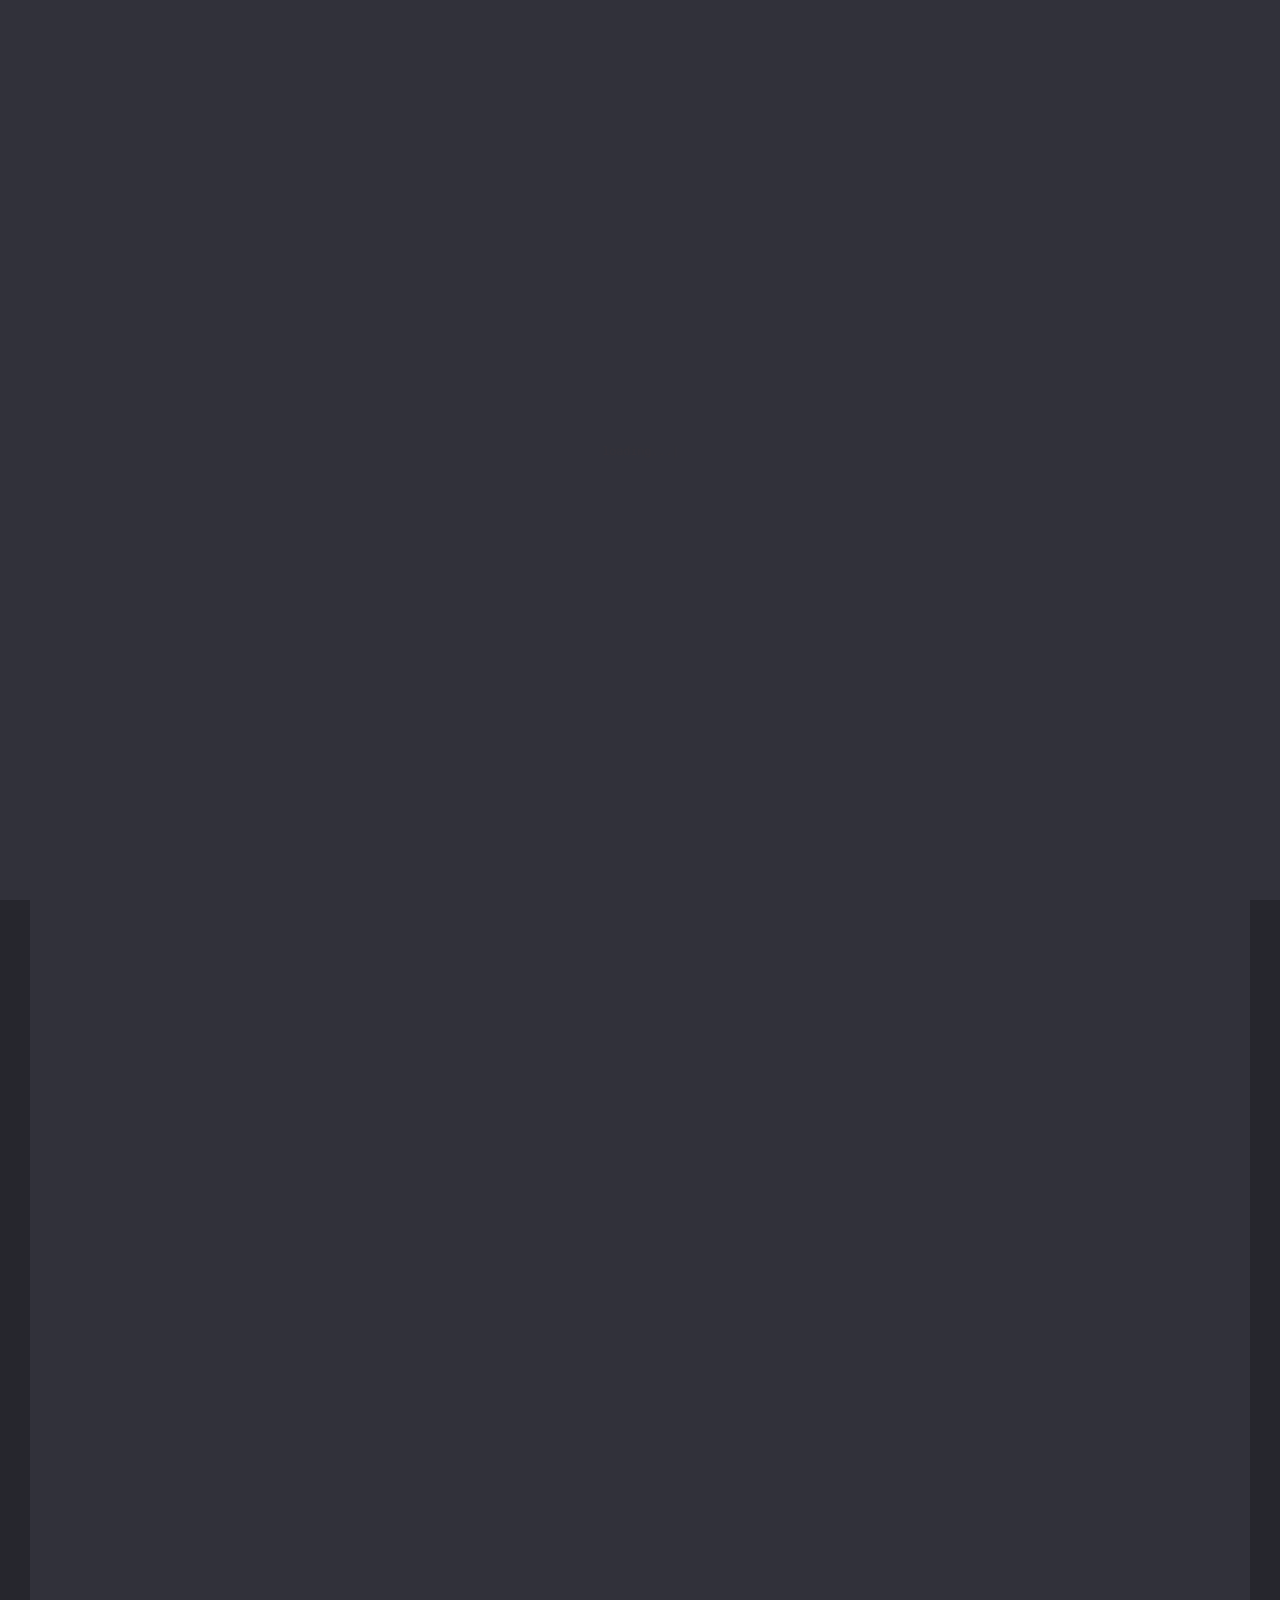
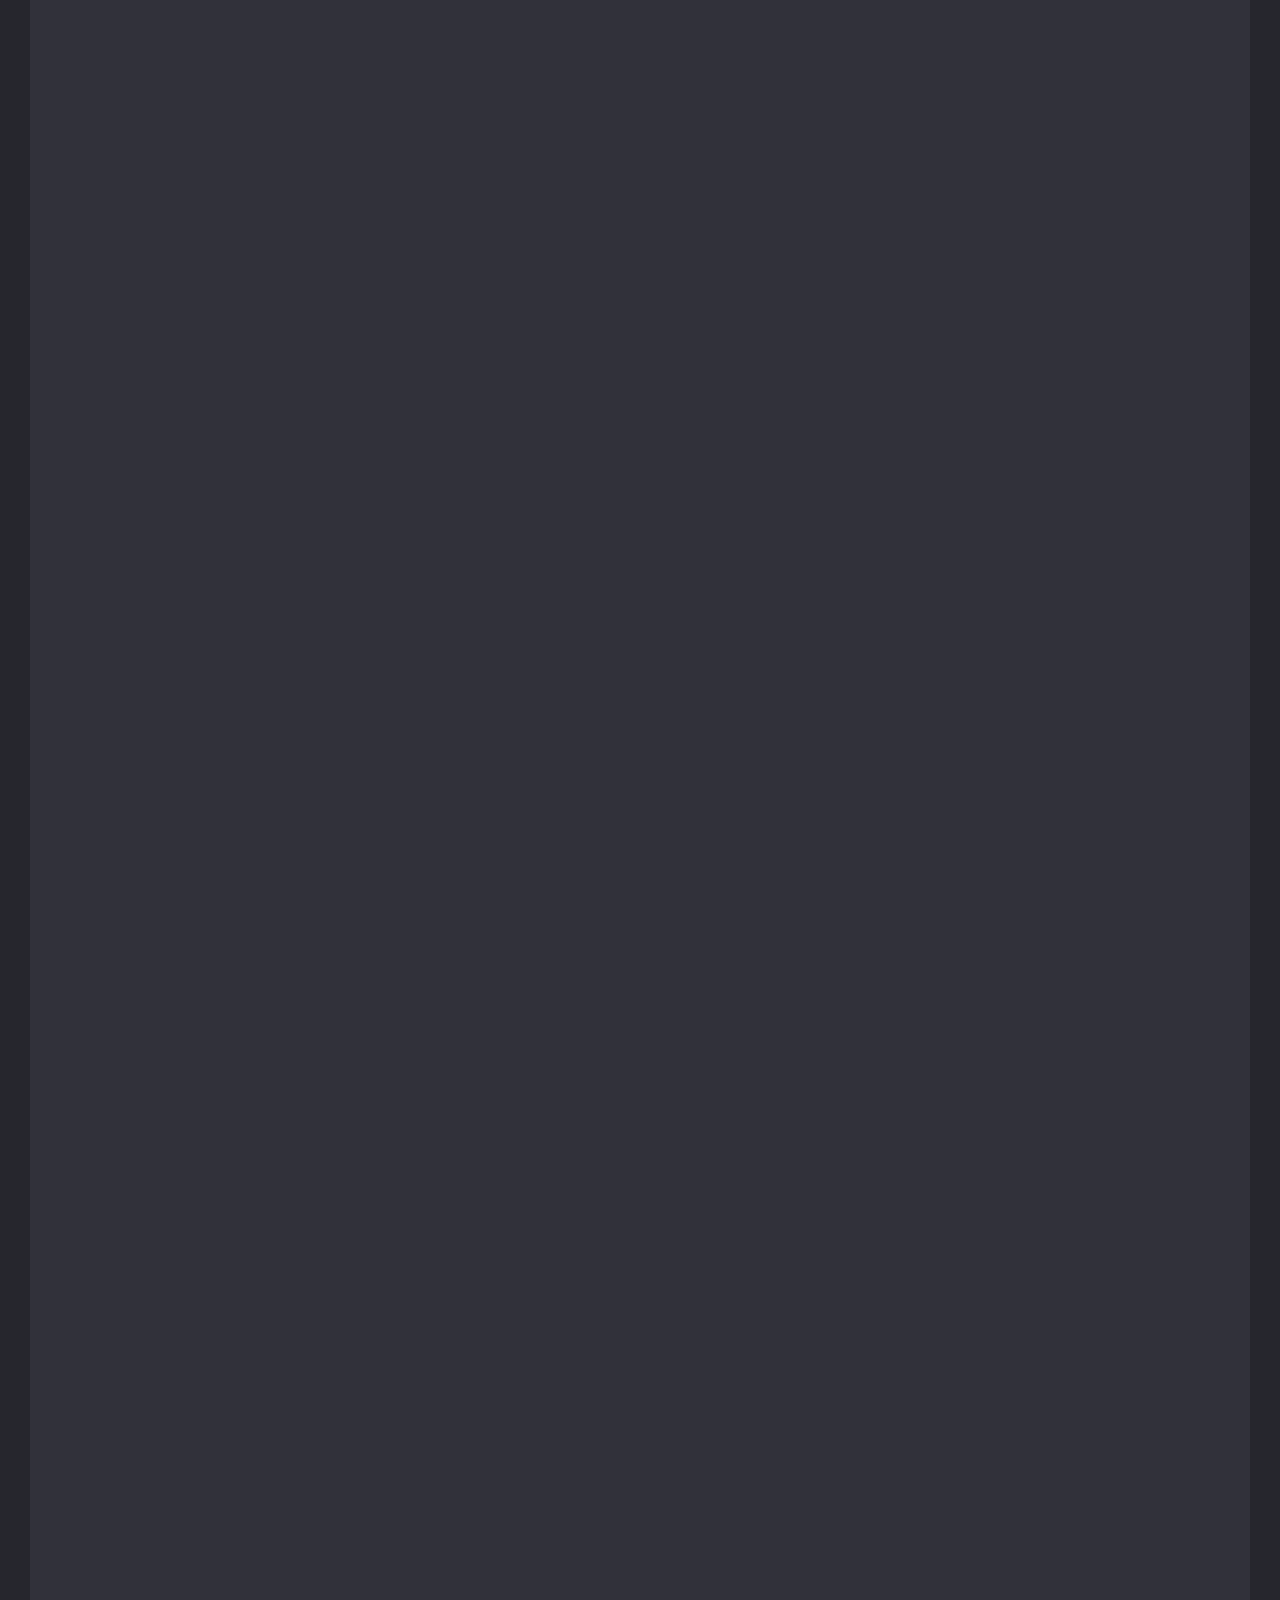
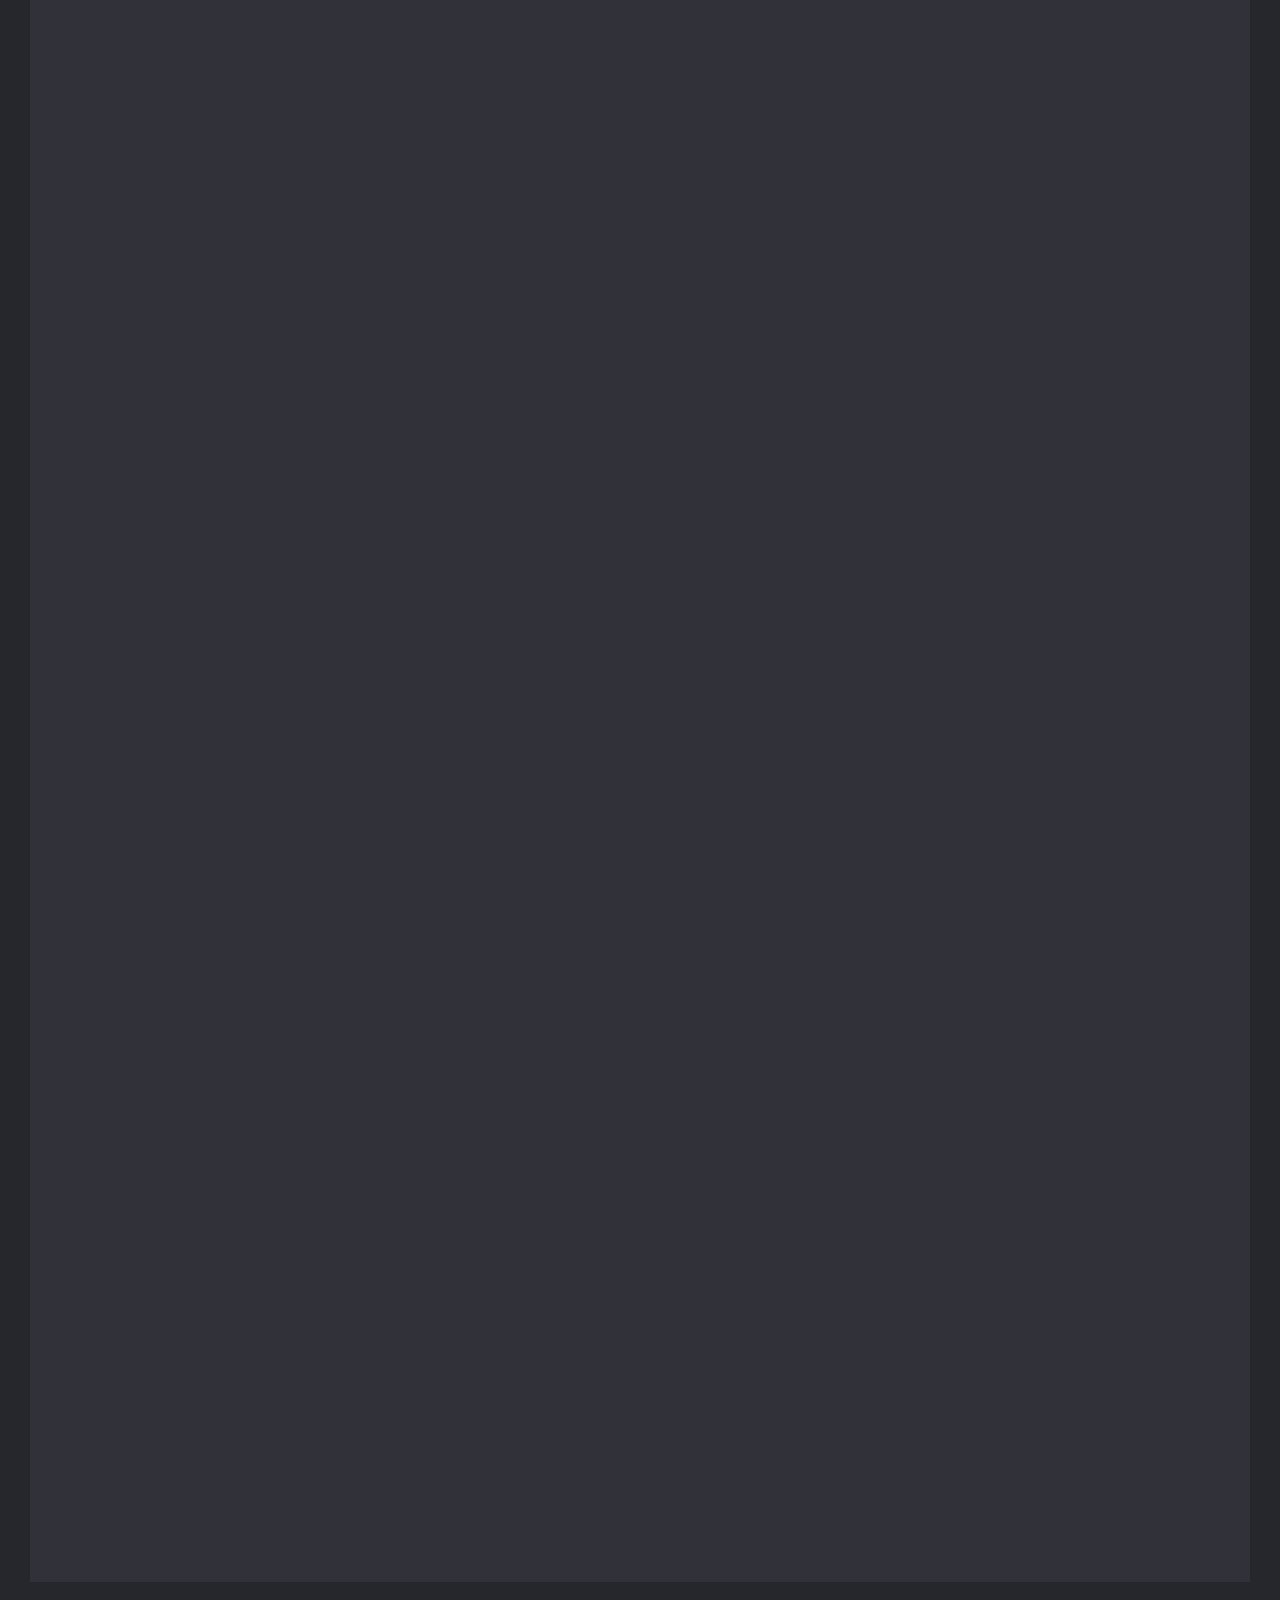
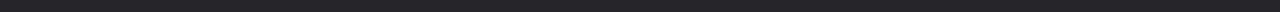
==== commit a482bd19: "Added WEBP" ====
--- a/index.html
+++ b/index.html
@@ -458,7 +458,7 @@
                             <div class="image">
                                 <a class="has-popup-media" href="#popup-3">
                                     <img alt=""
-                                         src="/images/portfolio/covidbot.png"/>
+                                         src="/images/portfolio/covidbot.webp"/>
                                     <span class="info">
                                             <span class="centrize full-width">
                                                 <span class="vertical-center">
@@ -476,7 +476,7 @@
                                 <div class="content">
                                     <div class="image">
                                         <img alt=""
-                                             src="/images/portfolio/covidbot.png">
+                                             src="/images/portfolio/covidbot.webp">
                                     </div>
                                     <div class="desc">
                                         <div class="category">Project</div>
@@ -498,7 +498,7 @@
                             <div class="image">
                                 <a class="has-popup-media" href="#popup-4">
                                     <img alt=""
-                                         src="/images/portfolio/mask.png"/>
+                                         src="/images/portfolio/mask.webp"/>
                                     <span class="info">
                                             <span class="centrize full-width">
                                                 <span class="vertical-center">
@@ -516,7 +516,7 @@
                                 <div class="content">
                                     <div class="image">
                                         <img alt=""
-                                             src="/images/portfolio/mask.png">
+                                             src="/images/portfolio/mask.webp">
                                     </div>
                                     <div class="desc">
                                         <div class="category">Project</div>
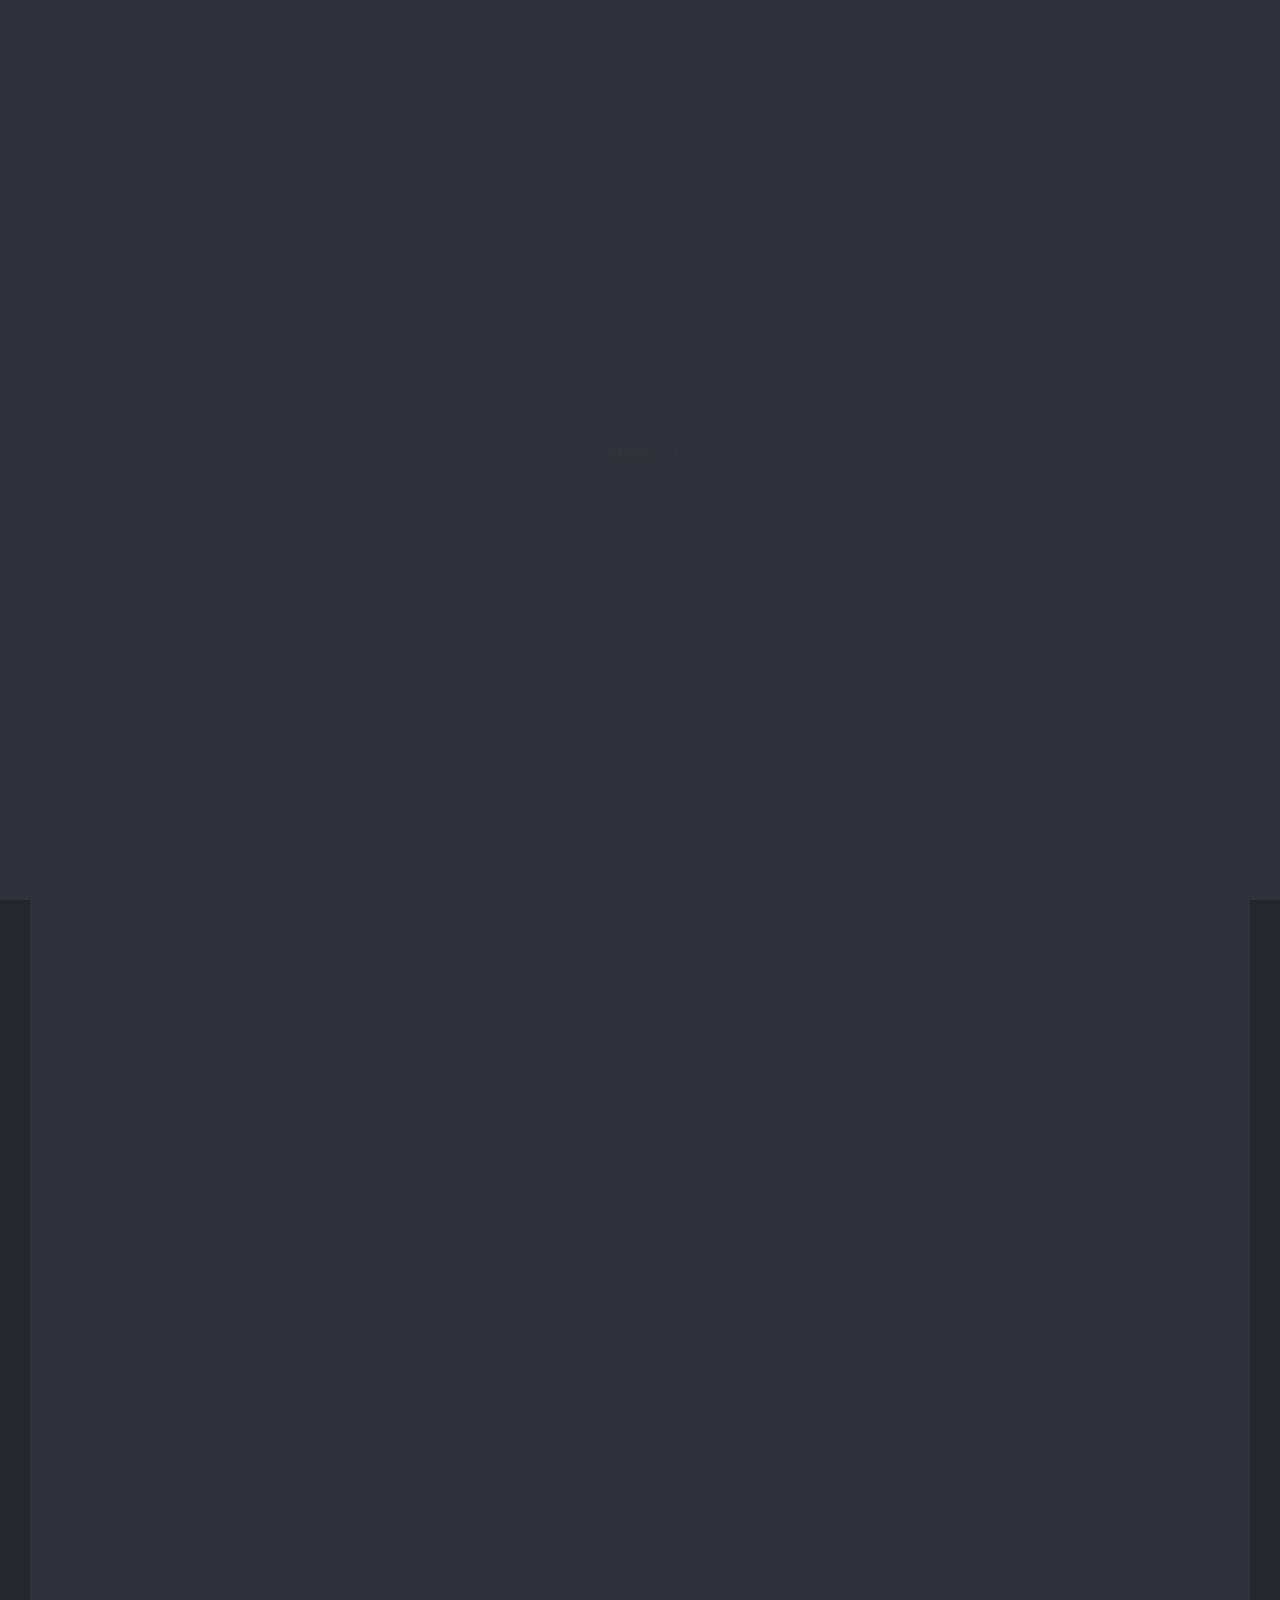
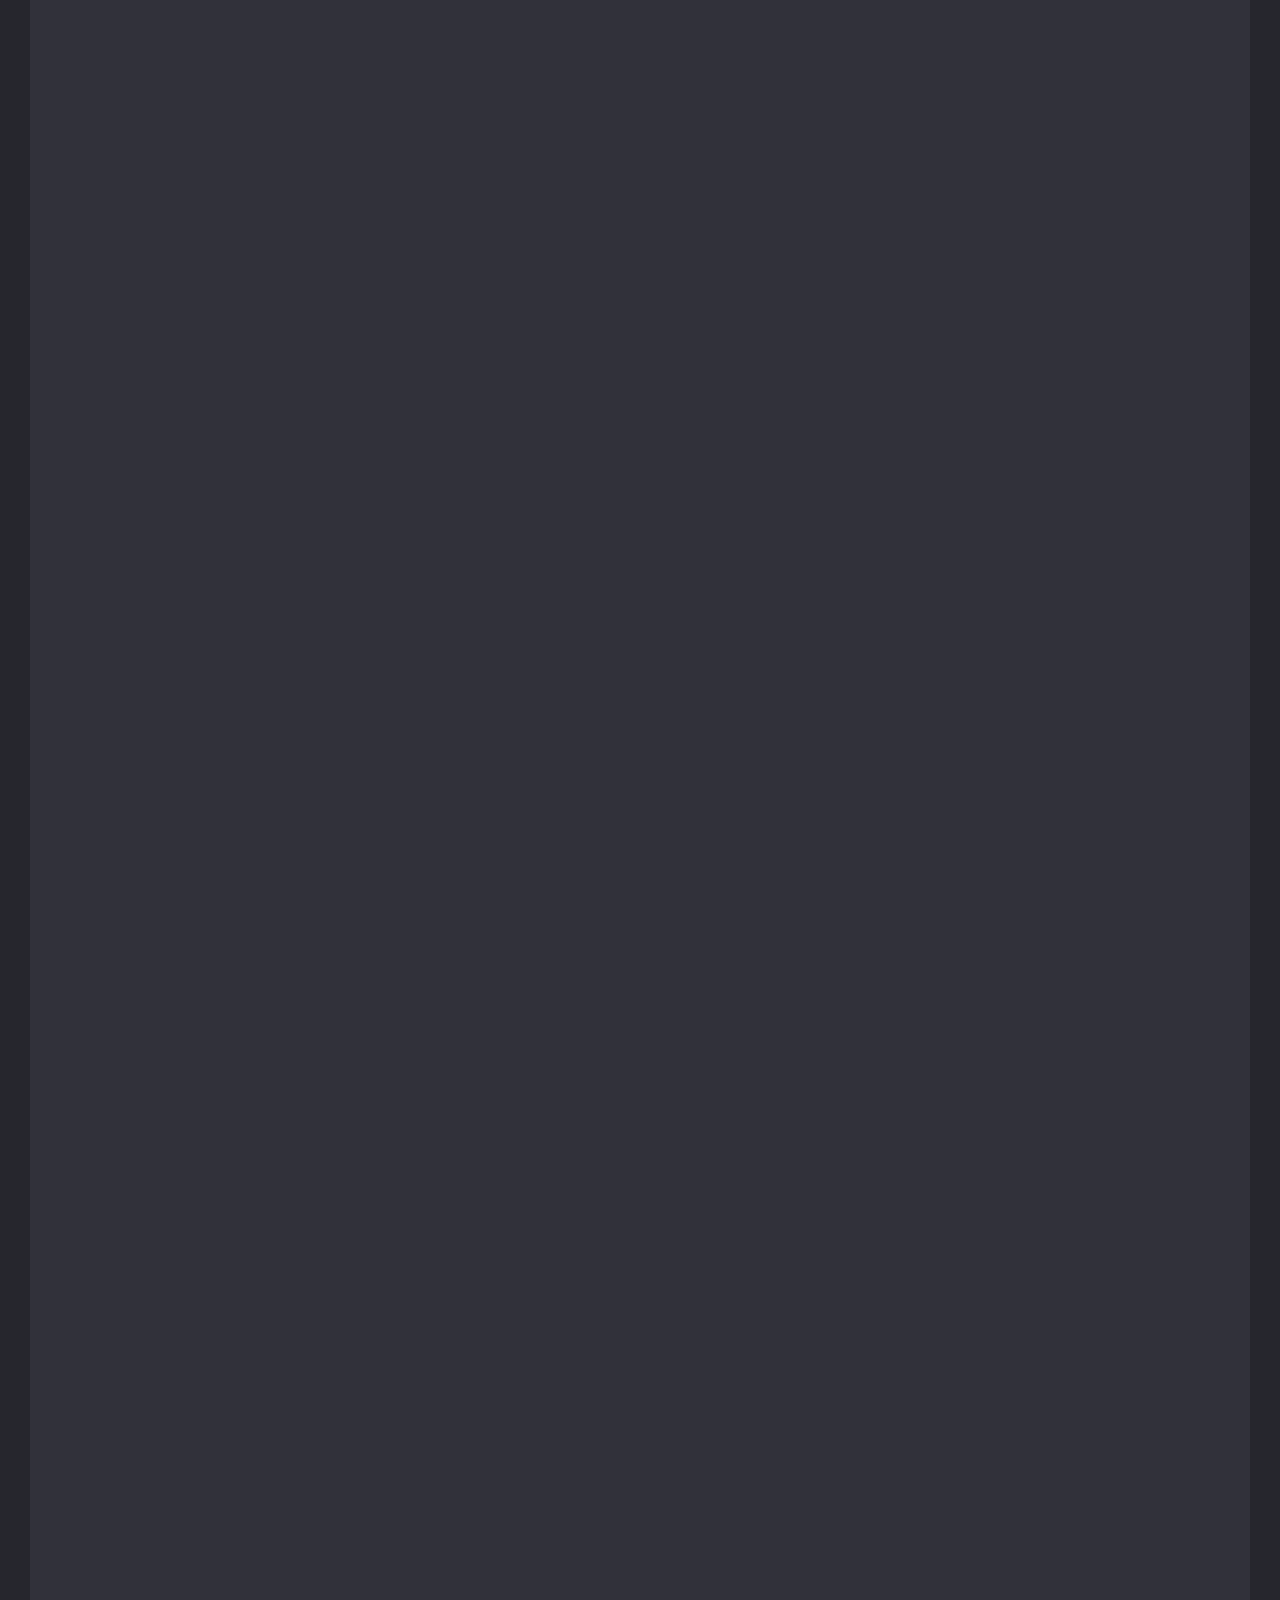
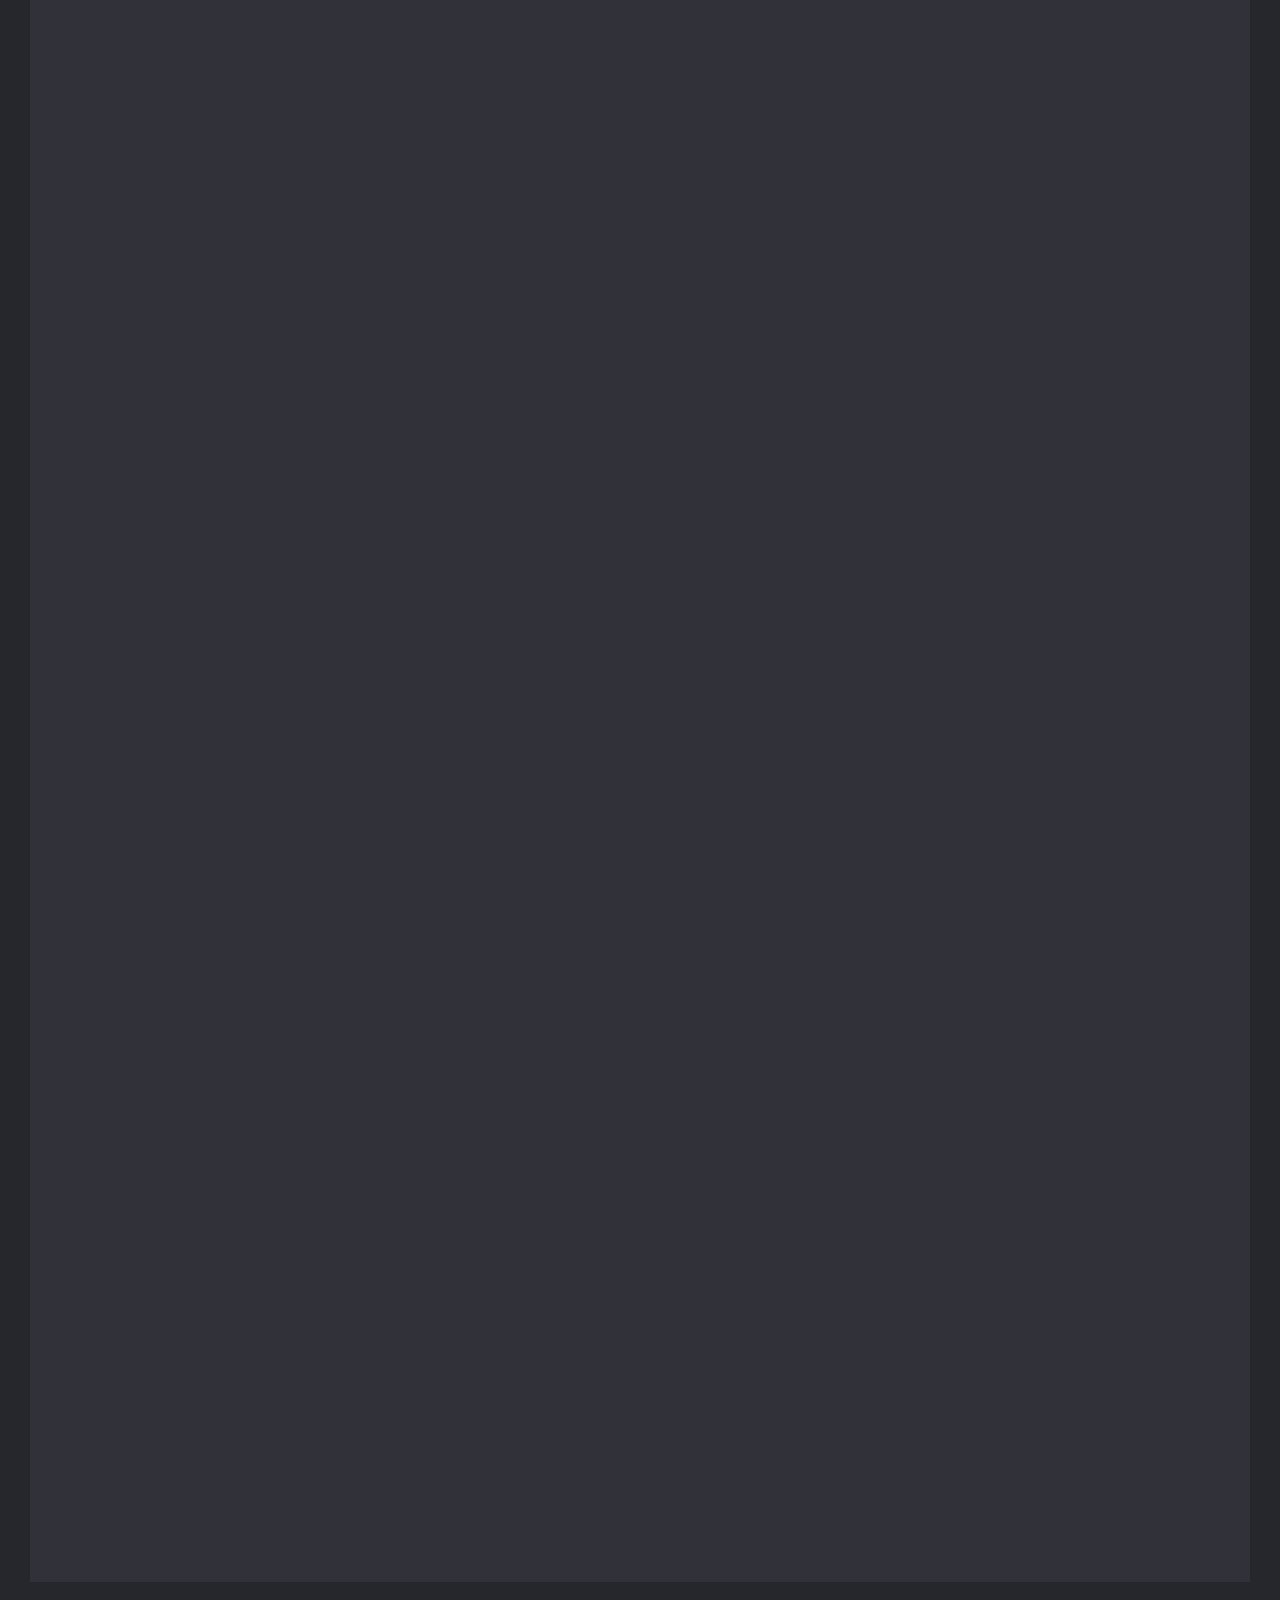
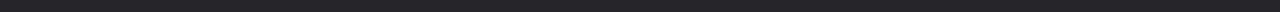
==== commit cb2e9de6: "Added 404" ====
--- a/index.html
+++ b/index.html
@@ -55,21 +55,6 @@
             rel='stylesheet'>
 
     <!-- CSS -->
-    <link href="css/main.css" rel="stylesheet"/>
-    <link href="css/main.css" rel="stylesheet"/>
-    <link href="css/main.css" rel="stylesheet"/>
-    <link href="css/main.css" rel="stylesheet"/>
-    <link href="css/main.css" rel="stylesheet"/>
-
-
-    <!--
-		Template Colors
-	-->
-    <link href="css/main.css" rel="stylesheet"/>
-
-    <!--
-		Template Dark
-	-->
     <link href="css/main.css" rel="stylesheet"/>
 
 
@@ -162,7 +147,7 @@
                         </ul>
                     </div>
                     <div class="bts"><a class="btn fill"
-                                        data-text="Download Profile" href="/images/profile.webp" rel="noopener" target="_blank">Download
+                                        data-text="Download Profile" href="https://ik.imagekit.io/itsezsid/Profile__5__7romhTXo-.pdf" rel="noopener" target="_blank">Download
                         Profile</a>
                     </div>
                 </div>
@@ -640,7 +625,7 @@
                                             Issued by The European Organization for Nuclear Research
                                         </p>
                                         <a class="btn"
-                                           data-text="View Certificate" href="/images/portfolio/certificate.webp" rel="noopener"
+                                           data-text="View Certificate" href="https://ik.imagekit.io/itsezsid/CERN_certificate__Y3DkpX2D__1__bSv3nkylz.jpg" rel="noopener"
                                            target="_blank">View
                                             Certificate</a>
                                     </div>
@@ -679,7 +664,7 @@
                             <div class="icon"><span class="ion ion-card"></span></div>
                             <div class="name">Sponser me</div>
                             <p>
-                                <a href="https://ik.imagekit.io/itsezsid/QR_Code2574598310326222351_I-K1IN2NI.webp"
+                                <a href="https://ik.imagekit.io/itsezsid/QR_Code2574598310326222351_I-K1IN2NI.jpg"
                                    rel="noopener" target="_blank">itsezsid.fam@idfcbank </a>
                             </p>
                         </div>
